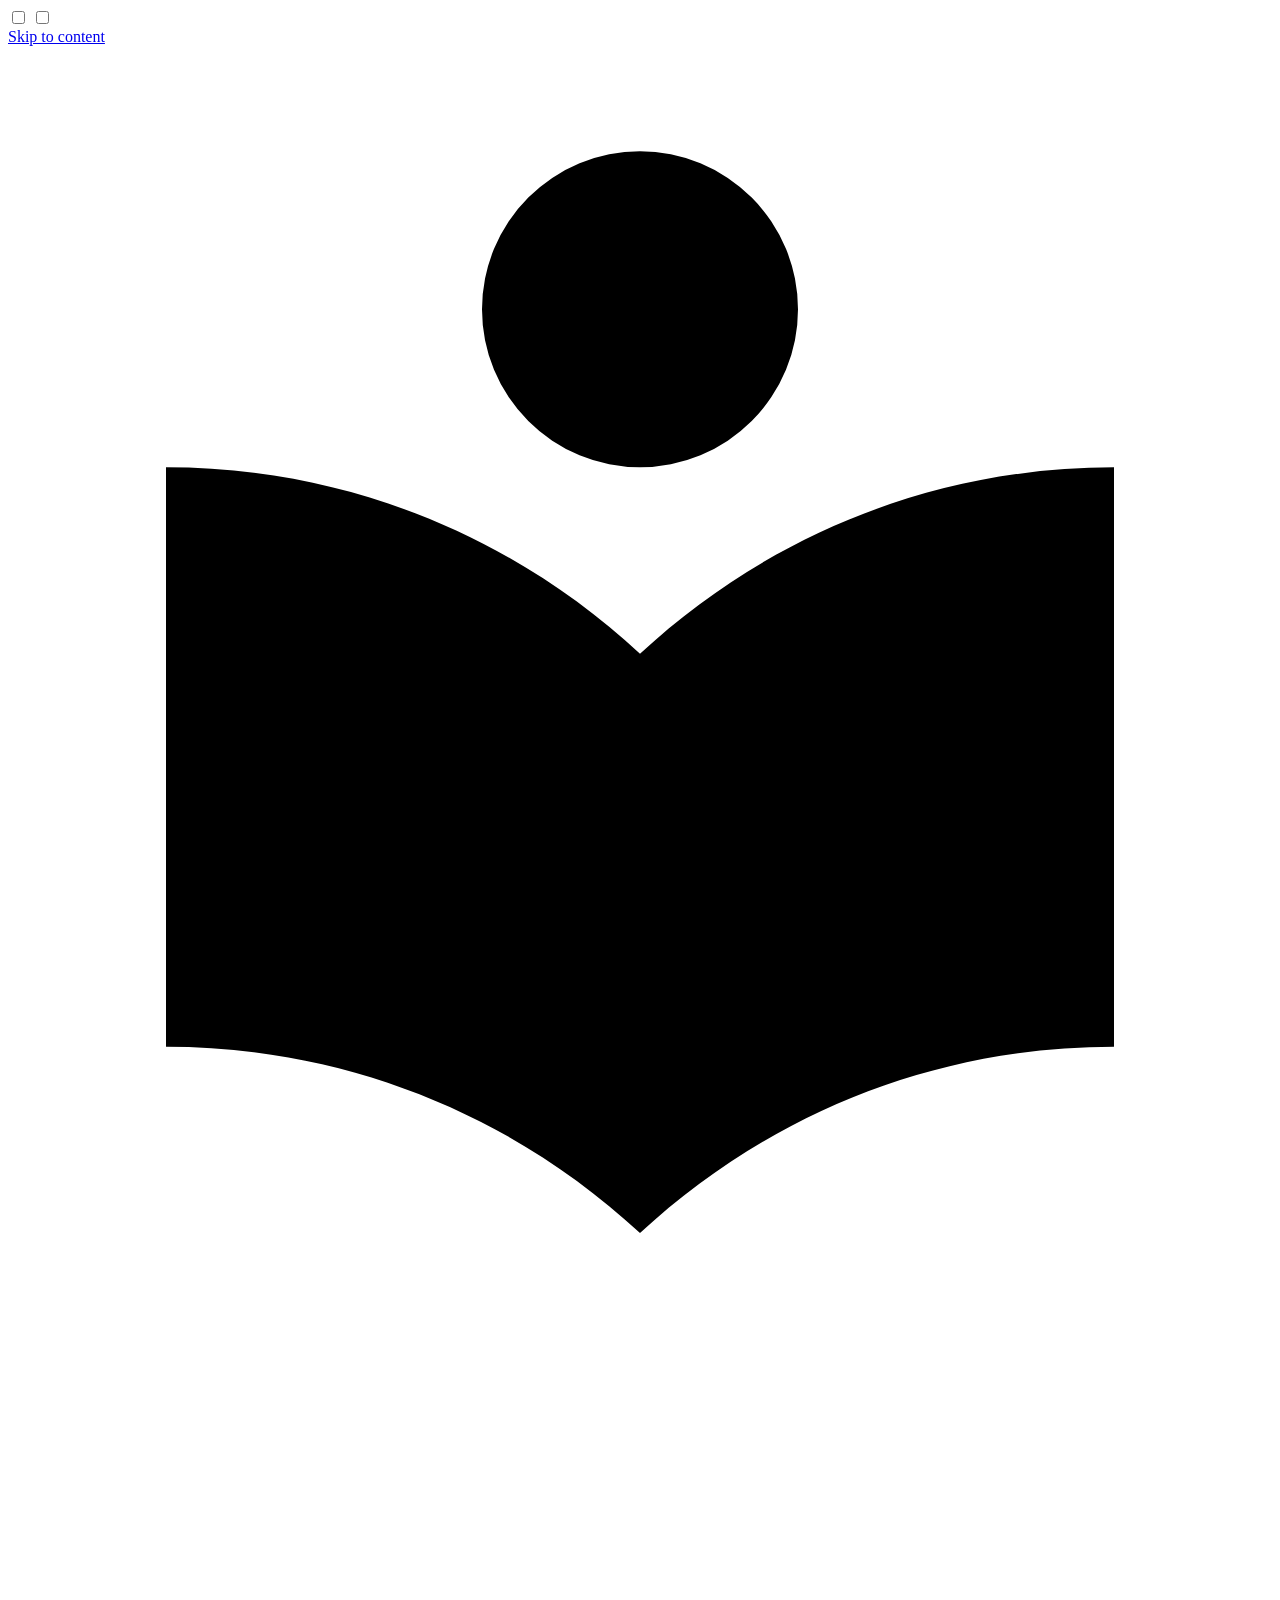
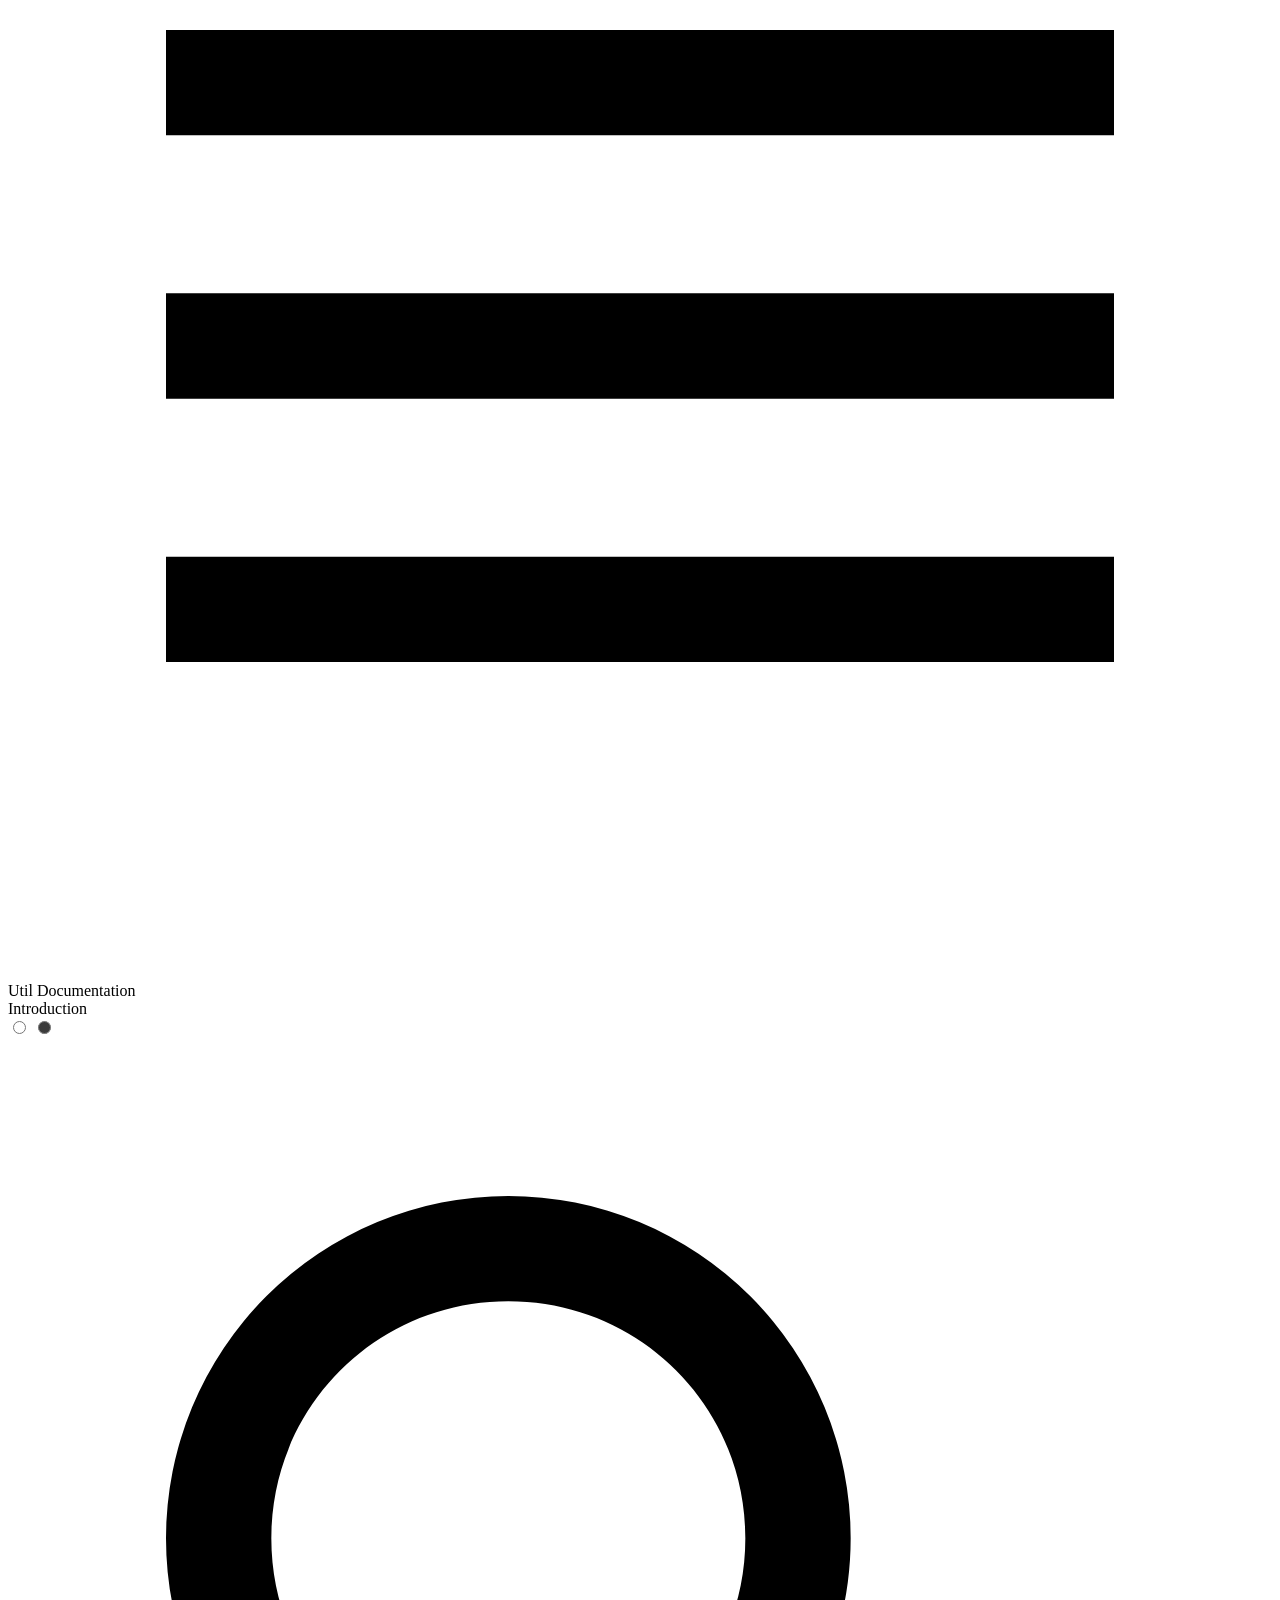
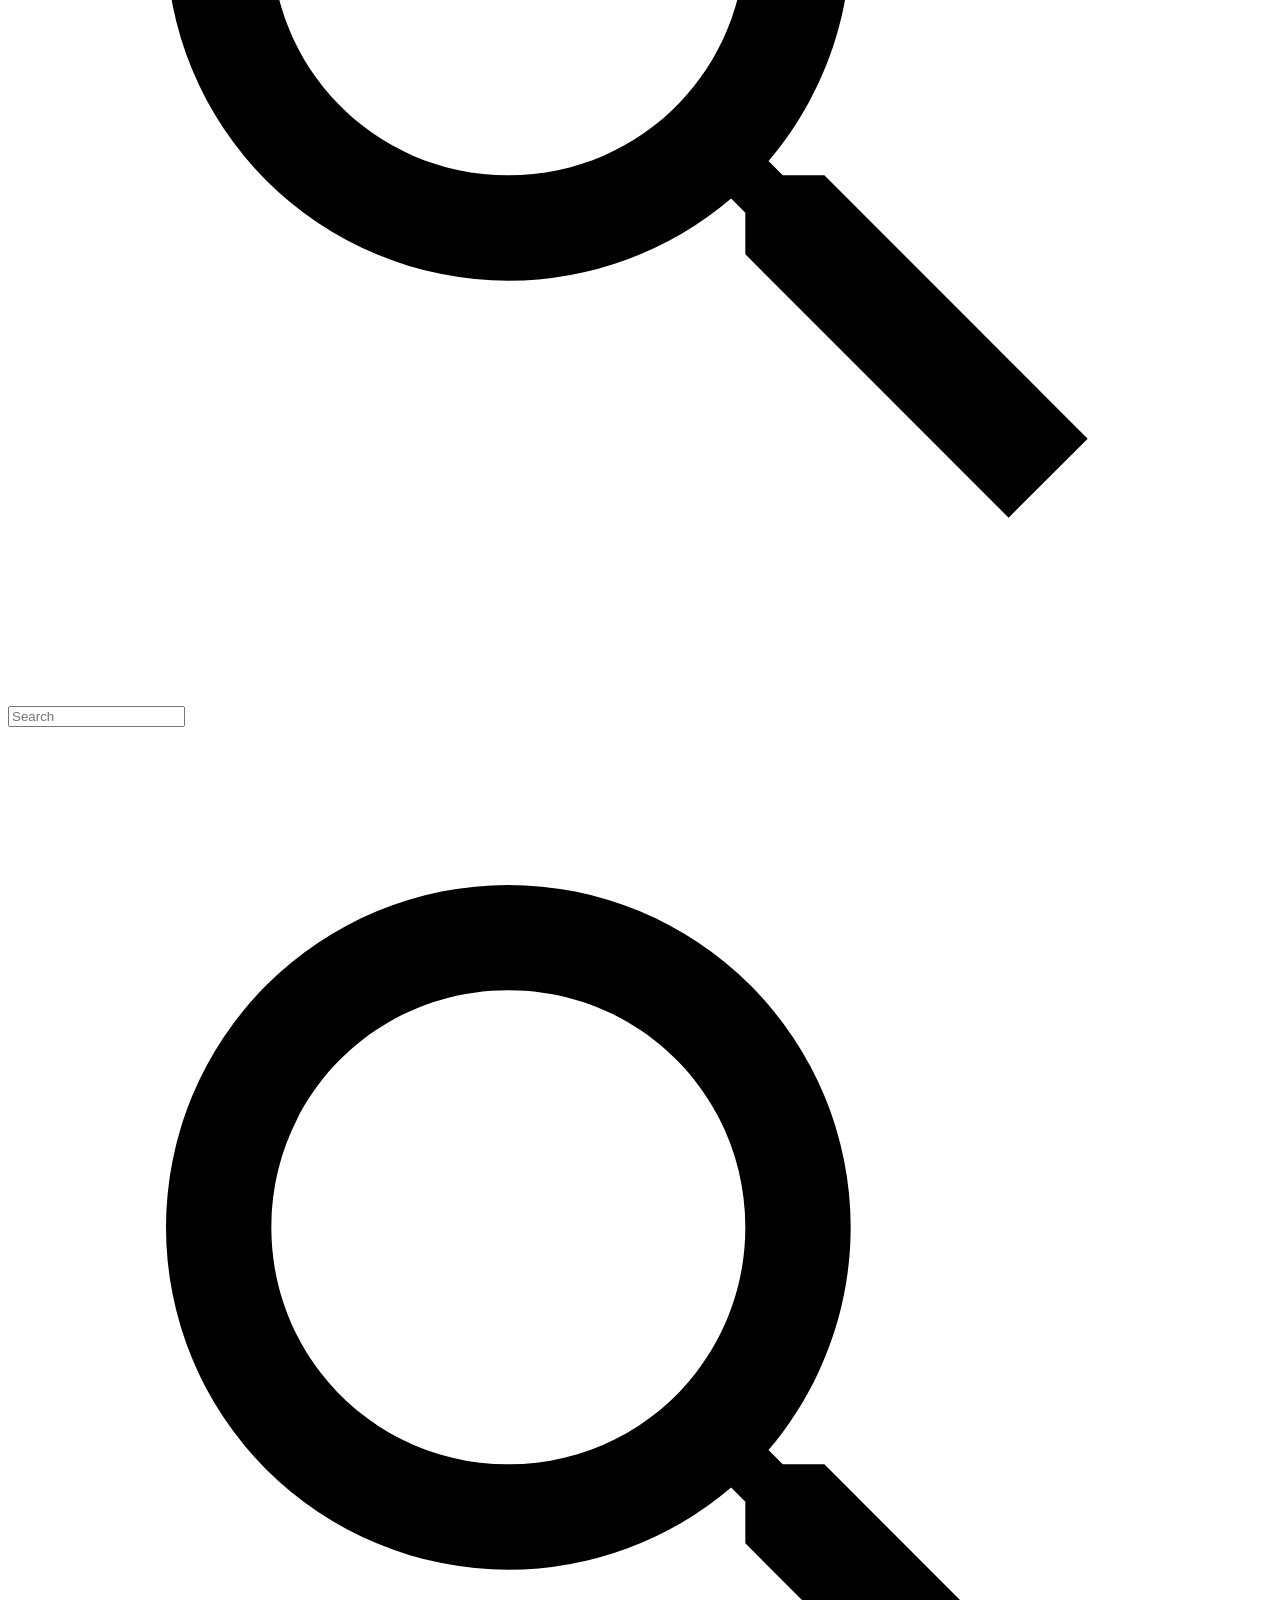
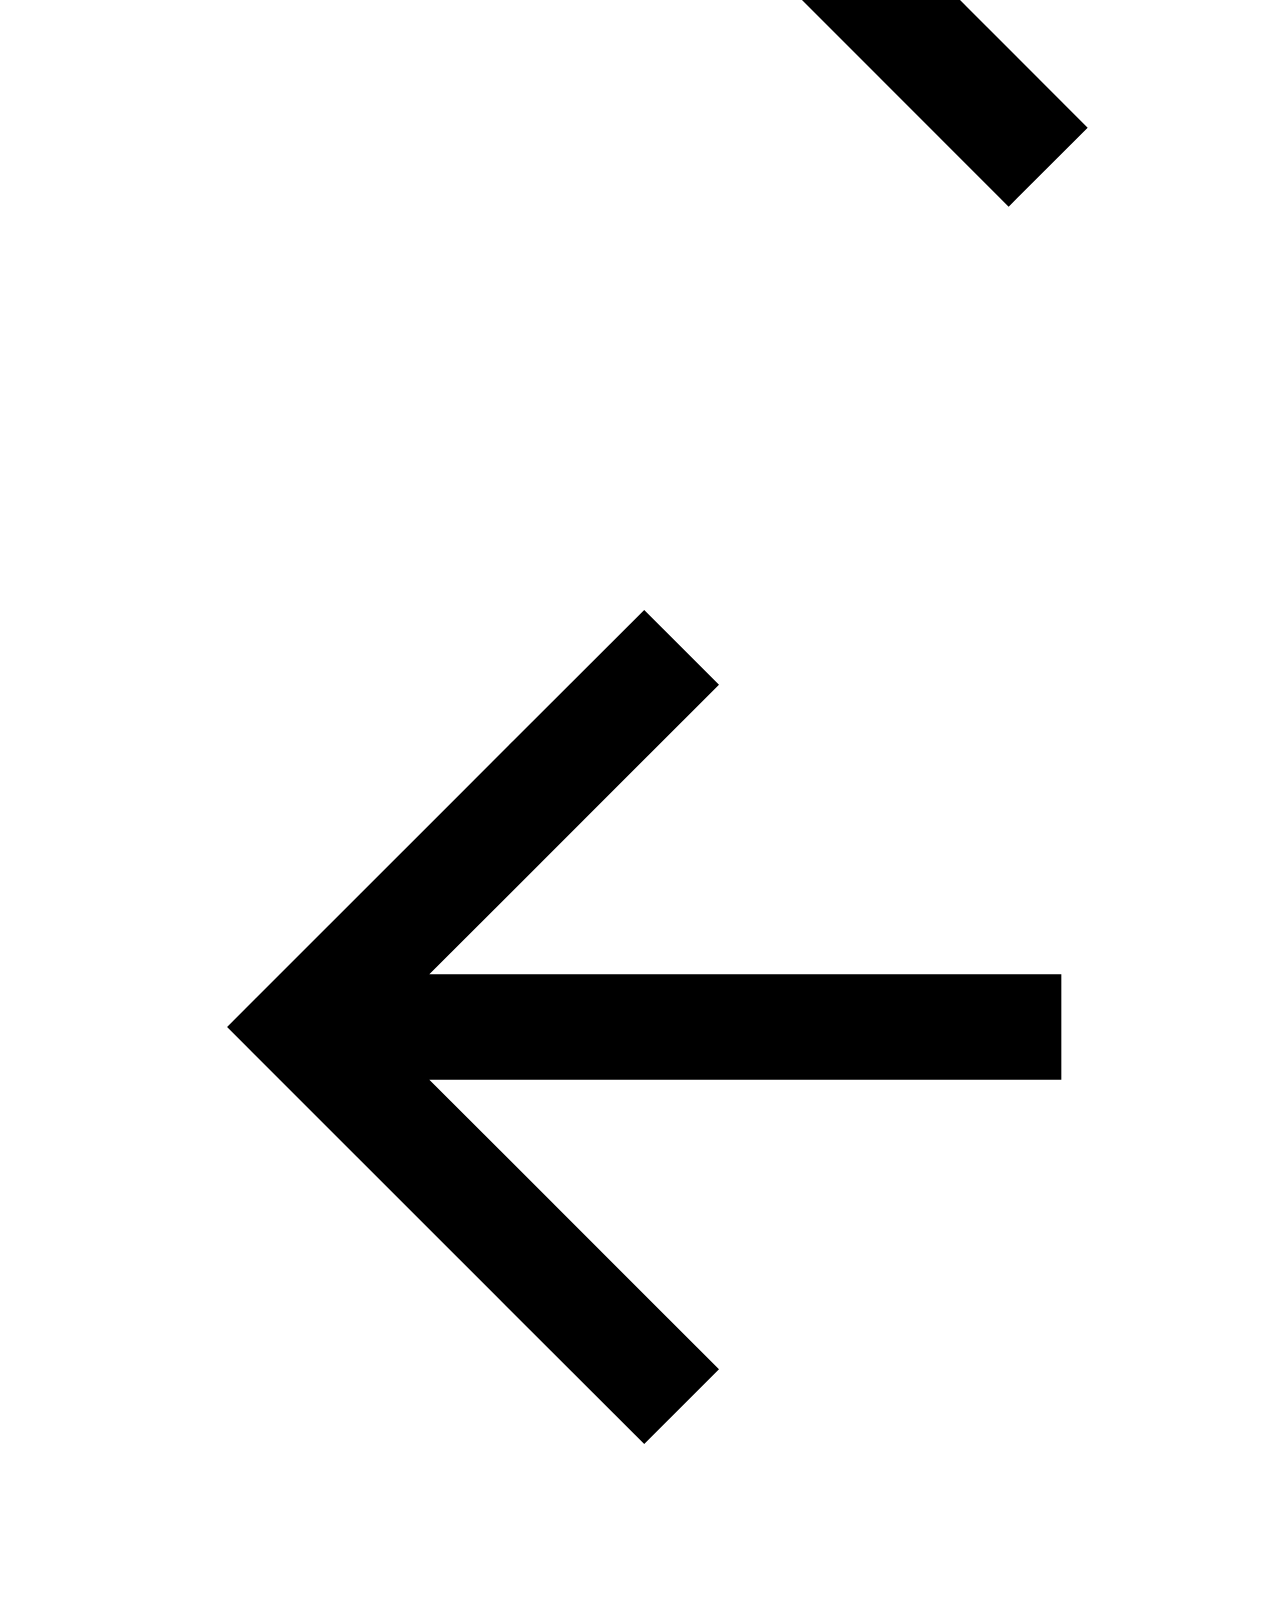
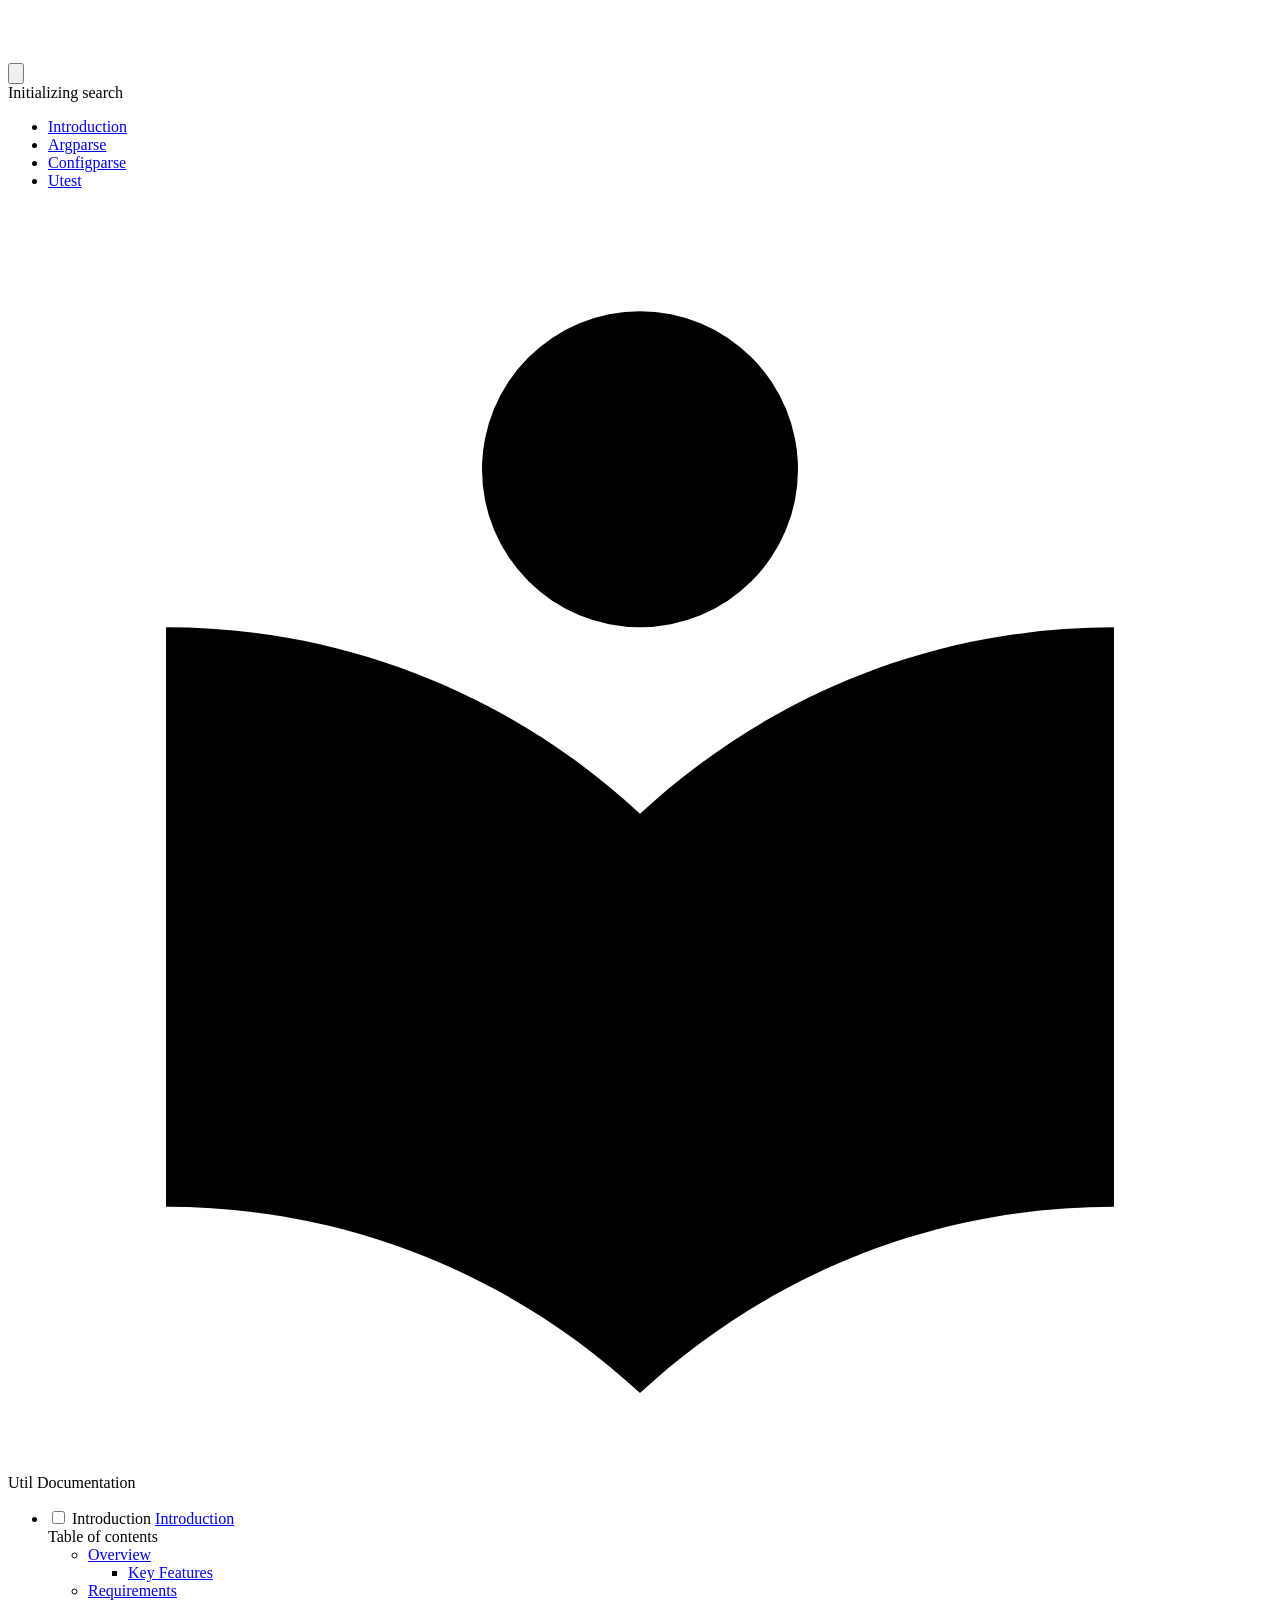
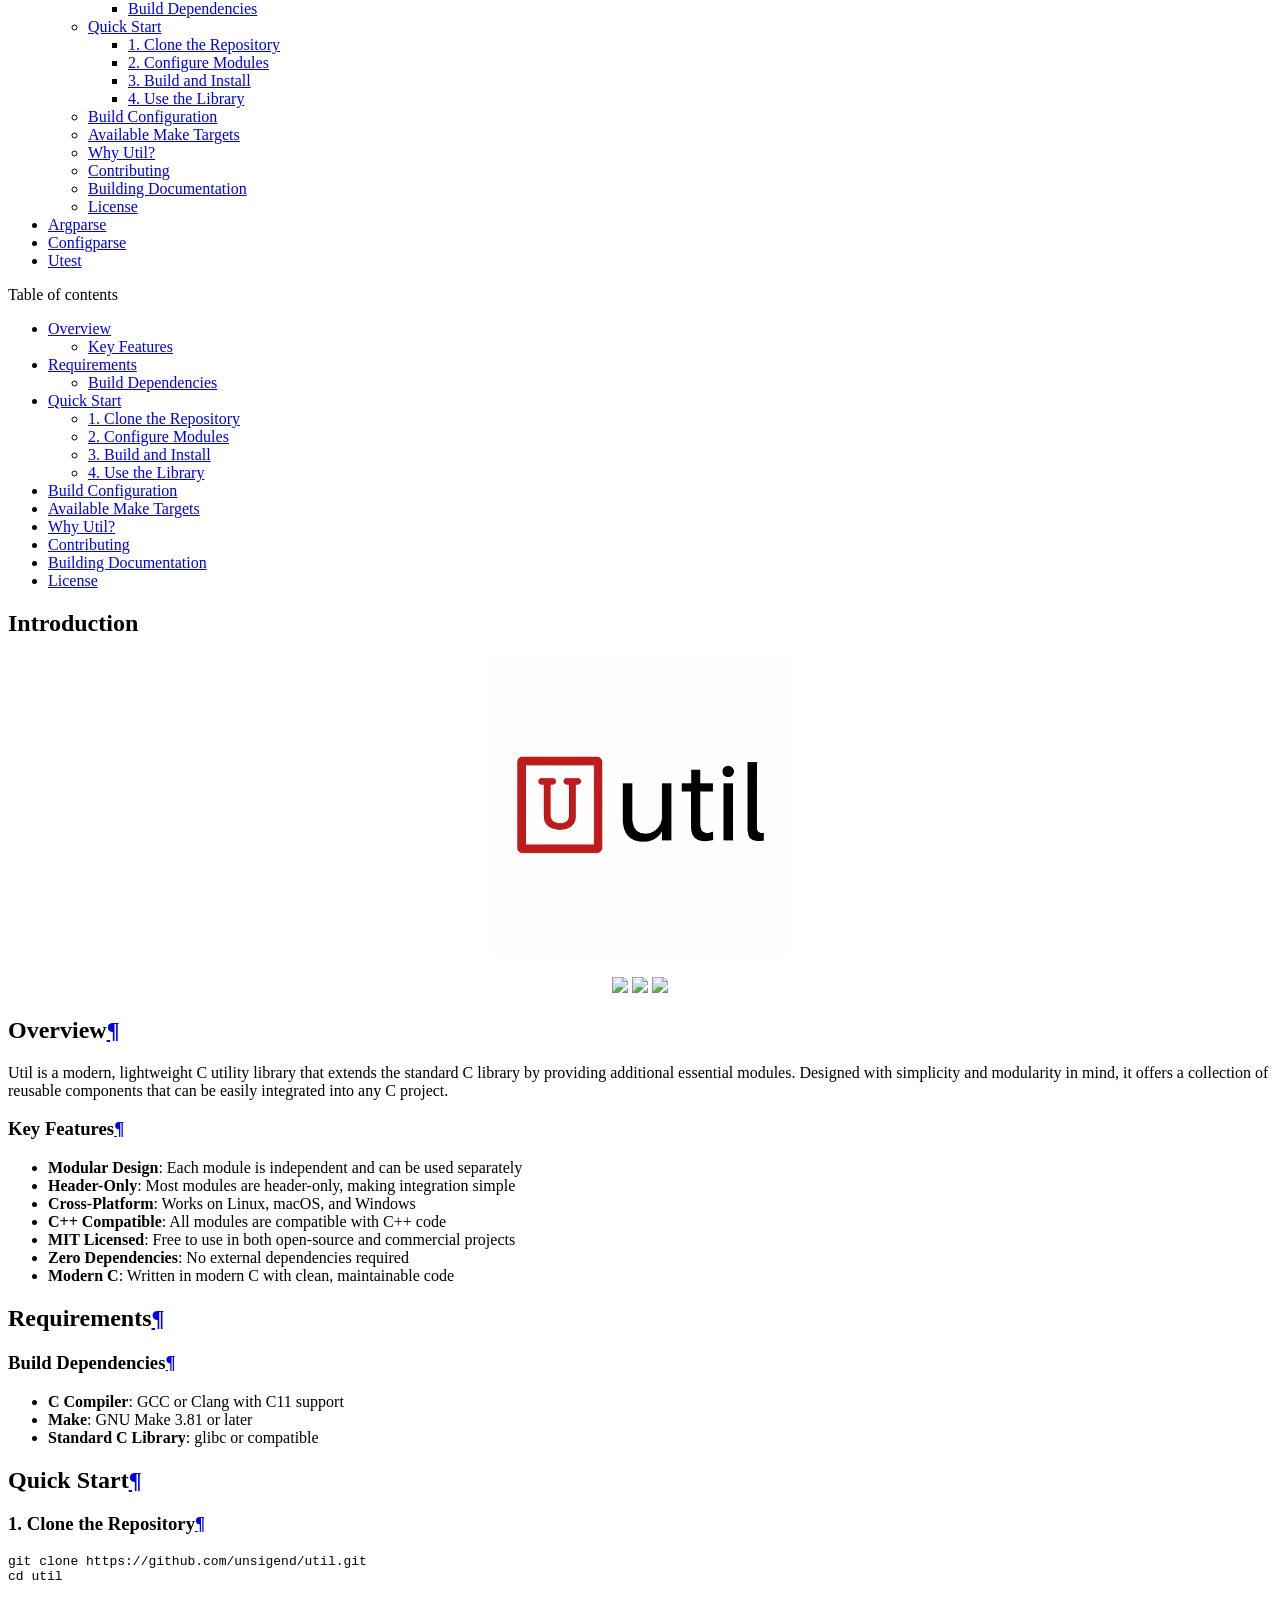
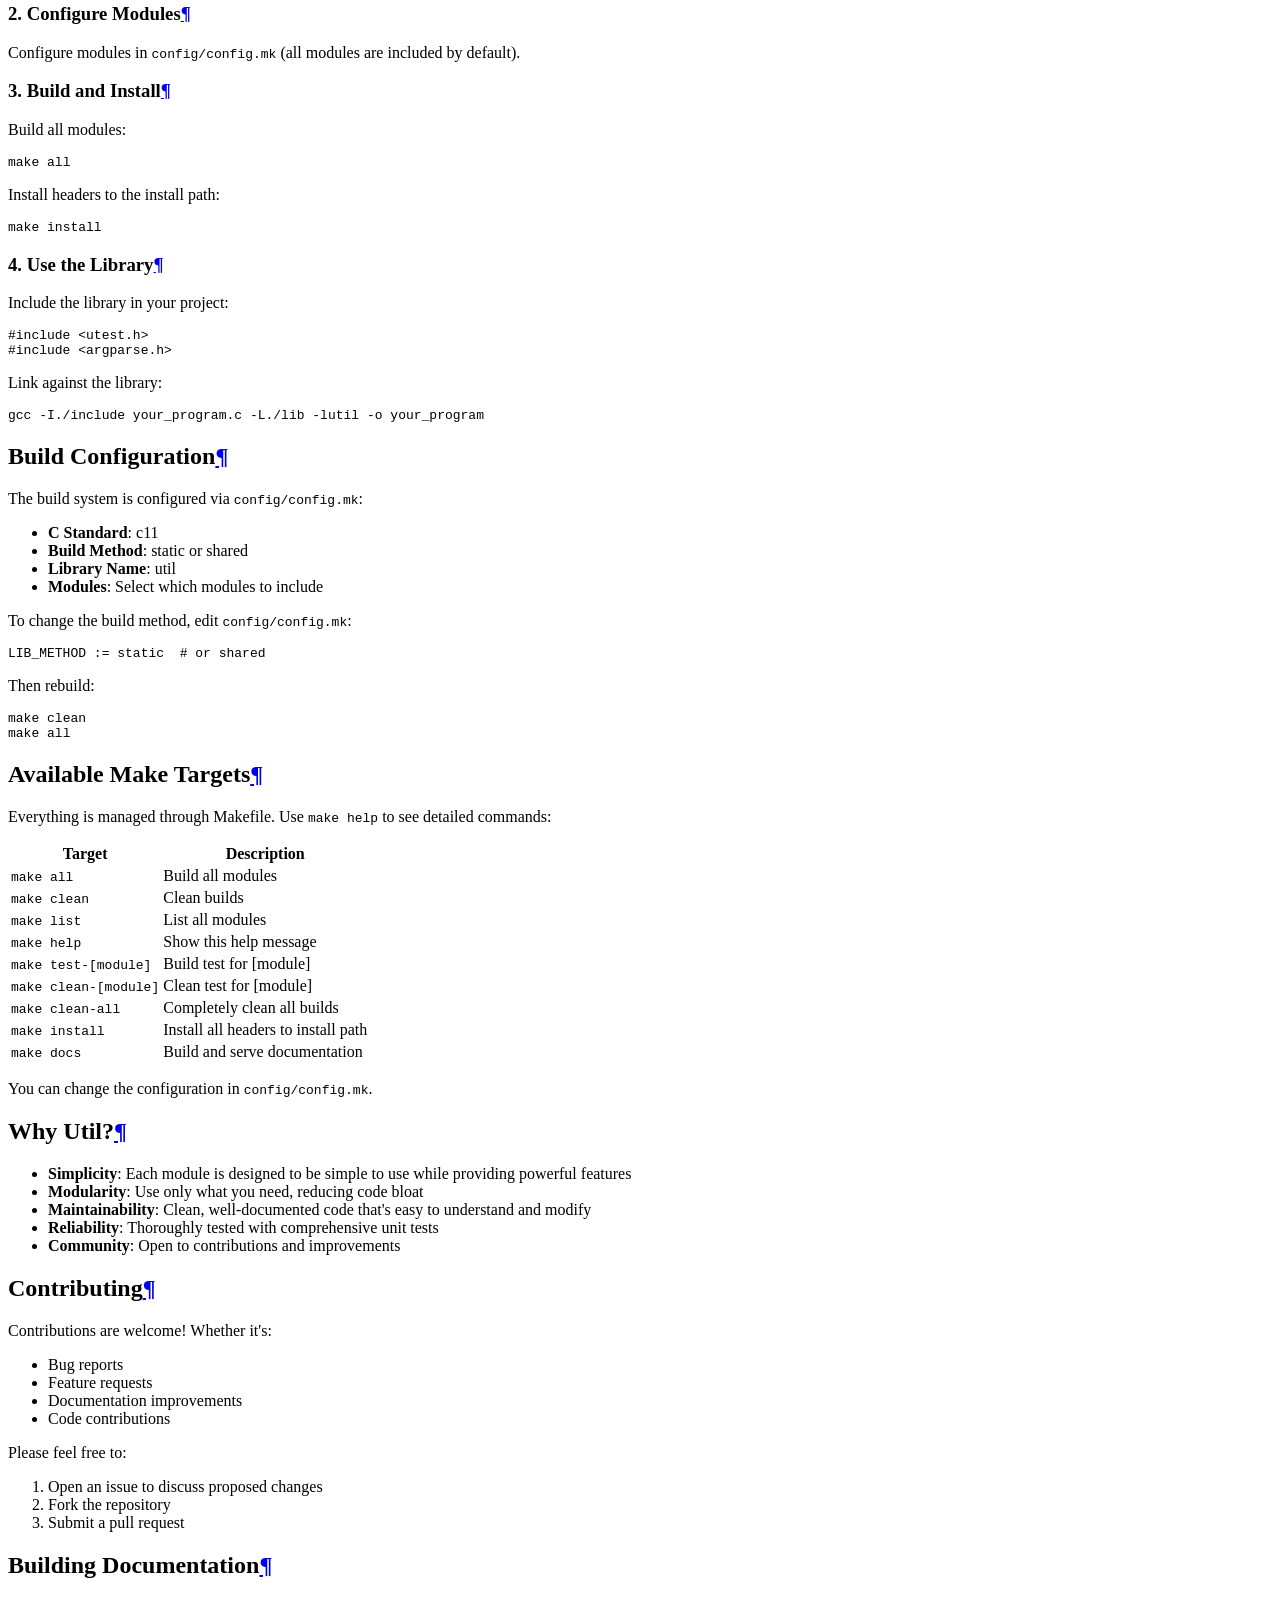
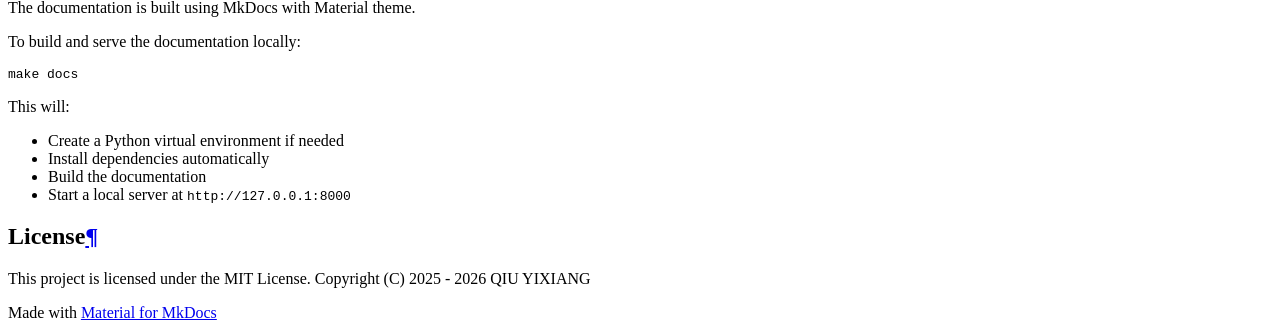
==== index.html @ 92a948f5 "Deployed 3027ec1 with MkDocs version: 1.6.1" ====
<!doctype html>
<html lang="en" class="no-js">
  <head>
    
      <meta charset="utf-8">
      <meta name="viewport" content="width=device-width,initial-scale=1">
      
        <meta name="description" content="Modern, lightweight C utility library">
      
      
      
      
      
        <link rel="next" href="argparse/">
      
      
        
      
      
      <link rel="icon" href="assets/images/favicon.png">
      <meta name="generator" content="mkdocs-1.6.1, mkdocs-material-9.7.0">
    
    
      
        <title>Introduction - Util Documentation</title>
      
    
    
      <link rel="stylesheet" href="assets/stylesheets/main.618322db.min.css">
      
        
        <link rel="stylesheet" href="assets/stylesheets/palette.ab4e12ef.min.css">
      
      


    
    
      
    
    
      
        
        
        <link rel="preconnect" href="https://fonts.gstatic.com" crossorigin>
        <link rel="stylesheet" href="https://fonts.googleapis.com/css?family=Roboto:300,300i,400,400i,700,700i%7CRoboto+Mono:400,400i,700,700i&display=fallback">
        <style>:root{--md-text-font:"Roboto";--md-code-font:"Roboto Mono"}</style>
      
    
    
    <script>__md_scope=new URL(".",location),__md_hash=e=>[...e].reduce(((e,_)=>(e<<5)-e+_.charCodeAt(0)),0),__md_get=(e,_=localStorage,t=__md_scope)=>JSON.parse(_.getItem(t.pathname+"."+e)),__md_set=(e,_,t=localStorage,a=__md_scope)=>{try{t.setItem(a.pathname+"."+e,JSON.stringify(_))}catch(e){}}</script>
    
      

    
    
  </head>
  
  
    
    
      
    
    
    
    
    <body dir="ltr" data-md-color-scheme="default" data-md-color-primary="black" data-md-color-accent="grey">
  
    
    <input class="md-toggle" data-md-toggle="drawer" type="checkbox" id="__drawer" autocomplete="off">
    <input class="md-toggle" data-md-toggle="search" type="checkbox" id="__search" autocomplete="off">
    <label class="md-overlay" for="__drawer"></label>
    <div data-md-component="skip">
      
        
        <a href="#overview" class="md-skip">
          Skip to content
        </a>
      
    </div>
    <div data-md-component="announce">
      
    </div>
    
    
      

<header class="md-header" data-md-component="header">
  <nav class="md-header__inner md-grid" aria-label="Header">
    <a href="." title="Util Documentation" class="md-header__button md-logo" aria-label="Util Documentation" data-md-component="logo">
      
  
  <svg xmlns="http://www.w3.org/2000/svg" viewBox="0 0 24 24"><path d="M12 8a3 3 0 0 0 3-3 3 3 0 0 0-3-3 3 3 0 0 0-3 3 3 3 0 0 0 3 3m0 3.54C9.64 9.35 6.5 8 3 8v11c3.5 0 6.64 1.35 9 3.54 2.36-2.19 5.5-3.54 9-3.54V8c-3.5 0-6.64 1.35-9 3.54"/></svg>

    </a>
    <label class="md-header__button md-icon" for="__drawer">
      
      <svg xmlns="http://www.w3.org/2000/svg" viewBox="0 0 24 24"><path d="M3 6h18v2H3zm0 5h18v2H3zm0 5h18v2H3z"/></svg>
    </label>
    <div class="md-header__title" data-md-component="header-title">
      <div class="md-header__ellipsis">
        <div class="md-header__topic">
          <span class="md-ellipsis">
            Util Documentation
          </span>
        </div>
        <div class="md-header__topic" data-md-component="header-topic">
          <span class="md-ellipsis">
            
              Introduction
            
          </span>
        </div>
      </div>
    </div>
    
      
        <form class="md-header__option" data-md-component="palette">
  
    
    
    
    <input class="md-option" data-md-color-media="" data-md-color-scheme="default" data-md-color-primary="black" data-md-color-accent="grey"  aria-label="Switch to dark mode"  type="radio" name="__palette" id="__palette_0">
    
      <label class="md-header__button md-icon" title="Switch to dark mode" for="__palette_1" hidden>
        <svg xmlns="http://www.w3.org/2000/svg" viewBox="0 0 24 24"><path d="M12 8a4 4 0 0 0-4 4 4 4 0 0 0 4 4 4 4 0 0 0 4-4 4 4 0 0 0-4-4m0 10a6 6 0 0 1-6-6 6 6 0 0 1 6-6 6 6 0 0 1 6 6 6 6 0 0 1-6 6m8-9.31V4h-4.69L12 .69 8.69 4H4v4.69L.69 12 4 15.31V20h4.69L12 23.31 15.31 20H20v-4.69L23.31 12z"/></svg>
      </label>
    
  
    
    
    
    <input class="md-option" data-md-color-media="" data-md-color-scheme="slate" data-md-color-primary="grey" data-md-color-accent="grey"  aria-label="Switch to light mode"  type="radio" name="__palette" id="__palette_1">
    
      <label class="md-header__button md-icon" title="Switch to light mode" for="__palette_0" hidden>
        <svg xmlns="http://www.w3.org/2000/svg" viewBox="0 0 24 24"><path d="M12 18c-.89 0-1.74-.2-2.5-.55C11.56 16.5 13 14.42 13 12s-1.44-4.5-3.5-5.45C10.26 6.2 11.11 6 12 6a6 6 0 0 1 6 6 6 6 0 0 1-6 6m8-9.31V4h-4.69L12 .69 8.69 4H4v4.69L.69 12 4 15.31V20h4.69L12 23.31 15.31 20H20v-4.69L23.31 12z"/></svg>
      </label>
    
  
</form>
      
    
    
      <script>var palette=__md_get("__palette");if(palette&&palette.color){if("(prefers-color-scheme)"===palette.color.media){var media=matchMedia("(prefers-color-scheme: light)"),input=document.querySelector(media.matches?"[data-md-color-media='(prefers-color-scheme: light)']":"[data-md-color-media='(prefers-color-scheme: dark)']");palette.color.media=input.getAttribute("data-md-color-media"),palette.color.scheme=input.getAttribute("data-md-color-scheme"),palette.color.primary=input.getAttribute("data-md-color-primary"),palette.color.accent=input.getAttribute("data-md-color-accent")}for(var[key,value]of Object.entries(palette.color))document.body.setAttribute("data-md-color-"+key,value)}</script>
    
    
    
      
      
        <label class="md-header__button md-icon" for="__search">
          
          <svg xmlns="http://www.w3.org/2000/svg" viewBox="0 0 24 24"><path d="M9.5 3A6.5 6.5 0 0 1 16 9.5c0 1.61-.59 3.09-1.56 4.23l.27.27h.79l5 5-1.5 1.5-5-5v-.79l-.27-.27A6.52 6.52 0 0 1 9.5 16 6.5 6.5 0 0 1 3 9.5 6.5 6.5 0 0 1 9.5 3m0 2C7 5 5 7 5 9.5S7 14 9.5 14 14 12 14 9.5 12 5 9.5 5"/></svg>
        </label>
        <div class="md-search" data-md-component="search" role="dialog">
  <label class="md-search__overlay" for="__search"></label>
  <div class="md-search__inner" role="search">
    <form class="md-search__form" name="search">
      <input type="text" class="md-search__input" name="query" aria-label="Search" placeholder="Search" autocapitalize="off" autocorrect="off" autocomplete="off" spellcheck="false" data-md-component="search-query" required>
      <label class="md-search__icon md-icon" for="__search">
        
        <svg xmlns="http://www.w3.org/2000/svg" viewBox="0 0 24 24"><path d="M9.5 3A6.5 6.5 0 0 1 16 9.5c0 1.61-.59 3.09-1.56 4.23l.27.27h.79l5 5-1.5 1.5-5-5v-.79l-.27-.27A6.52 6.52 0 0 1 9.5 16 6.5 6.5 0 0 1 3 9.5 6.5 6.5 0 0 1 9.5 3m0 2C7 5 5 7 5 9.5S7 14 9.5 14 14 12 14 9.5 12 5 9.5 5"/></svg>
        
        <svg xmlns="http://www.w3.org/2000/svg" viewBox="0 0 24 24"><path d="M20 11v2H8l5.5 5.5-1.42 1.42L4.16 12l7.92-7.92L13.5 5.5 8 11z"/></svg>
      </label>
      <nav class="md-search__options" aria-label="Search">
        
        <button type="reset" class="md-search__icon md-icon" title="Clear" aria-label="Clear" tabindex="-1">
          
          <svg xmlns="http://www.w3.org/2000/svg" viewBox="0 0 24 24"><path d="M19 6.41 17.59 5 12 10.59 6.41 5 5 6.41 10.59 12 5 17.59 6.41 19 12 13.41 17.59 19 19 17.59 13.41 12z"/></svg>
        </button>
      </nav>
      
        <div class="md-search__suggest" data-md-component="search-suggest"></div>
      
    </form>
    <div class="md-search__output">
      <div class="md-search__scrollwrap" tabindex="0" data-md-scrollfix>
        <div class="md-search-result" data-md-component="search-result">
          <div class="md-search-result__meta">
            Initializing search
          </div>
          <ol class="md-search-result__list" role="presentation"></ol>
        </div>
      </div>
    </div>
  </div>
</div>
      
    
    
  </nav>
  
</header>
    
    <div class="md-container" data-md-component="container">
      
      
        
          
            
<nav class="md-tabs" aria-label="Tabs" data-md-component="tabs">
  <div class="md-grid">
    <ul class="md-tabs__list">
      
        
  
  
  
    
  
  
    <li class="md-tabs__item md-tabs__item--active">
      <a href="." class="md-tabs__link">
        
  
  
    
  
  Introduction

      </a>
    </li>
  

      
        
  
  
  
  
    <li class="md-tabs__item">
      <a href="argparse/" class="md-tabs__link">
        
  
  
    
  
  Argparse

      </a>
    </li>
  

      
        
  
  
  
  
    <li class="md-tabs__item">
      <a href="configparse/" class="md-tabs__link">
        
  
  
    
  
  Configparse

      </a>
    </li>
  

      
        
  
  
  
  
    <li class="md-tabs__item">
      <a href="utest/" class="md-tabs__link">
        
  
  
    
  
  Utest

      </a>
    </li>
  

      
    </ul>
  </div>
</nav>
          
        
      
      <main class="md-main" data-md-component="main">
        <div class="md-main__inner md-grid">
          
            
              
              <div class="md-sidebar md-sidebar--primary" data-md-component="sidebar" data-md-type="navigation" >
                <div class="md-sidebar__scrollwrap">
                  <div class="md-sidebar__inner">
                    


  


<nav class="md-nav md-nav--primary md-nav--lifted" aria-label="Navigation" data-md-level="0">
  <label class="md-nav__title" for="__drawer">
    <a href="." title="Util Documentation" class="md-nav__button md-logo" aria-label="Util Documentation" data-md-component="logo">
      
  
  <svg xmlns="http://www.w3.org/2000/svg" viewBox="0 0 24 24"><path d="M12 8a3 3 0 0 0 3-3 3 3 0 0 0-3-3 3 3 0 0 0-3 3 3 3 0 0 0 3 3m0 3.54C9.64 9.35 6.5 8 3 8v11c3.5 0 6.64 1.35 9 3.54 2.36-2.19 5.5-3.54 9-3.54V8c-3.5 0-6.64 1.35-9 3.54"/></svg>

    </a>
    Util Documentation
  </label>
  
  <ul class="md-nav__list" data-md-scrollfix>
    
      
      
  
  
    
  
  
  
    <li class="md-nav__item md-nav__item--active">
      
      <input class="md-nav__toggle md-toggle" type="checkbox" id="__toc">
      
      
      
        <label class="md-nav__link md-nav__link--active" for="__toc">
          
  
  
  <span class="md-ellipsis">
    
  
    Introduction
  

    
  </span>
  
  

          <span class="md-nav__icon md-icon"></span>
        </label>
      
      <a href="." class="md-nav__link md-nav__link--active">
        
  
  
  <span class="md-ellipsis">
    
  
    Introduction
  

    
  </span>
  
  

      </a>
      
        

<nav class="md-nav md-nav--secondary" aria-label="Table of contents">
  
  
  
  
    <label class="md-nav__title" for="__toc">
      <span class="md-nav__icon md-icon"></span>
      Table of contents
    </label>
    <ul class="md-nav__list" data-md-component="toc" data-md-scrollfix>
      
        <li class="md-nav__item">
  <a href="#overview" class="md-nav__link">
    <span class="md-ellipsis">
      
        Overview
      
    </span>
  </a>
  
    <nav class="md-nav" aria-label="Overview">
      <ul class="md-nav__list">
        
          <li class="md-nav__item">
  <a href="#key-features" class="md-nav__link">
    <span class="md-ellipsis">
      
        Key Features
      
    </span>
  </a>
  
</li>
        
      </ul>
    </nav>
  
</li>
      
        <li class="md-nav__item">
  <a href="#requirements" class="md-nav__link">
    <span class="md-ellipsis">
      
        Requirements
      
    </span>
  </a>
  
    <nav class="md-nav" aria-label="Requirements">
      <ul class="md-nav__list">
        
          <li class="md-nav__item">
  <a href="#build-dependencies" class="md-nav__link">
    <span class="md-ellipsis">
      
        Build Dependencies
      
    </span>
  </a>
  
</li>
        
      </ul>
    </nav>
  
</li>
      
        <li class="md-nav__item">
  <a href="#quick-start" class="md-nav__link">
    <span class="md-ellipsis">
      
        Quick Start
      
    </span>
  </a>
  
    <nav class="md-nav" aria-label="Quick Start">
      <ul class="md-nav__list">
        
          <li class="md-nav__item">
  <a href="#1-clone-the-repository" class="md-nav__link">
    <span class="md-ellipsis">
      
        1. Clone the Repository
      
    </span>
  </a>
  
</li>
        
          <li class="md-nav__item">
  <a href="#2-configure-modules" class="md-nav__link">
    <span class="md-ellipsis">
      
        2. Configure Modules
      
    </span>
  </a>
  
</li>
        
          <li class="md-nav__item">
  <a href="#3-build-and-install" class="md-nav__link">
    <span class="md-ellipsis">
      
        3. Build and Install
      
    </span>
  </a>
  
</li>
        
          <li class="md-nav__item">
  <a href="#4-use-the-library" class="md-nav__link">
    <span class="md-ellipsis">
      
        4. Use the Library
      
    </span>
  </a>
  
</li>
        
      </ul>
    </nav>
  
</li>
      
        <li class="md-nav__item">
  <a href="#build-configuration" class="md-nav__link">
    <span class="md-ellipsis">
      
        Build Configuration
      
    </span>
  </a>
  
</li>
      
        <li class="md-nav__item">
  <a href="#available-make-targets" class="md-nav__link">
    <span class="md-ellipsis">
      
        Available Make Targets
      
    </span>
  </a>
  
</li>
      
        <li class="md-nav__item">
  <a href="#why-util" class="md-nav__link">
    <span class="md-ellipsis">
      
        Why Util?
      
    </span>
  </a>
  
</li>
      
        <li class="md-nav__item">
  <a href="#contributing" class="md-nav__link">
    <span class="md-ellipsis">
      
        Contributing
      
    </span>
  </a>
  
</li>
      
        <li class="md-nav__item">
  <a href="#building-documentation" class="md-nav__link">
    <span class="md-ellipsis">
      
        Building Documentation
      
    </span>
  </a>
  
</li>
      
        <li class="md-nav__item">
  <a href="#license" class="md-nav__link">
    <span class="md-ellipsis">
      
        License
      
    </span>
  </a>
  
</li>
      
    </ul>
  
</nav>
      
    </li>
  

    
      
      
  
  
  
  
    <li class="md-nav__item">
      <a href="argparse/" class="md-nav__link">
        
  
  
  <span class="md-ellipsis">
    
  
    Argparse
  

    
  </span>
  
  

      </a>
    </li>
  

    
      
      
  
  
  
  
    <li class="md-nav__item">
      <a href="configparse/" class="md-nav__link">
        
  
  
  <span class="md-ellipsis">
    
  
    Configparse
  

    
  </span>
  
  

      </a>
    </li>
  

    
      
      
  
  
  
  
    <li class="md-nav__item">
      <a href="utest/" class="md-nav__link">
        
  
  
  <span class="md-ellipsis">
    
  
    Utest
  

    
  </span>
  
  

      </a>
    </li>
  

    
  </ul>
</nav>
                  </div>
                </div>
              </div>
            
            
              
              <div class="md-sidebar md-sidebar--secondary" data-md-component="sidebar" data-md-type="toc" >
                <div class="md-sidebar__scrollwrap">
                  <div class="md-sidebar__inner">
                    

<nav class="md-nav md-nav--secondary" aria-label="Table of contents">
  
  
  
  
    <label class="md-nav__title" for="__toc">
      <span class="md-nav__icon md-icon"></span>
      Table of contents
    </label>
    <ul class="md-nav__list" data-md-component="toc" data-md-scrollfix>
      
        <li class="md-nav__item">
  <a href="#overview" class="md-nav__link">
    <span class="md-ellipsis">
      
        Overview
      
    </span>
  </a>
  
    <nav class="md-nav" aria-label="Overview">
      <ul class="md-nav__list">
        
          <li class="md-nav__item">
  <a href="#key-features" class="md-nav__link">
    <span class="md-ellipsis">
      
        Key Features
      
    </span>
  </a>
  
</li>
        
      </ul>
    </nav>
  
</li>
      
        <li class="md-nav__item">
  <a href="#requirements" class="md-nav__link">
    <span class="md-ellipsis">
      
        Requirements
      
    </span>
  </a>
  
    <nav class="md-nav" aria-label="Requirements">
      <ul class="md-nav__list">
        
          <li class="md-nav__item">
  <a href="#build-dependencies" class="md-nav__link">
    <span class="md-ellipsis">
      
        Build Dependencies
      
    </span>
  </a>
  
</li>
        
      </ul>
    </nav>
  
</li>
      
        <li class="md-nav__item">
  <a href="#quick-start" class="md-nav__link">
    <span class="md-ellipsis">
      
        Quick Start
      
    </span>
  </a>
  
    <nav class="md-nav" aria-label="Quick Start">
      <ul class="md-nav__list">
        
          <li class="md-nav__item">
  <a href="#1-clone-the-repository" class="md-nav__link">
    <span class="md-ellipsis">
      
        1. Clone the Repository
      
    </span>
  </a>
  
</li>
        
          <li class="md-nav__item">
  <a href="#2-configure-modules" class="md-nav__link">
    <span class="md-ellipsis">
      
        2. Configure Modules
      
    </span>
  </a>
  
</li>
        
          <li class="md-nav__item">
  <a href="#3-build-and-install" class="md-nav__link">
    <span class="md-ellipsis">
      
        3. Build and Install
      
    </span>
  </a>
  
</li>
        
          <li class="md-nav__item">
  <a href="#4-use-the-library" class="md-nav__link">
    <span class="md-ellipsis">
      
        4. Use the Library
      
    </span>
  </a>
  
</li>
        
      </ul>
    </nav>
  
</li>
      
        <li class="md-nav__item">
  <a href="#build-configuration" class="md-nav__link">
    <span class="md-ellipsis">
      
        Build Configuration
      
    </span>
  </a>
  
</li>
      
        <li class="md-nav__item">
  <a href="#available-make-targets" class="md-nav__link">
    <span class="md-ellipsis">
      
        Available Make Targets
      
    </span>
  </a>
  
</li>
      
        <li class="md-nav__item">
  <a href="#why-util" class="md-nav__link">
    <span class="md-ellipsis">
      
        Why Util?
      
    </span>
  </a>
  
</li>
      
        <li class="md-nav__item">
  <a href="#contributing" class="md-nav__link">
    <span class="md-ellipsis">
      
        Contributing
      
    </span>
  </a>
  
</li>
      
        <li class="md-nav__item">
  <a href="#building-documentation" class="md-nav__link">
    <span class="md-ellipsis">
      
        Building Documentation
      
    </span>
  </a>
  
</li>
      
        <li class="md-nav__item">
  <a href="#license" class="md-nav__link">
    <span class="md-ellipsis">
      
        License
      
    </span>
  </a>
  
</li>
      
    </ul>
  
</nav>
                  </div>
                </div>
              </div>
            
          
          
            <div class="md-content" data-md-component="content">
              
              <article class="md-content__inner md-typeset">
                
                  



  <h1>Introduction</h1>

<p align="center">
  <img src="assets/logo.png" alt="util logo" width="300"/>
</p>

<p align="center">
  <img src="https://img.shields.io/badge/license-MIT-green" />
  <img src="https://img.shields.io/badge/version-0.1-blue" />
  <img src="https://img.shields.io/badge/language-C-red" />
</p>

<h2 id="overview">Overview<a class="headerlink" href="#overview" title="Permanent link">&para;</a></h2>
<p>Util is a modern, lightweight C utility library that extends the standard C library by providing additional essential modules. Designed with simplicity and modularity in mind, it offers a collection of reusable components that can be easily integrated into any C project.</p>
<h3 id="key-features">Key Features<a class="headerlink" href="#key-features" title="Permanent link">&para;</a></h3>
<ul>
<li><strong>Modular Design</strong>: Each module is independent and can be used separately</li>
<li><strong>Header-Only</strong>: Most modules are header-only, making integration simple</li>
<li><strong>Cross-Platform</strong>: Works on Linux, macOS, and Windows</li>
<li><strong>C++ Compatible</strong>: All modules are compatible with C++ code</li>
<li><strong>MIT Licensed</strong>: Free to use in both open-source and commercial projects</li>
<li><strong>Zero Dependencies</strong>: No external dependencies required</li>
<li><strong>Modern C</strong>: Written in modern C with clean, maintainable code</li>
</ul>
<h2 id="requirements">Requirements<a class="headerlink" href="#requirements" title="Permanent link">&para;</a></h2>
<h3 id="build-dependencies">Build Dependencies<a class="headerlink" href="#build-dependencies" title="Permanent link">&para;</a></h3>
<ul>
<li><strong>C Compiler</strong>: GCC or Clang with C11 support</li>
<li><strong>Make</strong>: GNU Make 3.81 or later</li>
<li><strong>Standard C Library</strong>: glibc or compatible</li>
</ul>
<h2 id="quick-start">Quick Start<a class="headerlink" href="#quick-start" title="Permanent link">&para;</a></h2>
<h3 id="1-clone-the-repository">1. Clone the Repository<a class="headerlink" href="#1-clone-the-repository" title="Permanent link">&para;</a></h3>
<div class="highlight"><pre><span></span><code><a id="__codelineno-0-1" name="__codelineno-0-1" href="#__codelineno-0-1"></a>git<span class="w"> </span>clone<span class="w"> </span>https://github.com/unsigend/util.git
<a id="__codelineno-0-2" name="__codelineno-0-2" href="#__codelineno-0-2"></a><span class="nb">cd</span><span class="w"> </span>util
</code></pre></div>
<h3 id="2-configure-modules">2. Configure Modules<a class="headerlink" href="#2-configure-modules" title="Permanent link">&para;</a></h3>
<p>Configure modules in <code>config/config.mk</code> (all modules are included by default).</p>
<h3 id="3-build-and-install">3. Build and Install<a class="headerlink" href="#3-build-and-install" title="Permanent link">&para;</a></h3>
<p>Build all modules:</p>
<div class="highlight"><pre><span></span><code><a id="__codelineno-1-1" name="__codelineno-1-1" href="#__codelineno-1-1"></a>make<span class="w"> </span>all
</code></pre></div>
<p>Install headers to the install path:</p>
<div class="highlight"><pre><span></span><code><a id="__codelineno-2-1" name="__codelineno-2-1" href="#__codelineno-2-1"></a>make<span class="w"> </span>install
</code></pre></div>
<h3 id="4-use-the-library">4. Use the Library<a class="headerlink" href="#4-use-the-library" title="Permanent link">&para;</a></h3>
<p>Include the library in your project:</p>
<div class="highlight"><pre><span></span><code><a id="__codelineno-3-1" name="__codelineno-3-1" href="#__codelineno-3-1"></a><span class="cp">#include</span><span class="w"> </span><span class="cpf">&lt;utest.h&gt;</span>
<a id="__codelineno-3-2" name="__codelineno-3-2" href="#__codelineno-3-2"></a><span class="cp">#include</span><span class="w"> </span><span class="cpf">&lt;argparse.h&gt;</span>
</code></pre></div>
<p>Link against the library:</p>
<div class="highlight"><pre><span></span><code><a id="__codelineno-4-1" name="__codelineno-4-1" href="#__codelineno-4-1"></a>gcc<span class="w"> </span>-I./include<span class="w"> </span>your_program.c<span class="w"> </span>-L./lib<span class="w"> </span>-lutil<span class="w"> </span>-o<span class="w"> </span>your_program
</code></pre></div>
<h2 id="build-configuration">Build Configuration<a class="headerlink" href="#build-configuration" title="Permanent link">&para;</a></h2>
<p>The build system is configured via <code>config/config.mk</code>:</p>
<ul>
<li><strong>C Standard</strong>: c11</li>
<li><strong>Build Method</strong>: static or shared</li>
<li><strong>Library Name</strong>: util</li>
<li><strong>Modules</strong>: Select which modules to include</li>
</ul>
<p>To change the build method, edit <code>config/config.mk</code>:</p>
<div class="highlight"><pre><span></span><code><a id="__codelineno-5-1" name="__codelineno-5-1" href="#__codelineno-5-1"></a><span class="nv">LIB_METHOD</span><span class="w"> </span><span class="o">:=</span><span class="w"> </span>static<span class="w">  </span><span class="c1"># or shared</span>
</code></pre></div>
<p>Then rebuild:</p>
<div class="highlight"><pre><span></span><code><a id="__codelineno-6-1" name="__codelineno-6-1" href="#__codelineno-6-1"></a>make<span class="w"> </span>clean
<a id="__codelineno-6-2" name="__codelineno-6-2" href="#__codelineno-6-2"></a>make<span class="w"> </span>all
</code></pre></div>
<h2 id="available-make-targets">Available Make Targets<a class="headerlink" href="#available-make-targets" title="Permanent link">&para;</a></h2>
<p>Everything is managed through Makefile. Use <code>make help</code> to see detailed commands:</p>
<table>
<thead>
<tr>
<th>Target</th>
<th>Description</th>
</tr>
</thead>
<tbody>
<tr>
<td><code>make all</code></td>
<td>Build all modules</td>
</tr>
<tr>
<td><code>make clean</code></td>
<td>Clean builds</td>
</tr>
<tr>
<td><code>make list</code></td>
<td>List all modules</td>
</tr>
<tr>
<td><code>make help</code></td>
<td>Show this help message</td>
</tr>
<tr>
<td><code>make test-[module]</code></td>
<td>Build test for [module]</td>
</tr>
<tr>
<td><code>make clean-[module]</code></td>
<td>Clean test for [module]</td>
</tr>
<tr>
<td><code>make clean-all</code></td>
<td>Completely clean all builds</td>
</tr>
<tr>
<td><code>make install</code></td>
<td>Install all headers to install path</td>
</tr>
<tr>
<td><code>make docs</code></td>
<td>Build and serve documentation</td>
</tr>
</tbody>
</table>
<p>You can change the configuration in <code>config/config.mk</code>.</p>
<h2 id="why-util">Why Util?<a class="headerlink" href="#why-util" title="Permanent link">&para;</a></h2>
<ul>
<li><strong>Simplicity</strong>: Each module is designed to be simple to use while providing powerful features</li>
<li><strong>Modularity</strong>: Use only what you need, reducing code bloat</li>
<li><strong>Maintainability</strong>: Clean, well-documented code that's easy to understand and modify</li>
<li><strong>Reliability</strong>: Thoroughly tested with comprehensive unit tests</li>
<li><strong>Community</strong>: Open to contributions and improvements</li>
</ul>
<h2 id="contributing">Contributing<a class="headerlink" href="#contributing" title="Permanent link">&para;</a></h2>
<p>Contributions are welcome! Whether it's:</p>
<ul>
<li>Bug reports</li>
<li>Feature requests</li>
<li>Documentation improvements</li>
<li>Code contributions</li>
</ul>
<p>Please feel free to:</p>
<ol>
<li>Open an issue to discuss proposed changes</li>
<li>Fork the repository</li>
<li>Submit a pull request</li>
</ol>
<h2 id="building-documentation">Building Documentation<a class="headerlink" href="#building-documentation" title="Permanent link">&para;</a></h2>
<p>The documentation is built using MkDocs with Material theme.</p>
<p>To build and serve the documentation locally:</p>
<div class="highlight"><pre><span></span><code><a id="__codelineno-7-1" name="__codelineno-7-1" href="#__codelineno-7-1"></a>make<span class="w"> </span>docs
</code></pre></div>
<p>This will:</p>
<ul>
<li>Create a Python virtual environment if needed</li>
<li>Install dependencies automatically</li>
<li>Build the documentation</li>
<li>Start a local server at <code>http://127.0.0.1:8000</code></li>
</ul>
<h2 id="license">License<a class="headerlink" href="#license" title="Permanent link">&para;</a></h2>
<p>This project is licensed under the MIT License.
Copyright (C) 2025 - 2026 QIU YIXIANG</p>







  
  






                
              </article>
            </div>
          
          
<script>var target=document.getElementById(location.hash.slice(1));target&&target.name&&(target.checked=target.name.startsWith("__tabbed_"))</script>
        </div>
        
      </main>
      
        <footer class="md-footer">
  
  <div class="md-footer-meta md-typeset">
    <div class="md-footer-meta__inner md-grid">
      <div class="md-copyright">
  
  
    Made with
    <a href="https://squidfunk.github.io/mkdocs-material/" target="_blank" rel="noopener">
      Material for MkDocs
    </a>
  
</div>
      
    </div>
  </div>
</footer>
      
    </div>
    <div class="md-dialog" data-md-component="dialog">
      <div class="md-dialog__inner md-typeset"></div>
    </div>
    
    
    
      
      
      <script id="__config" type="application/json">{"annotate": null, "base": ".", "features": ["navigation.tabs", "navigation.sections", "navigation.expand", "navigation.toc.integrate", "search.suggest", "search.highlight"], "search": "assets/javascripts/workers/search.7a47a382.min.js", "tags": null, "translations": {"clipboard.copied": "Copied to clipboard", "clipboard.copy": "Copy to clipboard", "search.result.more.one": "1 more on this page", "search.result.more.other": "# more on this page", "search.result.none": "No matching documents", "search.result.one": "1 matching document", "search.result.other": "# matching documents", "search.result.placeholder": "Type to start searching", "search.result.term.missing": "Missing", "select.version": "Select version"}, "version": null}</script>
    
    
      <script src="assets/javascripts/bundle.e71a0d61.min.js"></script>
      
    
  </body>
</html>
---- assets/stylesheets/main.618322db.min.css ----
@charset "UTF-8";html{-webkit-text-size-adjust:none;-moz-text-size-adjust:none;text-size-adjust:none;box-sizing:border-box}*,:after,:before{box-sizing:inherit}@media (prefers-reduced-motion){*,:after,:before{transition:none!important}}body{margin:0}a,button,input,label{-webkit-tap-highlight-color:transparent}a{color:inherit;text-decoration:none}hr{border:0;box-sizing:initial;display:block;height:.05rem;overflow:visible;padding:0}small{font-size:80%}sub,sup{line-height:1em}img{border-style:none}table{border-collapse:initial;border-spacing:0}td,th{font-weight:400;vertical-align:top}button{background:#0000;border:0;font-family:inherit;font-size:inherit;margin:0;padding:0}input{border:0;outline:none}:root{--md-primary-fg-color:#4051b5;--md-primary-fg-color--light:#5d6cc0;--md-primary-fg-color--dark:#303fa1;--md-primary-bg-color:#fff;--md-primary-bg-color--light:#ffffffb3;--md-accent-fg-color:#526cfe;--md-accent-fg-color--transparent:#526cfe1a;--md-accent-bg-color:#fff;--md-accent-bg-color--light:#ffffffb3}[data-md-color-scheme=default]{color-scheme:light}[data-md-color-scheme=default] img[src$="#gh-dark-mode-only"],[data-md-color-scheme=default] img[src$="#only-dark"]{display:none}:root,[data-md-color-scheme=default]{--md-hue:225deg;--md-default-fg-color:#000000de;--md-default-fg-color--light:#0000008a;--md-default-fg-color--lighter:#00000052;--md-default-fg-color--lightest:#00000012;--md-default-bg-color:#fff;--md-default-bg-color--light:#ffffffb3;--md-default-bg-color--lighter:#ffffff4d;--md-default-bg-color--lightest:#ffffff1f;--md-code-fg-color:#36464e;--md-code-bg-color:#f5f5f5;--md-code-bg-color--light:#f5f5f5b3;--md-code-bg-color--lighter:#f5f5f54d;--md-code-hl-color:#4287ff;--md-code-hl-color--light:#4287ff1a;--md-code-hl-number-color:#d52a2a;--md-code-hl-special-color:#db1457;--md-code-hl-function-color:#a846b9;--md-code-hl-constant-color:#6e59d9;--md-code-hl-keyword-color:#3f6ec6;--md-code-hl-string-color:#1c7d4d;--md-code-hl-name-color:var(--md-code-fg-color);--md-code-hl-operator-color:var(--md-default-fg-color--light);--md-code-hl-punctuation-color:var(--md-default-fg-color--light);--md-code-hl-comment-color:var(--md-default-fg-color--light);--md-code-hl-generic-color:var(--md-default-fg-color--light);--md-code-hl-variable-color:var(--md-default-fg-color--light);--md-typeset-color:var(--md-default-fg-color);--md-typeset-a-color:var(--md-primary-fg-color);--md-typeset-del-color:#f5503d26;--md-typeset-ins-color:#0bd57026;--md-typeset-kbd-color:#fafafa;--md-typeset-kbd-accent-color:#fff;--md-typeset-kbd-border-color:#b8b8b8;--md-typeset-mark-color:#ffff0080;--md-typeset-table-color:#0000001f;--md-typeset-table-color--light:rgba(0,0,0,.035);--md-admonition-fg-color:var(--md-default-fg-color);--md-admonition-bg-color:var(--md-default-bg-color);--md-warning-fg-color:#000000de;--md-warning-bg-color:#ff9;--md-footer-fg-color:#fff;--md-footer-fg-color--light:#ffffffb3;--md-footer-fg-color--lighter:#ffffff73;--md-footer-bg-color:#000000de;--md-footer-bg-color--dark:#00000052;--md-shadow-z1:0 0.2rem 0.5rem #0000000d,0 0 0.05rem #0000001a;--md-shadow-z2:0 0.2rem 0.5rem #0000001a,0 0 0.05rem #00000040;--md-shadow-z3:0 0.2rem 0.5rem #0003,0 0 0.05rem #00000059}.md-icon svg{fill:currentcolor;display:block;height:1.2rem;width:1.2rem}body{-webkit-font-smoothing:antialiased;-moz-osx-font-smoothing:grayscale;--md-text-font-family:var(--md-text-font,_),-apple-system,BlinkMacSystemFont,Helvetica,Arial,sans-serif;--md-code-font-family:var(--md-code-font,_),SFMono-Regular,Consolas,Menlo,monospace}aside,body,input{font-feature-settings:"kern","liga";color:var(--md-typeset-color);font-family:var(--md-text-font-family)}code,kbd,pre{font-feature-settings:"kern";font-family:var(--md-code-font-family)}:root{--md-typeset-table-sort-icon:url('data:image/svg+xml;charset=utf-8,<svg xmlns="http://www.w3.org/2000/svg" viewBox="0 0 24 24"><path d="m18 21-4-4h3V7h-3l4-4 4 4h-3v10h3M2 19v-2h10v2M2 13v-2h7v2M2 7V5h4v2z"/></svg>');--md-typeset-table-sort-icon--asc:url('data:image/svg+xml;charset=utf-8,<svg xmlns="http://www.w3.org/2000/svg" viewBox="0 0 24 24"><path d="M19 17h3l-4 4-4-4h3V3h2M2 17h10v2H2M6 5v2H2V5m0 6h7v2H2z"/></svg>');--md-typeset-table-sort-icon--desc:url('data:image/svg+xml;charset=utf-8,<svg xmlns="http://www.w3.org/2000/svg" viewBox="0 0 24 24"><path d="M19 7h3l-4-4-4 4h3v14h2M2 17h10v2H2M6 5v2H2V5m0 6h7v2H2z"/></svg>')}.md-typeset{-webkit-print-color-adjust:exact;color-adjust:exact;font-size:.8rem;line-height:1.6;overflow-wrap:break-word}@media print{.md-typeset{font-size:.68rem}}.md-typeset blockquote,.md-typeset dl,.md-typeset figure,.md-typeset ol,.md-typeset pre,.md-typeset ul{margin-bottom:1em;margin-top:1em}.md-typeset h1{color:var(--md-default-fg-color--light);font-size:2em;line-height:1.3;margin:0 0 1.25em}.md-typeset h1,.md-typeset h2{font-weight:300;letter-spacing:-.01em}.md-typeset h2{font-size:1.5625em;line-height:1.4;margin:1.6em 0 .64em}.md-typeset h3{font-size:1.25em;font-weight:400;letter-spacing:-.01em;line-height:1.5;margin:1.6em 0 .8em}.md-typeset h2+h3{margin-top:.8em}.md-typeset h4{font-weight:700;letter-spacing:-.01em;margin:1em 0}.md-typeset h5,.md-typeset h6{color:var(--md-default-fg-color--light);font-size:.8em;font-weight:700;letter-spacing:-.01em;margin:1.25em 0}.md-typeset h5{text-transform:uppercase}.md-typeset h5 code{text-transform:none}.md-typeset hr{border-bottom:.05rem solid var(--md-default-fg-color--lightest);display:flow-root;margin:1.5em 0}.md-typeset a{color:var(--md-typeset-a-color);word-break:break-word}.md-typeset a,.md-typeset a:before{transition:color 125ms}.md-typeset a:focus,.md-typeset a:hover{color:var(--md-accent-fg-color)}.md-typeset a:focus code,.md-typeset a:hover code{background-color:var(--md-accent-fg-color--transparent);color:var(--md-accent-fg-color)}.md-typeset a code{color:var(--md-typeset-a-color)}.md-typeset a.focus-visible{outline-color:var(--md-accent-fg-color);outline-offset:.2rem}.md-typeset code,.md-typeset kbd,.md-typeset pre{color:var(--md-code-fg-color);direction:ltr;font-variant-ligatures:none;transition:background-color 125ms}@media print{.md-typeset code,.md-typeset kbd,.md-typeset pre{white-space:pre-wrap}}.md-typeset code{background-color:var(--md-code-bg-color);border-radius:.1rem;-webkit-box-decoration-break:clone;box-decoration-break:clone;font-size:.85em;padding:0 .2941176471em;transition:color 125ms,background-color 125ms;word-break:break-word}.md-typeset code:not(.focus-visible){-webkit-tap-highlight-color:transparent;outline:none}.md-typeset pre{display:flow-root;line-height:1.4;position:relative}.md-typeset pre>code{-webkit-box-decoration-break:slice;box-decoration-break:slice;box-shadow:none;display:block;margin:0;outline-color:var(--md-accent-fg-color);overflow:auto;padding:.7720588235em 1.1764705882em;scrollbar-color:var(--md-default-fg-color--lighter) #0000;scrollbar-width:thin;touch-action:auto;word-break:normal}.md-typeset pre>code:hover{scrollbar-color:var(--md-accent-fg-color) #0000}.md-typeset pre>code::-webkit-scrollbar{height:.2rem;width:.2rem}.md-typeset pre>code::-webkit-scrollbar-thumb{background-color:var(--md-default-fg-color--lighter)}.md-typeset pre>code::-webkit-scrollbar-thumb:hover{background-color:var(--md-accent-fg-color)}.md-typeset kbd{background-color:var(--md-typeset-kbd-color);border-radius:.1rem;box-shadow:0 .1rem 0 .05rem var(--md-typeset-kbd-border-color),0 .1rem 0 var(--md-typeset-kbd-border-color),0 -.1rem .2rem var(--md-typeset-kbd-accent-color) inset;color:var(--md-default-fg-color);display:inline-block;font-size:.75em;padding:0 .6666666667em;vertical-align:text-top;word-break:break-word}.md-typeset mark{background-color:var(--md-typeset-mark-color);-webkit-box-decoration-break:clone;box-decoration-break:clone;color:inherit;word-break:break-word}.md-typeset abbr{cursor:help;text-decoration:none}.md-typeset [data-preview],.md-typeset abbr{border-bottom:.05rem dotted var(--md-default-fg-color--light)}.md-typeset small{opacity:.75}[dir=ltr] .md-typeset sub,[dir=ltr] .md-typeset sup{margin-left:.078125em}[dir=rtl] .md-typeset sub,[dir=rtl] .md-typeset sup{margin-right:.078125em}[dir=ltr] .md-typeset blockquote{padding-left:.6rem}[dir=rtl] .md-typeset blockquote{padding-right:.6rem}[dir=ltr] .md-typeset blockquote{border-left:.2rem solid var(--md-default-fg-color--lighter)}[dir=rtl] .md-typeset blockquote{border-right:.2rem solid var(--md-default-fg-color--lighter)}.md-typeset blockquote{color:var(--md-default-fg-color--light);margin-left:0;margin-right:0}.md-typeset ul{list-style-type:disc}.md-typeset ul[type]{list-style-type:revert-layer}[dir=ltr] .md-typeset ol,[dir=ltr] .md-typeset ul{margin-left:.625em}[dir=rtl] .md-typeset ol,[dir=rtl] .md-typeset ul{margin-right:.625em}.md-typeset ol,.md-typeset ul{padding:0}.md-typeset ol:not([hidden]),.md-typeset ul:not([hidden]){display:flow-root}.md-typeset ol ol,.md-typeset ul ol{list-style-type:lower-alpha}.md-typeset ol ol ol,.md-typeset ul ol ol{list-style-type:lower-roman}.md-typeset ol ol ol ol,.md-typeset ul ol ol ol{list-style-type:upper-alpha}.md-typeset ol ol ol ol ol,.md-typeset ul ol ol ol ol{list-style-type:upper-roman}.md-typeset ol[type],.md-typeset ul[type]{list-style-type:revert-layer}[dir=ltr] .md-typeset ol li,[dir=ltr] .md-typeset ul li{margin-left:1.25em}[dir=rtl] .md-typeset ol li,[dir=rtl] .md-typeset ul li{margin-right:1.25em}.md-typeset ol li,.md-typeset ul li{margin-bottom:.5em}.md-typeset ol li blockquote,.md-typeset ol li p,.md-typeset ul li blockquote,.md-typeset ul li p{margin:.5em 0}.md-typeset ol li:last-child,.md-typeset ul li:last-child{margin-bottom:0}[dir=ltr] .md-typeset ol li ol,[dir=ltr] .md-typeset ol li ul,[dir=ltr] .md-typeset ul li ol,[dir=ltr] .md-typeset ul li ul{margin-left:.625em}[dir=rtl] .md-typeset ol li ol,[dir=rtl] .md-typeset ol li ul,[dir=rtl] .md-typeset ul li ol,[dir=rtl] .md-typeset ul li ul{margin-right:.625em}.md-typeset ol li ol,.md-typeset ol li ul,.md-typeset ul li ol,.md-typeset ul li ul{margin-bottom:.5em;margin-top:.5em}[dir=ltr] .md-typeset dd{margin-left:1.875em}[dir=rtl] .md-typeset dd{margin-right:1.875em}.md-typeset dd{margin-bottom:1.5em;margin-top:1em}.md-typeset img,.md-typeset svg,.md-typeset video{height:auto;max-width:100%}.md-typeset img[align=left]{margin:1em 1em 1em 0}.md-typeset img[align=right]{margin:1em 0 1em 1em}.md-typeset img[align]:only-child{margin-top:0}.md-typeset figure{display:flow-root;margin:1em auto;max-width:100%;text-align:center;width:fit-content}.md-typeset figure img{display:block;margin:0 auto}.md-typeset figcaption{font-style:italic;margin:1em auto;max-width:24rem}.md-typeset iframe{max-width:100%}.md-typeset table:not([class]){background-color:var(--md-default-bg-color);border:.05rem solid var(--md-typeset-table-color);border-radius:.1rem;display:inline-block;font-size:.64rem;max-width:100%;overflow:auto;touch-action:auto}@media print{.md-typeset table:not([class]){display:table}}.md-typeset table:not([class])+*{margin-top:1.5em}.md-typeset table:not([class]) td>:first-child,.md-typeset table:not([class]) th>:first-child{margin-top:0}.md-typeset table:not([class]) td>:last-child,.md-typeset table:not([class]) th>:last-child{margin-bottom:0}.md-typeset table:not([class]) td:not([align]),.md-typeset table:not([class]) th:not([align]){text-align:left}[dir=rtl] .md-typeset table:not([class]) td:not([align]),[dir=rtl] .md-typeset table:not([class]) th:not([align]){text-align:right}.md-typeset table:not([class]) th{font-weight:700;min-width:5rem;padding:.9375em 1.25em;vertical-align:top}.md-typeset table:not([class]) td{border-top:.05rem solid var(--md-typeset-table-color);padding:.9375em 1.25em;vertical-align:top}.md-typeset table:not([class]) tbody tr{transition:background-color 125ms}.md-typeset table:not([class]) tbody tr:hover{background-color:var(--md-typeset-table-color--light);box-shadow:0 .05rem 0 var(--md-default-bg-color) inset}.md-typeset table:not([class]) a{word-break:normal}.md-typeset table th[role=columnheader]{cursor:pointer}[dir=ltr] .md-typeset table th[role=columnheader]:after{margin-left:.5em}[dir=rtl] .md-typeset table th[role=columnheader]:after{margin-right:.5em}.md-typeset table th[role=columnheader]:after{content:"";display:inline-block;height:1.2em;-webkit-mask-image:var(--md-typeset-table-sort-icon);mask-image:var(--md-typeset-table-sort-icon);-webkit-mask-repeat:no-repeat;mask-repeat:no-repeat;-webkit-mask-size:contain;mask-size:contain;transition:background-color 125ms;vertical-align:text-bottom;width:1.2em}.md-typeset table th[role=columnheader]:hover:after{background-color:var(--md-default-fg-color--lighter)}.md-typeset table th[role=columnheader][aria-sort=ascending]:after{background-color:var(--md-default-fg-color--light);-webkit-mask-image:var(--md-typeset-table-sort-icon--asc);mask-image:var(--md-typeset-table-sort-icon--asc)}.md-typeset table th[role=columnheader][aria-sort=descending]:after{background-color:var(--md-default-fg-color--light);-webkit-mask-image:var(--md-typeset-table-sort-icon--desc);mask-image:var(--md-typeset-table-sort-icon--desc)}.md-typeset__scrollwrap{margin:1em -.8rem;overflow-x:auto;touch-action:auto}.md-typeset__table{display:inline-block;margin-bottom:.5em;padding:0 .8rem}@media print{.md-typeset__table{display:block}}html .md-typeset__table table{display:table;margin:0;overflow:hidden;width:100%}@media screen and (max-width:44.984375em){.md-content__inner>pre{margin:1em -.8rem}.md-content__inner>pre code{border-radius:0}}.md-typeset .md-author{border-radius:100%;display:block;flex-shrink:0;height:1.6rem;overflow:hidden;position:relative;transition:color 125ms,transform 125ms;width:1.6rem}.md-typeset .md-author img{display:block}.md-typeset .md-author--more{background:var(--md-default-fg-color--lightest);color:var(--md-default-fg-color--lighter);font-size:.6rem;font-weight:700;line-height:1.6rem;text-align:center}.md-typeset .md-author--long{height:2.4rem;width:2.4rem}.md-typeset a.md-author{transform:scale(1)}.md-typeset a.md-author img{border-radius:100%;filter:grayscale(100%) opacity(75%);transition:filter 125ms}.md-typeset a.md-author:focus,.md-typeset a.md-author:hover{transform:scale(1.1);z-index:1}.md-typeset a.md-author:focus img,.md-typeset a.md-author:hover img{filter:grayscale(0)}.md-banner{background-color:var(--md-footer-bg-color);color:var(--md-footer-fg-color);overflow:auto}@media print{.md-banner{display:none}}.md-banner--warning{background-color:var(--md-warning-bg-color);color:var(--md-warning-fg-color)}.md-banner__inner{font-size:.7rem;margin:.6rem auto;padding:0 .8rem}[dir=ltr] .md-banner__button{float:right}[dir=rtl] .md-banner__button{float:left}.md-banner__button{color:inherit;cursor:pointer;transition:opacity .25s}.no-js .md-banner__button{display:none}.md-banner__button:hover{opacity:.7}html{font-size:125%;height:100%;overflow-x:hidden}@media screen and (min-width:100em){html{font-size:137.5%}}@media screen and (min-width:125em){html{font-size:150%}}body{background-color:var(--md-default-bg-color);display:flex;flex-direction:column;font-size:.5rem;min-height:100%;position:relative;width:100%}@media print{body{display:block}}@media screen and (max-width:59.984375em){body[data-md-scrolllock]{position:fixed}}.md-grid{margin-left:auto;margin-right:auto;max-width:61rem}.md-container{display:flex;flex-direction:column;flex-grow:1}@media print{.md-container{display:block}}.md-main{flex-grow:1}.md-main__inner{display:flex;height:100%;margin-top:1.5rem}.md-ellipsis{overflow:hidden;text-overflow:ellipsis}.md-toggle{display:none}.md-option{height:0;opacity:0;position:absolute;width:0}.md-option:checked+label:not([hidden]){display:block}.md-option.focus-visible+label{outline-color:var(--md-accent-fg-color);outline-style:auto}.md-skip{background-color:var(--md-default-fg-color);border-radius:.1rem;color:var(--md-default-bg-color);font-size:.64rem;margin:.5rem;opacity:0;outline-color:var(--md-accent-fg-color);padding:.3rem .5rem;position:fixed;transform:translateY(.4rem);z-index:-1}.md-skip:focus{opacity:1;transform:translateY(0);transition:transform .25s cubic-bezier(.4,0,.2,1),opacity 175ms 75ms;z-index:10}@page{margin:25mm}:root{--md-clipboard-icon:url('data:image/svg+xml;charset=utf-8,<svg xmlns="http://www.w3.org/2000/svg" viewBox="0 0 24 24"><path d="M19 21H8V7h11m0-2H8a2 2 0 0 0-2 2v14a2 2 0 0 0 2 2h11a2 2 0 0 0 2-2V7a2 2 0 0 0-2-2m-3-4H4a2 2 0 0 0-2 2v14h2V3h12z"/></svg>')}.md-clipboard{border-radius:.1rem;color:var(--md-default-fg-color--lightest);cursor:pointer;height:1.5em;outline-color:var(--md-accent-fg-color);outline-offset:.1rem;transition:color .25s;width:1.5em;z-index:1}@media print{.md-clipboard{display:none}}.md-clipboard:not(.focus-visible){-webkit-tap-highlight-color:transparent;outline:none}:hover>.md-clipboard{color:var(--md-default-fg-color--light)}.md-clipboard:focus,.md-clipboard:hover{color:var(--md-accent-fg-color)}.md-clipboard:after{background-color:currentcolor;content:"";display:block;height:1.125em;margin:0 auto;-webkit-mask-image:var(--md-clipboard-icon);mask-image:var(--md-clipboard-icon);-webkit-mask-position:center;mask-position:center;-webkit-mask-repeat:no-repeat;mask-repeat:no-repeat;-webkit-mask-size:contain;mask-size:contain;width:1.125em}.md-clipboard--inline{cursor:pointer}.md-clipboard--inline code{transition:color .25s,background-color .25s}.md-clipboard--inline:focus code,.md-clipboard--inline:hover code{background-color:var(--md-accent-fg-color--transparent);color:var(--md-accent-fg-color)}:root{--md-code-select-icon:url('data:image/svg+xml;charset=utf-8,<svg xmlns="http://www.w3.org/2000/svg" viewBox="0 0 24 24"><path d="M19 19h-4v2h4c1.1 0 2-.9 2-2v-4h-2m0-12h-4v2h4v4h2V5c0-1.1-.9-2-2-2M5 5h4V3H5c-1.1 0-2 .9-2 2v4h2m0 6H3v4c0 1.1.9 2 2 2h4v-2H5zm2-4h2v2H7zm4 0h2v2h-2zm4 0h2v2h-2zM7 7h2v2H7zm4 0h2v2h-2zm4 0h2v2h-2zm-8 8h2v2H7zm4 0h2v2h-2zm4 0h2v2h-2z"/></svg>');--md-code-copy-icon:url('data:image/svg+xml;charset=utf-8,<svg xmlns="http://www.w3.org/2000/svg" viewBox="0 0 24 24"><path d="M19 21H8V7h11m0-2H8a2 2 0 0 0-2 2v14a2 2 0 0 0 2 2h11a2 2 0 0 0 2-2V7a2 2 0 0 0-2-2m-3-4H4a2 2 0 0 0-2 2v14h2V3h12z"/></svg>')}.md-typeset .md-code__content{display:grid}.md-code__nav{background-color:var(--md-code-bg-color--lighter);border-radius:.1rem;display:flex;gap:.2rem;padding:.2rem;position:absolute;right:.25em;top:.25em;transition:background-color .25s;z-index:1}:hover>.md-code__nav{background-color:var(--md-code-bg-color--light)}.md-code__button{color:var(--md-default-fg-color--lightest);cursor:pointer;display:block;height:1.5em;outline-color:var(--md-accent-fg-color);outline-offset:.1rem;transition:color .25s;width:1.5em}:hover>*>.md-code__button{color:var(--md-default-fg-color--light)}.md-code__button.focus-visible,.md-code__button:hover{color:var(--md-accent-fg-color)}.md-code__button--active{color:var(--md-default-fg-color)!important}.md-code__button:after{background-color:currentcolor;content:"";display:block;height:1.125em;margin:0 auto;-webkit-mask-position:center;mask-position:center;-webkit-mask-repeat:no-repeat;mask-repeat:no-repeat;-webkit-mask-size:contain;mask-size:contain;width:1.125em}.md-code__button[data-md-type=select]:after{-webkit-mask-image:var(--md-code-select-icon);mask-image:var(--md-code-select-icon)}.md-code__button[data-md-type=copy]:after{-webkit-mask-image:var(--md-code-copy-icon);mask-image:var(--md-code-copy-icon)}@keyframes consent{0%{opacity:0;transform:translateY(100%)}to{opacity:1;transform:translateY(0)}}@keyframes overlay{0%{opacity:0}to{opacity:1}}.md-consent__overlay{animation:overlay .25s both;-webkit-backdrop-filter:blur(.1rem);backdrop-filter:blur(.1rem);background-color:#0000008a;height:100%;opacity:1;position:fixed;top:0;width:100%;z-index:5}.md-consent__inner{animation:consent .5s cubic-bezier(.1,.7,.1,1) both;background-color:var(--md-default-bg-color);border:0;border-radius:.1rem;bottom:0;box-shadow:0 0 .2rem #0000001a,0 .2rem .4rem #0003;max-height:100%;overflow:auto;padding:0;position:fixed;width:100%;z-index:5}.md-consent__form{padding:.8rem}.md-consent__settings{display:none;margin:1em 0}input:checked+.md-consent__settings{display:block}.md-consent__controls{margin-bottom:.8rem}.md-typeset .md-consent__controls .md-button{display:inline}@media screen and (max-width:44.984375em){.md-typeset .md-consent__controls .md-button{display:block;margin-top:.4rem;text-align:center;width:100%}}.md-consent label{cursor:pointer}.md-content{flex-grow:1;min-width:0}.md-content__inner{margin:0 .8rem 1.2rem;padding-top:.6rem}@media screen and (min-width:76.25em){[dir=ltr] .md-sidebar--primary:not([hidden])~.md-content>.md-content__inner{margin-left:1.2rem}[dir=ltr] .md-sidebar--secondary:not([hidden])~.md-content>.md-content__inner,[dir=rtl] .md-sidebar--primary:not([hidden])~.md-content>.md-content__inner{margin-right:1.2rem}[dir=rtl] .md-sidebar--secondary:not([hidden])~.md-content>.md-content__inner{margin-left:1.2rem}}.md-content__inner:before{content:"";display:block;height:.4rem}.md-content__inner>:last-child{margin-bottom:0}[dir=ltr] .md-content__button{float:right}[dir=rtl] .md-content__button{float:left}[dir=ltr] .md-content__button{margin-left:.4rem}[dir=rtl] .md-content__button{margin-right:.4rem}.md-content__button{margin:.4rem 0;padding:0}@media print{.md-content__button{display:none}}.md-typeset .md-content__button{color:var(--md-default-fg-color--lighter)}.md-content__button svg{display:inline;vertical-align:top}[dir=rtl] .md-content__button svg{transform:scaleX(-1)}[dir=ltr] .md-dialog{right:.8rem}[dir=rtl] .md-dialog{left:.8rem}.md-dialog{background-color:var(--md-default-fg-color);border-radius:.1rem;bottom:.8rem;box-shadow:var(--md-shadow-z3);min-width:11.1rem;opacity:0;padding:.4rem .6rem;pointer-events:none;position:fixed;transform:translateY(100%);transition:transform 0ms .4s,opacity .4s;z-index:4}@media print{.md-dialog{display:none}}.md-dialog--active{opacity:1;pointer-events:auto;transform:translateY(0);transition:transform .4s cubic-bezier(.075,.85,.175,1),opacity .4s}.md-dialog__inner{color:var(--md-default-bg-color);font-size:.7rem}.md-feedback{margin:2em 0 1em;text-align:center}.md-feedback fieldset{border:none;margin:0;padding:0}.md-feedback__title{font-weight:700;margin:1em auto}.md-feedback__inner{position:relative}.md-feedback__list{display:flex;flex-wrap:wrap;place-content:baseline center;position:relative}.md-feedback__list:hover .md-icon:not(:disabled){color:var(--md-default-fg-color--lighter)}:disabled .md-feedback__list{min-height:1.8rem}.md-feedback__icon{color:var(--md-default-fg-color--light);cursor:pointer;flex-shrink:0;margin:0 .1rem;transition:color 125ms}.md-feedback__icon:not(:disabled).md-icon:hover{color:var(--md-accent-fg-color)}.md-feedback__icon:disabled{color:var(--md-default-fg-color--lightest);pointer-events:none}.md-feedback__note{opacity:0;position:relative;transform:translateY(.4rem);transition:transform .4s cubic-bezier(.1,.7,.1,1),opacity .15s}.md-feedback__note>*{margin:0 auto;max-width:16rem}:disabled .md-feedback__note{opacity:1;transform:translateY(0)}@media print{.md-feedback{display:none}}.md-footer{background-color:var(--md-footer-bg-color);color:var(--md-footer-fg-color)}@media print{.md-footer{display:none}}.md-footer__inner{justify-content:space-between;overflow:auto;padding:.2rem}.md-footer__inner:not([hidden]){display:flex}.md-footer__link{align-items:end;display:flex;flex-grow:0.01;margin-bottom:.4rem;margin-top:1rem;max-width:100%;outline-color:var(--md-accent-fg-color);overflow:hidden;transition:opacity .25s}.md-footer__link:focus,.md-footer__link:hover{opacity:.7}[dir=rtl] .md-footer__link svg{transform:scaleX(-1)}@media screen and (max-width:44.984375em){.md-footer__link--prev{flex-shrink:0}.md-footer__link--prev .md-footer__title{display:none}}[dir=ltr] .md-footer__link--next{margin-left:auto}[dir=rtl] .md-footer__link--next{margin-right:auto}.md-footer__link--next{text-align:right}[dir=rtl] .md-footer__link--next{text-align:left}.md-footer__title{flex-grow:1;font-size:.9rem;margin-bottom:.7rem;max-width:calc(100% - 2.4rem);padding:0 1rem;white-space:nowrap}.md-footer__button{margin:.2rem;padding:.4rem}.md-footer__direction{font-size:.64rem;opacity:.7}.md-footer-meta{background-color:var(--md-footer-bg-color--dark)}.md-footer-meta__inner{display:flex;flex-wrap:wrap;justify-content:space-between;padding:.2rem}html .md-footer-meta.md-typeset a{color:var(--md-footer-fg-color--light)}html .md-footer-meta.md-typeset a:focus,html .md-footer-meta.md-typeset a:hover{color:var(--md-footer-fg-color)}.md-copyright{color:var(--md-footer-fg-color--lighter);font-size:.64rem;margin:auto .6rem;padding:.4rem 0;width:100%}@media screen and (min-width:45em){.md-copyright{width:auto}}.md-copyright__highlight{color:var(--md-footer-fg-color--light)}.md-social{display:inline-flex;gap:.2rem;margin:0 .4rem;padding:.2rem 0 .6rem}@media screen and (min-width:45em){.md-social{padding:.6rem 0}}.md-social__link{display:inline-block;height:1.6rem;text-align:center;width:1.6rem}.md-social__link:before{line-height:1.9}.md-social__link svg{fill:currentcolor;max-height:.8rem;vertical-align:-25%}.md-typeset .md-button{border:.1rem solid;border-radius:.1rem;color:var(--md-primary-fg-color);cursor:pointer;display:inline-block;font-weight:700;padding:.625em 2em;transition:color 125ms,background-color 125ms,border-color 125ms}.md-typeset .md-button--primary{background-color:var(--md-primary-fg-color);border-color:var(--md-primary-fg-color);color:var(--md-primary-bg-color)}.md-typeset .md-button:focus,.md-typeset .md-button:hover{background-color:var(--md-accent-fg-color);border-color:var(--md-accent-fg-color);color:var(--md-accent-bg-color)}[dir=ltr] .md-typeset .md-input{border-top-left-radius:.1rem}[dir=ltr] .md-typeset .md-input,[dir=rtl] .md-typeset .md-input{border-top-right-radius:.1rem}[dir=rtl] .md-typeset .md-input{border-top-left-radius:.1rem}.md-typeset .md-input{border-bottom:.1rem solid var(--md-default-fg-color--lighter);box-shadow:var(--md-shadow-z1);font-size:.8rem;height:1.8rem;padding:0 .6rem;transition:border .25s,box-shadow .25s}.md-typeset .md-input:focus,.md-typeset .md-input:hover{border-bottom-color:var(--md-accent-fg-color);box-shadow:var(--md-shadow-z2)}.md-typeset .md-input--stretch{width:100%}.md-header{background-color:var(--md-primary-fg-color);box-shadow:0 0 .2rem #0000,0 .2rem .4rem #0000;color:var(--md-primary-bg-color);display:block;left:0;position:sticky;right:0;top:0;z-index:4}@media print{.md-header{display:none}}.md-header[hidden]{transform:translateY(-100%);transition:transform .25s cubic-bezier(.8,0,.6,1),box-shadow .25s}.md-header--shadow{box-shadow:0 0 .2rem #0000001a,0 .2rem .4rem #0003;transition:transform .25s cubic-bezier(.1,.7,.1,1),box-shadow .25s}.md-header__inner{align-items:center;display:flex;padding:0 .2rem}.md-header__button{color:currentcolor;cursor:pointer;margin:.2rem;outline-color:var(--md-accent-fg-color);padding:.4rem;position:relative;transition:opacity .25s;vertical-align:middle;z-index:1}.md-header__button:hover{opacity:.7}.md-header__button:not([hidden]){display:inline-block}.md-header__button:not(.focus-visible){-webkit-tap-highlight-color:transparent;outline:none}.md-header__button.md-logo{margin:.2rem;padding:.4rem}@media screen and (max-width:76.234375em){.md-header__button.md-logo{display:none}}.md-header__button.md-logo img,.md-header__button.md-logo svg{fill:currentcolor;display:block;height:1.2rem;width:auto}@media screen and (min-width:60em){.md-header__button[for=__search]{display:none}}.no-js .md-header__button[for=__search]{display:none}[dir=rtl] .md-header__button[for=__search] svg{transform:scaleX(-1)}@media screen and (min-width:76.25em){.md-header__button[for=__drawer]{display:none}}.md-header__topic{display:flex;max-width:100%;position:absolute;transition:transform .4s cubic-bezier(.1,.7,.1,1),opacity .15s;white-space:nowrap}.md-header__topic+.md-header__topic{opacity:0;pointer-events:none;transform:translateX(1.25rem);transition:transform .4s cubic-bezier(1,.7,.1,.1),opacity .15s;z-index:-1}[dir=rtl] .md-header__topic+.md-header__topic{transform:translateX(-1.25rem)}.md-header__topic:first-child{font-weight:700}[dir=ltr] .md-header__title{margin-left:1rem;margin-right:.4rem}[dir=rtl] .md-header__title{margin-left:.4rem;margin-right:1rem}.md-header__title{flex-grow:1;font-size:.9rem;height:2.4rem;line-height:2.4rem}.md-header__title--active .md-header__topic{opacity:0;pointer-events:none;transform:translateX(-1.25rem);transition:transform .4s cubic-bezier(1,.7,.1,.1),opacity .15s;z-index:-1}[dir=rtl] .md-header__title--active .md-header__topic{transform:translateX(1.25rem)}.md-header__title--active .md-header__topic+.md-header__topic{opacity:1;pointer-events:auto;transform:translateX(0);transition:transform .4s cubic-bezier(.1,.7,.1,1),opacity .15s;z-index:0}.md-header__title>.md-header__ellipsis{height:100%;position:relative;width:100%}.md-header__option{display:flex;flex-shrink:0;max-width:100%;transition:max-width 0ms .25s,opacity .25s .25s;white-space:nowrap}[data-md-toggle=search]:checked~.md-header .md-header__option{max-width:0;opacity:0;transition:max-width 0ms,opacity 0ms}.md-header__option>input{bottom:0}.md-header__source{display:none}@media screen and (min-width:60em){[dir=ltr] .md-header__source{margin-left:1rem}[dir=rtl] .md-header__source{margin-right:1rem}.md-header__source{display:block;max-width:11.7rem;width:11.7rem}}@media screen and (min-width:76.25em){[dir=ltr] .md-header__source{margin-left:1.4rem}[dir=rtl] .md-header__source{margin-right:1.4rem}}.md-meta{color:var(--md-default-fg-color--light);font-size:.7rem;line-height:1.3}.md-meta__list{display:inline-flex;flex-wrap:wrap;list-style:none;margin:0;padding:0}.md-meta__item:not(:last-child):after{content:"·";margin-left:.2rem;margin-right:.2rem}.md-meta__link{color:var(--md-typeset-a-color)}.md-meta__link:focus,.md-meta__link:hover{color:var(--md-accent-fg-color)}.md-draft{background-color:#ff1744;border-radius:.125em;color:#fff;display:inline-block;font-weight:700;padding-left:.5714285714em;padding-right:.5714285714em}:root{--md-nav-icon--prev:url('data:image/svg+xml;charset=utf-8,<svg xmlns="http://www.w3.org/2000/svg" viewBox="0 0 24 24"><path d="M20 11v2H8l5.5 5.5-1.42 1.42L4.16 12l7.92-7.92L13.5 5.5 8 11z"/></svg>');--md-nav-icon--next:url('data:image/svg+xml;charset=utf-8,<svg xmlns="http://www.w3.org/2000/svg" viewBox="0 0 24 24"><path d="M8.59 16.58 13.17 12 8.59 7.41 10 6l6 6-6 6z"/></svg>');--md-toc-icon:url('data:image/svg+xml;charset=utf-8,<svg xmlns="http://www.w3.org/2000/svg" viewBox="0 0 24 24"><path d="M3 9h14V7H3zm0 4h14v-2H3zm0 4h14v-2H3zm16 0h2v-2h-2zm0-10v2h2V7zm0 6h2v-2h-2z"/></svg>')}.md-nav{font-size:.7rem;line-height:1.3}.md-nav__title{color:var(--md-default-fg-color--light);display:block;font-weight:700;overflow:hidden;padding:0 .6rem;text-overflow:ellipsis}.md-nav__title .md-nav__button{display:none}.md-nav__title .md-nav__button img{height:100%;width:auto}.md-nav__title .md-nav__button.md-logo img,.md-nav__title .md-nav__button.md-logo svg{fill:currentcolor;display:block;height:2.4rem;max-width:100%;object-fit:contain;width:auto}.md-nav__list{list-style:none;margin:0;padding:0}.md-nav__link{align-items:flex-start;display:flex;gap:.4rem;margin-top:.625em;scroll-snap-align:start;transition:color 125ms}.md-nav__link--passed,.md-nav__link--passed code{color:var(--md-default-fg-color--light)}.md-nav__item .md-nav__link--active,.md-nav__item .md-nav__link--active code{color:var(--md-typeset-a-color)}.md-nav__link .md-ellipsis{position:relative}.md-nav__link .md-ellipsis code{word-break:normal}[dir=ltr] .md-nav__link .md-icon:last-child{margin-left:auto}[dir=rtl] .md-nav__link .md-icon:last-child{margin-right:auto}.md-nav__link .md-typeset{font-size:.7rem;line-height:1.3}.md-nav__link svg{fill:currentcolor;flex-shrink:0;height:1.3em;position:relative}.md-nav__link[for]:focus,.md-nav__link[for]:hover,.md-nav__link[href]:focus,.md-nav__link[href]:hover{color:var(--md-accent-fg-color);cursor:pointer}.md-nav__link[for]:focus code,.md-nav__link[for]:hover code,.md-nav__link[href]:focus code,.md-nav__link[href]:hover code{background-color:var(--md-accent-fg-color--transparent);color:var(--md-accent-fg-color)}.md-nav__link.focus-visible{outline-color:var(--md-accent-fg-color);outline-offset:.2rem}.md-nav--primary .md-nav__link[for=__toc]{display:none}.md-nav--primary .md-nav__link[for=__toc] .md-icon:after{background-color:currentcolor;display:block;height:100%;-webkit-mask-image:var(--md-toc-icon);mask-image:var(--md-toc-icon);width:100%}.md-nav--primary .md-nav__link[for=__toc]~.md-nav{display:none}.md-nav__container>.md-nav__link{margin-top:0}.md-nav__container>.md-nav__link:first-child{flex-grow:1;min-width:0}.md-nav__icon{flex-shrink:0}.md-nav__source{display:none}@media screen and (max-width:76.234375em){.md-nav--primary,.md-nav--primary .md-nav{background-color:var(--md-default-bg-color);display:flex;flex-direction:column;height:100%;left:0;position:absolute;right:0;top:0;z-index:1}.md-nav--primary .md-nav__item,.md-nav--primary .md-nav__title{font-size:.8rem;line-height:1.5}.md-nav--primary .md-nav__title{background-color:var(--md-default-fg-color--lightest);color:var(--md-default-fg-color--light);cursor:pointer;height:5.6rem;line-height:2.4rem;padding:3rem .8rem .2rem;position:relative;white-space:nowrap}[dir=ltr] .md-nav--primary .md-nav__title .md-nav__icon{left:.4rem}[dir=rtl] .md-nav--primary .md-nav__title .md-nav__icon{right:.4rem}.md-nav--primary .md-nav__title .md-nav__icon{display:block;height:1.2rem;margin:.2rem;position:absolute;top:.4rem;width:1.2rem}.md-nav--primary .md-nav__title .md-nav__icon:after{background-color:currentcolor;content:"";display:block;height:100%;-webkit-mask-image:var(--md-nav-icon--prev);mask-image:var(--md-nav-icon--prev);-webkit-mask-position:center;mask-position:center;-webkit-mask-repeat:no-repeat;mask-repeat:no-repeat;-webkit-mask-size:contain;mask-size:contain;width:100%}.md-nav--primary .md-nav__title~.md-nav__list{background-color:var(--md-default-bg-color);box-shadow:0 .05rem 0 var(--md-default-fg-color--lightest) inset;overflow-y:auto;scroll-snap-type:y mandatory;touch-action:pan-y}.md-nav--primary .md-nav__title~.md-nav__list>:first-child{border-top:0}.md-nav--primary .md-nav__title[for=__drawer]{background-color:var(--md-primary-fg-color);color:var(--md-primary-bg-color);font-weight:700}.md-nav--primary .md-nav__title .md-logo{display:block;left:.2rem;margin:.2rem;padding:.4rem;position:absolute;right:.2rem;top:.2rem}.md-nav--primary .md-nav__list{flex:1}.md-nav--primary .md-nav__item{border-top:.05rem solid var(--md-default-fg-color--lightest)}.md-nav--primary .md-nav__item--active>.md-nav__link{color:var(--md-typeset-a-color)}.md-nav--primary .md-nav__item--active>.md-nav__link:focus,.md-nav--primary .md-nav__item--active>.md-nav__link:hover{color:var(--md-accent-fg-color)}.md-nav--primary .md-nav__link{margin-top:0;padding:.6rem .8rem}.md-nav--primary .md-nav__link svg{margin-top:.1em}.md-nav--primary .md-nav__link>.md-nav__link{padding:0}[dir=ltr] .md-nav--primary .md-nav__link .md-nav__icon{margin-right:-.2rem}[dir=rtl] .md-nav--primary .md-nav__link .md-nav__icon{margin-left:-.2rem}.md-nav--primary .md-nav__link .md-nav__icon{font-size:1.2rem;height:1.2rem;width:1.2rem}.md-nav--primary .md-nav__link .md-nav__icon:after{background-color:currentcolor;content:"";display:block;height:100%;-webkit-mask-image:var(--md-nav-icon--next);mask-image:var(--md-nav-icon--next);-webkit-mask-position:center;mask-position:center;-webkit-mask-repeat:no-repeat;mask-repeat:no-repeat;-webkit-mask-size:contain;mask-size:contain;width:100%}[dir=rtl] .md-nav--primary .md-nav__icon:after{transform:scale(-1)}.md-nav--primary .md-nav--secondary .md-nav{background-color:initial;position:static}[dir=ltr] .md-nav--primary .md-nav--secondary .md-nav .md-nav__link{padding-left:1.4rem}[dir=rtl] .md-nav--primary .md-nav--secondary .md-nav .md-nav__link{padding-right:1.4rem}[dir=ltr] .md-nav--primary .md-nav--secondary .md-nav .md-nav .md-nav__link{padding-left:2rem}[dir=rtl] .md-nav--primary .md-nav--secondary .md-nav .md-nav .md-nav__link{padding-right:2rem}[dir=ltr] .md-nav--primary .md-nav--secondary .md-nav .md-nav .md-nav .md-nav__link{padding-left:2.6rem}[dir=rtl] .md-nav--primary .md-nav--secondary .md-nav .md-nav .md-nav .md-nav__link{padding-right:2.6rem}[dir=ltr] .md-nav--primary .md-nav--secondary .md-nav .md-nav .md-nav .md-nav .md-nav__link{padding-left:3.2rem}[dir=rtl] .md-nav--primary .md-nav--secondary .md-nav .md-nav .md-nav .md-nav .md-nav__link{padding-right:3.2rem}.md-nav--secondary{background-color:initial}.md-nav__toggle~.md-nav{display:flex;opacity:0;transform:translateX(100%);transition:transform .25s cubic-bezier(.8,0,.6,1),opacity 125ms 50ms}[dir=rtl] .md-nav__toggle~.md-nav{transform:translateX(-100%)}.md-nav__toggle:checked~.md-nav{opacity:1;transform:translateX(0);transition:transform .25s cubic-bezier(.4,0,.2,1),opacity 125ms 125ms}.md-nav__toggle:checked~.md-nav>.md-nav__list{-webkit-backface-visibility:hidden;backface-visibility:hidden}}@media screen and (max-width:59.984375em){.md-nav--primary .md-nav__link[for=__toc]{display:flex}.md-nav--primary .md-nav__link[for=__toc] .md-icon:after{content:""}.md-nav--primary .md-nav__link[for=__toc]+.md-nav__link{display:none}.md-nav--primary .md-nav__link[for=__toc]~.md-nav{display:flex}.md-nav__source{background-color:var(--md-primary-fg-color--dark);color:var(--md-primary-bg-color);display:block;padding:0 .2rem}}@media screen and (min-width:60em) and (max-width:76.234375em){.md-nav--integrated .md-nav__link[for=__toc]{display:flex}.md-nav--integrated .md-nav__link[for=__toc] .md-icon:after{content:""}.md-nav--integrated .md-nav__link[for=__toc]+.md-nav__link{display:none}.md-nav--integrated .md-nav__link[for=__toc]~.md-nav{display:flex}}@media screen and (min-width:60em){.md-nav{margin-bottom:-.4rem}.md-nav--secondary .md-nav__title{background:var(--md-default-bg-color);box-shadow:0 0 .4rem .4rem var(--md-default-bg-color);position:sticky;top:0;z-index:1}.md-nav--secondary .md-nav__title[for=__toc]{scroll-snap-align:start}.md-nav--secondary .md-nav__title .md-nav__icon{display:none}[dir=ltr] .md-nav--secondary .md-nav__list{padding-left:.6rem}[dir=rtl] .md-nav--secondary .md-nav__list{padding-right:.6rem}.md-nav--secondary .md-nav__list{padding-bottom:.4rem}[dir=ltr] .md-nav--secondary .md-nav__item>.md-nav__link{margin-right:.4rem}[dir=rtl] .md-nav--secondary .md-nav__item>.md-nav__link{margin-left:.4rem}}@media screen and (min-width:76.25em){.md-nav{margin-bottom:-.4rem;transition:max-height .25s cubic-bezier(.86,0,.07,1)}.md-nav--primary .md-nav__title{background:var(--md-default-bg-color);box-shadow:0 0 .4rem .4rem var(--md-default-bg-color);position:sticky;top:0;z-index:1}.md-nav--primary .md-nav__title[for=__drawer]{scroll-snap-align:start}.md-nav--primary .md-nav__title .md-nav__icon{display:none}[dir=ltr] .md-nav--primary .md-nav__list{padding-left:.6rem}[dir=rtl] .md-nav--primary .md-nav__list{padding-right:.6rem}.md-nav--primary .md-nav__list{padding-bottom:.4rem}[dir=ltr] .md-nav--primary .md-nav__item>.md-nav__link{margin-right:.4rem}[dir=rtl] .md-nav--primary .md-nav__item>.md-nav__link{margin-left:.4rem}.md-nav__toggle~.md-nav{display:grid;grid-template-rows:minmax(.4rem,0fr);opacity:0;transition:grid-template-rows .25s cubic-bezier(.86,0,.07,1),opacity .25s,visibility 0ms .25s;visibility:collapse}.md-nav__toggle~.md-nav>.md-nav__list{overflow:hidden}.md-nav__toggle.md-toggle--indeterminate~.md-nav,.md-nav__toggle:checked~.md-nav{grid-template-rows:minmax(.4rem,1fr);opacity:1;transition:grid-template-rows .25s cubic-bezier(.86,0,.07,1),opacity .15s .1s,visibility 0ms;visibility:visible}.md-nav__toggle.md-toggle--indeterminate~.md-nav{transition:none}.md-nav__item--nested>.md-nav>.md-nav__title{display:none}.md-nav__item--section{display:block;margin:1.25em 0}.md-nav__item--section:last-child{margin-bottom:0}.md-nav__item--section>.md-nav__link{font-weight:700}.md-nav__item--section>.md-nav__link[for]{color:var(--md-default-fg-color--light)}.md-nav__item--section>.md-nav__link:not(.md-nav__container){pointer-events:none}.md-nav__item--section>.md-nav__link .md-icon,.md-nav__item--section>.md-nav__link>[for]{display:none}[dir=ltr] .md-nav__item--section>.md-nav{margin-left:-.6rem}[dir=rtl] .md-nav__item--section>.md-nav{margin-right:-.6rem}.md-nav__item--section>.md-nav{display:block;opacity:1;visibility:visible}.md-nav__item--section>.md-nav>.md-nav__list>.md-nav__item{padding:0}.md-nav__icon{border-radius:100%;height:.9rem;transition:background-color .25s;width:.9rem}.md-nav__icon:hover{background-color:var(--md-accent-fg-color--transparent)}.md-nav__icon:after{background-color:currentcolor;border-radius:100%;content:"";display:inline-block;height:100%;-webkit-mask-image:var(--md-nav-icon--next);mask-image:var(--md-nav-icon--next);-webkit-mask-position:center;mask-position:center;-webkit-mask-repeat:no-repeat;mask-repeat:no-repeat;-webkit-mask-size:contain;mask-size:contain;transition:transform .25s;vertical-align:-.1rem;width:100%}[dir=rtl] .md-nav__icon:after{transform:rotate(180deg)}.md-nav__item--nested .md-nav__toggle:checked~.md-nav__link .md-nav__icon:after,.md-nav__item--nested .md-toggle--indeterminate~.md-nav__link .md-nav__icon:after{transform:rotate(90deg)}.md-nav--lifted>.md-nav__list>.md-nav__item,.md-nav--lifted>.md-nav__title{display:none}.md-nav--lifted>.md-nav__list>.md-nav__item--active{display:block}.md-nav--lifted>.md-nav__list>.md-nav__item--active>.md-nav__link{background:var(--md-default-bg-color);box-shadow:0 0 .4rem .4rem var(--md-default-bg-color);margin-top:0;position:sticky;top:0;z-index:1}.md-nav--lifted>.md-nav__list>.md-nav__item--active>.md-nav__link:not(.md-nav__container){pointer-events:none}.md-nav--lifted>.md-nav__list>.md-nav__item--active.md-nav__item--section{margin:0}[dir=ltr] .md-nav--lifted>.md-nav__list>.md-nav__item>.md-nav:not(.md-nav--secondary){margin-left:-.6rem}[dir=rtl] .md-nav--lifted>.md-nav__list>.md-nav__item>.md-nav:not(.md-nav--secondary){margin-right:-.6rem}.md-nav--lifted>.md-nav__list>.md-nav__item>[for]{color:var(--md-default-fg-color--light)}.md-nav--lifted .md-nav[data-md-level="1"]{grid-template-rows:minmax(.4rem,1fr);opacity:1;visibility:visible}[dir=ltr] .md-nav--integrated>.md-nav__list>.md-nav__item--active .md-nav--secondary{border-left:.05rem solid var(--md-primary-fg-color)}[dir=rtl] .md-nav--integrated>.md-nav__list>.md-nav__item--active .md-nav--secondary{border-right:.05rem solid var(--md-primary-fg-color)}.md-nav--integrated>.md-nav__list>.md-nav__item--active .md-nav--secondary{display:block;margin-bottom:1.25em;opacity:1;visibility:visible}.md-nav--integrated>.md-nav__list>.md-nav__item--active .md-nav--secondary>.md-nav__list{overflow:visible;padding-bottom:0}.md-nav--integrated>.md-nav__list>.md-nav__item--active .md-nav--secondary>.md-nav__title{display:none}}.md-pagination{font-size:.8rem;font-weight:700;gap:.4rem}.md-pagination,.md-pagination>*{align-items:center;display:flex;justify-content:center}.md-pagination>*{border-radius:.2rem;height:1.8rem;min-width:1.8rem;text-align:center}.md-pagination__current{background-color:var(--md-default-fg-color--lightest);color:var(--md-default-fg-color--light)}.md-pagination__link{transition:color 125ms,background-color 125ms}.md-pagination__link:focus,.md-pagination__link:hover{background-color:var(--md-accent-fg-color--transparent);color:var(--md-accent-fg-color)}.md-pagination__link:focus svg,.md-pagination__link:hover svg{color:var(--md-accent-fg-color)}.md-pagination__link.focus-visible{outline-color:var(--md-accent-fg-color);outline-offset:.2rem}.md-pagination__link svg{fill:currentcolor;color:var(--md-default-fg-color--lighter);display:block;max-height:100%;width:1.2rem}:root{--md-path-icon:url('data:image/svg+xml;charset=utf-8,<svg xmlns="http://www.w3.org/2000/svg" viewBox="0 0 24 24"><path d="M8.59 16.58 13.17 12 8.59 7.41 10 6l6 6-6 6z"/></svg>')}.md-path{font-size:.7rem;margin:0 .8rem;overflow:auto;padding-top:1.2rem}.md-path:not([hidden]){display:block}@media screen and (min-width:76.25em){.md-path{margin:0 1.2rem}}.md-path__list{align-items:center;display:flex;gap:.2rem;list-style:none;margin:0;padding:0}.md-path__item:not(:first-child){display:inline-flex;gap:.2rem;white-space:nowrap}.md-path__item:not(:first-child):before{background-color:var(--md-default-fg-color--lighter);content:"";display:inline;height:.8rem;-webkit-mask-image:var(--md-path-icon);mask-image:var(--md-path-icon);width:.8rem}.md-path__link{align-items:center;color:var(--md-default-fg-color--light);display:flex}.md-path__link:focus,.md-path__link:hover{color:var(--md-accent-fg-color)}:root{--md-post-pin-icon:url('data:image/svg+xml;charset=utf-8,<svg xmlns="http://www.w3.org/2000/svg" viewBox="0 0 24 24"><path d="M16 12V4h1V2H7v2h1v8l-2 2v2h5.2v6h1.6v-6H18v-2z"/></svg>')}.md-post__back{border-bottom:.05rem solid var(--md-default-fg-color--lightest);margin-bottom:1.2rem;padding-bottom:1.2rem}@media screen and (max-width:76.234375em){.md-post__back{display:none}}[dir=rtl] .md-post__back svg{transform:scaleX(-1)}.md-post__authors{display:flex;flex-direction:column;gap:.6rem;margin:0 .6rem 1.2rem}.md-post .md-post__meta a{transition:color 125ms}.md-post .md-post__meta a:focus,.md-post .md-post__meta a:hover{color:var(--md-accent-fg-color)}.md-post__title{color:var(--md-default-fg-color--light);font-weight:700}.md-post--excerpt{margin-bottom:3.2rem}.md-post--excerpt .md-post__header{align-items:center;display:flex;gap:.6rem;min-height:1.6rem}.md-post--excerpt .md-post__authors{align-items:center;display:inline-flex;flex-direction:row;gap:.2rem;margin:0;min-height:2.4rem}[dir=ltr] .md-post--excerpt .md-post__meta .md-meta__list{margin-right:.4rem}[dir=rtl] .md-post--excerpt .md-post__meta .md-meta__list{margin-left:.4rem}.md-post--excerpt .md-post__content>:first-child{--md-scroll-margin:6rem;margin-top:0}.md-post>.md-nav--secondary{margin:1em 0}.md-pin{background:var(--md-default-fg-color--lightest);border-radius:1rem;margin-top:-.05rem;padding:.2rem}.md-pin:after{background-color:currentcolor;content:"";display:block;height:.6rem;margin:0 auto;-webkit-mask-image:var(--md-post-pin-icon);mask-image:var(--md-post-pin-icon);-webkit-mask-position:center;mask-position:center;-webkit-mask-repeat:no-repeat;mask-repeat:no-repeat;-webkit-mask-size:contain;mask-size:contain;width:.6rem}.md-profile{align-items:center;display:flex;font-size:.7rem;gap:.6rem;line-height:1.4;width:100%}.md-profile__description{flex-grow:1}.md-content--post{display:flex}@media screen and (max-width:76.234375em){.md-content--post{flex-flow:column-reverse}}.md-content--post>.md-content__inner{flex-grow:1;min-width:0}@media screen and (min-width:76.25em){[dir=ltr] .md-content--post>.md-content__inner{margin-left:1.2rem}[dir=rtl] .md-content--post>.md-content__inner{margin-right:1.2rem}}@media screen and (max-width:76.234375em){.md-sidebar.md-sidebar--post{padding:0;position:static;width:100%}.md-sidebar.md-sidebar--post .md-sidebar__scrollwrap{overflow:visible}.md-sidebar.md-sidebar--post .md-sidebar__inner{padding:0}.md-sidebar.md-sidebar--post .md-post__meta{margin-left:.6rem;margin-right:.6rem}.md-sidebar.md-sidebar--post .md-nav__item{border:none;display:inline}.md-sidebar.md-sidebar--post .md-nav__list{display:inline-flex;flex-wrap:wrap;gap:.6rem;padding-bottom:.6rem;padding-top:.6rem}.md-sidebar.md-sidebar--post .md-nav__link{padding:0}.md-sidebar.md-sidebar--post .md-nav{height:auto;margin-bottom:0;position:static}}:root{--md-progress-value:0;--md-progress-delay:400ms}.md-progress{background:var(--md-primary-bg-color);height:.075rem;opacity:min(clamp(0,var(--md-progress-value),1),clamp(0,100 - var(--md-progress-value),1));position:fixed;top:0;transform:scaleX(calc(var(--md-progress-value)*1%));transform-origin:left;transition:transform .5s cubic-bezier(.19,1,.22,1),opacity .25s var(--md-progress-delay);width:100%;z-index:4}:root{--md-search-result-icon:url('data:image/svg+xml;charset=utf-8,<svg xmlns="http://www.w3.org/2000/svg" viewBox="0 0 24 24"><path d="M14 2H6a2 2 0 0 0-2 2v16a2 2 0 0 0 2 2h7c-.41-.25-.8-.56-1.14-.9-.33-.33-.61-.7-.86-1.1H6V4h7v5h5v1.18c.71.16 1.39.43 2 .82V8zm6.31 16.9c1.33-2.11.69-4.9-1.4-6.22-2.11-1.33-4.91-.68-6.22 1.4-1.34 2.11-.69 4.89 1.4 6.22 1.46.93 3.32.93 4.79.02L22 23.39 23.39 22zm-3.81.1a2.5 2.5 0 0 1-2.5-2.5 2.5 2.5 0 0 1 2.5-2.5 2.5 2.5 0 0 1 2.5 2.5 2.5 2.5 0 0 1-2.5 2.5"/></svg>')}.md-search{position:relative}@media screen and (min-width:60em){.md-search{padding:.2rem 0}}.no-js .md-search{display:none}.md-search__overlay{opacity:0;z-index:1}@media screen and (max-width:59.984375em){[dir=ltr] .md-search__overlay{left:-2.2rem}[dir=rtl] .md-search__overlay{right:-2.2rem}.md-search__overlay{background-color:var(--md-default-bg-color);border-radius:1rem;height:2rem;overflow:hidden;pointer-events:none;position:absolute;top:-1rem;transform-origin:center;transition:transform .3s .1s,opacity .2s .2s;width:2rem}[data-md-toggle=search]:checked~.md-header .md-search__overlay{opacity:1;transition:transform .4s,opacity .1s}}@media screen and (min-width:60em){[dir=ltr] .md-search__overlay{left:0}[dir=rtl] .md-search__overlay{right:0}.md-search__overlay{background-color:#0000008a;cursor:pointer;height:0;position:fixed;top:0;transition:width 0ms .25s,height 0ms .25s,opacity .25s;width:0}[data-md-toggle=search]:checked~.md-header .md-search__overlay{height:200vh;opacity:1;transition:width 0ms,height 0ms,opacity .25s;width:100%}}@media screen and (max-width:29.984375em){[data-md-toggle=search]:checked~.md-header .md-search__overlay{transform:scale(45)}}@media screen and (min-width:30em) and (max-width:44.984375em){[data-md-toggle=search]:checked~.md-header .md-search__overlay{transform:scale(60)}}@media screen and (min-width:45em) and (max-width:59.984375em){[data-md-toggle=search]:checked~.md-header .md-search__overlay{transform:scale(75)}}.md-search__inner{-webkit-backface-visibility:hidden;backface-visibility:hidden}@media screen and (max-width:59.984375em){[dir=ltr] .md-search__inner{left:0}[dir=rtl] .md-search__inner{right:0}.md-search__inner{height:0;opacity:0;overflow:hidden;position:fixed;top:0;transform:translateX(5%);transition:width 0ms .3s,height 0ms .3s,transform .15s cubic-bezier(.4,0,.2,1) .15s,opacity .15s .15s;width:0;z-index:2}[dir=rtl] .md-search__inner{transform:translateX(-5%)}[data-md-toggle=search]:checked~.md-header .md-search__inner{height:100%;opacity:1;transform:translateX(0);transition:width 0ms 0ms,height 0ms 0ms,transform .15s cubic-bezier(.1,.7,.1,1) .15s,opacity .15s .15s;width:100%}}@media screen and (min-width:60em){[dir=ltr] .md-search__inner{float:right}[dir=rtl] .md-search__inner{float:left}.md-search__inner{padding:.1rem 0;position:relative;transition:width .25s cubic-bezier(.1,.7,.1,1);width:11.7rem}}@media screen and (min-width:60em) and (max-width:76.234375em){[data-md-toggle=search]:checked~.md-header .md-search__inner{width:23.4rem}}@media screen and (min-width:76.25em){[data-md-toggle=search]:checked~.md-header .md-search__inner{width:34.4rem}}.md-search__form{background-color:var(--md-default-bg-color);box-shadow:0 0 .6rem #0000;height:2.4rem;position:relative;transition:color .25s,background-color .25s;z-index:2}@media screen and (min-width:60em){.md-search__form{background-color:#00000042;border-radius:.1rem;height:1.8rem}.md-search__form:hover{background-color:#ffffff1f}}[data-md-toggle=search]:checked~.md-header .md-search__form{background-color:var(--md-default-bg-color);border-radius:.1rem .1rem 0 0;box-shadow:0 0 .6rem #00000012;color:var(--md-default-fg-color)}[dir=ltr] .md-search__input{padding-left:3.6rem;padding-right:2.2rem}[dir=rtl] .md-search__input{padding-left:2.2rem;padding-right:3.6rem}.md-search__input{background:#0000;font-size:.9rem;height:100%;position:relative;text-overflow:ellipsis;width:100%;z-index:2}.md-search__input::placeholder{transition:color .25s}.md-search__input::placeholder,.md-search__input~.md-search__icon{color:var(--md-default-fg-color--light)}.md-search__input::-ms-clear{display:none}@media screen and (max-width:59.984375em){.md-search__input{font-size:.9rem;height:2.4rem;width:100%}}@media screen and (min-width:60em){[dir=ltr] .md-search__input{padding-left:2.2rem}[dir=rtl] .md-search__input{padding-right:2.2rem}.md-search__input{color:inherit;font-size:.8rem}.md-search__input::placeholder{color:var(--md-primary-bg-color--light)}.md-search__input+.md-search__icon{color:var(--md-primary-bg-color)}[data-md-toggle=search]:checked~.md-header .md-search__input{text-overflow:clip}[data-md-toggle=search]:checked~.md-header .md-search__input+.md-search__icon{color:var(--md-default-fg-color--light)}[data-md-toggle=search]:checked~.md-header .md-search__input::placeholder{color:#0000}}.md-search__icon{cursor:pointer;display:inline-block;height:1.2rem;transition:color .25s,opacity .25s;width:1.2rem}.md-search__icon:hover{opacity:.7}[dir=ltr] .md-search__icon[for=__search]{left:.5rem}[dir=rtl] .md-search__icon[for=__search]{right:.5rem}.md-search__icon[for=__search]{position:absolute;top:.3rem;z-index:2}[dir=rtl] .md-search__icon[for=__search] svg{transform:scaleX(-1)}@media screen and (max-width:59.984375em){[dir=ltr] .md-search__icon[for=__search]{left:.8rem}[dir=rtl] .md-search__icon[for=__search]{right:.8rem}.md-search__icon[for=__search]{top:.6rem}.md-search__icon[for=__search] svg:first-child{display:none}}@media screen and (min-width:60em){.md-search__icon[for=__search]{pointer-events:none}.md-search__icon[for=__search] svg:last-child{display:none}}[dir=ltr] .md-search__options{right:.5rem}[dir=rtl] .md-search__options{left:.5rem}.md-search__options{pointer-events:none;position:absolute;top:.3rem;z-index:2}@media screen and (max-width:59.984375em){[dir=ltr] .md-search__options{right:.8rem}[dir=rtl] .md-search__options{left:.8rem}.md-search__options{top:.6rem}}[dir=ltr] .md-search__options>.md-icon{margin-left:.2rem}[dir=rtl] .md-search__options>.md-icon{margin-right:.2rem}.md-search__options>.md-icon{color:var(--md-default-fg-color--light);opacity:0;transform:scale(.75);transition:transform .15s cubic-bezier(.1,.7,.1,1),opacity .15s}.md-search__options>.md-icon:not(.focus-visible){-webkit-tap-highlight-color:transparent;outline:none}[data-md-toggle=search]:checked~.md-header .md-search__input:valid~.md-search__options>.md-icon{opacity:1;pointer-events:auto;transform:scale(1)}[data-md-toggle=search]:checked~.md-header .md-search__input:valid~.md-search__options>.md-icon:hover{opacity:.7}[dir=ltr] .md-search__suggest{padding-left:3.6rem;padding-right:2.2rem}[dir=rtl] .md-search__suggest{padding-left:2.2rem;padding-right:3.6rem}.md-search__suggest{align-items:center;color:var(--md-default-fg-color--lighter);display:flex;font-size:.9rem;height:100%;opacity:0;position:absolute;top:0;transition:opacity 50ms;white-space:nowrap;width:100%}@media screen and (min-width:60em){[dir=ltr] .md-search__suggest{padding-left:2.2rem}[dir=rtl] .md-search__suggest{padding-right:2.2rem}.md-search__suggest{font-size:.8rem}}[data-md-toggle=search]:checked~.md-header .md-search__suggest{opacity:1;transition:opacity .3s .1s}[dir=ltr] .md-search__output{border-bottom-left-radius:.1rem}[dir=ltr] .md-search__output,[dir=rtl] .md-search__output{border-bottom-right-radius:.1rem}[dir=rtl] .md-search__output{border-bottom-left-radius:.1rem}.md-search__output{overflow:hidden;position:absolute;width:100%;z-index:1}@media screen and (max-width:59.984375em){.md-search__output{bottom:0;top:2.4rem}}@media screen and (min-width:60em){.md-search__output{opacity:0;top:1.9rem;transition:opacity .4s}[data-md-toggle=search]:checked~.md-header .md-search__output{box-shadow:var(--md-shadow-z3);opacity:1}}.md-search__scrollwrap{-webkit-backface-visibility:hidden;backface-visibility:hidden;background-color:var(--md-default-bg-color);height:100%;overflow-y:auto;touch-action:pan-y}@media (-webkit-max-device-pixel-ratio:1),(max-resolution:1dppx){.md-search__scrollwrap{transform:translateZ(0)}}@media screen and (min-width:60em) and (max-width:76.234375em){.md-search__scrollwrap{width:23.4rem}}@media screen and (min-width:76.25em){.md-search__scrollwrap{width:34.4rem}}@media screen and (min-width:60em){.md-search__scrollwrap{max-height:0;scrollbar-color:var(--md-default-fg-color--lighter) #0000;scrollbar-width:thin}[data-md-toggle=search]:checked~.md-header .md-search__scrollwrap{max-height:75vh}.md-search__scrollwrap:hover{scrollbar-color:var(--md-accent-fg-color) #0000}.md-search__scrollwrap::-webkit-scrollbar{height:.2rem;width:.2rem}.md-search__scrollwrap::-webkit-scrollbar-thumb{background-color:var(--md-default-fg-color--lighter)}.md-search__scrollwrap::-webkit-scrollbar-thumb:hover{background-color:var(--md-accent-fg-color)}}.md-search-result{color:var(--md-default-fg-color);word-break:break-word}.md-search-result__meta{background-color:var(--md-default-fg-color--lightest);color:var(--md-default-fg-color--light);font-size:.64rem;line-height:1.8rem;padding:0 .8rem;scroll-snap-align:start}@media screen and (min-width:60em){[dir=ltr] .md-search-result__meta{padding-left:2.2rem}[dir=rtl] .md-search-result__meta{padding-right:2.2rem}}.md-search-result__list{list-style:none;margin:0;padding:0;-webkit-user-select:none;user-select:none}.md-search-result__item{box-shadow:0 -.05rem var(--md-default-fg-color--lightest)}.md-search-result__item:first-child{box-shadow:none}.md-search-result__link{display:block;outline:none;scroll-snap-align:start;transition:background-color .25s}.md-search-result__link:focus,.md-search-result__link:hover{background-color:var(--md-accent-fg-color--transparent)}.md-search-result__link:last-child p:last-child{margin-bottom:.6rem}.md-search-result__more>summary{cursor:pointer;display:block;outline:none;position:sticky;scroll-snap-align:start;top:0;z-index:1}.md-search-result__more>summary::marker{display:none}.md-search-result__more>summary::-webkit-details-marker{display:none}.md-search-result__more>summary>div{color:var(--md-typeset-a-color);font-size:.64rem;padding:.75em .8rem;transition:color .25s,background-color .25s}@media screen and (min-width:60em){[dir=ltr] .md-search-result__more>summary>div{padding-left:2.2rem}[dir=rtl] .md-search-result__more>summary>div{padding-right:2.2rem}}.md-search-result__more>summary:focus>div,.md-search-result__more>summary:hover>div{background-color:var(--md-accent-fg-color--transparent);color:var(--md-accent-fg-color)}.md-search-result__more[open]>summary{background-color:var(--md-default-bg-color)}.md-search-result__article{overflow:hidden;padding:0 .8rem;position:relative}@media screen and (min-width:60em){[dir=ltr] .md-search-result__article{padding-left:2.2rem}[dir=rtl] .md-search-result__article{padding-right:2.2rem}}[dir=ltr] .md-search-result__icon{left:0}[dir=rtl] .md-search-result__icon{right:0}.md-search-result__icon{color:var(--md-default-fg-color--light);height:1.2rem;margin:.5rem;position:absolute;width:1.2rem}@media screen and (max-width:59.984375em){.md-search-result__icon{display:none}}.md-search-result__icon:after{background-color:currentcolor;content:"";display:inline-block;height:100%;-webkit-mask-image:var(--md-search-result-icon);mask-image:var(--md-search-result-icon);-webkit-mask-position:center;mask-position:center;-webkit-mask-repeat:no-repeat;mask-repeat:no-repeat;-webkit-mask-size:contain;mask-size:contain;width:100%}[dir=rtl] .md-search-result__icon:after{transform:scaleX(-1)}.md-search-result .md-typeset{color:var(--md-default-fg-color--light);font-size:.64rem;line-height:1.6}.md-search-result .md-typeset h1{color:var(--md-default-fg-color);font-size:.8rem;font-weight:400;line-height:1.4;margin:.55rem 0}.md-search-result .md-typeset h1 mark{text-decoration:none}.md-search-result .md-typeset h2{color:var(--md-default-fg-color);font-size:.64rem;font-weight:700;line-height:1.6;margin:.5em 0}.md-search-result .md-typeset h2 mark{text-decoration:none}.md-search-result__terms{color:var(--md-default-fg-color);display:block;font-size:.64rem;font-style:italic;margin:.5em 0}.md-search-result mark{background-color:initial;color:var(--md-accent-fg-color);text-decoration:underline}.md-select{position:relative;z-index:1}.md-select__inner{background-color:var(--md-default-bg-color);border-radius:.1rem;box-shadow:var(--md-shadow-z2);color:var(--md-default-fg-color);left:50%;margin-top:.2rem;max-height:0;opacity:0;position:absolute;top:calc(100% - .2rem);transform:translate3d(-50%,.3rem,0);transition:transform .25s 375ms,opacity .25s .25s,max-height 0ms .5s}.md-select:focus-within .md-select__inner,.md-select:hover .md-select__inner{max-height:10rem;opacity:1;transform:translate3d(-50%,0,0);transition:transform .25s cubic-bezier(.1,.7,.1,1),opacity .25s,max-height 0ms}.md-select__inner:after{border-bottom:.2rem solid #0000;border-bottom-color:var(--md-default-bg-color);border-left:.2rem solid #0000;border-right:.2rem solid #0000;border-top:0;content:"";height:0;left:50%;margin-left:-.2rem;margin-top:-.2rem;position:absolute;top:0;width:0}.md-select__list{border-radius:.1rem;font-size:.8rem;list-style-type:none;margin:0;max-height:inherit;overflow:auto;padding:0}.md-select__item{line-height:1.8rem}[dir=ltr] .md-select__link{padding-left:.6rem;padding-right:1.2rem}[dir=rtl] .md-select__link{padding-left:1.2rem;padding-right:.6rem}.md-select__link{cursor:pointer;display:block;outline:none;scroll-snap-align:start;transition:background-color .25s,color .25s;width:100%}.md-select__link:focus,.md-select__link:hover{color:var(--md-accent-fg-color)}.md-select__link:focus{background-color:var(--md-default-fg-color--lightest)}.md-sidebar{align-self:flex-start;flex-shrink:0;padding:1.2rem 0;position:sticky;top:2.4rem;width:12.1rem}@media print{.md-sidebar{display:none}}@media screen and (max-width:76.234375em){[dir=ltr] .md-sidebar--primary{left:-12.1rem}[dir=rtl] .md-sidebar--primary{right:-12.1rem}.md-sidebar--primary{background-color:var(--md-default-bg-color);display:block;height:100%;position:fixed;top:0;transform:translateX(0);transition:transform .25s cubic-bezier(.4,0,.2,1),box-shadow .25s;width:12.1rem;z-index:5}[data-md-toggle=drawer]:checked~.md-container .md-sidebar--primary{box-shadow:var(--md-shadow-z3);transform:translateX(12.1rem)}[dir=rtl] [data-md-toggle=drawer]:checked~.md-container .md-sidebar--primary{transform:translateX(-12.1rem)}.md-sidebar--primary .md-sidebar__scrollwrap{bottom:0;left:0;margin:0;overflow:hidden;position:absolute;right:0;scroll-snap-type:none;top:0}}@media screen and (min-width:76.25em){.md-sidebar{height:0}.no-js .md-sidebar{height:auto}.md-header--lifted~.md-container .md-sidebar{top:4.8rem}}.md-sidebar--secondary{display:none;order:2}@media screen and (min-width:60em){.md-sidebar--secondary{height:0}.no-js .md-sidebar--secondary{height:auto}.md-sidebar--secondary:not([hidden]){display:block}.md-sidebar--secondary .md-sidebar__scrollwrap{touch-action:pan-y}}.md-sidebar__scrollwrap{-webkit-backface-visibility:hidden;backface-visibility:hidden;margin:0 .2rem;overflow-y:auto;scrollbar-color:var(--md-default-fg-color--lighter) #0000}@media screen and (min-width:60em){.md-sidebar__scrollwrap{scrollbar-gutter:stable;scrollbar-width:thin}}.md-sidebar__scrollwrap::-webkit-scrollbar{height:.2rem;width:.2rem}.md-sidebar__scrollwrap:focus-within,.md-sidebar__scrollwrap:hover{scrollbar-color:var(--md-accent-fg-color) #0000}.md-sidebar__scrollwrap:focus-within::-webkit-scrollbar-thumb,.md-sidebar__scrollwrap:hover::-webkit-scrollbar-thumb{background-color:var(--md-default-fg-color--lighter)}.md-sidebar__scrollwrap:focus-within::-webkit-scrollbar-thumb:hover,.md-sidebar__scrollwrap:hover::-webkit-scrollbar-thumb:hover{background-color:var(--md-accent-fg-color)}@supports selector(::-webkit-scrollbar){.md-sidebar__scrollwrap{scrollbar-gutter:auto}[dir=ltr] .md-sidebar__inner{padding-right:calc(100% - 11.5rem)}[dir=rtl] .md-sidebar__inner{padding-left:calc(100% - 11.5rem)}}@media screen and (max-width:76.234375em){.md-overlay{background-color:#0000008a;height:0;opacity:0;position:fixed;top:0;transition:width 0ms .25s,height 0ms .25s,opacity .25s;width:0;z-index:5}[data-md-toggle=drawer]:checked~.md-overlay{height:100%;opacity:1;transition:width 0ms,height 0ms,opacity .25s;width:100%}}@keyframes facts{0%{height:0}to{height:.65rem}}@keyframes fact{0%{opacity:0;transform:translateY(100%)}50%{opacity:0}to{opacity:1;transform:translateY(0)}}:root{--md-source-forks-icon:url('data:image/svg+xml;charset=utf-8,<svg xmlns="http://www.w3.org/2000/svg" viewBox="0 0 16 16"><path d="M5 5.372v.878c0 .414.336.75.75.75h4.5a.75.75 0 0 0 .75-.75v-.878a2.25 2.25 0 1 1 1.5 0v.878a2.25 2.25 0 0 1-2.25 2.25h-1.5v2.128a2.251 2.251 0 1 1-1.5 0V8.5h-1.5A2.25 2.25 0 0 1 3.5 6.25v-.878a2.25 2.25 0 1 1 1.5 0M5 3.25a.75.75 0 1 0-1.5 0 .75.75 0 0 0 1.5 0m6.75.75a.75.75 0 1 0 0-1.5.75.75 0 0 0 0 1.5m-3 8.75a.75.75 0 1 0-1.5 0 .75.75 0 0 0 1.5 0"/></svg>');--md-source-repositories-icon:url('data:image/svg+xml;charset=utf-8,<svg xmlns="http://www.w3.org/2000/svg" viewBox="0 0 16 16"><path d="M2 2.5A2.5 2.5 0 0 1 4.5 0h8.75a.75.75 0 0 1 .75.75v12.5a.75.75 0 0 1-.75.75h-2.5a.75.75 0 0 1 0-1.5h1.75v-2h-8a1 1 0 0 0-.714 1.7.75.75 0 1 1-1.072 1.05A2.5 2.5 0 0 1 2 11.5Zm10.5-1h-8a1 1 0 0 0-1 1v6.708A2.5 2.5 0 0 1 4.5 9h8ZM5 12.25a.25.25 0 0 1 .25-.25h3.5a.25.25 0 0 1 .25.25v3.25a.25.25 0 0 1-.4.2l-1.45-1.087a.25.25 0 0 0-.3 0L5.4 15.7a.25.25 0 0 1-.4-.2Z"/></svg>');--md-source-stars-icon:url('data:image/svg+xml;charset=utf-8,<svg xmlns="http://www.w3.org/2000/svg" viewBox="0 0 16 16"><path d="M8 .25a.75.75 0 0 1 .673.418l1.882 3.815 4.21.612a.75.75 0 0 1 .416 1.279l-3.046 2.97.719 4.192a.751.751 0 0 1-1.088.791L8 12.347l-3.766 1.98a.75.75 0 0 1-1.088-.79l.72-4.194L.818 6.374a.75.75 0 0 1 .416-1.28l4.21-.611L7.327.668A.75.75 0 0 1 8 .25m0 2.445L6.615 5.5a.75.75 0 0 1-.564.41l-3.097.45 2.24 2.184a.75.75 0 0 1 .216.664l-.528 3.084 2.769-1.456a.75.75 0 0 1 .698 0l2.77 1.456-.53-3.084a.75.75 0 0 1 .216-.664l2.24-2.183-3.096-.45a.75.75 0 0 1-.564-.41z"/></svg>');--md-source-version-icon:url('data:image/svg+xml;charset=utf-8,<svg xmlns="http://www.w3.org/2000/svg" viewBox="0 0 16 16"><path d="M1 7.775V2.75C1 1.784 1.784 1 2.75 1h5.025c.464 0 .91.184 1.238.513l6.25 6.25a1.75 1.75 0 0 1 0 2.474l-5.026 5.026a1.75 1.75 0 0 1-2.474 0l-6.25-6.25A1.75 1.75 0 0 1 1 7.775m1.5 0c0 .066.026.13.073.177l6.25 6.25a.25.25 0 0 0 .354 0l5.025-5.025a.25.25 0 0 0 0-.354l-6.25-6.25a.25.25 0 0 0-.177-.073H2.75a.25.25 0 0 0-.25.25ZM6 5a1 1 0 1 1 0 2 1 1 0 0 1 0-2"/></svg>')}.md-source{-webkit-backface-visibility:hidden;backface-visibility:hidden;display:block;font-size:.65rem;line-height:1.2;outline-color:var(--md-accent-fg-color);transition:opacity .25s;white-space:nowrap}.md-source:hover{opacity:.7}.md-source__icon{display:inline-block;height:2.4rem;vertical-align:middle;width:2rem}[dir=ltr] .md-source__icon svg{margin-left:.6rem}[dir=rtl] .md-source__icon svg{margin-right:.6rem}.md-source__icon svg{margin-top:.6rem}[dir=ltr] .md-source__icon+.md-source__repository{padding-left:2rem}[dir=rtl] .md-source__icon+.md-source__repository{padding-right:2rem}[dir=ltr] .md-source__icon+.md-source__repository{margin-left:-2rem}[dir=rtl] .md-source__icon+.md-source__repository{margin-right:-2rem}[dir=ltr] .md-source__repository{margin-left:.6rem}[dir=rtl] .md-source__repository{margin-right:.6rem}.md-source__repository{display:inline-block;max-width:calc(100% - 1.2rem);overflow:hidden;text-overflow:ellipsis;vertical-align:middle}.md-source__facts{display:flex;font-size:.55rem;gap:.4rem;list-style-type:none;margin:.1rem 0 0;opacity:.75;overflow:hidden;padding:0;width:100%}.md-source__repository--active .md-source__facts{animation:facts .25s ease-in}.md-source__fact{overflow:hidden;text-overflow:ellipsis}.md-source__repository--active .md-source__fact{animation:fact .4s ease-out}[dir=ltr] .md-source__fact:before{margin-right:.1rem}[dir=rtl] .md-source__fact:before{margin-left:.1rem}.md-source__fact:before{background-color:currentcolor;content:"";display:inline-block;height:.6rem;-webkit-mask-position:center;mask-position:center;-webkit-mask-repeat:no-repeat;mask-repeat:no-repeat;-webkit-mask-size:contain;mask-size:contain;vertical-align:text-top;width:.6rem}.md-source__fact:nth-child(1n+2){flex-shrink:0}.md-source__fact--version:before{-webkit-mask-image:var(--md-source-version-icon);mask-image:var(--md-source-version-icon)}.md-source__fact--stars:before{-webkit-mask-image:var(--md-source-stars-icon);mask-image:var(--md-source-stars-icon)}.md-source__fact--forks:before{-webkit-mask-image:var(--md-source-forks-icon);mask-image:var(--md-source-forks-icon)}.md-source__fact--repositories:before{-webkit-mask-image:var(--md-source-repositories-icon);mask-image:var(--md-source-repositories-icon)}.md-source-file{margin:1em 0}[dir=ltr] .md-source-file__fact{margin-right:.6rem}[dir=rtl] .md-source-file__fact{margin-left:.6rem}.md-source-file__fact{align-items:center;color:var(--md-default-fg-color--light);display:inline-flex;font-size:.68rem;gap:.3rem}.md-source-file__fact .md-icon{flex-shrink:0;margin-bottom:.05rem}[dir=ltr] .md-source-file__fact .md-author{float:left}[dir=rtl] .md-source-file__fact .md-author{float:right}.md-source-file__fact .md-author{margin-right:.2rem}.md-source-file__fact svg{width:.9rem}:root{--md-status:url('data:image/svg+xml;charset=utf-8,<svg xmlns="http://www.w3.org/2000/svg" viewBox="0 0 24 24"><path d="M11 9h2V7h-2m1 13c-4.41 0-8-3.59-8-8s3.59-8 8-8 8 3.59 8 8-3.59 8-8 8m0-18A10 10 0 0 0 2 12a10 10 0 0 0 10 10 10 10 0 0 0 10-10A10 10 0 0 0 12 2m-1 15h2v-6h-2z"/></svg>');--md-status--new:url('data:image/svg+xml;charset=utf-8,<svg xmlns="http://www.w3.org/2000/svg" viewBox="0 0 24 24"><path d="m23 12-2.44-2.78.34-3.68-3.61-.82-1.89-3.18L12 3 8.6 1.54 6.71 4.72l-3.61.81.34 3.68L1 12l2.44 2.78-.34 3.69 3.61.82 1.89 3.18L12 21l3.4 1.46 1.89-3.18 3.61-.82-.34-3.68zm-10 5h-2v-2h2zm0-4h-2V7h2z"/></svg>');--md-status--deprecated:url('data:image/svg+xml;charset=utf-8,<svg xmlns="http://www.w3.org/2000/svg" viewBox="0 0 24 24"><path d="M9 3v1H4v2h1v13a2 2 0 0 0 2 2h10a2 2 0 0 0 2-2V6h1V4h-5V3zm0 5h2v9H9zm4 0h2v9h-2z"/></svg>');--md-status--encrypted:url('data:image/svg+xml;charset=utf-8,<svg xmlns="http://www.w3.org/2000/svg" viewBox="0 0 24 24"><path d="M12 1 3 5v6c0 5.55 3.84 10.74 9 12 5.16-1.26 9-6.45 9-12V5zm0 6c1.4 0 2.8 1.1 2.8 2.5V11c.6 0 1.2.6 1.2 1.3v3.5c0 .6-.6 1.2-1.3 1.2H9.2c-.6 0-1.2-.6-1.2-1.3v-3.5c0-.6.6-1.2 1.2-1.2V9.5C9.2 8.1 10.6 7 12 7m0 1.2c-.8 0-1.5.5-1.5 1.3V11h3V9.5c0-.8-.7-1.3-1.5-1.3"/></svg>')}.md-status:after{background-color:var(--md-default-fg-color--light);content:"";display:inline-block;height:1.125em;-webkit-mask-image:var(--md-status);mask-image:var(--md-status);-webkit-mask-position:center;mask-position:center;-webkit-mask-repeat:no-repeat;mask-repeat:no-repeat;-webkit-mask-size:contain;mask-size:contain;vertical-align:text-bottom;width:1.125em}.md-status:hover:after{background-color:currentcolor}.md-status--new:after{-webkit-mask-image:var(--md-status--new);mask-image:var(--md-status--new)}.md-status--deprecated:after{-webkit-mask-image:var(--md-status--deprecated);mask-image:var(--md-status--deprecated)}.md-status--encrypted:after{-webkit-mask-image:var(--md-status--encrypted);mask-image:var(--md-status--encrypted)}.md-tabs{background-color:var(--md-primary-fg-color);color:var(--md-primary-bg-color);display:block;line-height:1.3;overflow:auto;width:100%;z-index:3}@media print{.md-tabs{display:none}}@media screen and (max-width:76.234375em){.md-tabs{display:none}}.md-tabs[hidden]{pointer-events:none}[dir=ltr] .md-tabs__list{margin-left:.2rem}[dir=rtl] .md-tabs__list{margin-right:.2rem}.md-tabs__list{contain:content;display:flex;list-style:none;margin:0;overflow:auto;padding:0;scrollbar-width:none;white-space:nowrap}.md-tabs__list::-webkit-scrollbar{display:none}.md-tabs__item{height:2.4rem;padding-left:.6rem;padding-right:.6rem}.md-tabs__item--active .md-tabs__link{color:inherit;opacity:1}.md-tabs__link{-webkit-backface-visibility:hidden;backface-visibility:hidden;display:flex;font-size:.7rem;margin-top:.8rem;opacity:.7;outline-color:var(--md-accent-fg-color);outline-offset:.2rem;transition:transform .4s cubic-bezier(.1,.7,.1,1),opacity .25s}.md-tabs__link:focus,.md-tabs__link:hover{color:inherit;opacity:1}[dir=ltr] .md-tabs__link svg{margin-right:.4rem}[dir=rtl] .md-tabs__link svg{margin-left:.4rem}.md-tabs__link svg{fill:currentcolor;height:1.3em}.md-tabs__item:nth-child(2) .md-tabs__link{transition-delay:20ms}.md-tabs__item:nth-child(3) .md-tabs__link{transition-delay:40ms}.md-tabs__item:nth-child(4) .md-tabs__link{transition-delay:60ms}.md-tabs__item:nth-child(5) .md-tabs__link{transition-delay:80ms}.md-tabs__item:nth-child(6) .md-tabs__link{transition-delay:.1s}.md-tabs__item:nth-child(7) .md-tabs__link{transition-delay:.12s}.md-tabs__item:nth-child(8) .md-tabs__link{transition-delay:.14s}.md-tabs__item:nth-child(9) .md-tabs__link{transition-delay:.16s}.md-tabs__item:nth-child(10) .md-tabs__link{transition-delay:.18s}.md-tabs__item:nth-child(11) .md-tabs__link{transition-delay:.2s}.md-tabs__item:nth-child(12) .md-tabs__link{transition-delay:.22s}.md-tabs__item:nth-child(13) .md-tabs__link{transition-delay:.24s}.md-tabs__item:nth-child(14) .md-tabs__link{transition-delay:.26s}.md-tabs__item:nth-child(15) .md-tabs__link{transition-delay:.28s}.md-tabs__item:nth-child(16) .md-tabs__link{transition-delay:.3s}.md-tabs[hidden] .md-tabs__link{opacity:0;transform:translateY(50%);transition:transform 0ms .1s,opacity .1s}:root{--md-tag-icon:url('data:image/svg+xml;charset=utf-8,<svg xmlns="http://www.w3.org/2000/svg" viewBox="0 0 24 24"><path d="m5.41 21 .71-4h-4l.35-2h4l1.06-6h-4l.35-2h4l.71-4h2l-.71 4h6l.71-4h2l-.71 4h4l-.35 2h-4l-1.06 6h4l-.35 2h-4l-.71 4h-2l.71-4h-6l-.71 4zM9.53 9l-1.06 6h6l1.06-6z"/></svg>')}.md-typeset .md-tags:not([hidden]){display:inline-flex;flex-wrap:wrap;gap:.5em;margin-bottom:.75em;margin-top:-.125em}.md-typeset .md-tag{align-items:center;background:var(--md-default-fg-color--lightest);border-radius:2.4rem;display:inline-flex;font-size:.64rem;font-size:min(.8em,.64rem);font-weight:700;gap:.5em;letter-spacing:normal;line-height:1.6;padding:.3125em .78125em}.md-typeset .md-tag[href]{-webkit-tap-highlight-color:transparent;color:inherit;outline:none;transition:color 125ms,background-color 125ms}.md-typeset .md-tag[href]:focus,.md-typeset .md-tag[href]:hover{background-color:var(--md-accent-fg-color);color:var(--md-accent-bg-color)}[id]>.md-typeset .md-tag{vertical-align:text-top}.md-typeset .md-tag-shadow{opacity:.5}.md-typeset .md-tag-icon:before{background-color:var(--md-default-fg-color--lighter);content:"";display:inline-block;height:1.2em;-webkit-mask-image:var(--md-tag-icon);mask-image:var(--md-tag-icon);-webkit-mask-position:center;mask-position:center;-webkit-mask-repeat:no-repeat;mask-repeat:no-repeat;-webkit-mask-size:contain;mask-size:contain;transition:background-color 125ms;vertical-align:text-bottom;width:1.2em}.md-typeset .md-tag-icon[href]:focus:before,.md-typeset .md-tag-icon[href]:hover:before{background-color:var(--md-accent-bg-color)}@keyframes pulse{0%{transform:scale(.95)}75%{transform:scale(1)}to{transform:scale(.95)}}:root{--md-annotation-bg-icon:url('data:image/svg+xml;charset=utf-8,<svg xmlns="http://www.w3.org/2000/svg" viewBox="0 0 24 24"><path d="M12 2A10 10 0 0 0 2 12a10 10 0 0 0 10 10 10 10 0 0 0 10-10A10 10 0 0 0 12 2"/></svg>');--md-annotation-icon:url('data:image/svg+xml;charset=utf-8,<svg xmlns="http://www.w3.org/2000/svg" viewBox="0 0 24 24"><path d="M17 13h-4v4h-2v-4H7v-2h4V7h2v4h4m-5-9A10 10 0 0 0 2 12a10 10 0 0 0 10 10 10 10 0 0 0 10-10A10 10 0 0 0 12 2"/></svg>')}.md-tooltip{-webkit-backface-visibility:hidden;backface-visibility:hidden;background-color:var(--md-default-bg-color);border-radius:.1rem;box-shadow:var(--md-shadow-z2);color:var(--md-default-fg-color);font-family:var(--md-text-font-family);left:clamp(var(--md-tooltip-0,0rem) + .8rem,var(--md-tooltip-x),100vw + var(--md-tooltip-0,0rem) + .8rem - var(--md-tooltip-width) - 2 * .8rem);max-width:calc(100vw - 1.6rem);opacity:0;position:absolute;top:var(--md-tooltip-y);transform:translateY(-.4rem);transition:transform 0ms .25s,opacity .25s,z-index .25s;width:var(--md-tooltip-width);z-index:0}.md-tooltip--active{opacity:1;transform:translateY(0);transition:transform .25s cubic-bezier(.1,.7,.1,1),opacity .25s,z-index 0ms;z-index:2}.md-tooltip--inline{font-weight:700;-webkit-user-select:none;user-select:none;width:auto}.md-tooltip--inline:not(.md-tooltip--active){transform:translateY(.2rem) scale(.9)}.md-tooltip--inline .md-tooltip__inner{font-size:.5rem;padding:.2rem .4rem}[hidden]+.md-tooltip--inline{display:none}.focus-visible>.md-tooltip,.md-tooltip:target{outline:var(--md-accent-fg-color) auto}.md-tooltip__inner{font-size:.64rem;padding:.8rem}.md-tooltip__inner.md-typeset>:first-child{margin-top:0}.md-tooltip__inner.md-typeset>:last-child{margin-bottom:0}.md-annotation{font-style:normal;font-weight:400;outline:none;text-align:initial;vertical-align:text-bottom;white-space:normal}[dir=rtl] .md-annotation{direction:rtl}code .md-annotation{font-family:var(--md-code-font-family);font-size:inherit}.md-annotation:not([hidden]){display:inline-block;line-height:1.25}.md-annotation__index{border-radius:.01px;cursor:pointer;display:inline-block;margin-left:.4ch;margin-right:.4ch;outline:none;overflow:hidden;position:relative;-webkit-user-select:none;user-select:none;vertical-align:text-top;z-index:0}.md-annotation .md-annotation__index{transition:z-index .25s}@media screen{.md-annotation__index{width:2.2ch}[data-md-visible]>.md-annotation__index{animation:pulse 2s infinite}.md-annotation__index:before{background:var(--md-default-bg-color);-webkit-mask-image:var(--md-annotation-bg-icon);mask-image:var(--md-annotation-bg-icon)}.md-annotation__index:after,.md-annotation__index:before{content:"";height:2.2ch;-webkit-mask-position:center;mask-position:center;-webkit-mask-repeat:no-repeat;mask-repeat:no-repeat;-webkit-mask-size:contain;mask-size:contain;position:absolute;top:-.1ch;width:2.2ch;z-index:-1}.md-annotation__index:after{background-color:var(--md-default-fg-color--lighter);-webkit-mask-image:var(--md-annotation-icon);mask-image:var(--md-annotation-icon);transform:scale(1.0001);transition:background-color .25s,transform .25s}.md-tooltip--active+.md-annotation__index:after{transform:rotate(45deg)}.md-tooltip--active+.md-annotation__index:after,:hover>.md-annotation__index:after{background-color:var(--md-accent-fg-color)}}.md-tooltip--active+.md-annotation__index{animation-play-state:paused;transition-duration:0ms;z-index:2}.md-annotation__index [data-md-annotation-id]{display:inline-block}@media print{.md-annotation__index [data-md-annotation-id]{background:var(--md-default-fg-color--lighter);border-radius:2ch;color:var(--md-default-bg-color);font-weight:700;padding:0 .6ch;white-space:nowrap}.md-annotation__index [data-md-annotation-id]:after{content:attr(data-md-annotation-id)}}.md-typeset .md-annotation-list{counter-reset:annotation;list-style:none!important}.md-typeset .md-annotation-list li{position:relative}[dir=ltr] .md-typeset .md-annotation-list li:before{left:-2.125em}[dir=rtl] .md-typeset .md-annotation-list li:before{right:-2.125em}.md-typeset .md-annotation-list li:before{background:var(--md-default-fg-color--lighter);border-radius:2ch;color:var(--md-default-bg-color);content:counter(annotation);counter-increment:annotation;font-size:.8875em;font-weight:700;height:2ch;line-height:1.25;min-width:2ch;padding:0 .6ch;position:absolute;text-align:center;top:.25em}:root{--md-tooltip-width:20rem;--md-tooltip-tail:0.3rem}.md-tooltip2{-webkit-backface-visibility:hidden;backface-visibility:hidden;color:var(--md-default-fg-color);font-family:var(--md-text-font-family);opacity:0;pointer-events:none;position:absolute;top:calc(var(--md-tooltip-host-y) + var(--md-tooltip-y));transform:translateY(-.4rem);transform-origin:calc(var(--md-tooltip-host-x) + var(--md-tooltip-x)) 0;transition:transform 0ms .25s,opacity .25s,z-index .25s;width:100%;z-index:0}.md-tooltip2:before{border-left:var(--md-tooltip-tail) solid #0000;border-right:var(--md-tooltip-tail) solid #0000;content:"";display:block;left:clamp(1.5 * .8rem,var(--md-tooltip-host-x) + var(--md-tooltip-x) - var(--md-tooltip-tail),100vw - 2 * var(--md-tooltip-tail) - 1.5 * .8rem);position:absolute;z-index:1}.md-tooltip2--top:before{border-top:var(--md-tooltip-tail) solid var(--md-default-bg-color);bottom:calc(var(--md-tooltip-tail)*-1 + .025rem);filter:drop-shadow(0 1px 0 hsla(0,0%,0%,.05))}.md-tooltip2--bottom:before{border-bottom:var(--md-tooltip-tail) solid var(--md-default-bg-color);filter:drop-shadow(0 -1px 0 hsla(0,0%,0%,.05));top:calc(var(--md-tooltip-tail)*-1 + .025rem)}.md-tooltip2--active{opacity:1;transform:translateY(0);transition:transform .4s cubic-bezier(0,1,.5,1),opacity .25s,z-index 0ms;z-index:2}.md-tooltip2__inner{scrollbar-gutter:stable;background-color:var(--md-default-bg-color);border-radius:.1rem;box-shadow:var(--md-shadow-z2);left:clamp(.8rem,var(--md-tooltip-host-x) - .8rem,100vw - var(--md-tooltip-width) - .8rem);max-height:40vh;max-width:calc(100vw - 1.6rem);position:relative;scrollbar-width:thin}.md-tooltip2__inner::-webkit-scrollbar{height:.2rem;width:.2rem}.md-tooltip2__inner::-webkit-scrollbar-thumb{background-color:var(--md-default-fg-color--lighter)}.md-tooltip2__inner::-webkit-scrollbar-thumb:hover{background-color:var(--md-accent-fg-color)}[role=dialog]>.md-tooltip2__inner{font-size:.64rem;overflow:auto;padding:0 .8rem;pointer-events:auto;width:var(--md-tooltip-width)}[role=dialog]>.md-tooltip2__inner:after,[role=dialog]>.md-tooltip2__inner:before{content:"";display:block;height:.8rem;position:sticky;width:100%;z-index:10}[role=dialog]>.md-tooltip2__inner:before{background:linear-gradient(var(--md-default-bg-color),#0000 75%);top:0}[role=dialog]>.md-tooltip2__inner:after{background:linear-gradient(#0000,var(--md-default-bg-color) 75%);bottom:0}[role=tooltip]>.md-tooltip2__inner{font-size:.5rem;font-weight:700;left:clamp(.8rem,var(--md-tooltip-host-x) + var(--md-tooltip-x) - var(--md-tooltip-width)/2,100vw - var(--md-tooltip-width) - .8rem);max-width:min(100vw - 2 * .8rem,400px);padding:.2rem .4rem;-webkit-user-select:none;user-select:none;width:fit-content}.md-tooltip2__inner.md-typeset>:first-child{margin-top:0}.md-tooltip2__inner.md-typeset>:last-child{margin-bottom:0}[dir=ltr] .md-top{margin-left:50%}[dir=rtl] .md-top{margin-right:50%}.md-top{background-color:var(--md-default-bg-color);border-radius:1.6rem;box-shadow:var(--md-shadow-z2);color:var(--md-default-fg-color--light);cursor:pointer;display:block;font-size:.7rem;outline:none;padding:.4rem .8rem;position:fixed;top:3.2rem;transform:translate(-50%);transition:color 125ms,background-color 125ms,transform 125ms cubic-bezier(.4,0,.2,1),opacity 125ms;z-index:2}@media print{.md-top{display:none}}[dir=rtl] .md-top{transform:translate(50%)}.md-top[hidden]{opacity:0;pointer-events:none;transform:translate(-50%,.2rem);transition-duration:0ms}[dir=rtl] .md-top[hidden]{transform:translate(50%,.2rem)}.md-top:focus,.md-top:hover{background-color:var(--md-accent-fg-color);color:var(--md-accent-bg-color)}.md-top svg{display:inline-block;vertical-align:-.5em}@keyframes hoverfix{0%{pointer-events:none}}:root{--md-version-icon:url('data:image/svg+xml;charset=utf-8,<svg xmlns="http://www.w3.org/2000/svg" viewBox="0 0 320 512"><!--! Font Awesome Free 7.1.0 by @fontawesome - https://fontawesome.com License - https://fontawesome.com/license/free (Icons: CC BY 4.0, Fonts: SIL OFL 1.1, Code: MIT License) Copyright 2025 Fonticons, Inc.--><path d="M140.3 376.8c12.6 10.2 31.1 9.5 42.8-2.2l128-128c9.2-9.2 11.9-22.9 6.9-34.9S301.4 192 288.5 192h-256c-12.9 0-24.6 7.8-29.6 19.8s-2.2 25.7 7 34.8l128 128z"/></svg>')}.md-version{flex-shrink:0;font-size:.8rem;height:2.4rem}[dir=ltr] .md-version__current{margin-left:1.4rem;margin-right:.4rem}[dir=rtl] .md-version__current{margin-left:.4rem;margin-right:1.4rem}.md-version__current{color:inherit;cursor:pointer;outline:none;position:relative;top:.05rem}[dir=ltr] .md-version__current:after{margin-left:.4rem}[dir=rtl] .md-version__current:after{margin-right:.4rem}.md-version__current:after{background-color:currentcolor;content:"";display:inline-block;height:.6rem;-webkit-mask-image:var(--md-version-icon);mask-image:var(--md-version-icon);-webkit-mask-position:center;mask-position:center;-webkit-mask-repeat:no-repeat;mask-repeat:no-repeat;-webkit-mask-size:contain;mask-size:contain;width:.4rem}.md-version__alias{margin-left:.3rem;opacity:.7}.md-version__list{background-color:var(--md-default-bg-color);border-radius:.1rem;box-shadow:var(--md-shadow-z2);color:var(--md-default-fg-color);list-style-type:none;margin:.2rem .8rem;max-height:0;opacity:0;overflow:auto;padding:0;position:absolute;scroll-snap-type:y mandatory;top:.15rem;transition:max-height 0ms .5s,opacity .25s .25s;z-index:3}.md-version:focus-within .md-version__list,.md-version:hover .md-version__list{max-height:10rem;opacity:1;transition:max-height 0ms,opacity .25s}@media (hover:none),(pointer:coarse){.md-version:hover .md-version__list{animation:hoverfix .25s forwards}.md-version:focus-within .md-version__list{animation:none}}.md-version__item{line-height:1.8rem}[dir=ltr] .md-version__link{padding-left:.6rem;padding-right:1.2rem}[dir=rtl] .md-version__link{padding-left:1.2rem;padding-right:.6rem}.md-version__link{cursor:pointer;display:block;outline:none;scroll-snap-align:start;transition:color .25s,background-color .25s;white-space:nowrap;width:100%}.md-version__link:focus,.md-version__link:hover{color:var(--md-accent-fg-color)}.md-version__link:focus{background-color:var(--md-default-fg-color--lightest)}:root{--md-admonition-icon--note:url('data:image/svg+xml;charset=utf-8,<svg xmlns="http://www.w3.org/2000/svg" viewBox="0 0 24 24"><path d="M12 2C6.47 2 2 6.47 2 12s4.47 10 10 10 10-4.47 10-10S17.53 2 12 2m3.1 5.07c.14 0 .28.05.4.16l1.27 1.27c.23.22.23.57 0 .78l-1 1-2.05-2.05 1-1c.1-.11.24-.16.38-.16m-1.97 1.74 2.06 2.06-6.06 6.06H7.07v-2.06z"/></svg>');--md-admonition-icon--abstract:url('data:image/svg+xml;charset=utf-8,<svg xmlns="http://www.w3.org/2000/svg" viewBox="0 0 24 24"><path d="M17 9H7V7h10m0 6H7v-2h10m-3 6H7v-2h7M12 3a1 1 0 0 1 1 1 1 1 0 0 1-1 1 1 1 0 0 1-1-1 1 1 0 0 1 1-1m7 0h-4.18C14.4 1.84 13.3 1 12 1s-2.4.84-2.82 2H5a2 2 0 0 0-2 2v14a2 2 0 0 0 2 2h14a2 2 0 0 0 2-2V5a2 2 0 0 0-2-2"/></svg>');--md-admonition-icon--info:url('data:image/svg+xml;charset=utf-8,<svg xmlns="http://www.w3.org/2000/svg" viewBox="0 0 24 24"><path d="M13 9h-2V7h2m0 10h-2v-6h2m-1-9A10 10 0 0 0 2 12a10 10 0 0 0 10 10 10 10 0 0 0 10-10A10 10 0 0 0 12 2"/></svg>');--md-admonition-icon--tip:url('data:image/svg+xml;charset=utf-8,<svg xmlns="http://www.w3.org/2000/svg" viewBox="0 0 24 24"><path d="M17.66 11.2c-.23-.3-.51-.56-.77-.82-.67-.6-1.43-1.03-2.07-1.66C13.33 7.26 13 4.85 13.95 3c-.95.23-1.78.75-2.49 1.32-2.59 2.08-3.61 5.75-2.39 8.9.04.1.08.2.08.33 0 .22-.15.42-.35.5-.23.1-.47.04-.66-.12a.6.6 0 0 1-.14-.17c-1.13-1.43-1.31-3.48-.55-5.12C5.78 10 4.87 12.3 5 14.47c.06.5.12 1 .29 1.5.14.6.41 1.2.71 1.73 1.08 1.73 2.95 2.97 4.96 3.22 2.14.27 4.43-.12 6.07-1.6 1.83-1.66 2.47-4.32 1.53-6.6l-.13-.26c-.21-.46-.77-1.26-.77-1.26m-3.16 6.3c-.28.24-.74.5-1.1.6-1.12.4-2.24-.16-2.9-.82 1.19-.28 1.9-1.16 2.11-2.05.17-.8-.15-1.46-.28-2.23-.12-.74-.1-1.37.17-2.06.19.38.39.76.63 1.06.77 1 1.98 1.44 2.24 2.8.04.14.06.28.06.43.03.82-.33 1.72-.93 2.27"/></svg>');--md-admonition-icon--success:url('data:image/svg+xml;charset=utf-8,<svg xmlns="http://www.w3.org/2000/svg" viewBox="0 0 24 24"><path d="M21 7 9 19l-5.5-5.5 1.41-1.41L9 16.17 19.59 5.59z"/></svg>');--md-admonition-icon--question:url('data:image/svg+xml;charset=utf-8,<svg xmlns="http://www.w3.org/2000/svg" viewBox="0 0 24 24"><path d="m15.07 11.25-.9.92C13.45 12.89 13 13.5 13 15h-2v-.5c0-1.11.45-2.11 1.17-2.83l1.24-1.26c.37-.36.59-.86.59-1.41a2 2 0 0 0-2-2 2 2 0 0 0-2 2H8a4 4 0 0 1 4-4 4 4 0 0 1 4 4 3.2 3.2 0 0 1-.93 2.25M13 19h-2v-2h2M12 2A10 10 0 0 0 2 12a10 10 0 0 0 10 10 10 10 0 0 0 10-10c0-5.53-4.5-10-10-10"/></svg>');--md-admonition-icon--warning:url('data:image/svg+xml;charset=utf-8,<svg xmlns="http://www.w3.org/2000/svg" viewBox="0 0 24 24"><path d="M13 14h-2V9h2m0 9h-2v-2h2M1 21h22L12 2z"/></svg>');--md-admonition-icon--failure:url('data:image/svg+xml;charset=utf-8,<svg xmlns="http://www.w3.org/2000/svg" viewBox="0 0 24 24"><path d="M19 6.41 17.59 5 12 10.59 6.41 5 5 6.41 10.59 12 5 17.59 6.41 19 12 13.41 17.59 19 19 17.59 13.41 12z"/></svg>');--md-admonition-icon--danger:url('data:image/svg+xml;charset=utf-8,<svg xmlns="http://www.w3.org/2000/svg" viewBox="0 0 24 24"><path d="m11.5 20 4.86-9.73H13V4l-5 9.73h3.5zM12 2c2.75 0 5.1 1 7.05 2.95S22 9.25 22 12s-1 5.1-2.95 7.05S14.75 22 12 22s-5.1-1-7.05-2.95S2 14.75 2 12s1-5.1 2.95-7.05S9.25 2 12 2"/></svg>');--md-admonition-icon--bug:url('data:image/svg+xml;charset=utf-8,<svg xmlns="http://www.w3.org/2000/svg" viewBox="0 0 24 24"><path d="M11 13h2v1h-2zm10-8v6c0 5.5-3.8 10.7-9 12-5.2-1.3-9-6.5-9-12V5l9-4zm-4 5h-2.2c-.2-.6-.6-1.1-1.1-1.5l1.2-1.2-.7-.7L12.8 8H12c-.2 0-.5 0-.7.1L9.9 6.6l-.8.8 1.2 1.2c-.5.3-.9.8-1.1 1.4H7v1h2v1H7v1h2v1H7v1h2.2c.4 1.2 1.5 2 2.8 2s2.4-.8 2.8-2H17v-1h-2v-1h2v-1h-2v-1h2zm-6 2h2v-1h-2z"/></svg>');--md-admonition-icon--example:url('data:image/svg+xml;charset=utf-8,<svg xmlns="http://www.w3.org/2000/svg" viewBox="0 0 24 24"><path d="M7 2v2h1v14a4 4 0 0 0 4 4 4 4 0 0 0 4-4V4h1V2zm4 14c-.6 0-1-.4-1-1s.4-1 1-1 1 .4 1 1-.4 1-1 1m2-4c-.6 0-1-.4-1-1s.4-1 1-1 1 .4 1 1-.4 1-1 1m1-5h-4V4h4z"/></svg>');--md-admonition-icon--quote:url('data:image/svg+xml;charset=utf-8,<svg xmlns="http://www.w3.org/2000/svg" viewBox="0 0 24 24"><path d="M14 17h3l2-4V7h-6v6h3M6 17h3l2-4V7H5v6h3z"/></svg>')}.md-typeset .admonition,.md-typeset details{background-color:var(--md-admonition-bg-color);border:.075rem solid #448aff;border-radius:.2rem;box-shadow:var(--md-shadow-z1);color:var(--md-admonition-fg-color);display:flow-root;font-size:.64rem;margin:1.5625em 0;padding:0 .6rem;page-break-inside:avoid;transition:box-shadow 125ms}@media print{.md-typeset .admonition,.md-typeset details{box-shadow:none}}.md-typeset .admonition:focus-within,.md-typeset details:focus-within{box-shadow:0 0 0 .2rem #448aff1a}.md-typeset .admonition>*,.md-typeset details>*{box-sizing:border-box}.md-typeset .admonition .admonition,.md-typeset .admonition details,.md-typeset details .admonition,.md-typeset details details{margin-bottom:1em;margin-top:1em}.md-typeset .admonition .md-typeset__scrollwrap,.md-typeset details .md-typeset__scrollwrap{margin:1em -.6rem}.md-typeset .admonition .md-typeset__table,.md-typeset details .md-typeset__table{padding:0 .6rem}.md-typeset .admonition>.tabbed-set:only-child,.md-typeset details>.tabbed-set:only-child{margin-top:0}html .md-typeset .admonition>:last-child,html .md-typeset details>:last-child{margin-bottom:.6rem}[dir=ltr] .md-typeset .admonition-title,[dir=ltr] .md-typeset summary{padding-left:2rem;padding-right:.6rem}[dir=rtl] .md-typeset .admonition-title,[dir=rtl] .md-typeset summary{padding-left:.6rem;padding-right:2rem}[dir=ltr] .md-typeset .admonition-title,[dir=ltr] .md-typeset summary{border-left-width:.2rem}[dir=rtl] .md-typeset .admonition-title,[dir=rtl] .md-typeset summary{border-right-width:.2rem}[dir=ltr] .md-typeset .admonition-title,[dir=ltr] .md-typeset summary{border-top-left-radius:.1rem}[dir=ltr] .md-typeset .admonition-title,[dir=ltr] .md-typeset summary,[dir=rtl] .md-typeset .admonition-title,[dir=rtl] .md-typeset summary{border-top-right-radius:.1rem}[dir=rtl] .md-typeset .admonition-title,[dir=rtl] .md-typeset summary{border-top-left-radius:.1rem}.md-typeset .admonition-title,.md-typeset summary{background-color:#448aff1a;border:none;font-weight:700;margin:0 -.6rem;padding-bottom:.4rem;padding-top:.4rem;position:relative}html .md-typeset .admonition-title:last-child,html .md-typeset summary:last-child{margin-bottom:0}[dir=ltr] .md-typeset .admonition-title:before,[dir=ltr] .md-typeset summary:before{left:.6rem}[dir=rtl] .md-typeset .admonition-title:before,[dir=rtl] .md-typeset summary:before{right:.6rem}.md-typeset .admonition-title:before,.md-typeset summary:before{background-color:#448aff;content:"";height:1rem;-webkit-mask-image:var(--md-admonition-icon--note);mask-image:var(--md-admonition-icon--note);-webkit-mask-position:center;mask-position:center;-webkit-mask-repeat:no-repeat;mask-repeat:no-repeat;-webkit-mask-size:contain;mask-size:contain;position:absolute;top:.625em;width:1rem}.md-typeset .admonition-title code,.md-typeset summary code{box-shadow:0 0 0 .05rem var(--md-default-fg-color--lightest)}.md-typeset .admonition.note,.md-typeset details.note{border-color:#448aff}.md-typeset .admonition.note:focus-within,.md-typeset details.note:focus-within{box-shadow:0 0 0 .2rem #448aff1a}.md-typeset .note>.admonition-title,.md-typeset .note>summary{background-color:#448aff1a}.md-typeset .note>.admonition-title:before,.md-typeset .note>summary:before{background-color:#448aff;-webkit-mask-image:var(--md-admonition-icon--note);mask-image:var(--md-admonition-icon--note)}.md-typeset .note>.admonition-title:after,.md-typeset .note>summary:after{color:#448aff}.md-typeset .admonition.abstract,.md-typeset details.abstract{border-color:#00b0ff}.md-typeset .admonition.abstract:focus-within,.md-typeset details.abstract:focus-within{box-shadow:0 0 0 .2rem #00b0ff1a}.md-typeset .abstract>.admonition-title,.md-typeset .abstract>summary{background-color:#00b0ff1a}.md-typeset .abstract>.admonition-title:before,.md-typeset .abstract>summary:before{background-color:#00b0ff;-webkit-mask-image:var(--md-admonition-icon--abstract);mask-image:var(--md-admonition-icon--abstract)}.md-typeset .abstract>.admonition-title:after,.md-typeset .abstract>summary:after{color:#00b0ff}.md-typeset .admonition.info,.md-typeset details.info{border-color:#00b8d4}.md-typeset .admonition.info:focus-within,.md-typeset details.info:focus-within{box-shadow:0 0 0 .2rem #00b8d41a}.md-typeset .info>.admonition-title,.md-typeset .info>summary{background-color:#00b8d41a}.md-typeset .info>.admonition-title:before,.md-typeset .info>summary:before{background-color:#00b8d4;-webkit-mask-image:var(--md-admonition-icon--info);mask-image:var(--md-admonition-icon--info)}.md-typeset .info>.admonition-title:after,.md-typeset .info>summary:after{color:#00b8d4}.md-typeset .admonition.tip,.md-typeset details.tip{border-color:#00bfa5}.md-typeset .admonition.tip:focus-within,.md-typeset details.tip:focus-within{box-shadow:0 0 0 .2rem #00bfa51a}.md-typeset .tip>.admonition-title,.md-typeset .tip>summary{background-color:#00bfa51a}.md-typeset .tip>.admonition-title:before,.md-typeset .tip>summary:before{background-color:#00bfa5;-webkit-mask-image:var(--md-admonition-icon--tip);mask-image:var(--md-admonition-icon--tip)}.md-typeset .tip>.admonition-title:after,.md-typeset .tip>summary:after{color:#00bfa5}.md-typeset .admonition.success,.md-typeset details.success{border-color:#00c853}.md-typeset .admonition.success:focus-within,.md-typeset details.success:focus-within{box-shadow:0 0 0 .2rem #00c8531a}.md-typeset .success>.admonition-title,.md-typeset .success>summary{background-color:#00c8531a}.md-typeset .success>.admonition-title:before,.md-typeset .success>summary:before{background-color:#00c853;-webkit-mask-image:var(--md-admonition-icon--success);mask-image:var(--md-admonition-icon--success)}.md-typeset .success>.admonition-title:after,.md-typeset .success>summary:after{color:#00c853}.md-typeset .admonition.question,.md-typeset details.question{border-color:#64dd17}.md-typeset .admonition.question:focus-within,.md-typeset details.question:focus-within{box-shadow:0 0 0 .2rem #64dd171a}.md-typeset .question>.admonition-title,.md-typeset .question>summary{background-color:#64dd171a}.md-typeset .question>.admonition-title:before,.md-typeset .question>summary:before{background-color:#64dd17;-webkit-mask-image:var(--md-admonition-icon--question);mask-image:var(--md-admonition-icon--question)}.md-typeset .question>.admonition-title:after,.md-typeset .question>summary:after{color:#64dd17}.md-typeset .admonition.warning,.md-typeset details.warning{border-color:#ff9100}.md-typeset .admonition.warning:focus-within,.md-typeset details.warning:focus-within{box-shadow:0 0 0 .2rem #ff91001a}.md-typeset .warning>.admonition-title,.md-typeset .warning>summary{background-color:#ff91001a}.md-typeset .warning>.admonition-title:before,.md-typeset .warning>summary:before{background-color:#ff9100;-webkit-mask-image:var(--md-admonition-icon--warning);mask-image:var(--md-admonition-icon--warning)}.md-typeset .warning>.admonition-title:after,.md-typeset .warning>summary:after{color:#ff9100}.md-typeset .admonition.failure,.md-typeset details.failure{border-color:#ff5252}.md-typeset .admonition.failure:focus-within,.md-typeset details.failure:focus-within{box-shadow:0 0 0 .2rem #ff52521a}.md-typeset .failure>.admonition-title,.md-typeset .failure>summary{background-color:#ff52521a}.md-typeset .failure>.admonition-title:before,.md-typeset .failure>summary:before{background-color:#ff5252;-webkit-mask-image:var(--md-admonition-icon--failure);mask-image:var(--md-admonition-icon--failure)}.md-typeset .failure>.admonition-title:after,.md-typeset .failure>summary:after{color:#ff5252}.md-typeset .admonition.danger,.md-typeset details.danger{border-color:#ff1744}.md-typeset .admonition.danger:focus-within,.md-typeset details.danger:focus-within{box-shadow:0 0 0 .2rem #ff17441a}.md-typeset .danger>.admonition-title,.md-typeset .danger>summary{background-color:#ff17441a}.md-typeset .danger>.admonition-title:before,.md-typeset .danger>summary:before{background-color:#ff1744;-webkit-mask-image:var(--md-admonition-icon--danger);mask-image:var(--md-admonition-icon--danger)}.md-typeset .danger>.admonition-title:after,.md-typeset .danger>summary:after{color:#ff1744}.md-typeset .admonition.bug,.md-typeset details.bug{border-color:#f50057}.md-typeset .admonition.bug:focus-within,.md-typeset details.bug:focus-within{box-shadow:0 0 0 .2rem #f500571a}.md-typeset .bug>.admonition-title,.md-typeset .bug>summary{background-color:#f500571a}.md-typeset .bug>.admonition-title:before,.md-typeset .bug>summary:before{background-color:#f50057;-webkit-mask-image:var(--md-admonition-icon--bug);mask-image:var(--md-admonition-icon--bug)}.md-typeset .bug>.admonition-title:after,.md-typeset .bug>summary:after{color:#f50057}.md-typeset .admonition.example,.md-typeset details.example{border-color:#7c4dff}.md-typeset .admonition.example:focus-within,.md-typeset details.example:focus-within{box-shadow:0 0 0 .2rem #7c4dff1a}.md-typeset .example>.admonition-title,.md-typeset .example>summary{background-color:#7c4dff1a}.md-typeset .example>.admonition-title:before,.md-typeset .example>summary:before{background-color:#7c4dff;-webkit-mask-image:var(--md-admonition-icon--example);mask-image:var(--md-admonition-icon--example)}.md-typeset .example>.admonition-title:after,.md-typeset .example>summary:after{color:#7c4dff}.md-typeset .admonition.quote,.md-typeset details.quote{border-color:#9e9e9e}.md-typeset .admonition.quote:focus-within,.md-typeset details.quote:focus-within{box-shadow:0 0 0 .2rem #9e9e9e1a}.md-typeset .quote>.admonition-title,.md-typeset .quote>summary{background-color:#9e9e9e1a}.md-typeset .quote>.admonition-title:before,.md-typeset .quote>summary:before{background-color:#9e9e9e;-webkit-mask-image:var(--md-admonition-icon--quote);mask-image:var(--md-admonition-icon--quote)}.md-typeset .quote>.admonition-title:after,.md-typeset .quote>summary:after{color:#9e9e9e}:root{--md-footnotes-icon:url('data:image/svg+xml;charset=utf-8,<svg xmlns="http://www.w3.org/2000/svg" viewBox="0 0 24 24"><path d="M19 7v4H5.83l3.58-3.59L8 6l-6 6 6 6 1.41-1.42L5.83 13H21V7z"/></svg>')}.md-typeset .footnote{color:var(--md-default-fg-color--light);font-size:.64rem}[dir=ltr] .md-typeset .footnote>ol{margin-left:0}[dir=rtl] .md-typeset .footnote>ol{margin-right:0}.md-typeset .footnote>ol>li{transition:color 125ms}.md-typeset .footnote>ol>li:target{color:var(--md-default-fg-color)}.md-typeset .footnote>ol>li:focus-within .footnote-backref{opacity:1;transform:translateX(0);transition:none}.md-typeset .footnote>ol>li:hover .footnote-backref,.md-typeset .footnote>ol>li:target .footnote-backref{opacity:1;transform:translateX(0)}.md-typeset .footnote>ol>li>:first-child{margin-top:0}.md-typeset .footnote-ref{font-size:.75em;font-weight:700}html .md-typeset .footnote-ref{outline-offset:.1rem}.md-typeset [id^="fnref:"]:target>.footnote-ref{outline:auto}.md-typeset .footnote-backref{color:var(--md-typeset-a-color);display:inline-block;font-size:0;opacity:0;transform:translateX(.25rem);transition:color .25s,transform .25s .25s,opacity 125ms .25s;vertical-align:text-bottom}@media print{.md-typeset .footnote-backref{color:var(--md-typeset-a-color);opacity:1;transform:translateX(0)}}[dir=rtl] .md-typeset .footnote-backref{transform:translateX(-.25rem)}.md-typeset .footnote-backref:hover{color:var(--md-accent-fg-color)}.md-typeset .footnote-backref:before{background-color:currentcolor;content:"";display:inline-block;height:.8rem;-webkit-mask-image:var(--md-footnotes-icon);mask-image:var(--md-footnotes-icon);-webkit-mask-position:center;mask-position:center;-webkit-mask-repeat:no-repeat;mask-repeat:no-repeat;-webkit-mask-size:contain;mask-size:contain;width:.8rem}[dir=rtl] .md-typeset .footnote-backref:before{transform:scaleX(-1)}[dir=ltr] .md-typeset .headerlink{margin-left:.5rem}[dir=rtl] .md-typeset .headerlink{margin-right:.5rem}.md-typeset .headerlink{color:var(--md-default-fg-color--lighter);display:inline-block;opacity:0;transition:color .25s,opacity 125ms}@media print{.md-typeset .headerlink{display:none}}.md-typeset .headerlink:focus,.md-typeset :hover>.headerlink,.md-typeset :target>.headerlink{opacity:1;transition:color .25s,opacity 125ms}.md-typeset .headerlink:focus,.md-typeset .headerlink:hover,.md-typeset :target>.headerlink{color:var(--md-accent-fg-color)}.md-typeset :target{--md-scroll-margin:3.6rem;--md-scroll-offset:0rem;scroll-margin-top:calc(var(--md-scroll-margin) - var(--md-scroll-offset))}@media screen and (min-width:76.25em){.md-header--lifted~.md-container .md-typeset :target{--md-scroll-margin:6rem}}.md-typeset h1:target,.md-typeset h2:target,.md-typeset h3:target{--md-scroll-offset:0.2rem}.md-typeset h4:target{--md-scroll-offset:0.15rem}.md-typeset div.arithmatex{overflow:auto}@media screen and (max-width:44.984375em){.md-typeset div.arithmatex{margin:0 -.8rem}.md-typeset div.arithmatex>*{width:min-content}}.md-typeset div.arithmatex>*{margin-left:auto!important;margin-right:auto!important;padding:0 .8rem;touch-action:auto}.md-typeset div.arithmatex>* mjx-container{margin:0!important}.md-typeset div.arithmatex mjx-assistive-mml{height:0}.md-typeset .katex-html svg{max-width:revert}.md-typeset del.critic{background-color:var(--md-typeset-del-color)}.md-typeset del.critic,.md-typeset ins.critic{-webkit-box-decoration-break:clone;box-decoration-break:clone}.md-typeset ins.critic{background-color:var(--md-typeset-ins-color)}.md-typeset .critic.comment{-webkit-box-decoration-break:clone;box-decoration-break:clone;color:var(--md-code-hl-comment-color)}.md-typeset .critic.comment:before{content:"/* "}.md-typeset .critic.comment:after{content:" */"}.md-typeset .critic.block{box-shadow:none;display:block;margin:1em 0;overflow:auto;padding-left:.8rem;padding-right:.8rem}.md-typeset .critic.block>:first-child{margin-top:.5em}.md-typeset .critic.block>:last-child{margin-bottom:.5em}:root{--md-details-icon:url('data:image/svg+xml;charset=utf-8,<svg xmlns="http://www.w3.org/2000/svg" viewBox="0 0 24 24"><path d="M8.59 16.58 13.17 12 8.59 7.41 10 6l6 6-6 6z"/></svg>')}.md-typeset details{display:flow-root;overflow:visible;padding-top:0}.md-typeset details[open]>summary:after{transform:rotate(90deg)}.md-typeset details:not([open]){box-shadow:none;padding-bottom:0}.md-typeset details:not([open])>summary{border-radius:.1rem}[dir=ltr] .md-typeset summary{padding-right:1.8rem}[dir=rtl] .md-typeset summary{padding-left:1.8rem}[dir=ltr] .md-typeset summary{border-top-left-radius:.1rem}[dir=ltr] .md-typeset summary,[dir=rtl] .md-typeset summary{border-top-right-radius:.1rem}[dir=rtl] .md-typeset summary{border-top-left-radius:.1rem}.md-typeset summary{cursor:pointer;display:block;min-height:1rem;overflow:hidden}.md-typeset summary.focus-visible{outline-color:var(--md-accent-fg-color);outline-offset:.2rem}.md-typeset summary:not(.focus-visible){-webkit-tap-highlight-color:transparent;outline:none}[dir=ltr] .md-typeset summary:after{right:.4rem}[dir=rtl] .md-typeset summary:after{left:.4rem}.md-typeset summary:after{background-color:currentcolor;content:"";height:1rem;-webkit-mask-image:var(--md-details-icon);mask-image:var(--md-details-icon);-webkit-mask-position:center;mask-position:center;-webkit-mask-repeat:no-repeat;mask-repeat:no-repeat;-webkit-mask-size:contain;mask-size:contain;position:absolute;top:.625em;transform:rotate(0deg);transition:transform .25s;width:1rem}[dir=rtl] .md-typeset summary:after{transform:rotate(180deg)}.md-typeset summary::marker{display:none}.md-typeset summary::-webkit-details-marker{display:none}.md-typeset .emojione,.md-typeset .gemoji,.md-typeset .twemoji{--md-icon-size:1.125em;display:inline-flex;height:var(--md-icon-size);vertical-align:text-top}.md-typeset .emojione svg,.md-typeset .gemoji svg,.md-typeset .twemoji svg{fill:currentcolor;max-height:100%;width:var(--md-icon-size)}.md-typeset .lg,.md-typeset .xl,.md-typeset .xxl,.md-typeset .xxxl{vertical-align:text-bottom}.md-typeset .middle{vertical-align:middle}.md-typeset .lg{--md-icon-size:1.5em}.md-typeset .xl{--md-icon-size:2.25em}.md-typeset .xxl{--md-icon-size:3em}.md-typeset .xxxl{--md-icon-size:4em}.highlight .o,.highlight .ow{color:var(--md-code-hl-operator-color)}.highlight .p{color:var(--md-code-hl-punctuation-color)}.highlight .cpf,.highlight .l,.highlight .s,.highlight .s1,.highlight .s2,.highlight .sb,.highlight .sc,.highlight .si,.highlight .ss{color:var(--md-code-hl-string-color)}.highlight .cp,.highlight .se,.highlight .sh,.highlight .sr,.highlight .sx{color:var(--md-code-hl-special-color)}.highlight .il,.highlight .m,.highlight .mb,.highlight .mf,.highlight .mh,.highlight .mi,.highlight .mo{color:var(--md-code-hl-number-color)}.highlight .k,.highlight .kd,.highlight .kn,.highlight .kp,.highlight .kr,.highlight .kt{color:var(--md-code-hl-keyword-color)}.highlight .kc,.highlight .n{color:var(--md-code-hl-name-color)}.highlight .bp,.highlight .nb,.highlight .no{color:var(--md-code-hl-constant-color)}.highlight .nc,.highlight .ne,.highlight .nf,.highlight .nn{color:var(--md-code-hl-function-color)}.highlight .nd,.highlight .ni,.highlight .nl,.highlight .nt{color:var(--md-code-hl-keyword-color)}.highlight .c,.highlight .c1,.highlight .ch,.highlight .cm,.highlight .cs,.highlight .sd{color:var(--md-code-hl-comment-color)}.highlight .na,.highlight .nv,.highlight .vc,.highlight .vg,.highlight .vi{color:var(--md-code-hl-variable-color)}.highlight .ge,.highlight .gh,.highlight .go,.highlight .gp,.highlight .gr,.highlight .gs,.highlight .gt,.highlight .gu{color:var(--md-code-hl-generic-color)}.highlight .gd,.highlight .gi{border-radius:.1rem;margin:0 -.125em;padding:0 .125em}.highlight .gd{background-color:var(--md-typeset-del-color)}.highlight .gi{background-color:var(--md-typeset-ins-color)}.highlight .hll{background-color:var(--md-code-hl-color--light);box-shadow:2px 0 0 0 var(--md-code-hl-color) inset;display:block;margin:0 -1.1764705882em;padding:0 1.1764705882em}.highlight span.filename{background-color:var(--md-code-bg-color);border-bottom:.05rem solid var(--md-default-fg-color--lightest);border-top-left-radius:.1rem;border-top-right-radius:.1rem;display:flow-root;font-size:.85em;font-weight:700;margin-top:1em;padding:.6617647059em 1.1764705882em;position:relative}.highlight span.filename+pre{margin-top:0}.highlight span.filename+pre>code{border-top-left-radius:0;border-top-right-radius:0}.highlight [data-linenos]:before{background-color:var(--md-code-bg-color);box-shadow:-.05rem 0 var(--md-default-fg-color--lightest) inset;color:var(--md-default-fg-color--light);content:attr(data-linenos);float:left;left:-1.1764705882em;margin-left:-1.1764705882em;margin-right:1.1764705882em;padding-left:1.1764705882em;position:sticky;-webkit-user-select:none;user-select:none;z-index:3}.highlight code a[id]{position:absolute;visibility:hidden}.highlight code[data-md-copying]{display:initial}.highlight code[data-md-copying] .hll{display:contents}.highlight code[data-md-copying] .md-annotation{display:none}.highlighttable{display:flow-root}.highlighttable tbody,.highlighttable td{display:block;padding:0}.highlighttable tr{display:flex}.highlighttable pre{margin:0}.highlighttable th.filename{flex-grow:1;padding:0;text-align:left}.highlighttable th.filename span.filename{margin-top:0}.highlighttable .linenos{background-color:var(--md-code-bg-color);border-bottom-left-radius:.1rem;border-top-left-radius:.1rem;font-size:.85em;padding:.7720588235em 0 .7720588235em 1.1764705882em;-webkit-user-select:none;user-select:none}.highlighttable .linenodiv{box-shadow:-.05rem 0 var(--md-default-fg-color--lightest) inset}.highlighttable .linenodiv pre{color:var(--md-default-fg-color--light);text-align:right}.highlighttable .linenodiv span[class]{padding-right:.5882352941em}.highlighttable .code{flex:1;min-width:0}.linenodiv a{color:inherit}.md-typeset .highlighttable{direction:ltr;margin:1em 0}.md-typeset .highlighttable>tbody>tr>.code>div>pre>code{border-bottom-left-radius:0;border-top-left-radius:0}.md-typeset .highlight+.result{border:.05rem solid var(--md-code-bg-color);border-bottom-left-radius:.1rem;border-bottom-right-radius:.1rem;border-top-width:.1rem;margin-top:-1.125em;overflow:visible;padding:0 1em}.md-typeset .highlight+.result:after{clear:both;content:"";display:block}@media screen and (max-width:44.984375em){.md-content__inner>.highlight{margin:1em -.8rem}.md-content__inner>.highlight>.filename,.md-content__inner>.highlight>.highlighttable>tbody>tr>.code>div>pre>code,.md-content__inner>.highlight>.highlighttable>tbody>tr>.filename span.filename,.md-content__inner>.highlight>.highlighttable>tbody>tr>.linenos,.md-content__inner>.highlight>pre>code{border-radius:0}.md-content__inner>.highlight+.result{border-left-width:0;border-radius:0;border-right-width:0;margin-left:-.8rem;margin-right:-.8rem}}.md-typeset .keys kbd:after,.md-typeset .keys kbd:before{-moz-osx-font-smoothing:initial;-webkit-font-smoothing:initial;color:inherit;margin:0;position:relative}.md-typeset .keys span{color:var(--md-default-fg-color--light);padding:0 .2em}.md-typeset .keys .key-alt:before,.md-typeset .keys .key-left-alt:before,.md-typeset .keys .key-right-alt:before{content:"⎇";padding-right:.4em}.md-typeset .keys .key-command:before,.md-typeset .keys .key-left-command:before,.md-typeset .keys .key-right-command:before{content:"⌘";padding-right:.4em}.md-typeset .keys .key-control:before,.md-typeset .keys .key-left-control:before,.md-typeset .keys .key-right-control:before{content:"⌃";padding-right:.4em}.md-typeset .keys .key-left-meta:before,.md-typeset .keys .key-meta:before,.md-typeset .keys .key-right-meta:before{content:"◆";padding-right:.4em}.md-typeset .keys .key-left-option:before,.md-typeset .keys .key-option:before,.md-typeset .keys .key-right-option:before{content:"⌥";padding-right:.4em}.md-typeset .keys .key-left-shift:before,.md-typeset .keys .key-right-shift:before,.md-typeset .keys .key-shift:before{content:"⇧";padding-right:.4em}.md-typeset .keys .key-left-super:before,.md-typeset .keys .key-right-super:before,.md-typeset .keys .key-super:before{content:"❖";padding-right:.4em}.md-typeset .keys .key-left-windows:before,.md-typeset .keys .key-right-windows:before,.md-typeset .keys .key-windows:before{content:"⊞";padding-right:.4em}.md-typeset .keys .key-arrow-down:before{content:"↓";padding-right:.4em}.md-typeset .keys .key-arrow-left:before{content:"←";padding-right:.4em}.md-typeset .keys .key-arrow-right:before{content:"→";padding-right:.4em}.md-typeset .keys .key-arrow-up:before{content:"↑";padding-right:.4em}.md-typeset .keys .key-backspace:before{content:"⌫";padding-right:.4em}.md-typeset .keys .key-backtab:before{content:"⇤";padding-right:.4em}.md-typeset .keys .key-caps-lock:before{content:"⇪";padding-right:.4em}.md-typeset .keys .key-clear:before{content:"⌧";padding-right:.4em}.md-typeset .keys .key-context-menu:before{content:"☰";padding-right:.4em}.md-typeset .keys .key-delete:before{content:"⌦";padding-right:.4em}.md-typeset .keys .key-eject:before{content:"⏏";padding-right:.4em}.md-typeset .keys .key-end:before{content:"⤓";padding-right:.4em}.md-typeset .keys .key-escape:before{content:"⎋";padding-right:.4em}.md-typeset .keys .key-home:before{content:"⤒";padding-right:.4em}.md-typeset .keys .key-insert:before{content:"⎀";padding-right:.4em}.md-typeset .keys .key-page-down:before{content:"⇟";padding-right:.4em}.md-typeset .keys .key-page-up:before{content:"⇞";padding-right:.4em}.md-typeset .keys .key-print-screen:before{content:"⎙";padding-right:.4em}.md-typeset .keys .key-tab:after{content:"⇥";padding-left:.4em}.md-typeset .keys .key-num-enter:after{content:"⌤";padding-left:.4em}.md-typeset .keys .key-enter:after{content:"⏎";padding-left:.4em}:root{--md-tabbed-icon--prev:url('data:image/svg+xml;charset=utf-8,<svg xmlns="http://www.w3.org/2000/svg" viewBox="0 0 24 24"><path d="M15.41 16.58 10.83 12l4.58-4.59L14 6l-6 6 6 6z"/></svg>');--md-tabbed-icon--next:url('data:image/svg+xml;charset=utf-8,<svg xmlns="http://www.w3.org/2000/svg" viewBox="0 0 24 24"><path d="M8.59 16.58 13.17 12 8.59 7.41 10 6l6 6-6 6z"/></svg>')}.md-typeset .tabbed-set{border-radius:.1rem;display:flex;flex-flow:column wrap;margin:1em 0;position:relative}.md-typeset .tabbed-set>input{height:0;opacity:0;position:absolute;width:0}.md-typeset .tabbed-set>input:target{--md-scroll-offset:0.625em}.md-typeset .tabbed-set>input.focus-visible~.tabbed-labels:before{background-color:var(--md-accent-fg-color)}.md-typeset .tabbed-labels{-ms-overflow-style:none;box-shadow:0 -.05rem var(--md-default-fg-color--lightest) inset;display:flex;max-width:100%;overflow:auto;scrollbar-width:none}@media print{.md-typeset .tabbed-labels{display:contents}}@media screen{.js .md-typeset .tabbed-labels{position:relative}.js .md-typeset .tabbed-labels:before{background:var(--md-default-fg-color);bottom:0;content:"";display:block;height:2px;left:0;position:absolute;transform:translateX(var(--md-indicator-x));transition:width 225ms,background-color .25s,transform .25s;transition-timing-function:cubic-bezier(.4,0,.2,1);width:var(--md-indicator-width)}}.md-typeset .tabbed-labels::-webkit-scrollbar{display:none}.md-typeset .tabbed-labels>label{border-bottom:.1rem solid #0000;border-radius:.1rem .1rem 0 0;color:var(--md-default-fg-color--light);cursor:pointer;flex-shrink:0;font-size:.64rem;font-weight:700;padding:.78125em 1.25em .625em;scroll-margin-inline-start:1rem;transition:background-color .25s,color .25s;white-space:nowrap;width:auto}@media print{.md-typeset .tabbed-labels>label:first-child{order:1}.md-typeset .tabbed-labels>label:nth-child(2){order:2}.md-typeset .tabbed-labels>label:nth-child(3){order:3}.md-typeset .tabbed-labels>label:nth-child(4){order:4}.md-typeset .tabbed-labels>label:nth-child(5){order:5}.md-typeset .tabbed-labels>label:nth-child(6){order:6}.md-typeset .tabbed-labels>label:nth-child(7){order:7}.md-typeset .tabbed-labels>label:nth-child(8){order:8}.md-typeset .tabbed-labels>label:nth-child(9){order:9}.md-typeset .tabbed-labels>label:nth-child(10){order:10}.md-typeset .tabbed-labels>label:nth-child(11){order:11}.md-typeset .tabbed-labels>label:nth-child(12){order:12}.md-typeset .tabbed-labels>label:nth-child(13){order:13}.md-typeset .tabbed-labels>label:nth-child(14){order:14}.md-typeset .tabbed-labels>label:nth-child(15){order:15}.md-typeset .tabbed-labels>label:nth-child(16){order:16}.md-typeset .tabbed-labels>label:nth-child(17){order:17}.md-typeset .tabbed-labels>label:nth-child(18){order:18}.md-typeset .tabbed-labels>label:nth-child(19){order:19}.md-typeset .tabbed-labels>label:nth-child(20){order:20}}.md-typeset .tabbed-labels>label:hover{color:var(--md-default-fg-color)}.md-typeset .tabbed-labels>label>[href]:first-child{color:inherit}.md-typeset .tabbed-labels--linked>label{padding:0}.md-typeset .tabbed-labels--linked>label>a{display:block;padding:.78125em 1.25em .625em}.md-typeset .tabbed-content{width:100%}@media print{.md-typeset .tabbed-content{display:contents}}.md-typeset .tabbed-block{display:none}@media print{.md-typeset .tabbed-block{display:block}.md-typeset .tabbed-block:first-child{order:1}.md-typeset .tabbed-block:nth-child(2){order:2}.md-typeset .tabbed-block:nth-child(3){order:3}.md-typeset .tabbed-block:nth-child(4){order:4}.md-typeset .tabbed-block:nth-child(5){order:5}.md-typeset .tabbed-block:nth-child(6){order:6}.md-typeset .tabbed-block:nth-child(7){order:7}.md-typeset .tabbed-block:nth-child(8){order:8}.md-typeset .tabbed-block:nth-child(9){order:9}.md-typeset .tabbed-block:nth-child(10){order:10}.md-typeset .tabbed-block:nth-child(11){order:11}.md-typeset .tabbed-block:nth-child(12){order:12}.md-typeset .tabbed-block:nth-child(13){order:13}.md-typeset .tabbed-block:nth-child(14){order:14}.md-typeset .tabbed-block:nth-child(15){order:15}.md-typeset .tabbed-block:nth-child(16){order:16}.md-typeset .tabbed-block:nth-child(17){order:17}.md-typeset .tabbed-block:nth-child(18){order:18}.md-typeset .tabbed-block:nth-child(19){order:19}.md-typeset .tabbed-block:nth-child(20){order:20}}.md-typeset .tabbed-block>.highlight:first-child>pre,.md-typeset .tabbed-block>pre:first-child{margin:0}.md-typeset .tabbed-block>.highlight:first-child>pre>code,.md-typeset .tabbed-block>pre:first-child>code{border-top-left-radius:0;border-top-right-radius:0}.md-typeset .tabbed-block>.highlight:first-child>.filename{border-top-left-radius:0;border-top-right-radius:0;margin:0}.md-typeset .tabbed-block>.highlight:first-child>.highlighttable{margin:0}.md-typeset .tabbed-block>.highlight:first-child>.highlighttable>tbody>tr>.filename span.filename,.md-typeset .tabbed-block>.highlight:first-child>.highlighttable>tbody>tr>.linenos{border-top-left-radius:0;border-top-right-radius:0;margin:0}.md-typeset .tabbed-block>.highlight:first-child>.highlighttable>tbody>tr>.code>div>pre>code{border-top-left-radius:0;border-top-right-radius:0}.md-typeset .tabbed-block>.highlight:first-child+.result{margin-top:-.125em}.md-typeset .tabbed-block>.tabbed-set{margin:0}.md-typeset .tabbed-button{align-self:center;border-radius:100%;color:var(--md-default-fg-color--light);cursor:pointer;display:block;height:.9rem;margin-top:.1rem;pointer-events:auto;transition:background-color .25s;width:.9rem}.md-typeset .tabbed-button:hover{background-color:var(--md-accent-fg-color--transparent);color:var(--md-accent-fg-color)}.md-typeset .tabbed-button:after{background-color:currentcolor;content:"";display:block;height:100%;-webkit-mask-image:var(--md-tabbed-icon--prev);mask-image:var(--md-tabbed-icon--prev);-webkit-mask-position:center;mask-position:center;-webkit-mask-repeat:no-repeat;mask-repeat:no-repeat;-webkit-mask-size:contain;mask-size:contain;transition:background-color .25s,transform .25s;width:100%}.md-typeset .tabbed-control{background:linear-gradient(to right,var(--md-default-bg-color) 60%,#0000);display:flex;height:1.9rem;justify-content:start;pointer-events:none;position:absolute;transition:opacity 125ms;width:1.2rem}[dir=rtl] .md-typeset .tabbed-control{transform:rotate(180deg)}.md-typeset .tabbed-control[hidden]{opacity:0}.md-typeset .tabbed-control--next{background:linear-gradient(to left,var(--md-default-bg-color) 60%,#0000);justify-content:end;right:0}.md-typeset .tabbed-control--next .tabbed-button:after{-webkit-mask-image:var(--md-tabbed-icon--next);mask-image:var(--md-tabbed-icon--next)}@media screen and (max-width:44.984375em){[dir=ltr] .md-content__inner>.tabbed-set .tabbed-labels{padding-left:.8rem}[dir=rtl] .md-content__inner>.tabbed-set .tabbed-labels{padding-right:.8rem}.md-content__inner>.tabbed-set .tabbed-labels{margin:0 -.8rem;max-width:100vw;scroll-padding-inline-start:.8rem}[dir=ltr] .md-content__inner>.tabbed-set .tabbed-labels:after{padding-right:.8rem}[dir=rtl] .md-content__inner>.tabbed-set .tabbed-labels:after{padding-left:.8rem}.md-content__inner>.tabbed-set .tabbed-labels:after{content:""}[dir=ltr] .md-content__inner>.tabbed-set .tabbed-labels~.tabbed-control--prev{padding-left:.8rem}[dir=rtl] .md-content__inner>.tabbed-set .tabbed-labels~.tabbed-control--prev{padding-right:.8rem}[dir=ltr] .md-content__inner>.tabbed-set .tabbed-labels~.tabbed-control--prev{margin-left:-.8rem}[dir=rtl] .md-content__inner>.tabbed-set .tabbed-labels~.tabbed-control--prev{margin-right:-.8rem}.md-content__inner>.tabbed-set .tabbed-labels~.tabbed-control--prev{width:2rem}[dir=ltr] .md-content__inner>.tabbed-set .tabbed-labels~.tabbed-control--next{padding-right:.8rem}[dir=rtl] .md-content__inner>.tabbed-set .tabbed-labels~.tabbed-control--next{padding-left:.8rem}[dir=ltr] .md-content__inner>.tabbed-set .tabbed-labels~.tabbed-control--next{margin-right:-.8rem}[dir=rtl] .md-content__inner>.tabbed-set .tabbed-labels~.tabbed-control--next{margin-left:-.8rem}.md-content__inner>.tabbed-set .tabbed-labels~.tabbed-control--next{width:2rem}}@media screen{.md-typeset .tabbed-set>input:first-child:checked~.tabbed-labels>:first-child,.md-typeset .tabbed-set>input:nth-child(10):checked~.tabbed-labels>:nth-child(10),.md-typeset .tabbed-set>input:nth-child(11):checked~.tabbed-labels>:nth-child(11),.md-typeset .tabbed-set>input:nth-child(12):checked~.tabbed-labels>:nth-child(12),.md-typeset .tabbed-set>input:nth-child(13):checked~.tabbed-labels>:nth-child(13),.md-typeset .tabbed-set>input:nth-child(14):checked~.tabbed-labels>:nth-child(14),.md-typeset .tabbed-set>input:nth-child(15):checked~.tabbed-labels>:nth-child(15),.md-typeset .tabbed-set>input:nth-child(16):checked~.tabbed-labels>:nth-child(16),.md-typeset .tabbed-set>input:nth-child(17):checked~.tabbed-labels>:nth-child(17),.md-typeset .tabbed-set>input:nth-child(18):checked~.tabbed-labels>:nth-child(18),.md-typeset .tabbed-set>input:nth-child(19):checked~.tabbed-labels>:nth-child(19),.md-typeset .tabbed-set>input:nth-child(2):checked~.tabbed-labels>:nth-child(2),.md-typeset .tabbed-set>input:nth-child(20):checked~.tabbed-labels>:nth-child(20),.md-typeset .tabbed-set>input:nth-child(3):checked~.tabbed-labels>:nth-child(3),.md-typeset .tabbed-set>input:nth-child(4):checked~.tabbed-labels>:nth-child(4),.md-typeset .tabbed-set>input:nth-child(5):checked~.tabbed-labels>:nth-child(5),.md-typeset .tabbed-set>input:nth-child(6):checked~.tabbed-labels>:nth-child(6),.md-typeset .tabbed-set>input:nth-child(7):checked~.tabbed-labels>:nth-child(7),.md-typeset .tabbed-set>input:nth-child(8):checked~.tabbed-labels>:nth-child(8),.md-typeset .tabbed-set>input:nth-child(9):checked~.tabbed-labels>:nth-child(9){color:var(--md-default-fg-color)}.md-typeset .no-js .tabbed-set>input:first-child:checked~.tabbed-labels>:first-child,.md-typeset .no-js .tabbed-set>input:nth-child(10):checked~.tabbed-labels>:nth-child(10),.md-typeset .no-js .tabbed-set>input:nth-child(11):checked~.tabbed-labels>:nth-child(11),.md-typeset .no-js .tabbed-set>input:nth-child(12):checked~.tabbed-labels>:nth-child(12),.md-typeset .no-js .tabbed-set>input:nth-child(13):checked~.tabbed-labels>:nth-child(13),.md-typeset .no-js .tabbed-set>input:nth-child(14):checked~.tabbed-labels>:nth-child(14),.md-typeset .no-js .tabbed-set>input:nth-child(15):checked~.tabbed-labels>:nth-child(15),.md-typeset .no-js .tabbed-set>input:nth-child(16):checked~.tabbed-labels>:nth-child(16),.md-typeset .no-js .tabbed-set>input:nth-child(17):checked~.tabbed-labels>:nth-child(17),.md-typeset .no-js .tabbed-set>input:nth-child(18):checked~.tabbed-labels>:nth-child(18),.md-typeset .no-js .tabbed-set>input:nth-child(19):checked~.tabbed-labels>:nth-child(19),.md-typeset .no-js .tabbed-set>input:nth-child(2):checked~.tabbed-labels>:nth-child(2),.md-typeset .no-js .tabbed-set>input:nth-child(20):checked~.tabbed-labels>:nth-child(20),.md-typeset .no-js .tabbed-set>input:nth-child(3):checked~.tabbed-labels>:nth-child(3),.md-typeset .no-js .tabbed-set>input:nth-child(4):checked~.tabbed-labels>:nth-child(4),.md-typeset .no-js .tabbed-set>input:nth-child(5):checked~.tabbed-labels>:nth-child(5),.md-typeset .no-js .tabbed-set>input:nth-child(6):checked~.tabbed-labels>:nth-child(6),.md-typeset .no-js .tabbed-set>input:nth-child(7):checked~.tabbed-labels>:nth-child(7),.md-typeset .no-js .tabbed-set>input:nth-child(8):checked~.tabbed-labels>:nth-child(8),.md-typeset .no-js .tabbed-set>input:nth-child(9):checked~.tabbed-labels>:nth-child(9),.md-typeset [role=dialog] .tabbed-set>input:first-child:checked~.tabbed-labels>:first-child,.md-typeset [role=dialog] .tabbed-set>input:nth-child(10):checked~.tabbed-labels>:nth-child(10),.md-typeset [role=dialog] .tabbed-set>input:nth-child(11):checked~.tabbed-labels>:nth-child(11),.md-typeset [role=dialog] .tabbed-set>input:nth-child(12):checked~.tabbed-labels>:nth-child(12),.md-typeset [role=dialog] .tabbed-set>input:nth-child(13):checked~.tabbed-labels>:nth-child(13),.md-typeset [role=dialog] .tabbed-set>input:nth-child(14):checked~.tabbed-labels>:nth-child(14),.md-typeset [role=dialog] .tabbed-set>input:nth-child(15):checked~.tabbed-labels>:nth-child(15),.md-typeset [role=dialog] .tabbed-set>input:nth-child(16):checked~.tabbed-labels>:nth-child(16),.md-typeset [role=dialog] .tabbed-set>input:nth-child(17):checked~.tabbed-labels>:nth-child(17),.md-typeset [role=dialog] .tabbed-set>input:nth-child(18):checked~.tabbed-labels>:nth-child(18),.md-typeset [role=dialog] .tabbed-set>input:nth-child(19):checked~.tabbed-labels>:nth-child(19),.md-typeset [role=dialog] .tabbed-set>input:nth-child(2):checked~.tabbed-labels>:nth-child(2),.md-typeset [role=dialog] .tabbed-set>input:nth-child(20):checked~.tabbed-labels>:nth-child(20),.md-typeset [role=dialog] .tabbed-set>input:nth-child(3):checked~.tabbed-labels>:nth-child(3),.md-typeset [role=dialog] .tabbed-set>input:nth-child(4):checked~.tabbed-labels>:nth-child(4),.md-typeset [role=dialog] .tabbed-set>input:nth-child(5):checked~.tabbed-labels>:nth-child(5),.md-typeset [role=dialog] .tabbed-set>input:nth-child(6):checked~.tabbed-labels>:nth-child(6),.md-typeset [role=dialog] .tabbed-set>input:nth-child(7):checked~.tabbed-labels>:nth-child(7),.md-typeset [role=dialog] .tabbed-set>input:nth-child(8):checked~.tabbed-labels>:nth-child(8),.md-typeset [role=dialog] .tabbed-set>input:nth-child(9):checked~.tabbed-labels>:nth-child(9),.no-js .md-typeset .tabbed-set>input:first-child:checked~.tabbed-labels>:first-child,.no-js .md-typeset .tabbed-set>input:nth-child(10):checked~.tabbed-labels>:nth-child(10),.no-js .md-typeset .tabbed-set>input:nth-child(11):checked~.tabbed-labels>:nth-child(11),.no-js .md-typeset .tabbed-set>input:nth-child(12):checked~.tabbed-labels>:nth-child(12),.no-js .md-typeset .tabbed-set>input:nth-child(13):checked~.tabbed-labels>:nth-child(13),.no-js .md-typeset .tabbed-set>input:nth-child(14):checked~.tabbed-labels>:nth-child(14),.no-js .md-typeset .tabbed-set>input:nth-child(15):checked~.tabbed-labels>:nth-child(15),.no-js .md-typeset .tabbed-set>input:nth-child(16):checked~.tabbed-labels>:nth-child(16),.no-js .md-typeset .tabbed-set>input:nth-child(17):checked~.tabbed-labels>:nth-child(17),.no-js .md-typeset .tabbed-set>input:nth-child(18):checked~.tabbed-labels>:nth-child(18),.no-js .md-typeset .tabbed-set>input:nth-child(19):checked~.tabbed-labels>:nth-child(19),.no-js .md-typeset .tabbed-set>input:nth-child(2):checked~.tabbed-labels>:nth-child(2),.no-js .md-typeset .tabbed-set>input:nth-child(20):checked~.tabbed-labels>:nth-child(20),.no-js .md-typeset .tabbed-set>input:nth-child(3):checked~.tabbed-labels>:nth-child(3),.no-js .md-typeset .tabbed-set>input:nth-child(4):checked~.tabbed-labels>:nth-child(4),.no-js .md-typeset .tabbed-set>input:nth-child(5):checked~.tabbed-labels>:nth-child(5),.no-js .md-typeset .tabbed-set>input:nth-child(6):checked~.tabbed-labels>:nth-child(6),.no-js .md-typeset .tabbed-set>input:nth-child(7):checked~.tabbed-labels>:nth-child(7),.no-js .md-typeset .tabbed-set>input:nth-child(8):checked~.tabbed-labels>:nth-child(8),.no-js .md-typeset .tabbed-set>input:nth-child(9):checked~.tabbed-labels>:nth-child(9),[role=dialog] .md-typeset .tabbed-set>input:first-child:checked~.tabbed-labels>:first-child,[role=dialog] .md-typeset .tabbed-set>input:nth-child(10):checked~.tabbed-labels>:nth-child(10),[role=dialog] .md-typeset .tabbed-set>input:nth-child(11):checked~.tabbed-labels>:nth-child(11),[role=dialog] .md-typeset .tabbed-set>input:nth-child(12):checked~.tabbed-labels>:nth-child(12),[role=dialog] .md-typeset .tabbed-set>input:nth-child(13):checked~.tabbed-labels>:nth-child(13),[role=dialog] .md-typeset .tabbed-set>input:nth-child(14):checked~.tabbed-labels>:nth-child(14),[role=dialog] .md-typeset .tabbed-set>input:nth-child(15):checked~.tabbed-labels>:nth-child(15),[role=dialog] .md-typeset .tabbed-set>input:nth-child(16):checked~.tabbed-labels>:nth-child(16),[role=dialog] .md-typeset .tabbed-set>input:nth-child(17):checked~.tabbed-labels>:nth-child(17),[role=dialog] .md-typeset .tabbed-set>input:nth-child(18):checked~.tabbed-labels>:nth-child(18),[role=dialog] .md-typeset .tabbed-set>input:nth-child(19):checked~.tabbed-labels>:nth-child(19),[role=dialog] .md-typeset .tabbed-set>input:nth-child(2):checked~.tabbed-labels>:nth-child(2),[role=dialog] .md-typeset .tabbed-set>input:nth-child(20):checked~.tabbed-labels>:nth-child(20),[role=dialog] .md-typeset .tabbed-set>input:nth-child(3):checked~.tabbed-labels>:nth-child(3),[role=dialog] .md-typeset .tabbed-set>input:nth-child(4):checked~.tabbed-labels>:nth-child(4),[role=dialog] .md-typeset .tabbed-set>input:nth-child(5):checked~.tabbed-labels>:nth-child(5),[role=dialog] .md-typeset .tabbed-set>input:nth-child(6):checked~.tabbed-labels>:nth-child(6),[role=dialog] .md-typeset .tabbed-set>input:nth-child(7):checked~.tabbed-labels>:nth-child(7),[role=dialog] .md-typeset .tabbed-set>input:nth-child(8):checked~.tabbed-labels>:nth-child(8),[role=dialog] .md-typeset .tabbed-set>input:nth-child(9):checked~.tabbed-labels>:nth-child(9){border-color:var(--md-default-fg-color)}}.md-typeset .tabbed-set>input:first-child.focus-visible~.tabbed-labels>:first-child,.md-typeset .tabbed-set>input:nth-child(10).focus-visible~.tabbed-labels>:nth-child(10),.md-typeset .tabbed-set>input:nth-child(11).focus-visible~.tabbed-labels>:nth-child(11),.md-typeset .tabbed-set>input:nth-child(12).focus-visible~.tabbed-labels>:nth-child(12),.md-typeset .tabbed-set>input:nth-child(13).focus-visible~.tabbed-labels>:nth-child(13),.md-typeset .tabbed-set>input:nth-child(14).focus-visible~.tabbed-labels>:nth-child(14),.md-typeset .tabbed-set>input:nth-child(15).focus-visible~.tabbed-labels>:nth-child(15),.md-typeset .tabbed-set>input:nth-child(16).focus-visible~.tabbed-labels>:nth-child(16),.md-typeset .tabbed-set>input:nth-child(17).focus-visible~.tabbed-labels>:nth-child(17),.md-typeset .tabbed-set>input:nth-child(18).focus-visible~.tabbed-labels>:nth-child(18),.md-typeset .tabbed-set>input:nth-child(19).focus-visible~.tabbed-labels>:nth-child(19),.md-typeset .tabbed-set>input:nth-child(2).focus-visible~.tabbed-labels>:nth-child(2),.md-typeset .tabbed-set>input:nth-child(20).focus-visible~.tabbed-labels>:nth-child(20),.md-typeset .tabbed-set>input:nth-child(3).focus-visible~.tabbed-labels>:nth-child(3),.md-typeset .tabbed-set>input:nth-child(4).focus-visible~.tabbed-labels>:nth-child(4),.md-typeset .tabbed-set>input:nth-child(5).focus-visible~.tabbed-labels>:nth-child(5),.md-typeset .tabbed-set>input:nth-child(6).focus-visible~.tabbed-labels>:nth-child(6),.md-typeset .tabbed-set>input:nth-child(7).focus-visible~.tabbed-labels>:nth-child(7),.md-typeset .tabbed-set>input:nth-child(8).focus-visible~.tabbed-labels>:nth-child(8),.md-typeset .tabbed-set>input:nth-child(9).focus-visible~.tabbed-labels>:nth-child(9){color:var(--md-accent-fg-color)}.md-typeset .tabbed-set>input:first-child:checked~.tabbed-content>:first-child,.md-typeset .tabbed-set>input:nth-child(10):checked~.tabbed-content>:nth-child(10),.md-typeset .tabbed-set>input:nth-child(11):checked~.tabbed-content>:nth-child(11),.md-typeset .tabbed-set>input:nth-child(12):checked~.tabbed-content>:nth-child(12),.md-typeset .tabbed-set>input:nth-child(13):checked~.tabbed-content>:nth-child(13),.md-typeset .tabbed-set>input:nth-child(14):checked~.tabbed-content>:nth-child(14),.md-typeset .tabbed-set>input:nth-child(15):checked~.tabbed-content>:nth-child(15),.md-typeset .tabbed-set>input:nth-child(16):checked~.tabbed-content>:nth-child(16),.md-typeset .tabbed-set>input:nth-child(17):checked~.tabbed-content>:nth-child(17),.md-typeset .tabbed-set>input:nth-child(18):checked~.tabbed-content>:nth-child(18),.md-typeset .tabbed-set>input:nth-child(19):checked~.tabbed-content>:nth-child(19),.md-typeset .tabbed-set>input:nth-child(2):checked~.tabbed-content>:nth-child(2),.md-typeset .tabbed-set>input:nth-child(20):checked~.tabbed-content>:nth-child(20),.md-typeset .tabbed-set>input:nth-child(3):checked~.tabbed-content>:nth-child(3),.md-typeset .tabbed-set>input:nth-child(4):checked~.tabbed-content>:nth-child(4),.md-typeset .tabbed-set>input:nth-child(5):checked~.tabbed-content>:nth-child(5),.md-typeset .tabbed-set>input:nth-child(6):checked~.tabbed-content>:nth-child(6),.md-typeset .tabbed-set>input:nth-child(7):checked~.tabbed-content>:nth-child(7),.md-typeset .tabbed-set>input:nth-child(8):checked~.tabbed-content>:nth-child(8),.md-typeset .tabbed-set>input:nth-child(9):checked~.tabbed-content>:nth-child(9){display:block}:root{--md-tasklist-icon:url('data:image/svg+xml;charset=utf-8,<svg xmlns="http://www.w3.org/2000/svg" viewBox="0 0 24 24"><path d="M1 12C1 5.925 5.925 1 12 1s11 4.925 11 11-4.925 11-11 11S1 18.075 1 12m16.28-2.72a.75.75 0 0 0-.018-1.042.75.75 0 0 0-1.042-.018l-5.97 5.97-2.47-2.47a.75.75 0 0 0-1.042.018.75.75 0 0 0-.018 1.042l3 3a.75.75 0 0 0 1.06 0Z"/></svg>');--md-tasklist-icon--checked:url('data:image/svg+xml;charset=utf-8,<svg xmlns="http://www.w3.org/2000/svg" viewBox="0 0 24 24"><path d="M1 12C1 5.925 5.925 1 12 1s11 4.925 11 11-4.925 11-11 11S1 18.075 1 12m16.28-2.72a.75.75 0 0 0-.018-1.042.75.75 0 0 0-1.042-.018l-5.97 5.97-2.47-2.47a.75.75 0 0 0-1.042.018.75.75 0 0 0-.018 1.042l3 3a.75.75 0 0 0 1.06 0Z"/></svg>')}.md-typeset .task-list-item{list-style-type:none;position:relative}[dir=ltr] .md-typeset .task-list-item [type=checkbox]{left:-2em}[dir=rtl] .md-typeset .task-list-item [type=checkbox]{right:-2em}.md-typeset .task-list-item [type=checkbox]{position:absolute;top:.45em}.md-typeset .task-list-control [type=checkbox]{opacity:0;z-index:-1}[dir=ltr] .md-typeset .task-list-indicator:before{left:-1.5em}[dir=rtl] .md-typeset .task-list-indicator:before{right:-1.5em}.md-typeset .task-list-indicator:before{background-color:var(--md-default-fg-color--lightest);content:"";height:1.25em;-webkit-mask-image:var(--md-tasklist-icon);mask-image:var(--md-tasklist-icon);-webkit-mask-position:center;mask-position:center;-webkit-mask-repeat:no-repeat;mask-repeat:no-repeat;-webkit-mask-size:contain;mask-size:contain;position:absolute;top:.15em;width:1.25em}.md-typeset [type=checkbox]:checked+.task-list-indicator:before{background-color:#00e676;-webkit-mask-image:var(--md-tasklist-icon--checked);mask-image:var(--md-tasklist-icon--checked)}@media print{.giscus,[id=__comments]{display:none}}:root>*{--md-mermaid-font-family:var(--md-text-font-family),sans-serif;--md-mermaid-edge-color:var(--md-code-fg-color);--md-mermaid-node-bg-color:var(--md-accent-fg-color--transparent);--md-mermaid-node-fg-color:var(--md-accent-fg-color);--md-mermaid-label-bg-color:var(--md-default-bg-color);--md-mermaid-label-fg-color:var(--md-code-fg-color);--md-mermaid-sequence-actor-bg-color:var(--md-mermaid-label-bg-color);--md-mermaid-sequence-actor-fg-color:var(--md-mermaid-label-fg-color);--md-mermaid-sequence-actor-border-color:var(--md-mermaid-node-fg-color);--md-mermaid-sequence-actor-line-color:var(--md-default-fg-color--lighter);--md-mermaid-sequence-actorman-bg-color:var(--md-mermaid-label-bg-color);--md-mermaid-sequence-actorman-line-color:var(--md-mermaid-node-fg-color);--md-mermaid-sequence-box-bg-color:var(--md-mermaid-node-bg-color);--md-mermaid-sequence-box-fg-color:var(--md-mermaid-edge-color);--md-mermaid-sequence-label-bg-color:var(--md-mermaid-node-bg-color);--md-mermaid-sequence-label-fg-color:var(--md-mermaid-node-fg-color);--md-mermaid-sequence-loop-bg-color:var(--md-mermaid-node-bg-color);--md-mermaid-sequence-loop-fg-color:var(--md-mermaid-edge-color);--md-mermaid-sequence-loop-border-color:var(--md-mermaid-node-fg-color);--md-mermaid-sequence-message-fg-color:var(--md-mermaid-edge-color);--md-mermaid-sequence-message-line-color:var(--md-mermaid-edge-color);--md-mermaid-sequence-note-bg-color:var(--md-mermaid-label-bg-color);--md-mermaid-sequence-note-fg-color:var(--md-mermaid-edge-color);--md-mermaid-sequence-note-border-color:var(--md-mermaid-label-fg-color);--md-mermaid-sequence-number-bg-color:var(--md-mermaid-node-fg-color);--md-mermaid-sequence-number-fg-color:var(--md-accent-bg-color)}.mermaid{line-height:normal;margin:1em 0}.md-typeset .grid{grid-gap:.4rem;display:grid;grid-template-columns:repeat(auto-fit,minmax(min(100%,16rem),1fr));margin:1em 0}.md-typeset .grid.cards>ol,.md-typeset .grid.cards>ul{display:contents}.md-typeset .grid.cards>ol>li,.md-typeset .grid.cards>ul>li,.md-typeset .grid>.card{border:.05rem solid var(--md-default-fg-color--lightest);border-radius:.1rem;display:block;margin:0;padding:.8rem;transition:border .25s,box-shadow .25s}.md-typeset .grid.cards>ol>li:focus-within,.md-typeset .grid.cards>ol>li:hover,.md-typeset .grid.cards>ul>li:focus-within,.md-typeset .grid.cards>ul>li:hover,.md-typeset .grid>.card:focus-within,.md-typeset .grid>.card:hover{border-color:#0000;box-shadow:var(--md-shadow-z2)}.md-typeset .grid.cards>ol>li>hr,.md-typeset .grid.cards>ul>li>hr,.md-typeset .grid>.card>hr{margin-bottom:1em;margin-top:1em}.md-typeset .grid.cards>ol>li>:first-child,.md-typeset .grid.cards>ul>li>:first-child,.md-typeset .grid>.card>:first-child{margin-top:0}.md-typeset .grid.cards>ol>li>:last-child,.md-typeset .grid.cards>ul>li>:last-child,.md-typeset .grid>.card>:last-child{margin-bottom:0}.md-typeset .grid>*,.md-typeset .grid>.admonition,.md-typeset .grid>.highlight>*,.md-typeset .grid>.highlighttable,.md-typeset .grid>.md-typeset details,.md-typeset .grid>details,.md-typeset .grid>pre{margin-bottom:0;margin-top:0}.md-typeset .grid>.highlight>pre:only-child,.md-typeset .grid>.highlight>pre>code,.md-typeset .grid>.highlighttable,.md-typeset .grid>.highlighttable>tbody,.md-typeset .grid>.highlighttable>tbody>tr,.md-typeset .grid>.highlighttable>tbody>tr>.code,.md-typeset .grid>.highlighttable>tbody>tr>.code>.highlight,.md-typeset .grid>.highlighttable>tbody>tr>.code>.highlight>pre,.md-typeset .grid>.highlighttable>tbody>tr>.code>.highlight>pre>code{height:100%}.md-typeset .grid>.tabbed-set{margin-bottom:0;margin-top:0}@media screen and (min-width:45em){[dir=ltr] .md-typeset .inline{float:left}[dir=rtl] .md-typeset .inline{float:right}[dir=ltr] .md-typeset .inline{margin-right:.8rem}[dir=rtl] .md-typeset .inline{margin-left:.8rem}.md-typeset .inline{margin-bottom:.8rem;margin-top:0;width:11.7rem}[dir=ltr] .md-typeset .inline.end{float:right}[dir=rtl] .md-typeset .inline.end{float:left}[dir=ltr] .md-typeset .inline.end{margin-left:.8rem;margin-right:0}[dir=rtl] .md-typeset .inline.end{margin-left:0;margin-right:.8rem}}
---- assets/stylesheets/palette.ab4e12ef.min.css ----
@media screen{[data-md-color-scheme=slate]{--md-default-fg-color:hsla(var(--md-hue),15%,90%,0.82);--md-default-fg-color--light:hsla(var(--md-hue),15%,90%,0.56);--md-default-fg-color--lighter:hsla(var(--md-hue),15%,90%,0.32);--md-default-fg-color--lightest:hsla(var(--md-hue),15%,90%,0.12);--md-default-bg-color:hsla(var(--md-hue),15%,14%,1);--md-default-bg-color--light:hsla(var(--md-hue),15%,14%,0.54);--md-default-bg-color--lighter:hsla(var(--md-hue),15%,14%,0.26);--md-default-bg-color--lightest:hsla(var(--md-hue),15%,14%,0.07);--md-code-fg-color:hsla(var(--md-hue),18%,86%,0.82);--md-code-bg-color:hsla(var(--md-hue),15%,18%,1);--md-code-bg-color--light:hsla(var(--md-hue),15%,18%,0.9);--md-code-bg-color--lighter:hsla(var(--md-hue),15%,18%,0.54);--md-code-hl-color:#2977ff;--md-code-hl-color--light:#2977ff1a;--md-code-hl-number-color:#e6695b;--md-code-hl-special-color:#f06090;--md-code-hl-function-color:#c973d9;--md-code-hl-constant-color:#9383e2;--md-code-hl-keyword-color:#6791e0;--md-code-hl-string-color:#2fb170;--md-code-hl-name-color:var(--md-code-fg-color);--md-code-hl-operator-color:var(--md-default-fg-color--light);--md-code-hl-punctuation-color:var(--md-default-fg-color--light);--md-code-hl-comment-color:var(--md-default-fg-color--light);--md-code-hl-generic-color:var(--md-default-fg-color--light);--md-code-hl-variable-color:var(--md-default-fg-color--light);--md-typeset-color:var(--md-default-fg-color);--md-typeset-a-color:var(--md-primary-fg-color);--md-typeset-kbd-color:hsla(var(--md-hue),15%,90%,0.12);--md-typeset-kbd-accent-color:hsla(var(--md-hue),15%,90%,0.2);--md-typeset-kbd-border-color:hsla(var(--md-hue),15%,14%,1);--md-typeset-mark-color:#4287ff4d;--md-typeset-table-color:hsla(var(--md-hue),15%,95%,0.12);--md-typeset-table-color--light:hsla(var(--md-hue),15%,95%,0.035);--md-admonition-fg-color:var(--md-default-fg-color);--md-admonition-bg-color:var(--md-default-bg-color);--md-footer-bg-color:hsla(var(--md-hue),15%,10%,0.87);--md-footer-bg-color--dark:hsla(var(--md-hue),15%,8%,1);--md-shadow-z1:0 0.2rem 0.5rem #0000000d,0 0 0.05rem #0000001a;--md-shadow-z2:0 0.2rem 0.5rem #00000040,0 0 0.05rem #00000040;--md-shadow-z3:0 0.2rem 0.5rem #0006,0 0 0.05rem #00000059;color-scheme:dark}[data-md-color-scheme=slate] img[src$="#gh-light-mode-only"],[data-md-color-scheme=slate] img[src$="#only-light"]{display:none}[data-md-color-scheme=slate][data-md-color-primary=pink]{--md-typeset-a-color:#ed5487}[data-md-color-scheme=slate][data-md-color-primary=purple]{--md-typeset-a-color:#c46fd3}[data-md-color-scheme=slate][data-md-color-primary=deep-purple]{--md-typeset-a-color:#a47bea}[data-md-color-scheme=slate][data-md-color-primary=indigo]{--md-typeset-a-color:#5488e8}[data-md-color-scheme=slate][data-md-color-primary=teal]{--md-typeset-a-color:#00ccb8}[data-md-color-scheme=slate][data-md-color-primary=green]{--md-typeset-a-color:#71c174}[data-md-color-scheme=slate][data-md-color-primary=deep-orange]{--md-typeset-a-color:#ff764d}[data-md-color-scheme=slate][data-md-color-primary=brown]{--md-typeset-a-color:#c1775c}[data-md-color-scheme=slate][data-md-color-primary=black],[data-md-color-scheme=slate][data-md-color-primary=blue-grey],[data-md-color-scheme=slate][data-md-color-primary=grey],[data-md-color-scheme=slate][data-md-color-primary=white]{--md-typeset-a-color:#5e8bde}[data-md-color-switching] *,[data-md-color-switching] :after,[data-md-color-switching] :before{transition-duration:0ms!important}}[data-md-color-accent=red]{--md-accent-fg-color:#ff1947;--md-accent-fg-color--transparent:#ff19471a;--md-accent-bg-color:#fff;--md-accent-bg-color--light:#ffffffb3}[data-md-color-accent=pink]{--md-accent-fg-color:#f50056;--md-accent-fg-color--transparent:#f500561a;--md-accent-bg-color:#fff;--md-accent-bg-color--light:#ffffffb3}[data-md-color-accent=purple]{--md-accent-fg-color:#df41fb;--md-accent-fg-color--transparent:#df41fb1a;--md-accent-bg-color:#fff;--md-accent-bg-color--light:#ffffffb3}[data-md-color-accent=deep-purple]{--md-accent-fg-color:#7c4dff;--md-accent-fg-color--transparent:#7c4dff1a;--md-accent-bg-color:#fff;--md-accent-bg-color--light:#ffffffb3}[data-md-color-accent=indigo]{--md-accent-fg-color:#526cfe;--md-accent-fg-color--transparent:#526cfe1a;--md-accent-bg-color:#fff;--md-accent-bg-color--light:#ffffffb3}[data-md-color-accent=blue]{--md-accent-fg-color:#4287ff;--md-accent-fg-color--transparent:#4287ff1a;--md-accent-bg-color:#fff;--md-accent-bg-color--light:#ffffffb3}[data-md-color-accent=light-blue]{--md-accent-fg-color:#0091eb;--md-accent-fg-color--transparent:#0091eb1a;--md-accent-bg-color:#fff;--md-accent-bg-color--light:#ffffffb3}[data-md-color-accent=cyan]{--md-accent-fg-color:#00bad6;--md-accent-fg-color--transparent:#00bad61a;--md-accent-bg-color:#fff;--md-accent-bg-color--light:#ffffffb3}[data-md-color-accent=teal]{--md-accent-fg-color:#00bda4;--md-accent-fg-color--transparent:#00bda41a;--md-accent-bg-color:#fff;--md-accent-bg-color--light:#ffffffb3}[data-md-color-accent=green]{--md-accent-fg-color:#00c753;--md-accent-fg-color--transparent:#00c7531a;--md-accent-bg-color:#fff;--md-accent-bg-color--light:#ffffffb3}[data-md-color-accent=light-green]{--md-accent-fg-color:#63de17;--md-accent-fg-color--transparent:#63de171a;--md-accent-bg-color:#fff;--md-accent-bg-color--light:#ffffffb3}[data-md-color-accent=lime]{--md-accent-fg-color:#b0eb00;--md-accent-fg-color--transparent:#b0eb001a;--md-accent-bg-color:#000000de;--md-accent-bg-color--light:#0000008a}[data-md-color-accent=yellow]{--md-accent-fg-color:#ffd500;--md-accent-fg-color--transparent:#ffd5001a;--md-accent-bg-color:#000000de;--md-accent-bg-color--light:#0000008a}[data-md-color-accent=amber]{--md-accent-fg-color:#fa0;--md-accent-fg-color--transparent:#ffaa001a;--md-accent-bg-color:#000000de;--md-accent-bg-color--light:#0000008a}[data-md-color-accent=orange]{--md-accent-fg-color:#ff9100;--md-accent-fg-color--transparent:#ff91001a;--md-accent-bg-color:#000000de;--md-accent-bg-color--light:#0000008a}[data-md-color-accent=deep-orange]{--md-accent-fg-color:#ff6e42;--md-accent-fg-color--transparent:#ff6e421a;--md-accent-bg-color:#fff;--md-accent-bg-color--light:#ffffffb3}[data-md-color-primary=red]{--md-primary-fg-color:#ef5552;--md-primary-fg-color--light:#e57171;--md-primary-fg-color--dark:#e53734;--md-primary-bg-color:#fff;--md-primary-bg-color--light:#ffffffb3}[data-md-color-primary=pink]{--md-primary-fg-color:#e92063;--md-primary-fg-color--light:#ec417a;--md-primary-fg-color--dark:#c3185d;--md-primary-bg-color:#fff;--md-primary-bg-color--light:#ffffffb3}[data-md-color-primary=purple]{--md-primary-fg-color:#ab47bd;--md-primary-fg-color--light:#bb69c9;--md-primary-fg-color--dark:#8c24a8;--md-primary-bg-color:#fff;--md-primary-bg-color--light:#ffffffb3}[data-md-color-primary=deep-purple]{--md-primary-fg-color:#7e56c2;--md-primary-fg-color--light:#9574cd;--md-primary-fg-color--dark:#673ab6;--md-primary-bg-color:#fff;--md-primary-bg-color--light:#ffffffb3}[data-md-color-primary=indigo]{--md-primary-fg-color:#4051b5;--md-primary-fg-color--light:#5d6cc0;--md-primary-fg-color--dark:#303fa1;--md-primary-bg-color:#fff;--md-primary-bg-color--light:#ffffffb3}[data-md-color-primary=blue]{--md-primary-fg-color:#2094f3;--md-primary-fg-color--light:#42a5f5;--md-primary-fg-color--dark:#1975d2;--md-primary-bg-color:#fff;--md-primary-bg-color--light:#ffffffb3}[data-md-color-primary=light-blue]{--md-primary-fg-color:#02a6f2;--md-primary-fg-color--light:#28b5f6;--md-primary-fg-color--dark:#0287cf;--md-primary-bg-color:#fff;--md-primary-bg-color--light:#ffffffb3}[data-md-color-primary=cyan]{--md-primary-fg-color:#00bdd6;--md-primary-fg-color--light:#25c5da;--md-primary-fg-color--dark:#0097a8;--md-primary-bg-color:#fff;--md-primary-bg-color--light:#ffffffb3}[data-md-color-primary=teal]{--md-primary-fg-color:#009485;--md-primary-fg-color--light:#26a699;--md-primary-fg-color--dark:#007a6c;--md-primary-bg-color:#fff;--md-primary-bg-color--light:#ffffffb3}[data-md-color-primary=green]{--md-primary-fg-color:#4cae4f;--md-primary-fg-color--light:#68bb6c;--md-primary-fg-color--dark:#398e3d;--md-primary-bg-color:#fff;--md-primary-bg-color--light:#ffffffb3}[data-md-color-primary=light-green]{--md-primary-fg-color:#8bc34b;--md-primary-fg-color--light:#9ccc66;--md-primary-fg-color--dark:#689f38;--md-primary-bg-color:#fff;--md-primary-bg-color--light:#ffffffb3}[data-md-color-primary=lime]{--md-primary-fg-color:#cbdc38;--md-primary-fg-color--light:#d3e156;--md-primary-fg-color--dark:#b0b52c;--md-primary-bg-color:#000000de;--md-primary-bg-color--light:#0000008a}[data-md-color-primary=yellow]{--md-primary-fg-color:#ffec3d;--md-primary-fg-color--light:#ffee57;--md-primary-fg-color--dark:#fbc02d;--md-primary-bg-color:#000000de;--md-primary-bg-color--light:#0000008a}[data-md-color-primary=amber]{--md-primary-fg-color:#ffc105;--md-primary-fg-color--light:#ffc929;--md-primary-fg-color--dark:#ffa200;--md-primary-bg-color:#000000de;--md-primary-bg-color--light:#0000008a}[data-md-color-primary=orange]{--md-primary-fg-color:#ffa724;--md-primary-fg-color--light:#ffa724;--md-primary-fg-color--dark:#fa8900;--md-primary-bg-color:#000000de;--md-primary-bg-color--light:#0000008a}[data-md-color-primary=deep-orange]{--md-primary-fg-color:#ff6e42;--md-primary-fg-color--light:#ff8a66;--md-primary-fg-color--dark:#f4511f;--md-primary-bg-color:#fff;--md-primary-bg-color--light:#ffffffb3}[data-md-color-primary=brown]{--md-primary-fg-color:#795649;--md-primary-fg-color--light:#8d6e62;--md-primary-fg-color--dark:#5d4037;--md-primary-bg-color:#fff;--md-primary-bg-color--light:#ffffffb3}[data-md-color-primary=grey]{--md-primary-fg-color:#757575;--md-primary-fg-color--light:#9e9e9e;--md-primary-fg-color--dark:#616161;--md-primary-bg-color:#fff;--md-primary-bg-color--light:#ffffffb3;--md-typeset-a-color:#4051b5}[data-md-color-primary=blue-grey]{--md-primary-fg-color:#546d78;--md-primary-fg-color--light:#607c8a;--md-primary-fg-color--dark:#455a63;--md-primary-bg-color:#fff;--md-primary-bg-color--light:#ffffffb3;--md-typeset-a-color:#4051b5}[data-md-color-primary=light-green]:not([data-md-color-scheme=slate]){--md-typeset-a-color:#72ad2e}[data-md-color-primary=lime]:not([data-md-color-scheme=slate]){--md-typeset-a-color:#8b990a}[data-md-color-primary=yellow]:not([data-md-color-scheme=slate]){--md-typeset-a-color:#b8a500}[data-md-color-primary=amber]:not([data-md-color-scheme=slate]){--md-typeset-a-color:#d19d00}[data-md-color-primary=orange]:not([data-md-color-scheme=slate]){--md-typeset-a-color:#e68a00}[data-md-color-primary=white]{--md-primary-fg-color:hsla(var(--md-hue),0%,100%,1);--md-primary-fg-color--light:hsla(var(--md-hue),0%,100%,0.7);--md-primary-fg-color--dark:hsla(var(--md-hue),0%,0%,0.07);--md-primary-bg-color:hsla(var(--md-hue),0%,0%,0.87);--md-primary-bg-color--light:hsla(var(--md-hue),0%,0%,0.54);--md-typeset-a-color:#4051b5}[data-md-color-primary=white] .md-button{color:var(--md-typeset-a-color)}[data-md-color-primary=white] .md-button--primary{background-color:var(--md-typeset-a-color);border-color:var(--md-typeset-a-color);color:hsla(var(--md-hue),0%,100%,1)}@media screen and (min-width:60em){[data-md-color-primary=white] .md-search__form{background-color:hsla(var(--md-hue),0%,0%,.07)}[data-md-color-primary=white] .md-search__form:hover{background-color:hsla(var(--md-hue),0%,0%,.32)}[data-md-color-primary=white] .md-search__input+.md-search__icon{color:hsla(var(--md-hue),0%,0%,.87)}}@media screen and (min-width:76.25em){[data-md-color-primary=white] .md-tabs{border-bottom:.05rem solid #00000012}}[data-md-color-primary=black]{--md-primary-fg-color:hsla(var(--md-hue),15%,9%,1);--md-primary-fg-color--light:hsla(var(--md-hue),15%,9%,0.54);--md-primary-fg-color--dark:hsla(var(--md-hue),15%,9%,1);--md-primary-bg-color:hsla(var(--md-hue),15%,100%,1);--md-primary-bg-color--light:hsla(var(--md-hue),15%,100%,0.7);--md-typeset-a-color:#4051b5}[data-md-color-primary=black] .md-button{color:var(--md-typeset-a-color)}[data-md-color-primary=black] .md-button--primary{background-color:var(--md-typeset-a-color);border-color:var(--md-typeset-a-color);color:hsla(var(--md-hue),0%,100%,1)}[data-md-color-primary=black] .md-header{background-color:hsla(var(--md-hue),15%,9%,1)}@media screen and (max-width:59.984375em){[data-md-color-primary=black] .md-nav__source{background-color:hsla(var(--md-hue),15%,11%,.87)}}@media screen and (max-width:76.234375em){html [data-md-color-primary=black] .md-nav--primary .md-nav__title[for=__drawer]{background-color:hsla(var(--md-hue),15%,9%,1)}}@media screen and (min-width:76.25em){[data-md-color-primary=black] .md-tabs{background-color:hsla(var(--md-hue),15%,9%,1)}}
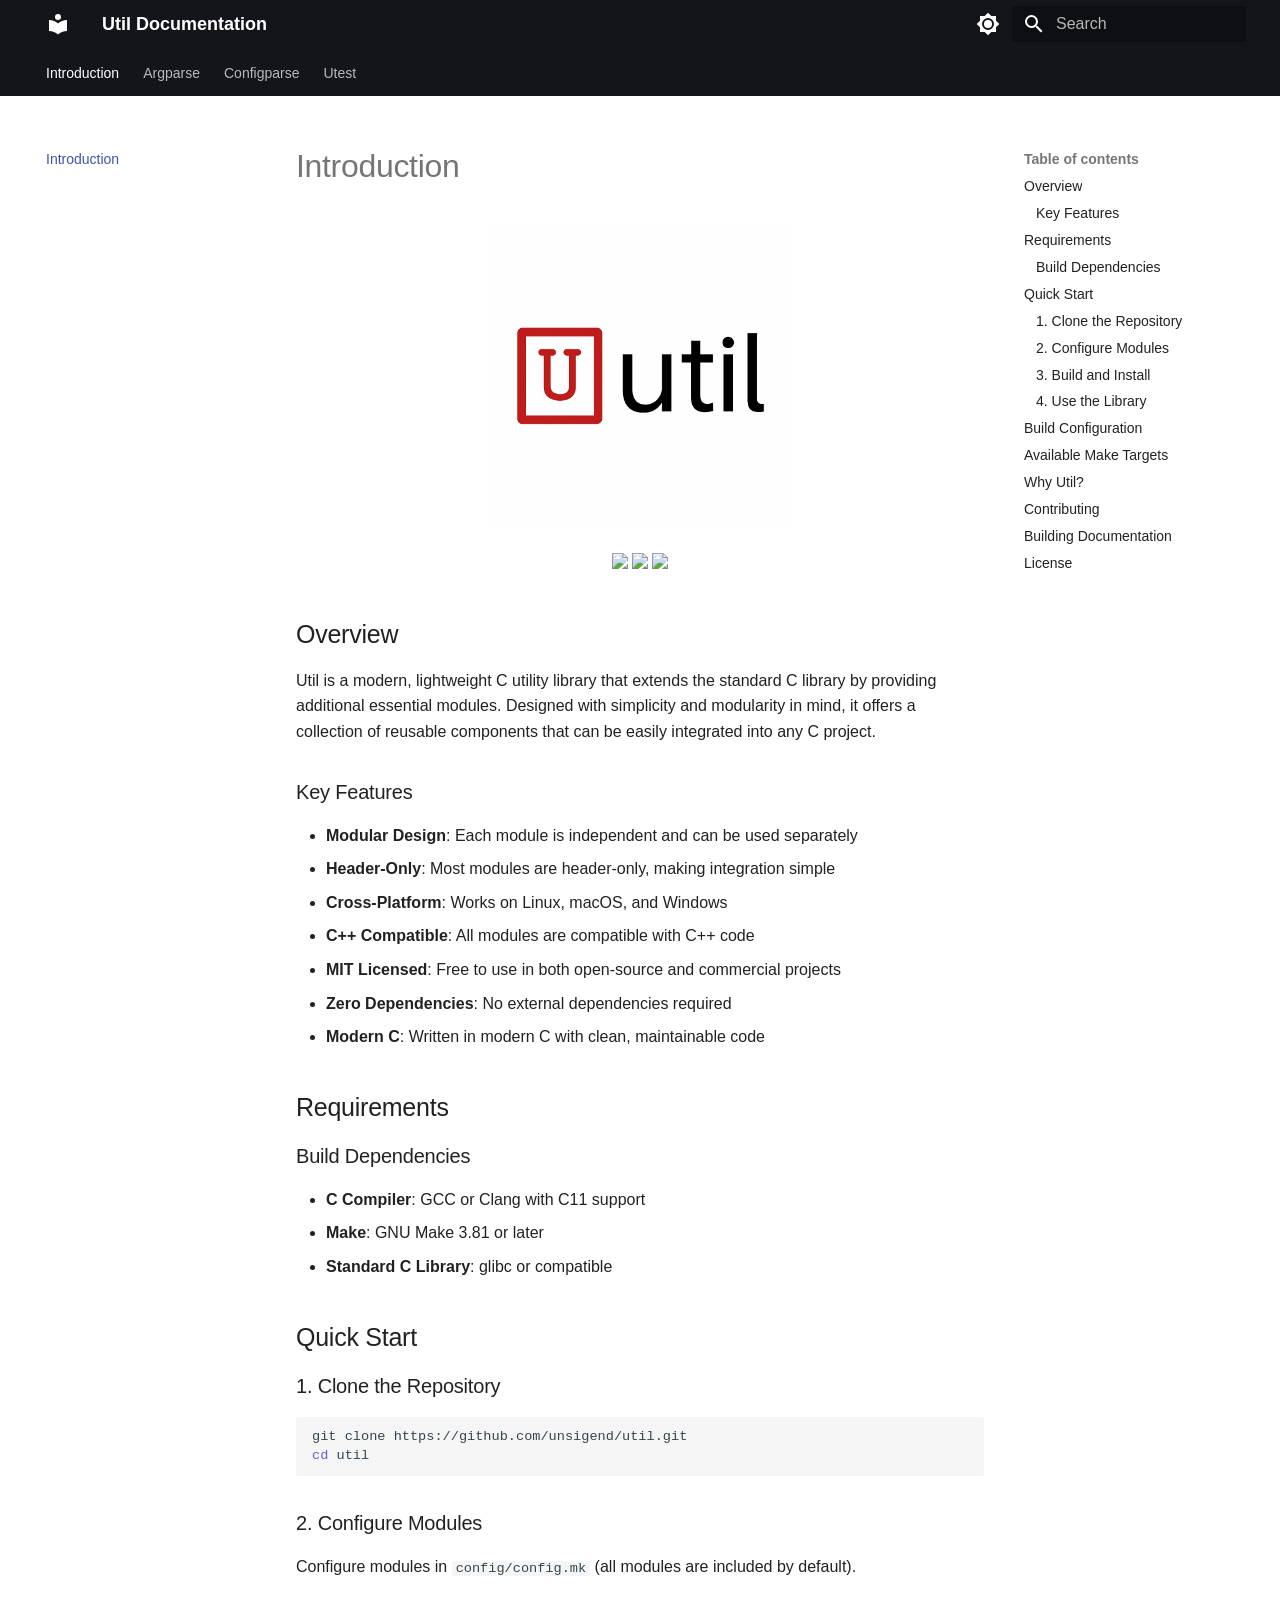
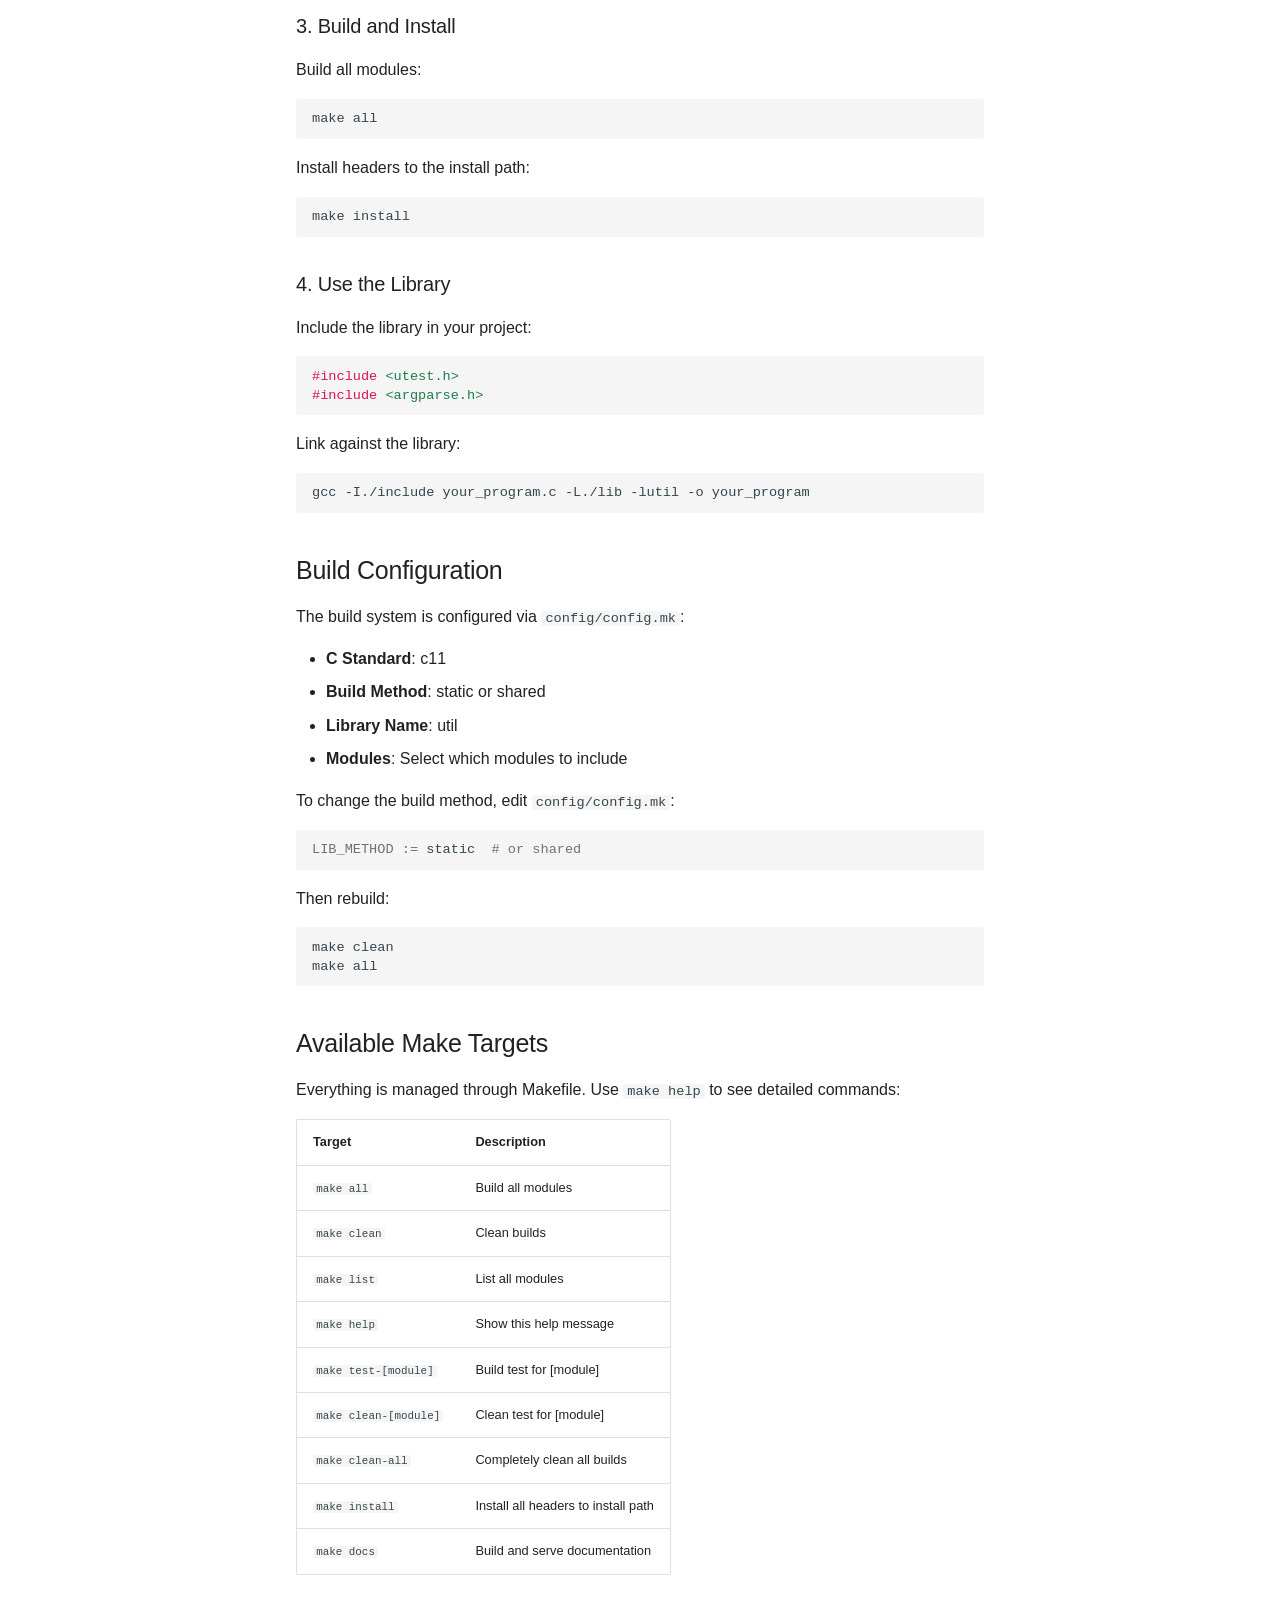
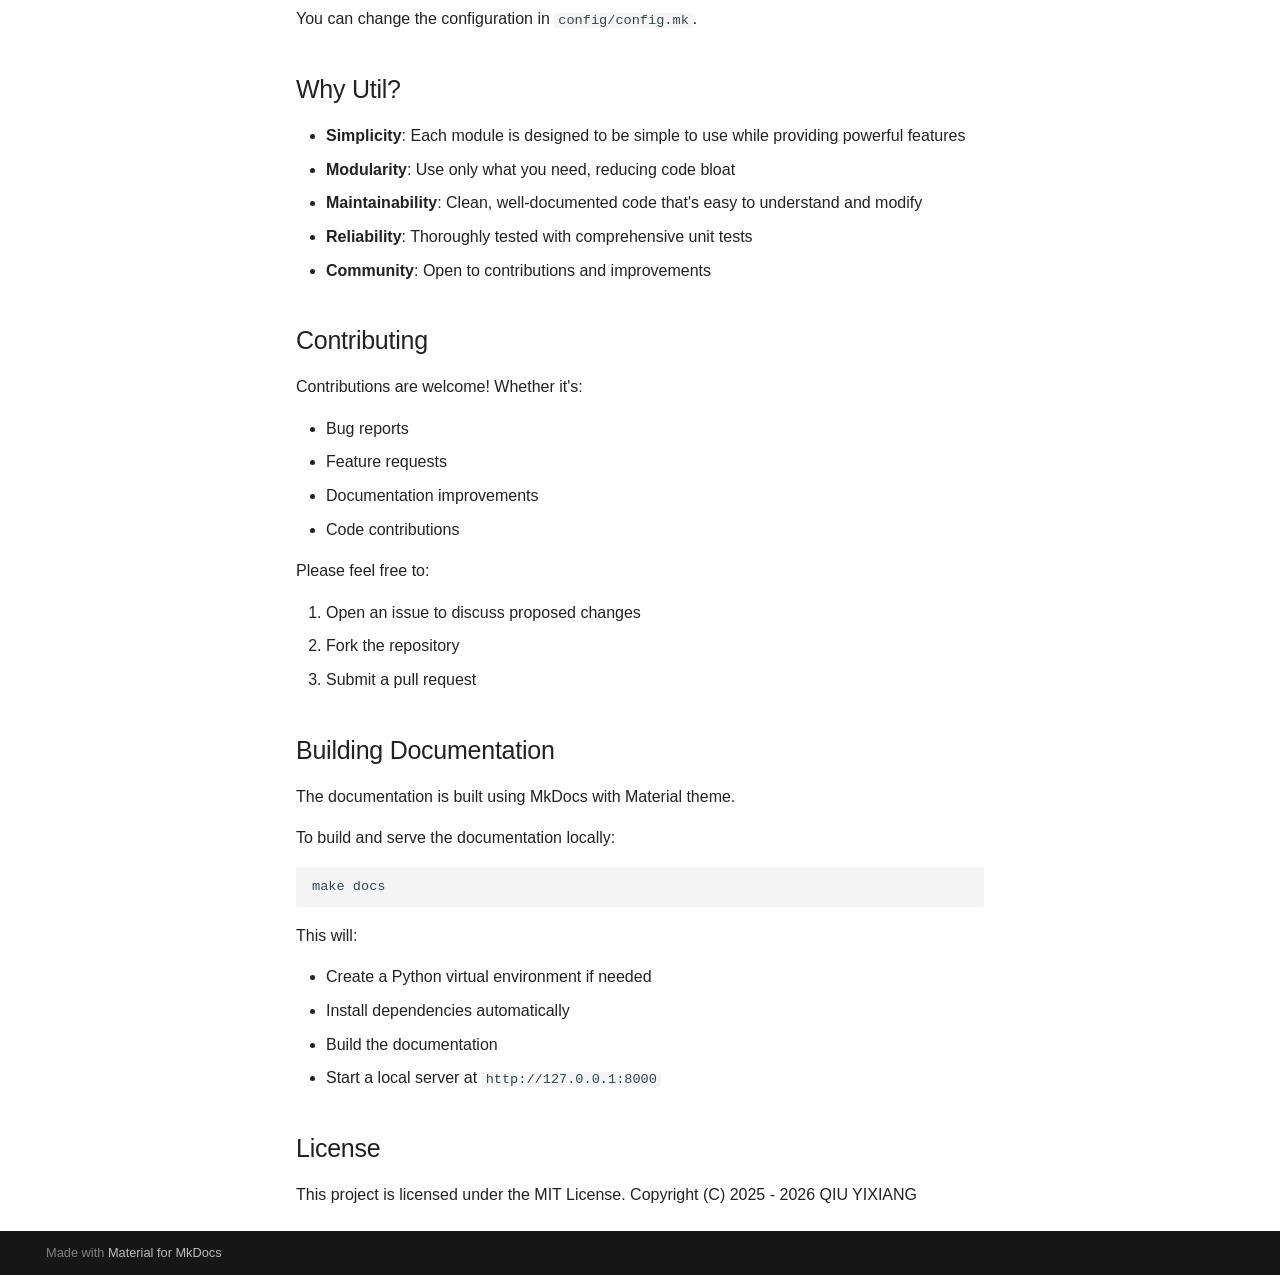
==== commit 9396baf9: "Deployed 182f434 with MkDocs version: 1.6.1" ====
--- a/index.html
+++ b/index.html
@@ -19,7 +19,7 @@
       
       
       <link rel="icon" href="assets/images/favicon.png">
-      <meta name="generator" content="mkdocs-1.6.1, mkdocs-material-9.7.0">
+      <meta name="generator" content="mkdocs-1.6.1, mkdocs-material-9.7.3">
     
     
       
@@ -27,7 +27,7 @@
       
     
     
-      <link rel="stylesheet" href="assets/stylesheets/main.618322db.min.css">
+      <link rel="stylesheet" href="assets/stylesheets/main.484c7ddc.min.css">
       
         
         <link rel="stylesheet" href="assets/stylesheets/palette.ab4e12ef.min.css">
@@ -1078,10 +1078,10 @@
     
       
       
-      <script id="__config" type="application/json">{"annotate": null, "base": ".", "features": ["navigation.tabs", "navigation.sections", "navigation.expand", "navigation.toc.integrate", "search.suggest", "search.highlight"], "search": "assets/javascripts/workers/search.7a47a382.min.js", "tags": null, "translations": {"clipboard.copied": "Copied to clipboard", "clipboard.copy": "Copy to clipboard", "search.result.more.one": "1 more on this page", "search.result.more.other": "# more on this page", "search.result.none": "No matching documents", "search.result.one": "1 matching document", "search.result.other": "# matching documents", "search.result.placeholder": "Type to start searching", "search.result.term.missing": "Missing", "select.version": "Select version"}, "version": null}</script>
-    
-    
-      <script src="assets/javascripts/bundle.e71a0d61.min.js"></script>
+      <script id="__config" type="application/json">{"annotate": null, "base": ".", "features": ["navigation.tabs", "navigation.sections", "navigation.expand", "navigation.toc.integrate", "search.suggest", "search.highlight"], "search": "assets/javascripts/workers/search.2c215733.min.js", "tags": null, "translations": {"clipboard.copied": "Copied to clipboard", "clipboard.copy": "Copy to clipboard", "search.result.more.one": "1 more on this page", "search.result.more.other": "# more on this page", "search.result.none": "No matching documents", "search.result.one": "1 matching document", "search.result.other": "# matching documents", "search.result.placeholder": "Type to start searching", "search.result.term.missing": "Missing", "select.version": "Select version"}, "version": null}</script>
+    
+    
+      <script src="assets/javascripts/bundle.79ae519e.min.js"></script>
       
     
   </body>
--- a/assets/stylesheets/main.484c7ddc.min.css
+++ b/assets/stylesheets/main.484c7ddc.min.css
@@ -0,0 +1 @@
+@charset "UTF-8";html{-webkit-text-size-adjust:none;-moz-text-size-adjust:none;text-size-adjust:none;box-sizing:border-box}*,:after,:before{box-sizing:inherit}@media (prefers-reduced-motion){*,:after,:before{transition:none!important}}body{margin:0}a,button,input,label{-webkit-tap-highlight-color:transparent}a{color:inherit;text-decoration:none}hr{border:0;box-sizing:initial;display:block;height:.05rem;overflow:visible;padding:0}small{font-size:80%}sub,sup{line-height:1em}img{border-style:none}table{border-collapse:initial;border-spacing:0}td,th{font-weight:400;vertical-align:top}button{background:#0000;border:0;font-family:inherit;font-size:inherit;margin:0;padding:0}input{border:0;outline:none}:root{--md-primary-fg-color:#4051b5;--md-primary-fg-color--light:#5d6cc0;--md-primary-fg-color--dark:#303fa1;--md-primary-bg-color:#fff;--md-primary-bg-color--light:#ffffffb3;--md-accent-fg-color:#526cfe;--md-accent-fg-color--transparent:#526cfe1a;--md-accent-bg-color:#fff;--md-accent-bg-color--light:#ffffffb3}[data-md-color-scheme=default]{color-scheme:light}[data-md-color-scheme=default] img[src$="#gh-dark-mode-only"],[data-md-color-scheme=default] img[src$="#only-dark"]{display:none}:root,[data-md-color-scheme=default]{--md-hue:225deg;--md-default-fg-color:#000000de;--md-default-fg-color--light:#0000008a;--md-default-fg-color--lighter:#00000052;--md-default-fg-color--lightest:#00000012;--md-default-bg-color:#fff;--md-default-bg-color--light:#ffffffb3;--md-default-bg-color--lighter:#ffffff4d;--md-default-bg-color--lightest:#ffffff1f;--md-code-fg-color:#36464e;--md-code-bg-color:#f5f5f5;--md-code-bg-color--light:#f5f5f5b3;--md-code-bg-color--lighter:#f5f5f54d;--md-code-hl-color:#4287ff;--md-code-hl-color--light:#4287ff1a;--md-code-hl-number-color:#d52a2a;--md-code-hl-special-color:#db1457;--md-code-hl-function-color:#a846b9;--md-code-hl-constant-color:#6e59d9;--md-code-hl-keyword-color:#3f6ec6;--md-code-hl-string-color:#1c7d4d;--md-code-hl-name-color:var(--md-code-fg-color);--md-code-hl-operator-color:var(--md-default-fg-color--light);--md-code-hl-punctuation-color:var(--md-default-fg-color--light);--md-code-hl-comment-color:var(--md-default-fg-color--light);--md-code-hl-generic-color:var(--md-default-fg-color--light);--md-code-hl-variable-color:var(--md-default-fg-color--light);--md-typeset-color:var(--md-default-fg-color);--md-typeset-a-color:var(--md-primary-fg-color);--md-typeset-del-color:#f5503d26;--md-typeset-ins-color:#0bd57026;--md-typeset-kbd-color:#fafafa;--md-typeset-kbd-accent-color:#fff;--md-typeset-kbd-border-color:#b8b8b8;--md-typeset-mark-color:#ffff0080;--md-typeset-table-color:#0000001f;--md-typeset-table-color--light:rgba(0,0,0,.035);--md-admonition-fg-color:var(--md-default-fg-color);--md-admonition-bg-color:var(--md-default-bg-color);--md-warning-fg-color:#000000de;--md-warning-bg-color:#ff9;--md-footer-fg-color:#fff;--md-footer-fg-color--light:#ffffffb3;--md-footer-fg-color--lighter:#ffffff73;--md-footer-bg-color:#000000de;--md-footer-bg-color--dark:#00000052;--md-shadow-z1:0 0.2rem 0.5rem #0000000d,0 0 0.05rem #0000001a;--md-shadow-z2:0 0.2rem 0.5rem #0000001a,0 0 0.05rem #00000040;--md-shadow-z3:0 0.2rem 0.5rem #0003,0 0 0.05rem #00000059}.md-icon svg{fill:currentcolor;display:block;height:1.2rem;width:1.2rem}body{-webkit-font-smoothing:antialiased;-moz-osx-font-smoothing:grayscale;--md-text-font-family:var(--md-text-font,_),-apple-system,BlinkMacSystemFont,Helvetica,Arial,sans-serif;--md-code-font-family:var(--md-code-font,_),SFMono-Regular,Consolas,Menlo,monospace}aside,body,input{font-feature-settings:"kern","liga";color:var(--md-typeset-color);font-family:var(--md-text-font-family)}code,kbd,pre{font-feature-settings:"kern";font-family:var(--md-code-font-family)}:root{--md-typeset-table-sort-icon:url('data:image/svg+xml;charset=utf-8,<svg xmlns="http://www.w3.org/2000/svg" viewBox="0 0 24 24"><path d="m18 21-4-4h3V7h-3l4-4 4 4h-3v10h3M2 19v-2h10v2M2 13v-2h7v2M2 7V5h4v2z"/></svg>');--md-typeset-table-sort-icon--asc:url('data:image/svg+xml;charset=utf-8,<svg xmlns="http://www.w3.org/2000/svg" viewBox="0 0 24 24"><path d="M19 17h3l-4 4-4-4h3V3h2M2 17h10v2H2M6 5v2H2V5m0 6h7v2H2z"/></svg>');--md-typeset-table-sort-icon--desc:url('data:image/svg+xml;charset=utf-8,<svg xmlns="http://www.w3.org/2000/svg" viewBox="0 0 24 24"><path d="M19 7h3l-4-4-4 4h3v14h2M2 17h10v2H2M6 5v2H2V5m0 6h7v2H2z"/></svg>')}.md-typeset{-webkit-print-color-adjust:exact;color-adjust:exact;font-size:.8rem;line-height:1.6;overflow-wrap:break-word}@media print{.md-typeset{font-size:.68rem}}.md-typeset blockquote,.md-typeset dl,.md-typeset figure,.md-typeset ol,.md-typeset pre,.md-typeset ul{margin-bottom:1em;margin-top:1em}.md-typeset h1{color:var(--md-default-fg-color--light);font-size:2em;line-height:1.3;margin:0 0 1.25em}.md-typeset h1,.md-typeset h2{font-weight:300;letter-spacing:-.01em}.md-typeset h2{font-size:1.5625em;line-height:1.4;margin:1.6em 0 .64em}.md-typeset h3{font-size:1.25em;font-weight:400;letter-spacing:-.01em;line-height:1.5;margin:1.6em 0 .8em}.md-typeset h2+h3{margin-top:.8em}.md-typeset h4{font-weight:700;letter-spacing:-.01em;margin:1em 0}.md-typeset h5,.md-typeset h6{color:var(--md-default-fg-color--light);font-size:.8em;font-weight:700;letter-spacing:-.01em;margin:1.25em 0}.md-typeset h5{text-transform:uppercase}.md-typeset h5 code{text-transform:none}.md-typeset hr{border-bottom:.05rem solid var(--md-default-fg-color--lightest);display:flow-root;margin:1.5em 0}.md-typeset a{color:var(--md-typeset-a-color);word-break:break-word}.md-typeset a,.md-typeset a:before{transition:color 125ms}.md-typeset a:focus,.md-typeset a:hover{color:var(--md-accent-fg-color)}.md-typeset a:focus code,.md-typeset a:hover code{background-color:var(--md-accent-fg-color--transparent);color:var(--md-accent-fg-color)}.md-typeset a code{color:var(--md-typeset-a-color)}.md-typeset a.focus-visible{outline-color:var(--md-accent-fg-color);outline-offset:.2rem}.md-typeset code,.md-typeset kbd,.md-typeset pre{color:var(--md-code-fg-color);direction:ltr;font-variant-ligatures:none;transition:background-color 125ms}@media print{.md-typeset code,.md-typeset kbd,.md-typeset pre{white-space:pre-wrap}}.md-typeset code{background-color:var(--md-code-bg-color);border-radius:.1rem;-webkit-box-decoration-break:clone;box-decoration-break:clone;font-size:.85em;padding:0 .2941176471em;transition:color 125ms,background-color 125ms;word-break:break-word}.md-typeset code:not(.focus-visible){-webkit-tap-highlight-color:transparent;outline:none}.md-typeset pre{display:flow-root;line-height:1.4;position:relative}.md-typeset pre>code{-webkit-box-decoration-break:slice;box-decoration-break:slice;box-shadow:none;display:block;margin:0;outline-color:var(--md-accent-fg-color);overflow:auto;padding:.7720588235em 1.1764705882em;scrollbar-color:var(--md-default-fg-color--lighter) #0000;scrollbar-width:thin;touch-action:auto;word-break:normal}.md-typeset pre>code:hover{scrollbar-color:var(--md-accent-fg-color) #0000}.md-typeset pre>code::-webkit-scrollbar{height:.2rem;width:.2rem}.md-typeset pre>code::-webkit-scrollbar-thumb{background-color:var(--md-default-fg-color--lighter)}.md-typeset pre>code::-webkit-scrollbar-thumb:hover{background-color:var(--md-accent-fg-color)}.md-typeset kbd{background-color:var(--md-typeset-kbd-color);border-radius:.1rem;box-shadow:0 .1rem 0 .05rem var(--md-typeset-kbd-border-color),0 .1rem 0 var(--md-typeset-kbd-border-color),0 -.1rem .2rem var(--md-typeset-kbd-accent-color) inset;color:var(--md-default-fg-color);display:inline-block;font-size:.75em;padding:0 .6666666667em;vertical-align:text-top;word-break:break-word}.md-typeset mark{background-color:var(--md-typeset-mark-color);-webkit-box-decoration-break:clone;box-decoration-break:clone;color:inherit;word-break:break-word}.md-typeset abbr{cursor:help;text-decoration:none}.md-typeset [data-preview],.md-typeset abbr{border-bottom:.05rem dotted var(--md-default-fg-color--light)}.md-typeset small{opacity:.75}[dir=ltr] .md-typeset sub,[dir=ltr] .md-typeset sup{margin-left:.078125em}[dir=rtl] .md-typeset sub,[dir=rtl] .md-typeset sup{margin-right:.078125em}[dir=ltr] .md-typeset blockquote{padding-left:.6rem}[dir=rtl] .md-typeset blockquote{padding-right:.6rem}[dir=ltr] .md-typeset blockquote{border-left:.2rem solid var(--md-default-fg-color--lighter)}[dir=rtl] .md-typeset blockquote{border-right:.2rem solid var(--md-default-fg-color--lighter)}.md-typeset blockquote{color:var(--md-default-fg-color--light);margin-left:0;margin-right:0}.md-typeset ul{list-style-type:disc}.md-typeset ul[type]{list-style-type:revert-layer}[dir=ltr] .md-typeset ol,[dir=ltr] .md-typeset ul{margin-left:.625em}[dir=rtl] .md-typeset ol,[dir=rtl] .md-typeset ul{margin-right:.625em}.md-typeset ol,.md-typeset ul{padding:0}.md-typeset ol:not([hidden]),.md-typeset ul:not([hidden]){display:flow-root}.md-typeset ol ol,.md-typeset ul ol{list-style-type:lower-alpha}.md-typeset ol ol ol,.md-typeset ul ol ol{list-style-type:lower-roman}.md-typeset ol ol ol ol,.md-typeset ul ol ol ol{list-style-type:upper-alpha}.md-typeset ol ol ol ol ol,.md-typeset ul ol ol ol ol{list-style-type:upper-roman}.md-typeset ol[type],.md-typeset ul[type]{list-style-type:revert-layer}[dir=ltr] .md-typeset ol li,[dir=ltr] .md-typeset ul li{margin-left:1.25em}[dir=rtl] .md-typeset ol li,[dir=rtl] .md-typeset ul li{margin-right:1.25em}.md-typeset ol li,.md-typeset ul li{margin-bottom:.5em}.md-typeset ol li blockquote,.md-typeset ol li p,.md-typeset ul li blockquote,.md-typeset ul li p{margin:.5em 0}.md-typeset ol li:last-child,.md-typeset ul li:last-child{margin-bottom:0}[dir=ltr] .md-typeset ol li ol,[dir=ltr] .md-typeset ol li ul,[dir=ltr] .md-typeset ul li ol,[dir=ltr] .md-typeset ul li ul{margin-left:.625em}[dir=rtl] .md-typeset ol li ol,[dir=rtl] .md-typeset ol li ul,[dir=rtl] .md-typeset ul li ol,[dir=rtl] .md-typeset ul li ul{margin-right:.625em}.md-typeset ol li ol,.md-typeset ol li ul,.md-typeset ul li ol,.md-typeset ul li ul{margin-bottom:.5em;margin-top:.5em}[dir=ltr] .md-typeset dd{margin-left:1.875em}[dir=rtl] .md-typeset dd{margin-right:1.875em}.md-typeset dd{margin-bottom:1.5em;margin-top:1em}.md-typeset img,.md-typeset svg,.md-typeset video{height:auto;max-width:100%}.md-typeset img[align=left]{margin:1em 1em 1em 0}.md-typeset img[align=right]{margin:1em 0 1em 1em}.md-typeset img[align]:only-child{margin-top:0}.md-typeset figure{display:flow-root;margin:1em auto;max-width:100%;text-align:center;width:fit-content}.md-typeset figure img{display:block;margin:0 auto}.md-typeset figcaption{font-style:italic;margin:1em auto;max-width:24rem}.md-typeset iframe{max-width:100%}.md-typeset table:not([class]){background-color:var(--md-default-bg-color);border:.05rem solid var(--md-typeset-table-color);border-radius:.1rem;display:inline-block;font-size:.64rem;max-width:100%;overflow:auto;touch-action:auto}@media print{.md-typeset table:not([class]){display:table}}.md-typeset table:not([class])+*{margin-top:1.5em}.md-typeset table:not([class]) td>:first-child,.md-typeset table:not([class]) th>:first-child{margin-top:0}.md-typeset table:not([class]) td>:last-child,.md-typeset table:not([class]) th>:last-child{margin-bottom:0}.md-typeset table:not([class]) td:not([align]),.md-typeset table:not([class]) th:not([align]){text-align:left}[dir=rtl] .md-typeset table:not([class]) td:not([align]),[dir=rtl] .md-typeset table:not([class]) th:not([align]){text-align:right}.md-typeset table:not([class]) th{font-weight:700;min-width:5rem;padding:.9375em 1.25em;vertical-align:top}.md-typeset table:not([class]) td{border-top:.05rem solid var(--md-typeset-table-color);padding:.9375em 1.25em;vertical-align:top}.md-typeset table:not([class]) tbody tr{transition:background-color 125ms}.md-typeset table:not([class]) tbody tr:hover{background-color:var(--md-typeset-table-color--light);box-shadow:0 .05rem 0 var(--md-default-bg-color) inset}.md-typeset table:not([class]) a{word-break:normal}.md-typeset table th[role=columnheader]{cursor:pointer}[dir=ltr] .md-typeset table th[role=columnheader]:after{margin-left:.5em}[dir=rtl] .md-typeset table th[role=columnheader]:after{margin-right:.5em}.md-typeset table th[role=columnheader]:after{content:"";display:inline-block;height:1.2em;-webkit-mask-image:var(--md-typeset-table-sort-icon);mask-image:var(--md-typeset-table-sort-icon);-webkit-mask-repeat:no-repeat;mask-repeat:no-repeat;-webkit-mask-size:contain;mask-size:contain;transition:background-color 125ms;vertical-align:text-bottom;width:1.2em}.md-typeset table th[role=columnheader]:hover:after{background-color:var(--md-default-fg-color--lighter)}.md-typeset table th[role=columnheader][aria-sort=ascending]:after{background-color:var(--md-default-fg-color--light);-webkit-mask-image:var(--md-typeset-table-sort-icon--asc);mask-image:var(--md-typeset-table-sort-icon--asc)}.md-typeset table th[role=columnheader][aria-sort=descending]:after{background-color:var(--md-default-fg-color--light);-webkit-mask-image:var(--md-typeset-table-sort-icon--desc);mask-image:var(--md-typeset-table-sort-icon--desc)}.md-typeset__scrollwrap{margin:1em -.8rem;overflow-x:auto;touch-action:auto}.md-typeset__table{display:inline-block;margin-bottom:.5em;padding:0 .8rem}@media print{.md-typeset__table{display:block}}html .md-typeset__table table{display:table;margin:0;overflow:hidden;width:100%}@media screen and (max-width:44.984375em){.md-content__inner>pre{margin:1em -.8rem}.md-content__inner>pre code{border-radius:0}}.md-typeset .md-author{border-radius:100%;display:block;flex-shrink:0;height:1.6rem;overflow:hidden;position:relative;transition:color 125ms,transform 125ms;width:1.6rem}.md-typeset .md-author img{display:block}.md-typeset .md-author--more{background:var(--md-default-fg-color--lightest);color:var(--md-default-fg-color--lighter);font-size:.6rem;font-weight:700;line-height:1.6rem;text-align:center}.md-typeset .md-author--long{height:2.4rem;width:2.4rem}.md-typeset a.md-author{transform:scale(1)}.md-typeset a.md-author img{border-radius:100%;filter:grayscale(100%) opacity(75%);transition:filter 125ms}.md-typeset a.md-author:focus,.md-typeset a.md-author:hover{transform:scale(1.1);z-index:1}.md-typeset a.md-author:focus img,.md-typeset a.md-author:hover img{filter:grayscale(0)}.md-banner{background-color:var(--md-footer-bg-color);color:var(--md-footer-fg-color);overflow:auto}@media print{.md-banner{display:none}}.md-banner--warning{background-color:var(--md-warning-bg-color);color:var(--md-warning-fg-color)}.md-banner__inner{font-size:.7rem;margin:.6rem auto;padding:0 .8rem}[dir=ltr] .md-banner__button{float:right}[dir=rtl] .md-banner__button{float:left}.md-banner__button{color:inherit;cursor:pointer;transition:opacity .25s}.no-js .md-banner__button{display:none}.md-banner__button:hover{opacity:.7}html{font-size:125%;height:100%;overflow-x:hidden}@media screen and (min-width:100em){html{font-size:137.5%}}@media screen and (min-width:125em){html{font-size:150%}}body{background-color:var(--md-default-bg-color);display:flex;flex-direction:column;font-size:.5rem;min-height:100%;position:relative;width:100%}@media print{body{display:block}}@media screen and (max-width:59.984375em){body[data-md-scrolllock]{position:fixed}}.md-grid{margin-left:auto;margin-right:auto;max-width:61rem}.md-container{display:flex;flex-direction:column;flex-grow:1}@media print{.md-container{display:block}}.md-main{flex-grow:1}.md-main__inner{display:flex;height:100%;margin-top:1.5rem}.md-ellipsis{overflow:hidden;text-overflow:ellipsis}.md-toggle{display:none}.md-option{height:0;opacity:0;position:absolute;width:0}.md-option:checked+label:not([hidden]){display:block}.md-option.focus-visible+label{outline-color:var(--md-accent-fg-color);outline-style:auto}.md-skip{background-color:var(--md-default-fg-color);border-radius:.1rem;color:var(--md-default-bg-color);font-size:.64rem;margin:.5rem;opacity:0;outline-color:var(--md-accent-fg-color);padding:.3rem .5rem;position:fixed;transform:translateY(.4rem);z-index:-1}.md-skip:focus{opacity:1;transform:translateY(0);transition:transform .25s cubic-bezier(.4,0,.2,1),opacity 175ms 75ms;z-index:10}@page{margin:25mm}:root{--md-clipboard-icon:url('data:image/svg+xml;charset=utf-8,<svg xmlns="http://www.w3.org/2000/svg" viewBox="0 0 24 24"><path d="M19 21H8V7h11m0-2H8a2 2 0 0 0-2 2v14a2 2 0 0 0 2 2h11a2 2 0 0 0 2-2V7a2 2 0 0 0-2-2m-3-4H4a2 2 0 0 0-2 2v14h2V3h12z"/></svg>')}.md-clipboard{border-radius:.1rem;color:var(--md-default-fg-color--lightest);cursor:pointer;height:1.5em;outline-color:var(--md-accent-fg-color);outline-offset:.1rem;transition:color .25s;width:1.5em;z-index:1}@media print{.md-clipboard{display:none}}.md-clipboard:not(.focus-visible){-webkit-tap-highlight-color:transparent;outline:none}:hover>.md-clipboard{color:var(--md-default-fg-color--light)}.md-clipboard:focus,.md-clipboard:hover{color:var(--md-accent-fg-color)}.md-clipboard:after{background-color:currentcolor;content:"";display:block;height:1.125em;margin:0 auto;-webkit-mask-image:var(--md-clipboard-icon);mask-image:var(--md-clipboard-icon);-webkit-mask-position:center;mask-position:center;-webkit-mask-repeat:no-repeat;mask-repeat:no-repeat;-webkit-mask-size:contain;mask-size:contain;width:1.125em}.md-clipboard--inline{cursor:pointer}.md-clipboard--inline code{transition:color .25s,background-color .25s}.md-clipboard--inline:focus code,.md-clipboard--inline:hover code{background-color:var(--md-accent-fg-color--transparent);color:var(--md-accent-fg-color)}:root{--md-code-select-icon:url('data:image/svg+xml;charset=utf-8,<svg xmlns="http://www.w3.org/2000/svg" viewBox="0 0 24 24"><path d="M19 19h-4v2h4c1.1 0 2-.9 2-2v-4h-2m0-12h-4v2h4v4h2V5c0-1.1-.9-2-2-2M5 5h4V3H5c-1.1 0-2 .9-2 2v4h2m0 6H3v4c0 1.1.9 2 2 2h4v-2H5zm2-4h2v2H7zm4 0h2v2h-2zm4 0h2v2h-2zM7 7h2v2H7zm4 0h2v2h-2zm4 0h2v2h-2zm-8 8h2v2H7zm4 0h2v2h-2zm4 0h2v2h-2z"/></svg>');--md-code-copy-icon:url('data:image/svg+xml;charset=utf-8,<svg xmlns="http://www.w3.org/2000/svg" viewBox="0 0 24 24"><path d="M19 21H8V7h11m0-2H8a2 2 0 0 0-2 2v14a2 2 0 0 0 2 2h11a2 2 0 0 0 2-2V7a2 2 0 0 0-2-2m-3-4H4a2 2 0 0 0-2 2v14h2V3h12z"/></svg>')}.md-typeset .md-code__content{display:grid}.md-code__nav{background-color:var(--md-code-bg-color--lighter);border-radius:.1rem;display:flex;gap:.2rem;padding:.2rem;position:absolute;right:.25em;top:.25em;transition:background-color .25s;z-index:1}:hover>.md-code__nav{background-color:var(--md-code-bg-color--light)}.md-code__button{color:var(--md-default-fg-color--lightest);cursor:pointer;display:block;height:1.5em;outline-color:var(--md-accent-fg-color);outline-offset:.1rem;transition:color .25s;width:1.5em}:hover>*>.md-code__button{color:var(--md-default-fg-color--light)}.md-code__button.focus-visible,.md-code__button:hover{color:var(--md-accent-fg-color)}.md-code__button--active{color:var(--md-default-fg-color)!important}.md-code__button:after{background-color:currentcolor;content:"";display:block;height:1.125em;margin:0 auto;-webkit-mask-position:center;mask-position:center;-webkit-mask-repeat:no-repeat;mask-repeat:no-repeat;-webkit-mask-size:contain;mask-size:contain;width:1.125em}.md-code__button[data-md-type=select]:after{-webkit-mask-image:var(--md-code-select-icon);mask-image:var(--md-code-select-icon)}.md-code__button[data-md-type=copy]:after{-webkit-mask-image:var(--md-code-copy-icon);mask-image:var(--md-code-copy-icon)}@keyframes consent{0%{opacity:0;transform:translateY(100%)}to{opacity:1;transform:translateY(0)}}@keyframes overlay{0%{opacity:0}to{opacity:1}}.md-consent__overlay{animation:overlay .25s both;-webkit-backdrop-filter:blur(.1rem);backdrop-filter:blur(.1rem);background-color:#0000008a;height:100%;opacity:1;position:fixed;top:0;width:100%;z-index:5}.md-consent__inner{animation:consent .5s cubic-bezier(.1,.7,.1,1) both;background-color:var(--md-default-bg-color);border:0;border-radius:.1rem;bottom:0;box-shadow:0 0 .2rem #0000001a,0 .2rem .4rem #0003;max-height:100%;overflow:auto;padding:0;position:fixed;width:100%;z-index:5}.md-consent__form{padding:.8rem}.md-consent__settings{display:none;margin:1em 0}input:checked+.md-consent__settings{display:block}.md-consent__controls{margin-bottom:.8rem}.md-typeset .md-consent__controls .md-button{display:inline}@media screen and (max-width:44.984375em){.md-typeset .md-consent__controls .md-button{display:block;margin-top:.4rem;text-align:center;width:100%}}.md-consent label{cursor:pointer}.md-content{flex-grow:1;min-width:0}.md-content__inner{margin:0 .8rem 1.2rem;padding-top:.6rem}@media screen and (min-width:76.25em){[dir=ltr] .md-sidebar--primary:not([hidden])~.md-content>.md-content__inner{margin-left:1.2rem}[dir=ltr] .md-sidebar--secondary:not([hidden])~.md-content>.md-content__inner,[dir=rtl] .md-sidebar--primary:not([hidden])~.md-content>.md-content__inner{margin-right:1.2rem}[dir=rtl] .md-sidebar--secondary:not([hidden])~.md-content>.md-content__inner{margin-left:1.2rem}}.md-content__inner:before{content:"";display:block;height:.4rem}.md-content__inner>:last-child{margin-bottom:0}[dir=ltr] .md-content__button{float:right}[dir=rtl] .md-content__button{float:left}[dir=ltr] .md-content__button{margin-left:.4rem}[dir=rtl] .md-content__button{margin-right:.4rem}.md-content__button{margin:.4rem 0;padding:0}@media print{.md-content__button{display:none}}.md-typeset .md-content__button{color:var(--md-default-fg-color--lighter)}.md-content__button svg{display:inline;vertical-align:top}[dir=rtl] .md-content__button svg{transform:scaleX(-1)}[dir=ltr] .md-dialog{right:.8rem}[dir=rtl] .md-dialog{left:.8rem}.md-dialog{background-color:var(--md-default-fg-color);border-radius:.1rem;bottom:.8rem;box-shadow:var(--md-shadow-z3);min-width:11.1rem;opacity:0;padding:.4rem .6rem;pointer-events:none;position:fixed;transform:translateY(100%);transition:transform 0ms .4s,opacity .4s;z-index:4}@media print{.md-dialog{display:none}}.md-dialog--active{opacity:1;pointer-events:auto;transform:translateY(0);transition:transform .4s cubic-bezier(.075,.85,.175,1),opacity .4s}.md-dialog__inner{color:var(--md-default-bg-color);font-size:.7rem}.md-feedback{margin:2em 0 1em;text-align:center}.md-feedback fieldset{border:none;margin:0;padding:0}.md-feedback__title{font-weight:700;margin:1em auto}.md-feedback__inner{position:relative}.md-feedback__list{display:flex;flex-wrap:wrap;place-content:baseline center;position:relative}.md-feedback__list:hover .md-icon:not(:disabled){color:var(--md-default-fg-color--lighter)}:disabled .md-feedback__list{min-height:1.8rem}.md-feedback__icon{color:var(--md-default-fg-color--light);cursor:pointer;flex-shrink:0;margin:0 .1rem;transition:color 125ms}.md-feedback__icon:not(:disabled).md-icon:hover{color:var(--md-accent-fg-color)}.md-feedback__icon:disabled{color:var(--md-default-fg-color--lightest);pointer-events:none}.md-feedback__note{opacity:0;position:relative;transform:translateY(.4rem);transition:transform .4s cubic-bezier(.1,.7,.1,1),opacity .15s}.md-feedback__note>*{margin:0 auto;max-width:16rem}:disabled .md-feedback__note{opacity:1;transform:translateY(0)}@media print{.md-feedback{display:none}}.md-footer{background-color:var(--md-footer-bg-color);color:var(--md-footer-fg-color)}@media print{.md-footer{display:none}}.md-footer__inner{justify-content:space-between;overflow:auto;padding:.2rem}.md-footer__inner:not([hidden]){display:flex}.md-footer__link{align-items:end;display:flex;flex-grow:0.01;margin-bottom:.4rem;margin-top:1rem;max-width:100%;outline-color:var(--md-accent-fg-color);overflow:hidden;transition:opacity .25s}.md-footer__link:focus,.md-footer__link:hover{opacity:.7}[dir=rtl] .md-footer__link svg{transform:scaleX(-1)}@media screen and (max-width:44.984375em){.md-footer__link--prev{flex-shrink:0}.md-footer__link--prev .md-footer__title{display:none}}[dir=ltr] .md-footer__link--next{margin-left:auto}[dir=rtl] .md-footer__link--next{margin-right:auto}.md-footer__link--next{text-align:right}[dir=rtl] .md-footer__link--next{text-align:left}.md-footer__title{flex-grow:1;font-size:.9rem;margin-bottom:.7rem;max-width:calc(100% - 2.4rem);padding:0 1rem;white-space:nowrap}.md-footer__button{margin:.2rem;padding:.4rem}.md-footer__direction{font-size:.64rem;opacity:.7}.md-footer-meta{background-color:var(--md-footer-bg-color--dark)}.md-footer-meta__inner{display:flex;flex-wrap:wrap;justify-content:space-between;padding:.2rem}html .md-footer-meta.md-typeset a{color:var(--md-footer-fg-color--light)}html .md-footer-meta.md-typeset a:focus,html .md-footer-meta.md-typeset a:hover{color:var(--md-footer-fg-color)}.md-copyright{color:var(--md-footer-fg-color--lighter);font-size:.64rem;margin:auto .6rem;padding:.4rem 0;width:100%}@media screen and (min-width:45em){.md-copyright{width:auto}}.md-copyright__highlight{color:var(--md-footer-fg-color--light)}.md-social{display:inline-flex;gap:.2rem;margin:0 .4rem;padding:.2rem 0 .6rem}@media screen and (min-width:45em){.md-social{padding:.6rem 0}}.md-social__link{display:inline-block;height:1.6rem;text-align:center;width:1.6rem}.md-social__link:before{line-height:1.9}.md-social__link svg{fill:currentcolor;max-height:.8rem;vertical-align:-25%}.md-typeset .md-button{border:.1rem solid;border-radius:.1rem;color:var(--md-primary-fg-color);cursor:pointer;display:inline-block;font-weight:700;padding:.625em 2em;transition:color 125ms,background-color 125ms,border-color 125ms}.md-typeset .md-button--primary{background-color:var(--md-primary-fg-color);border-color:var(--md-primary-fg-color);color:var(--md-primary-bg-color)}.md-typeset .md-button:focus,.md-typeset .md-button:hover{background-color:var(--md-accent-fg-color);border-color:var(--md-accent-fg-color);color:var(--md-accent-bg-color)}[dir=ltr] .md-typeset .md-input{border-top-left-radius:.1rem}[dir=ltr] .md-typeset .md-input,[dir=rtl] .md-typeset .md-input{border-top-right-radius:.1rem}[dir=rtl] .md-typeset .md-input{border-top-left-radius:.1rem}.md-typeset .md-input{border-bottom:.1rem solid var(--md-default-fg-color--lighter);box-shadow:var(--md-shadow-z1);font-size:.8rem;height:1.8rem;padding:0 .6rem;transition:border .25s,box-shadow .25s}.md-typeset .md-input:focus,.md-typeset .md-input:hover{border-bottom-color:var(--md-accent-fg-color);box-shadow:var(--md-shadow-z2)}.md-typeset .md-input--stretch{width:100%}.md-header{background-color:var(--md-primary-fg-color);box-shadow:0 0 .2rem #0000,0 .2rem .4rem #0000;color:var(--md-primary-bg-color);display:block;left:0;position:sticky;right:0;top:0;z-index:4}@media print{.md-header{display:none}}.md-header[hidden]{transform:translateY(-100%);transition:transform .25s cubic-bezier(.8,0,.6,1),box-shadow .25s}.md-header--shadow{box-shadow:0 0 .2rem #0000001a,0 .2rem .4rem #0003;transition:transform .25s cubic-bezier(.1,.7,.1,1),box-shadow .25s}.md-header__inner{align-items:center;display:flex;padding:0 .2rem}.md-header__button{color:currentcolor;cursor:pointer;margin:.2rem;outline-color:var(--md-accent-fg-color);padding:.4rem;position:relative;transition:opacity .25s;vertical-align:middle;z-index:1}.md-header__button:hover{opacity:.7}.md-header__button:not([hidden]){display:inline-block}.md-header__button:not(.focus-visible){-webkit-tap-highlight-color:transparent;outline:none}.md-header__button.md-logo{margin:.2rem;padding:.4rem}@media screen and (max-width:76.234375em){.md-header__button.md-logo{display:none}}.md-header__button.md-logo img,.md-header__button.md-logo svg{fill:currentcolor;display:block;height:1.2rem;width:auto}@media screen and (min-width:60em){.md-header__button[for=__search]{display:none}}.no-js .md-header__button[for=__search]{display:none}[dir=rtl] .md-header__button[for=__search] svg{transform:scaleX(-1)}@media screen and (min-width:76.25em){.md-header__button[for=__drawer]{display:none}}.md-header__topic{display:flex;max-width:100%;position:absolute;transition:transform .4s cubic-bezier(.1,.7,.1,1),opacity .15s;white-space:nowrap}.md-header__topic+.md-header__topic{opacity:0;pointer-events:none;transform:translateX(1.25rem);transition:transform .4s cubic-bezier(1,.7,.1,.1),opacity .15s;z-index:-1}[dir=rtl] .md-header__topic+.md-header__topic{transform:translateX(-1.25rem)}.md-header__topic:first-child{font-weight:700}[dir=ltr] .md-header__title{margin-left:1rem;margin-right:.4rem}[dir=rtl] .md-header__title{margin-left:.4rem;margin-right:1rem}.md-header__title{flex-grow:1;font-size:.9rem;height:2.4rem;line-height:2.4rem}.md-header__title--active .md-header__topic{opacity:0;pointer-events:none;transform:translateX(-1.25rem);transition:transform .4s cubic-bezier(1,.7,.1,.1),opacity .15s;z-index:-1}[dir=rtl] .md-header__title--active .md-header__topic{transform:translateX(1.25rem)}.md-header__title--active .md-header__topic+.md-header__topic{opacity:1;pointer-events:auto;transform:translateX(0);transition:transform .4s cubic-bezier(.1,.7,.1,1),opacity .15s;z-index:0}.md-header__title>.md-header__ellipsis{height:100%;position:relative;width:100%}.md-header__option{display:flex;flex-shrink:0;max-width:100%;transition:max-width 0ms .25s,opacity .25s .25s;white-space:nowrap}[data-md-toggle=search]:checked~.md-header .md-header__option{max-width:0;opacity:0;transition:max-width 0ms,opacity 0ms}.md-header__option>input{bottom:0}.md-header__source{display:none}@media screen and (min-width:60em){[dir=ltr] .md-header__source{margin-left:1rem}[dir=rtl] .md-header__source{margin-right:1rem}.md-header__source{display:block;max-width:11.7rem;width:11.7rem}}@media screen and (min-width:76.25em){[dir=ltr] .md-header__source{margin-left:1.4rem}[dir=rtl] .md-header__source{margin-right:1.4rem}}.md-meta{color:var(--md-default-fg-color--light);font-size:.7rem;line-height:1.3}.md-meta__list{display:inline-flex;flex-wrap:wrap;list-style:none;margin:0;padding:0}.md-meta__item:not(:last-child):after{content:"·";margin-left:.2rem;margin-right:.2rem}.md-meta__link{color:var(--md-typeset-a-color)}.md-meta__link:focus,.md-meta__link:hover{color:var(--md-accent-fg-color)}.md-draft{background-color:#ff1744;border-radius:.125em;color:#fff;display:inline-block;font-weight:700;padding-left:.5714285714em;padding-right:.5714285714em}:root{--md-nav-icon--prev:url('data:image/svg+xml;charset=utf-8,<svg xmlns="http://www.w3.org/2000/svg" viewBox="0 0 24 24"><path d="M20 11v2H8l5.5 5.5-1.42 1.42L4.16 12l7.92-7.92L13.5 5.5 8 11z"/></svg>');--md-nav-icon--next:url('data:image/svg+xml;charset=utf-8,<svg xmlns="http://www.w3.org/2000/svg" viewBox="0 0 24 24"><path d="M8.59 16.58 13.17 12 8.59 7.41 10 6l6 6-6 6z"/></svg>');--md-toc-icon:url('data:image/svg+xml;charset=utf-8,<svg xmlns="http://www.w3.org/2000/svg" viewBox="0 0 24 24"><path d="M3 9h14V7H3zm0 4h14v-2H3zm0 4h14v-2H3zm16 0h2v-2h-2zm0-10v2h2V7zm0 6h2v-2h-2z"/></svg>')}.md-nav{font-size:.7rem;line-height:1.3}.md-nav__title{color:var(--md-default-fg-color--light);display:block;font-weight:700;overflow:hidden;padding:0 .6rem;text-overflow:ellipsis}.md-nav__title .md-nav__button{display:none}.md-nav__title .md-nav__button img{height:100%;width:auto}.md-nav__title .md-nav__button.md-logo img,.md-nav__title .md-nav__button.md-logo svg{fill:currentcolor;display:block;height:2.4rem;max-width:100%;object-fit:contain;width:auto}.md-nav__list{list-style:none;margin:0;padding:0}.md-nav__link{align-items:flex-start;display:flex;gap:.4rem;margin-top:.625em;scroll-snap-align:start;transition:color 125ms}.md-nav__link--passed,.md-nav__link--passed code{color:var(--md-default-fg-color--light)}.md-nav__item .md-nav__link--active,.md-nav__item .md-nav__link--active code{color:var(--md-typeset-a-color)}.md-nav__link .md-ellipsis{position:relative}.md-nav__link .md-ellipsis code{word-break:normal}[dir=ltr] .md-nav__link .md-icon:last-child{margin-left:auto}[dir=rtl] .md-nav__link .md-icon:last-child{margin-right:auto}.md-nav__link .md-typeset{font-size:.7rem;line-height:1.3}.md-nav__link svg{fill:currentcolor;flex-shrink:0;height:1.3em;position:relative}.md-nav__link[for]:focus,.md-nav__link[for]:hover,.md-nav__link[href]:focus,.md-nav__link[href]:hover{color:var(--md-accent-fg-color);cursor:pointer}.md-nav__link[for]:focus code,.md-nav__link[for]:hover code,.md-nav__link[href]:focus code,.md-nav__link[href]:hover code{background-color:var(--md-accent-fg-color--transparent);color:var(--md-accent-fg-color)}.md-nav__link.focus-visible{outline-color:var(--md-accent-fg-color);outline-offset:.2rem}.md-nav--primary .md-nav__link[for=__toc]{display:none}.md-nav--primary .md-nav__link[for=__toc] .md-icon:after{background-color:currentcolor;display:block;height:100%;-webkit-mask-image:var(--md-toc-icon);mask-image:var(--md-toc-icon);width:100%}.md-nav--primary .md-nav__link[for=__toc]~.md-nav{display:none}.md-nav__container>.md-nav__link{margin-top:0}.md-nav__container>.md-nav__link:first-child{flex-grow:1;min-width:0}.md-nav__icon{flex-shrink:0}.md-nav__source{display:none}@media screen and (max-width:76.234375em){.md-nav--primary,.md-nav--primary .md-nav{background-color:var(--md-default-bg-color);display:flex;flex-direction:column;height:100%;left:0;position:absolute;right:0;top:0;z-index:1}.md-nav--primary .md-nav__item,.md-nav--primary .md-nav__title{font-size:.8rem;line-height:1.5}.md-nav--primary .md-nav__title{background-color:var(--md-default-fg-color--lightest);color:var(--md-default-fg-color--light);cursor:pointer;height:5.6rem;line-height:2.4rem;padding:3rem .8rem .2rem;position:relative;white-space:nowrap}[dir=ltr] .md-nav--primary .md-nav__title .md-nav__icon{left:.4rem}[dir=rtl] .md-nav--primary .md-nav__title .md-nav__icon{right:.4rem}.md-nav--primary .md-nav__title .md-nav__icon{display:block;height:1.2rem;margin:.2rem;position:absolute;top:.4rem;width:1.2rem}.md-nav--primary .md-nav__title .md-nav__icon:after{background-color:currentcolor;content:"";display:block;height:100%;-webkit-mask-image:var(--md-nav-icon--prev);mask-image:var(--md-nav-icon--prev);-webkit-mask-position:center;mask-position:center;-webkit-mask-repeat:no-repeat;mask-repeat:no-repeat;-webkit-mask-size:contain;mask-size:contain;width:100%}.md-nav--primary .md-nav__title~.md-nav__list{background-color:var(--md-default-bg-color);box-shadow:0 .05rem 0 var(--md-default-fg-color--lightest) inset;overflow-y:auto;scroll-snap-type:y mandatory;touch-action:pan-y}.md-nav--primary .md-nav__title~.md-nav__list>:first-child{border-top:0}.md-nav--primary .md-nav__title[for=__drawer]{background-color:var(--md-primary-fg-color);color:var(--md-primary-bg-color);font-weight:700}.md-nav--primary .md-nav__title .md-logo{display:block;left:.2rem;margin:.2rem;padding:.4rem;position:absolute;right:.2rem;top:.2rem}.md-nav--primary .md-nav__list{flex:1}.md-nav--primary .md-nav__item{border-top:.05rem solid var(--md-default-fg-color--lightest)}.md-nav--primary .md-nav__item--active>.md-nav__link{color:var(--md-typeset-a-color)}.md-nav--primary .md-nav__item--active>.md-nav__link:focus,.md-nav--primary .md-nav__item--active>.md-nav__link:hover{color:var(--md-accent-fg-color)}.md-nav--primary .md-nav__link{margin-top:0;padding:.6rem .8rem}.md-nav--primary .md-nav__link svg{margin-top:.1em}.md-nav--primary .md-nav__link>.md-nav__link{padding:0}[dir=ltr] .md-nav--primary .md-nav__link .md-nav__icon{margin-right:-.2rem}[dir=rtl] .md-nav--primary .md-nav__link .md-nav__icon{margin-left:-.2rem}.md-nav--primary .md-nav__link .md-nav__icon{font-size:1.2rem;height:1.2rem;width:1.2rem}.md-nav--primary .md-nav__link .md-nav__icon:after{background-color:currentcolor;content:"";display:block;height:100%;-webkit-mask-image:var(--md-nav-icon--next);mask-image:var(--md-nav-icon--next);-webkit-mask-position:center;mask-position:center;-webkit-mask-repeat:no-repeat;mask-repeat:no-repeat;-webkit-mask-size:contain;mask-size:contain;width:100%}[dir=rtl] .md-nav--primary .md-nav__icon:after{transform:scale(-1)}.md-nav--primary .md-nav--secondary .md-nav{background-color:initial;position:static}[dir=ltr] .md-nav--primary .md-nav--secondary .md-nav .md-nav__link{padding-left:1.4rem}[dir=rtl] .md-nav--primary .md-nav--secondary .md-nav .md-nav__link{padding-right:1.4rem}[dir=ltr] .md-nav--primary .md-nav--secondary .md-nav .md-nav .md-nav__link{padding-left:2rem}[dir=rtl] .md-nav--primary .md-nav--secondary .md-nav .md-nav .md-nav__link{padding-right:2rem}[dir=ltr] .md-nav--primary .md-nav--secondary .md-nav .md-nav .md-nav .md-nav__link{padding-left:2.6rem}[dir=rtl] .md-nav--primary .md-nav--secondary .md-nav .md-nav .md-nav .md-nav__link{padding-right:2.6rem}[dir=ltr] .md-nav--primary .md-nav--secondary .md-nav .md-nav .md-nav .md-nav .md-nav__link{padding-left:3.2rem}[dir=rtl] .md-nav--primary .md-nav--secondary .md-nav .md-nav .md-nav .md-nav .md-nav__link{padding-right:3.2rem}.md-nav--secondary{background-color:initial}.md-nav__toggle~.md-nav{display:flex;opacity:0;transform:translateX(100%);transition:transform .25s cubic-bezier(.8,0,.6,1),opacity 125ms 50ms}[dir=rtl] .md-nav__toggle~.md-nav{transform:translateX(-100%)}.md-nav__toggle:checked~.md-nav{opacity:1;transform:translateX(0);transition:transform .25s cubic-bezier(.4,0,.2,1),opacity 125ms 125ms}.md-nav__toggle:checked~.md-nav>.md-nav__list{backface-visibility:hidden}}@media screen and (max-width:59.984375em){.md-nav--primary .md-nav__link[for=__toc]{display:flex}.md-nav--primary .md-nav__link[for=__toc] .md-icon:after{content:""}.md-nav--primary .md-nav__link[for=__toc]+.md-nav__link{display:none}.md-nav--primary .md-nav__link[for=__toc]~.md-nav{display:flex}.md-nav__source{background-color:var(--md-primary-fg-color--dark);color:var(--md-primary-bg-color);display:block;padding:0 .2rem}}@media screen and (min-width:60em) and (max-width:76.234375em){.md-nav--integrated .md-nav__link[for=__toc]{display:flex}.md-nav--integrated .md-nav__link[for=__toc] .md-icon:after{content:""}.md-nav--integrated .md-nav__link[for=__toc]+.md-nav__link{display:none}.md-nav--integrated .md-nav__link[for=__toc]~.md-nav{display:flex}}@media screen and (min-width:60em){.md-nav{margin-bottom:-.4rem}.md-nav--secondary .md-nav__title{background:var(--md-default-bg-color);box-shadow:0 0 .4rem .4rem var(--md-default-bg-color);position:sticky;top:0;z-index:1}.md-nav--secondary .md-nav__title[for=__toc]{scroll-snap-align:start}.md-nav--secondary .md-nav__title .md-nav__icon{display:none}[dir=ltr] .md-nav--secondary .md-nav__list{padding-left:.6rem}[dir=rtl] .md-nav--secondary .md-nav__list{padding-right:.6rem}.md-nav--secondary .md-nav__list{padding-bottom:.4rem}[dir=ltr] .md-nav--secondary .md-nav__item>.md-nav__link{margin-right:.4rem}[dir=rtl] .md-nav--secondary .md-nav__item>.md-nav__link{margin-left:.4rem}}@media screen and (min-width:76.25em){.md-nav{margin-bottom:-.4rem;transition:max-height .25s cubic-bezier(.86,0,.07,1)}.md-nav--primary .md-nav__title{background:var(--md-default-bg-color);box-shadow:0 0 .4rem .4rem var(--md-default-bg-color);position:sticky;top:0;z-index:1}.md-nav--primary .md-nav__title[for=__drawer]{scroll-snap-align:start}.md-nav--primary .md-nav__title .md-nav__icon{display:none}[dir=ltr] .md-nav--primary .md-nav__list{padding-left:.6rem}[dir=rtl] .md-nav--primary .md-nav__list{padding-right:.6rem}.md-nav--primary .md-nav__list{padding-bottom:.4rem}[dir=ltr] .md-nav--primary .md-nav__item>.md-nav__link{margin-right:.4rem}[dir=rtl] .md-nav--primary .md-nav__item>.md-nav__link{margin-left:.4rem}.md-nav__toggle~.md-nav{display:grid;grid-template-rows:minmax(.4rem,0fr);opacity:0;transition:grid-template-rows .25s cubic-bezier(.86,0,.07,1),opacity .25s,visibility 0ms .25s;visibility:collapse}.md-nav__toggle~.md-nav>.md-nav__list{overflow:hidden}.md-nav__toggle.md-toggle--indeterminate~.md-nav,.md-nav__toggle:checked~.md-nav{grid-template-rows:minmax(.4rem,1fr);opacity:1;transition:grid-template-rows .25s cubic-bezier(.86,0,.07,1),opacity .15s .1s,visibility 0ms;visibility:visible}.md-nav__toggle.md-toggle--indeterminate~.md-nav{transition:none}.md-nav__item--nested>.md-nav>.md-nav__title{display:none}.md-nav__item--section{display:block;margin:1.25em 0}.md-nav__item--section:last-child{margin-bottom:0}.md-nav__item--section>.md-nav__link{font-weight:700}.md-nav__item--section>.md-nav__link[for]{color:var(--md-default-fg-color--light)}.md-nav__item--section>.md-nav__link:not(.md-nav__container){pointer-events:none}.md-nav__item--section>.md-nav__link .md-icon,.md-nav__item--section>.md-nav__link>[for]{display:none}[dir=ltr] .md-nav__item--section>.md-nav{margin-left:-.6rem}[dir=rtl] .md-nav__item--section>.md-nav{margin-right:-.6rem}.md-nav__item--section>.md-nav{display:block;opacity:1;visibility:visible}.md-nav__item--section>.md-nav>.md-nav__list>.md-nav__item{padding:0}.md-nav__icon{border-radius:100%;height:.9rem;transition:background-color .25s;width:.9rem}.md-nav__icon:hover{background-color:var(--md-accent-fg-color--transparent)}.md-nav__icon:after{background-color:currentcolor;border-radius:100%;content:"";display:inline-block;height:100%;-webkit-mask-image:var(--md-nav-icon--next);mask-image:var(--md-nav-icon--next);-webkit-mask-position:center;mask-position:center;-webkit-mask-repeat:no-repeat;mask-repeat:no-repeat;-webkit-mask-size:contain;mask-size:contain;transition:transform .25s;vertical-align:-.1rem;width:100%}[dir=rtl] .md-nav__icon:after{transform:rotate(180deg)}.md-nav__item--nested .md-nav__toggle:checked~.md-nav__link .md-nav__icon:after,.md-nav__item--nested .md-toggle--indeterminate~.md-nav__link .md-nav__icon:after{transform:rotate(90deg)}.md-nav--lifted>.md-nav__list>.md-nav__item,.md-nav--lifted>.md-nav__title{display:none}.md-nav--lifted>.md-nav__list>.md-nav__item--active{display:block}.md-nav--lifted>.md-nav__list>.md-nav__item--active>.md-nav__link{background:var(--md-default-bg-color);box-shadow:0 0 .4rem .4rem var(--md-default-bg-color);margin-top:0;position:sticky;top:0;z-index:1}.md-nav--lifted>.md-nav__list>.md-nav__item--active>.md-nav__link:not(.md-nav__container){pointer-events:none}.md-nav--lifted>.md-nav__list>.md-nav__item--active.md-nav__item--section{margin:0}[dir=ltr] .md-nav--lifted>.md-nav__list>.md-nav__item>.md-nav:not(.md-nav--secondary){margin-left:-.6rem}[dir=rtl] .md-nav--lifted>.md-nav__list>.md-nav__item>.md-nav:not(.md-nav--secondary){margin-right:-.6rem}.md-nav--lifted>.md-nav__list>.md-nav__item>[for]{color:var(--md-default-fg-color--light)}.md-nav--lifted .md-nav[data-md-level="1"]{grid-template-rows:minmax(.4rem,1fr);opacity:1;visibility:visible}[dir=ltr] .md-nav--integrated>.md-nav__list>.md-nav__item--active .md-nav--secondary{border-left:.05rem solid var(--md-primary-fg-color)}[dir=rtl] .md-nav--integrated>.md-nav__list>.md-nav__item--active .md-nav--secondary{border-right:.05rem solid var(--md-primary-fg-color)}.md-nav--integrated>.md-nav__list>.md-nav__item--active .md-nav--secondary{display:block;margin-bottom:1.25em;opacity:1;visibility:visible}.md-nav--integrated>.md-nav__list>.md-nav__item--active .md-nav--secondary>.md-nav__list{overflow:visible;padding-bottom:0}.md-nav--integrated>.md-nav__list>.md-nav__item--active .md-nav--secondary>.md-nav__title{display:none}}.md-pagination{font-size:.8rem;font-weight:700;gap:.4rem}.md-pagination,.md-pagination>*{align-items:center;display:flex;justify-content:center}.md-pagination>*{border-radius:.2rem;height:1.8rem;min-width:1.8rem;text-align:center}.md-pagination__current{background-color:var(--md-default-fg-color--lightest);color:var(--md-default-fg-color--light)}.md-pagination__link{transition:color 125ms,background-color 125ms}.md-pagination__link:focus,.md-pagination__link:hover{background-color:var(--md-accent-fg-color--transparent);color:var(--md-accent-fg-color)}.md-pagination__link:focus svg,.md-pagination__link:hover svg{color:var(--md-accent-fg-color)}.md-pagination__link.focus-visible{outline-color:var(--md-accent-fg-color);outline-offset:.2rem}.md-pagination__link svg{fill:currentcolor;color:var(--md-default-fg-color--lighter);display:block;max-height:100%;width:1.2rem}:root{--md-path-icon:url('data:image/svg+xml;charset=utf-8,<svg xmlns="http://www.w3.org/2000/svg" viewBox="0 0 24 24"><path d="M8.59 16.58 13.17 12 8.59 7.41 10 6l6 6-6 6z"/></svg>')}.md-path{font-size:.7rem;margin:0 .8rem;overflow:auto;padding-top:1.2rem}.md-path:not([hidden]){display:block}@media screen and (min-width:76.25em){.md-path{margin:0 1.2rem}}.md-path__list{align-items:center;display:flex;gap:.2rem;list-style:none;margin:0;padding:0}.md-path__item:not(:first-child){display:inline-flex;gap:.2rem;white-space:nowrap}.md-path__item:not(:first-child):before{background-color:var(--md-default-fg-color--lighter);content:"";display:inline;height:.8rem;-webkit-mask-image:var(--md-path-icon);mask-image:var(--md-path-icon);width:.8rem}.md-path__link{align-items:center;color:var(--md-default-fg-color--light);display:flex}.md-path__link:focus,.md-path__link:hover{color:var(--md-accent-fg-color)}:root{--md-post-pin-icon:url('data:image/svg+xml;charset=utf-8,<svg xmlns="http://www.w3.org/2000/svg" viewBox="0 0 24 24"><path d="M16 12V4h1V2H7v2h1v8l-2 2v2h5.2v6h1.6v-6H18v-2z"/></svg>')}.md-post__back{border-bottom:.05rem solid var(--md-default-fg-color--lightest);margin-bottom:1.2rem;padding-bottom:1.2rem}@media screen and (max-width:76.234375em){.md-post__back{display:none}}[dir=rtl] .md-post__back svg{transform:scaleX(-1)}.md-post__authors{display:flex;flex-direction:column;gap:.6rem;margin:0 .6rem 1.2rem}.md-post .md-post__meta a{transition:color 125ms}.md-post .md-post__meta a:focus,.md-post .md-post__meta a:hover{color:var(--md-accent-fg-color)}.md-post__title{color:var(--md-default-fg-color--light);font-weight:700}.md-post--excerpt{margin-bottom:3.2rem}.md-post--excerpt .md-post__header{align-items:center;display:flex;gap:.6rem;min-height:1.6rem}.md-post--excerpt .md-post__authors{align-items:center;display:inline-flex;flex-direction:row;gap:.2rem;margin:0;min-height:2.4rem}[dir=ltr] .md-post--excerpt .md-post__meta .md-meta__list{margin-right:.4rem}[dir=rtl] .md-post--excerpt .md-post__meta .md-meta__list{margin-left:.4rem}.md-post--excerpt .md-post__content>:first-child{--md-scroll-margin:6rem;margin-top:0}.md-post>.md-nav--secondary{margin:1em 0}.md-pin{background:var(--md-default-fg-color--lightest);border-radius:1rem;margin-top:-.05rem;padding:.2rem}.md-pin:after{background-color:currentcolor;content:"";display:block;height:.6rem;margin:0 auto;-webkit-mask-image:var(--md-post-pin-icon);mask-image:var(--md-post-pin-icon);-webkit-mask-position:center;mask-position:center;-webkit-mask-repeat:no-repeat;mask-repeat:no-repeat;-webkit-mask-size:contain;mask-size:contain;width:.6rem}.md-profile{align-items:center;display:flex;font-size:.7rem;gap:.6rem;line-height:1.4;width:100%}.md-profile__description{flex-grow:1}.md-content--post{display:flex}@media screen and (max-width:76.234375em){.md-content--post{flex-flow:column-reverse}}.md-content--post>.md-content__inner{flex-grow:1;min-width:0}@media screen and (min-width:76.25em){[dir=ltr] .md-content--post>.md-content__inner{margin-left:1.2rem}[dir=rtl] .md-content--post>.md-content__inner{margin-right:1.2rem}}@media screen and (max-width:76.234375em){.md-sidebar.md-sidebar--post{padding:0;position:static;width:100%}.md-sidebar.md-sidebar--post .md-sidebar__scrollwrap{overflow:visible}.md-sidebar.md-sidebar--post .md-sidebar__inner{padding:0}.md-sidebar.md-sidebar--post .md-post__meta{margin-left:.6rem;margin-right:.6rem}.md-sidebar.md-sidebar--post .md-nav__item{border:none;display:inline}.md-sidebar.md-sidebar--post .md-nav__list{display:inline-flex;flex-wrap:wrap;gap:.6rem;padding-bottom:.6rem;padding-top:.6rem}.md-sidebar.md-sidebar--post .md-nav__link{padding:0}.md-sidebar.md-sidebar--post .md-nav{height:auto;margin-bottom:0;position:static}}:root{--md-progress-value:0;--md-progress-delay:400ms}.md-progress{background:var(--md-primary-bg-color);height:.075rem;opacity:min(clamp(0,var(--md-progress-value),1),clamp(0,100 - var(--md-progress-value),1));position:fixed;top:0;transform:scaleX(calc(var(--md-progress-value)*1%));transform-origin:left;transition:transform .5s cubic-bezier(.19,1,.22,1),opacity .25s var(--md-progress-delay);width:100%;z-index:4}:root{--md-search-result-icon:url('data:image/svg+xml;charset=utf-8,<svg xmlns="http://www.w3.org/2000/svg" viewBox="0 0 24 24"><path d="M14 2H6a2 2 0 0 0-2 2v16a2 2 0 0 0 2 2h7c-.41-.25-.8-.56-1.14-.9-.33-.33-.61-.7-.86-1.1H6V4h7v5h5v1.18c.71.16 1.39.43 2 .82V8zm6.31 16.9c1.33-2.11.69-4.9-1.4-6.22-2.11-1.33-4.91-.68-6.22 1.4-1.34 2.11-.69 4.89 1.4 6.22 1.46.93 3.32.93 4.79.02L22 23.39 23.39 22zm-3.81.1a2.5 2.5 0 0 1-2.5-2.5 2.5 2.5 0 0 1 2.5-2.5 2.5 2.5 0 0 1 2.5 2.5 2.5 2.5 0 0 1-2.5 2.5"/></svg>')}.md-search{position:relative}@media screen and (min-width:60em){.md-search{padding:.2rem 0}}.no-js .md-search{display:none}.md-search__overlay{opacity:0;z-index:1}@media screen and (max-width:59.984375em){[dir=ltr] .md-search__overlay{left:-2.2rem}[dir=rtl] .md-search__overlay{right:-2.2rem}.md-search__overlay{background-color:var(--md-default-bg-color);border-radius:1rem;height:2rem;overflow:hidden;pointer-events:none;position:absolute;top:-1rem;transform-origin:center;transition:transform .3s .1s,opacity .2s .2s;width:2rem}[data-md-toggle=search]:checked~.md-header .md-search__overlay{opacity:1;transition:transform .4s,opacity .1s}}@media screen and (min-width:60em){[dir=ltr] .md-search__overlay{left:0}[dir=rtl] .md-search__overlay{right:0}.md-search__overlay{background-color:#0000008a;cursor:pointer;height:0;position:fixed;top:0;transition:width 0ms .25s,height 0ms .25s,opacity .25s;width:0}[data-md-toggle=search]:checked~.md-header .md-search__overlay{height:200vh;opacity:1;transition:width 0ms,height 0ms,opacity .25s;width:100%}}@media screen and (max-width:29.984375em){[data-md-toggle=search]:checked~.md-header .md-search__overlay{transform:scale(45)}}@media screen and (min-width:30em) and (max-width:44.984375em){[data-md-toggle=search]:checked~.md-header .md-search__overlay{transform:scale(60)}}@media screen and (min-width:45em) and (max-width:59.984375em){[data-md-toggle=search]:checked~.md-header .md-search__overlay{transform:scale(75)}}.md-search__inner{backface-visibility:hidden}@media screen and (max-width:59.984375em){[dir=ltr] .md-search__inner{left:0}[dir=rtl] .md-search__inner{right:0}.md-search__inner{height:0;opacity:0;overflow:hidden;position:fixed;top:0;transform:translateX(5%);transition:width 0ms .3s,height 0ms .3s,transform .15s cubic-bezier(.4,0,.2,1) .15s,opacity .15s .15s;width:0;z-index:2}[dir=rtl] .md-search__inner{transform:translateX(-5%)}[data-md-toggle=search]:checked~.md-header .md-search__inner{height:100%;opacity:1;transform:translateX(0);transition:width 0ms 0ms,height 0ms 0ms,transform .15s cubic-bezier(.1,.7,.1,1) .15s,opacity .15s .15s;width:100%}}@media screen and (min-width:60em){[dir=ltr] .md-search__inner{float:right}[dir=rtl] .md-search__inner{float:left}.md-search__inner{padding:.1rem 0;position:relative;transition:width .25s cubic-bezier(.1,.7,.1,1);width:11.7rem}}@media screen and (min-width:60em) and (max-width:76.234375em){[data-md-toggle=search]:checked~.md-header .md-search__inner{width:23.4rem}}@media screen and (min-width:76.25em){[data-md-toggle=search]:checked~.md-header .md-search__inner{width:34.4rem}}.md-search__form{background-color:var(--md-default-bg-color);box-shadow:0 0 .6rem #0000;height:2.4rem;position:relative;transition:color .25s,background-color .25s;z-index:2}@media screen and (min-width:60em){.md-search__form{background-color:#00000042;border-radius:.1rem;height:1.8rem}.md-search__form:hover{background-color:#ffffff1f}}[data-md-toggle=search]:checked~.md-header .md-search__form{background-color:var(--md-default-bg-color);border-radius:.1rem .1rem 0 0;box-shadow:0 0 .6rem #00000012;color:var(--md-default-fg-color)}[dir=ltr] .md-search__input{padding-left:3.6rem;padding-right:2.2rem}[dir=rtl] .md-search__input{padding-left:2.2rem;padding-right:3.6rem}.md-search__input{background:#0000;font-size:.9rem;height:100%;position:relative;text-overflow:ellipsis;width:100%;z-index:2}.md-search__input::placeholder{transition:color .25s}.md-search__input::placeholder,.md-search__input~.md-search__icon{color:var(--md-default-fg-color--light)}.md-search__input::-ms-clear{display:none}@media screen and (max-width:59.984375em){.md-search__input{font-size:.9rem;height:2.4rem;width:100%}}@media screen and (min-width:60em){[dir=ltr] .md-search__input{padding-left:2.2rem}[dir=rtl] .md-search__input{padding-right:2.2rem}.md-search__input{color:inherit;font-size:.8rem}.md-search__input::placeholder{color:var(--md-primary-bg-color--light)}.md-search__input+.md-search__icon{color:var(--md-primary-bg-color)}[data-md-toggle=search]:checked~.md-header .md-search__input{text-overflow:clip}[data-md-toggle=search]:checked~.md-header .md-search__input+.md-search__icon{color:var(--md-default-fg-color--light)}[data-md-toggle=search]:checked~.md-header .md-search__input::placeholder{color:#0000}}.md-search__icon{cursor:pointer;display:inline-block;height:1.2rem;transition:color .25s,opacity .25s;width:1.2rem}.md-search__icon:hover{opacity:.7}[dir=ltr] .md-search__icon[for=__search]{left:.5rem}[dir=rtl] .md-search__icon[for=__search]{right:.5rem}.md-search__icon[for=__search]{position:absolute;top:.3rem;z-index:2}[dir=rtl] .md-search__icon[for=__search] svg{transform:scaleX(-1)}@media screen and (max-width:59.984375em){[dir=ltr] .md-search__icon[for=__search]{left:.8rem}[dir=rtl] .md-search__icon[for=__search]{right:.8rem}.md-search__icon[for=__search]{top:.6rem}.md-search__icon[for=__search] svg:first-child{display:none}}@media screen and (min-width:60em){.md-search__icon[for=__search]{pointer-events:none}.md-search__icon[for=__search] svg:last-child{display:none}}[dir=ltr] .md-search__options{right:.5rem}[dir=rtl] .md-search__options{left:.5rem}.md-search__options{pointer-events:none;position:absolute;top:.3rem;z-index:2}@media screen and (max-width:59.984375em){[dir=ltr] .md-search__options{right:.8rem}[dir=rtl] .md-search__options{left:.8rem}.md-search__options{top:.6rem}}[dir=ltr] .md-search__options>.md-icon{margin-left:.2rem}[dir=rtl] .md-search__options>.md-icon{margin-right:.2rem}.md-search__options>.md-icon{color:var(--md-default-fg-color--light);opacity:0;transform:scale(.75);transition:transform .15s cubic-bezier(.1,.7,.1,1),opacity .15s}.md-search__options>.md-icon:not(.focus-visible){-webkit-tap-highlight-color:transparent;outline:none}[data-md-toggle=search]:checked~.md-header .md-search__input:valid~.md-search__options>.md-icon{opacity:1;pointer-events:auto;transform:scale(1)}[data-md-toggle=search]:checked~.md-header .md-search__input:valid~.md-search__options>.md-icon:hover{opacity:.7}[dir=ltr] .md-search__suggest{padding-left:3.6rem;padding-right:2.2rem}[dir=rtl] .md-search__suggest{padding-left:2.2rem;padding-right:3.6rem}.md-search__suggest{align-items:center;color:var(--md-default-fg-color--lighter);display:flex;font-size:.9rem;height:100%;opacity:0;position:absolute;top:0;transition:opacity 50ms;white-space:nowrap;width:100%}@media screen and (min-width:60em){[dir=ltr] .md-search__suggest{padding-left:2.2rem}[dir=rtl] .md-search__suggest{padding-right:2.2rem}.md-search__suggest{font-size:.8rem}}[data-md-toggle=search]:checked~.md-header .md-search__suggest{opacity:1;transition:opacity .3s .1s}[dir=ltr] .md-search__output{border-bottom-left-radius:.1rem}[dir=ltr] .md-search__output,[dir=rtl] .md-search__output{border-bottom-right-radius:.1rem}[dir=rtl] .md-search__output{border-bottom-left-radius:.1rem}.md-search__output{overflow:hidden;position:absolute;width:100%;z-index:1}@media screen and (max-width:59.984375em){.md-search__output{bottom:0;top:2.4rem}}@media screen and (min-width:60em){.md-search__output{opacity:0;top:1.9rem;transition:opacity .4s}[data-md-toggle=search]:checked~.md-header .md-search__output{box-shadow:var(--md-shadow-z3);opacity:1}}.md-search__scrollwrap{backface-visibility:hidden;background-color:var(--md-default-bg-color);height:100%;overflow-y:auto;touch-action:pan-y}@media (-webkit-max-device-pixel-ratio:1),(max-resolution:1dppx){.md-search__scrollwrap{transform:translateZ(0)}}@media screen and (min-width:60em) and (max-width:76.234375em){.md-search__scrollwrap{width:23.4rem}}@media screen and (min-width:76.25em){.md-search__scrollwrap{width:34.4rem}}@media screen and (min-width:60em){.md-search__scrollwrap{max-height:0;scrollbar-color:var(--md-default-fg-color--lighter) #0000;scrollbar-width:thin}[data-md-toggle=search]:checked~.md-header .md-search__scrollwrap{max-height:75vh}.md-search__scrollwrap:hover{scrollbar-color:var(--md-accent-fg-color) #0000}.md-search__scrollwrap::-webkit-scrollbar{height:.2rem;width:.2rem}.md-search__scrollwrap::-webkit-scrollbar-thumb{background-color:var(--md-default-fg-color--lighter)}.md-search__scrollwrap::-webkit-scrollbar-thumb:hover{background-color:var(--md-accent-fg-color)}}.md-search-result{color:var(--md-default-fg-color);word-break:break-word}.md-search-result__meta{background-color:var(--md-default-fg-color--lightest);color:var(--md-default-fg-color--light);font-size:.64rem;line-height:1.8rem;padding:0 .8rem;scroll-snap-align:start}@media screen and (min-width:60em){[dir=ltr] .md-search-result__meta{padding-left:2.2rem}[dir=rtl] .md-search-result__meta{padding-right:2.2rem}}.md-search-result__list{list-style:none;margin:0;padding:0;-webkit-user-select:none;user-select:none}.md-search-result__item{box-shadow:0 -.05rem var(--md-default-fg-color--lightest)}.md-search-result__item:first-child{box-shadow:none}.md-search-result__link{display:block;outline:none;scroll-snap-align:start;transition:background-color .25s}.md-search-result__link:focus,.md-search-result__link:hover{background-color:var(--md-accent-fg-color--transparent)}.md-search-result__link:last-child p:last-child{margin-bottom:.6rem}.md-search-result__more>summary{cursor:pointer;display:block;outline:none;position:sticky;scroll-snap-align:start;top:0;z-index:1}.md-search-result__more>summary::marker{display:none}.md-search-result__more>summary::-webkit-details-marker{display:none}.md-search-result__more>summary>div{color:var(--md-typeset-a-color);font-size:.64rem;padding:.75em .8rem;transition:color .25s,background-color .25s}@media screen and (min-width:60em){[dir=ltr] .md-search-result__more>summary>div{padding-left:2.2rem}[dir=rtl] .md-search-result__more>summary>div{padding-right:2.2rem}}.md-search-result__more>summary:focus>div,.md-search-result__more>summary:hover>div{background-color:var(--md-accent-fg-color--transparent);color:var(--md-accent-fg-color)}.md-search-result__more[open]>summary{background-color:var(--md-default-bg-color)}.md-search-result__article{overflow:hidden;padding:0 .8rem;position:relative}@media screen and (min-width:60em){[dir=ltr] .md-search-result__article{padding-left:2.2rem}[dir=rtl] .md-search-result__article{padding-right:2.2rem}}[dir=ltr] .md-search-result__icon{left:0}[dir=rtl] .md-search-result__icon{right:0}.md-search-result__icon{color:var(--md-default-fg-color--light);height:1.2rem;margin:.5rem;position:absolute;width:1.2rem}@media screen and (max-width:59.984375em){.md-search-result__icon{display:none}}.md-search-result__icon:after{background-color:currentcolor;content:"";display:inline-block;height:100%;-webkit-mask-image:var(--md-search-result-icon);mask-image:var(--md-search-result-icon);-webkit-mask-position:center;mask-position:center;-webkit-mask-repeat:no-repeat;mask-repeat:no-repeat;-webkit-mask-size:contain;mask-size:contain;width:100%}[dir=rtl] .md-search-result__icon:after{transform:scaleX(-1)}.md-search-result .md-typeset{color:var(--md-default-fg-color--light);font-size:.64rem;line-height:1.6}.md-search-result .md-typeset h1{color:var(--md-default-fg-color);font-size:.8rem;font-weight:400;line-height:1.4;margin:.55rem 0}.md-search-result .md-typeset h1 mark{text-decoration:none}.md-search-result .md-typeset h2{color:var(--md-default-fg-color);font-size:.64rem;font-weight:700;line-height:1.6;margin:.5em 0}.md-search-result .md-typeset h2 mark{text-decoration:none}.md-search-result__terms{color:var(--md-default-fg-color);display:block;font-size:.64rem;font-style:italic;margin:.5em 0}.md-search-result mark{background-color:initial;color:var(--md-accent-fg-color);text-decoration:underline}.md-select{position:relative;z-index:1}.md-select__inner{background-color:var(--md-default-bg-color);border-radius:.1rem;box-shadow:var(--md-shadow-z2);color:var(--md-default-fg-color);left:50%;margin-top:.2rem;max-height:0;opacity:0;position:absolute;top:calc(100% - .2rem);transform:translate3d(-50%,.3rem,0);transition:transform .25s 375ms,opacity .25s .25s,max-height 0ms .5s}.md-select:focus-within .md-select__inner,.md-select:hover .md-select__inner{max-height:10rem;opacity:1;transform:translate3d(-50%,0,0);transition:transform .25s cubic-bezier(.1,.7,.1,1),opacity .25s,max-height 0ms}.md-select__inner:after{border-bottom:.2rem solid #0000;border-bottom-color:var(--md-default-bg-color);border-left:.2rem solid #0000;border-right:.2rem solid #0000;border-top:0;content:"";height:0;left:50%;margin-left:-.2rem;margin-top:-.2rem;position:absolute;top:0;width:0}.md-select__list{border-radius:.1rem;font-size:.8rem;list-style-type:none;margin:0;max-height:inherit;overflow:auto;padding:0}.md-select__item{line-height:1.8rem}[dir=ltr] .md-select__link{padding-left:.6rem;padding-right:1.2rem}[dir=rtl] .md-select__link{padding-left:1.2rem;padding-right:.6rem}.md-select__link{cursor:pointer;display:block;outline:none;scroll-snap-align:start;transition:background-color .25s,color .25s;width:100%}.md-select__link:focus,.md-select__link:hover{color:var(--md-accent-fg-color)}.md-select__link:focus{background-color:var(--md-default-fg-color--lightest)}.md-sidebar{align-self:flex-start;flex-shrink:0;padding:1.2rem 0;position:sticky;top:2.4rem;width:12.1rem}@media print{.md-sidebar{display:none}}@media screen and (max-width:76.234375em){[dir=ltr] .md-sidebar--primary{left:-12.1rem}[dir=rtl] .md-sidebar--primary{right:-12.1rem}.md-sidebar--primary{background-color:var(--md-default-bg-color);display:block;height:100%;position:fixed;top:0;transform:translateX(0);transition:transform .25s cubic-bezier(.4,0,.2,1),box-shadow .25s;width:12.1rem;z-index:5}[data-md-toggle=drawer]:checked~.md-container .md-sidebar--primary{box-shadow:var(--md-shadow-z3);transform:translateX(12.1rem)}[dir=rtl] [data-md-toggle=drawer]:checked~.md-container .md-sidebar--primary{transform:translateX(-12.1rem)}.md-sidebar--primary .md-sidebar__scrollwrap{bottom:0;left:0;margin:0;overflow:hidden;position:absolute;right:0;scroll-snap-type:none;top:0}}@media screen and (min-width:76.25em){.md-sidebar{height:0}.no-js .md-sidebar{height:auto}.md-header--lifted~.md-container .md-sidebar{top:4.8rem}}.md-sidebar--secondary{display:none;order:2}@media screen and (min-width:60em){.md-sidebar--secondary{height:0}.no-js .md-sidebar--secondary{height:auto}.md-sidebar--secondary:not([hidden]){display:block}.md-sidebar--secondary .md-sidebar__scrollwrap{touch-action:pan-y}}.md-sidebar__scrollwrap{backface-visibility:hidden;margin:0 .2rem;overflow-y:auto;scrollbar-color:var(--md-default-fg-color--lighter) #0000}@media screen and (min-width:60em){.md-sidebar__scrollwrap{scrollbar-gutter:stable;scrollbar-width:thin}}.md-sidebar__scrollwrap::-webkit-scrollbar{height:.2rem;width:.2rem}.md-sidebar__scrollwrap:focus-within,.md-sidebar__scrollwrap:hover{scrollbar-color:var(--md-accent-fg-color) #0000}.md-sidebar__scrollwrap:focus-within::-webkit-scrollbar-thumb,.md-sidebar__scrollwrap:hover::-webkit-scrollbar-thumb{background-color:var(--md-default-fg-color--lighter)}.md-sidebar__scrollwrap:focus-within::-webkit-scrollbar-thumb:hover,.md-sidebar__scrollwrap:hover::-webkit-scrollbar-thumb:hover{background-color:var(--md-accent-fg-color)}@supports selector(::-webkit-scrollbar){.md-sidebar__scrollwrap{scrollbar-gutter:auto}[dir=ltr] .md-sidebar__inner{padding-right:calc(100% - 11.5rem)}[dir=rtl] .md-sidebar__inner{padding-left:calc(100% - 11.5rem)}}@media screen and (max-width:76.234375em){.md-overlay{background-color:#0000008a;height:0;opacity:0;position:fixed;top:0;transition:width 0ms .25s,height 0ms .25s,opacity .25s;width:0;z-index:5}[data-md-toggle=drawer]:checked~.md-overlay{height:100%;opacity:1;transition:width 0ms,height 0ms,opacity .25s;width:100%}}@keyframes facts{0%{height:0}to{height:.65rem}}@keyframes fact{0%{opacity:0;transform:translateY(100%)}50%{opacity:0}to{opacity:1;transform:translateY(0)}}:root{--md-source-forks-icon:url('data:image/svg+xml;charset=utf-8,<svg xmlns="http://www.w3.org/2000/svg" viewBox="0 0 16 16"><path d="M5 5.372v.878c0 .414.336.75.75.75h4.5a.75.75 0 0 0 .75-.75v-.878a2.25 2.25 0 1 1 1.5 0v.878a2.25 2.25 0 0 1-2.25 2.25h-1.5v2.128a2.251 2.251 0 1 1-1.5 0V8.5h-1.5A2.25 2.25 0 0 1 3.5 6.25v-.878a2.25 2.25 0 1 1 1.5 0M5 3.25a.75.75 0 1 0-1.5 0 .75.75 0 0 0 1.5 0m6.75.75a.75.75 0 1 0 0-1.5.75.75 0 0 0 0 1.5m-3 8.75a.75.75 0 1 0-1.5 0 .75.75 0 0 0 1.5 0"/></svg>');--md-source-repositories-icon:url('data:image/svg+xml;charset=utf-8,<svg xmlns="http://www.w3.org/2000/svg" viewBox="0 0 16 16"><path d="M2 2.5A2.5 2.5 0 0 1 4.5 0h8.75a.75.75 0 0 1 .75.75v12.5a.75.75 0 0 1-.75.75h-2.5a.75.75 0 0 1 0-1.5h1.75v-2h-8a1 1 0 0 0-.714 1.7.75.75 0 1 1-1.072 1.05A2.5 2.5 0 0 1 2 11.5Zm10.5-1h-8a1 1 0 0 0-1 1v6.708A2.5 2.5 0 0 1 4.5 9h8ZM5 12.25a.25.25 0 0 1 .25-.25h3.5a.25.25 0 0 1 .25.25v3.25a.25.25 0 0 1-.4.2l-1.45-1.087a.25.25 0 0 0-.3 0L5.4 15.7a.25.25 0 0 1-.4-.2Z"/></svg>');--md-source-stars-icon:url('data:image/svg+xml;charset=utf-8,<svg xmlns="http://www.w3.org/2000/svg" viewBox="0 0 16 16"><path d="M8 .25a.75.75 0 0 1 .673.418l1.882 3.815 4.21.612a.75.75 0 0 1 .416 1.279l-3.046 2.97.719 4.192a.751.751 0 0 1-1.088.791L8 12.347l-3.766 1.98a.75.75 0 0 1-1.088-.79l.72-4.194L.818 6.374a.75.75 0 0 1 .416-1.28l4.21-.611L7.327.668A.75.75 0 0 1 8 .25m0 2.445L6.615 5.5a.75.75 0 0 1-.564.41l-3.097.45 2.24 2.184a.75.75 0 0 1 .216.664l-.528 3.084 2.769-1.456a.75.75 0 0 1 .698 0l2.77 1.456-.53-3.084a.75.75 0 0 1 .216-.664l2.24-2.183-3.096-.45a.75.75 0 0 1-.564-.41z"/></svg>');--md-source-version-icon:url('data:image/svg+xml;charset=utf-8,<svg xmlns="http://www.w3.org/2000/svg" viewBox="0 0 16 16"><path d="M1 7.775V2.75C1 1.784 1.784 1 2.75 1h5.025c.464 0 .91.184 1.238.513l6.25 6.25a1.75 1.75 0 0 1 0 2.474l-5.026 5.026a1.75 1.75 0 0 1-2.474 0l-6.25-6.25A1.75 1.75 0 0 1 1 7.775m1.5 0c0 .066.026.13.073.177l6.25 6.25a.25.25 0 0 0 .354 0l5.025-5.025a.25.25 0 0 0 0-.354l-6.25-6.25a.25.25 0 0 0-.177-.073H2.75a.25.25 0 0 0-.25.25ZM6 5a1 1 0 1 1 0 2 1 1 0 0 1 0-2"/></svg>')}.md-source{backface-visibility:hidden;display:block;font-size:.65rem;line-height:1.2;outline-color:var(--md-accent-fg-color);transition:opacity .25s;white-space:nowrap}.md-source:hover{opacity:.7}.md-source__icon{display:inline-block;height:2.4rem;vertical-align:middle;width:2rem}[dir=ltr] .md-source__icon svg{margin-left:.6rem}[dir=rtl] .md-source__icon svg{margin-right:.6rem}.md-source__icon svg{margin-top:.6rem}[dir=ltr] .md-source__icon+.md-source__repository{padding-left:2rem}[dir=rtl] .md-source__icon+.md-source__repository{padding-right:2rem}[dir=ltr] .md-source__icon+.md-source__repository{margin-left:-2rem}[dir=rtl] .md-source__icon+.md-source__repository{margin-right:-2rem}[dir=ltr] .md-source__repository{margin-left:.6rem}[dir=rtl] .md-source__repository{margin-right:.6rem}.md-source__repository{display:inline-block;max-width:calc(100% - 1.2rem);overflow:hidden;text-overflow:ellipsis;vertical-align:middle}.md-source__facts{display:flex;font-size:.55rem;gap:.4rem;list-style-type:none;margin:.1rem 0 0;opacity:.75;overflow:hidden;padding:0;width:100%}.md-source__repository--active .md-source__facts{animation:facts .25s ease-in}.md-source__fact{overflow:hidden;text-overflow:ellipsis}.md-source__repository--active .md-source__fact{animation:fact .4s ease-out}[dir=ltr] .md-source__fact:before{margin-right:.1rem}[dir=rtl] .md-source__fact:before{margin-left:.1rem}.md-source__fact:before{background-color:currentcolor;content:"";display:inline-block;height:.6rem;-webkit-mask-position:center;mask-position:center;-webkit-mask-repeat:no-repeat;mask-repeat:no-repeat;-webkit-mask-size:contain;mask-size:contain;vertical-align:text-top;width:.6rem}.md-source__fact:nth-child(1n+2){flex-shrink:0}.md-source__fact--version:before{-webkit-mask-image:var(--md-source-version-icon);mask-image:var(--md-source-version-icon)}.md-source__fact--stars:before{-webkit-mask-image:var(--md-source-stars-icon);mask-image:var(--md-source-stars-icon)}.md-source__fact--forks:before{-webkit-mask-image:var(--md-source-forks-icon);mask-image:var(--md-source-forks-icon)}.md-source__fact--repositories:before{-webkit-mask-image:var(--md-source-repositories-icon);mask-image:var(--md-source-repositories-icon)}.md-source-file{margin:1em 0}[dir=ltr] .md-source-file__fact{margin-right:.6rem}[dir=rtl] .md-source-file__fact{margin-left:.6rem}.md-source-file__fact{align-items:center;color:var(--md-default-fg-color--light);display:inline-flex;font-size:.68rem;gap:.3rem}.md-source-file__fact .md-icon{flex-shrink:0;margin-bottom:.05rem}[dir=ltr] .md-source-file__fact .md-author{float:left}[dir=rtl] .md-source-file__fact .md-author{float:right}.md-source-file__fact .md-author{margin-right:.2rem}.md-source-file__fact svg{width:.9rem}:root{--md-status:url('data:image/svg+xml;charset=utf-8,<svg xmlns="http://www.w3.org/2000/svg" viewBox="0 0 24 24"><path d="M11 9h2V7h-2m1 13c-4.41 0-8-3.59-8-8s3.59-8 8-8 8 3.59 8 8-3.59 8-8 8m0-18A10 10 0 0 0 2 12a10 10 0 0 0 10 10 10 10 0 0 0 10-10A10 10 0 0 0 12 2m-1 15h2v-6h-2z"/></svg>');--md-status--new:url('data:image/svg+xml;charset=utf-8,<svg xmlns="http://www.w3.org/2000/svg" viewBox="0 0 24 24"><path d="m23 12-2.44-2.78.34-3.68-3.61-.82-1.89-3.18L12 3 8.6 1.54 6.71 4.72l-3.61.81.34 3.68L1 12l2.44 2.78-.34 3.69 3.61.82 1.89 3.18L12 21l3.4 1.46 1.89-3.18 3.61-.82-.34-3.68zm-10 5h-2v-2h2zm0-4h-2V7h2z"/></svg>');--md-status--deprecated:url('data:image/svg+xml;charset=utf-8,<svg xmlns="http://www.w3.org/2000/svg" viewBox="0 0 24 24"><path d="M9 3v1H4v2h1v13a2 2 0 0 0 2 2h10a2 2 0 0 0 2-2V6h1V4h-5V3zm0 5h2v9H9zm4 0h2v9h-2z"/></svg>');--md-status--encrypted:url('data:image/svg+xml;charset=utf-8,<svg xmlns="http://www.w3.org/2000/svg" viewBox="0 0 24 24"><path d="M12 1 3 5v6c0 5.55 3.84 10.74 9 12 5.16-1.26 9-6.45 9-12V5zm0 6c1.4 0 2.8 1.1 2.8 2.5V11c.6 0 1.2.6 1.2 1.3v3.5c0 .6-.6 1.2-1.3 1.2H9.2c-.6 0-1.2-.6-1.2-1.3v-3.5c0-.6.6-1.2 1.2-1.2V9.5C9.2 8.1 10.6 7 12 7m0 1.2c-.8 0-1.5.5-1.5 1.3V11h3V9.5c0-.8-.7-1.3-1.5-1.3"/></svg>')}.md-status:after{background-color:var(--md-default-fg-color--light);content:"";display:inline-block;height:1.125em;-webkit-mask-image:var(--md-status);mask-image:var(--md-status);-webkit-mask-position:center;mask-position:center;-webkit-mask-repeat:no-repeat;mask-repeat:no-repeat;-webkit-mask-size:contain;mask-size:contain;vertical-align:text-bottom;width:1.125em}.md-status:hover:after{background-color:currentcolor}.md-status--new:after{-webkit-mask-image:var(--md-status--new);mask-image:var(--md-status--new)}.md-status--deprecated:after{-webkit-mask-image:var(--md-status--deprecated);mask-image:var(--md-status--deprecated)}.md-status--encrypted:after{-webkit-mask-image:var(--md-status--encrypted);mask-image:var(--md-status--encrypted)}.md-tabs{background-color:var(--md-primary-fg-color);color:var(--md-primary-bg-color);display:block;line-height:1.3;overflow:auto;width:100%;z-index:3}@media print{.md-tabs{display:none}}@media screen and (max-width:76.234375em){.md-tabs{display:none}}.md-tabs[hidden]{pointer-events:none}[dir=ltr] .md-tabs__list{margin-left:.2rem}[dir=rtl] .md-tabs__list{margin-right:.2rem}.md-tabs__list{contain:content;display:flex;list-style:none;margin:0;overflow:auto;padding:0;scrollbar-width:none;white-space:nowrap}.md-tabs__list::-webkit-scrollbar{display:none}.md-tabs__item{height:2.4rem;padding-left:.6rem;padding-right:.6rem}.md-tabs__item--active .md-tabs__link{color:inherit;opacity:1}.md-tabs__link{backface-visibility:hidden;display:flex;font-size:.7rem;margin-top:.8rem;opacity:.7;outline-color:var(--md-accent-fg-color);outline-offset:.2rem;transition:transform .4s cubic-bezier(.1,.7,.1,1),opacity .25s}.md-tabs__link:focus,.md-tabs__link:hover{color:inherit;opacity:1}[dir=ltr] .md-tabs__link svg{margin-right:.4rem}[dir=rtl] .md-tabs__link svg{margin-left:.4rem}.md-tabs__link svg{fill:currentcolor;height:1.3em}.md-tabs__item:nth-child(2) .md-tabs__link{transition-delay:20ms}.md-tabs__item:nth-child(3) .md-tabs__link{transition-delay:40ms}.md-tabs__item:nth-child(4) .md-tabs__link{transition-delay:60ms}.md-tabs__item:nth-child(5) .md-tabs__link{transition-delay:80ms}.md-tabs__item:nth-child(6) .md-tabs__link{transition-delay:.1s}.md-tabs__item:nth-child(7) .md-tabs__link{transition-delay:.12s}.md-tabs__item:nth-child(8) .md-tabs__link{transition-delay:.14s}.md-tabs__item:nth-child(9) .md-tabs__link{transition-delay:.16s}.md-tabs__item:nth-child(10) .md-tabs__link{transition-delay:.18s}.md-tabs__item:nth-child(11) .md-tabs__link{transition-delay:.2s}.md-tabs__item:nth-child(12) .md-tabs__link{transition-delay:.22s}.md-tabs__item:nth-child(13) .md-tabs__link{transition-delay:.24s}.md-tabs__item:nth-child(14) .md-tabs__link{transition-delay:.26s}.md-tabs__item:nth-child(15) .md-tabs__link{transition-delay:.28s}.md-tabs__item:nth-child(16) .md-tabs__link{transition-delay:.3s}.md-tabs[hidden] .md-tabs__link{opacity:0;transform:translateY(50%);transition:transform 0ms .1s,opacity .1s}:root{--md-tag-icon:url('data:image/svg+xml;charset=utf-8,<svg xmlns="http://www.w3.org/2000/svg" viewBox="0 0 24 24"><path d="m5.41 21 .71-4h-4l.35-2h4l1.06-6h-4l.35-2h4l.71-4h2l-.71 4h6l.71-4h2l-.71 4h4l-.35 2h-4l-1.06 6h4l-.35 2h-4l-.71 4h-2l.71-4h-6l-.71 4zM9.53 9l-1.06 6h6l1.06-6z"/></svg>')}.md-typeset .md-tags:not([hidden]){display:inline-flex;flex-wrap:wrap;gap:.5em;margin-bottom:.75em;margin-top:-.125em}.md-typeset .md-tag{align-items:center;background:var(--md-default-fg-color--lightest);border-radius:2.4rem;display:inline-flex;font-size:.64rem;font-size:min(.8em,.64rem);font-weight:700;gap:.5em;letter-spacing:normal;line-height:1.6;padding:.3125em .78125em}.md-typeset .md-tag[href]{-webkit-tap-highlight-color:transparent;color:inherit;outline:none;transition:color 125ms,background-color 125ms}.md-typeset .md-tag[href]:focus,.md-typeset .md-tag[href]:hover{background-color:var(--md-accent-fg-color);color:var(--md-accent-bg-color)}[id]>.md-typeset .md-tag{vertical-align:text-top}.md-typeset .md-tag-shadow{opacity:.5}.md-typeset .md-tag-icon:before{background-color:var(--md-default-fg-color--lighter);content:"";display:inline-block;height:1.2em;-webkit-mask-image:var(--md-tag-icon);mask-image:var(--md-tag-icon);-webkit-mask-position:center;mask-position:center;-webkit-mask-repeat:no-repeat;mask-repeat:no-repeat;-webkit-mask-size:contain;mask-size:contain;transition:background-color 125ms;vertical-align:text-bottom;width:1.2em}.md-typeset .md-tag-icon[href]:focus:before,.md-typeset .md-tag-icon[href]:hover:before{background-color:var(--md-accent-bg-color)}@keyframes pulse{0%{transform:scale(.95)}75%{transform:scale(1)}to{transform:scale(.95)}}:root{--md-annotation-bg-icon:url('data:image/svg+xml;charset=utf-8,<svg xmlns="http://www.w3.org/2000/svg" viewBox="0 0 24 24"><path d="M12 2A10 10 0 0 0 2 12a10 10 0 0 0 10 10 10 10 0 0 0 10-10A10 10 0 0 0 12 2"/></svg>');--md-annotation-icon:url('data:image/svg+xml;charset=utf-8,<svg xmlns="http://www.w3.org/2000/svg" viewBox="0 0 24 24"><path d="M17 13h-4v4h-2v-4H7v-2h4V7h2v4h4m-5-9A10 10 0 0 0 2 12a10 10 0 0 0 10 10 10 10 0 0 0 10-10A10 10 0 0 0 12 2"/></svg>')}.md-tooltip{backface-visibility:hidden;background-color:var(--md-default-bg-color);border-radius:.1rem;box-shadow:var(--md-shadow-z2);color:var(--md-default-fg-color);font-family:var(--md-text-font-family);left:clamp(var(--md-tooltip-0,0rem) + .8rem,var(--md-tooltip-x),100vw + var(--md-tooltip-0,0rem) + .8rem - var(--md-tooltip-width) - 2 * .8rem);max-width:calc(100vw - 1.6rem);opacity:0;position:absolute;top:var(--md-tooltip-y);transform:translateY(-.4rem);transition:transform 0ms .25s,opacity .25s,z-index .25s;width:var(--md-tooltip-width);z-index:0}.md-tooltip--active{opacity:1;transform:translateY(0);transition:transform .25s cubic-bezier(.1,.7,.1,1),opacity .25s,z-index 0ms;z-index:2}.md-tooltip--inline{font-weight:700;-webkit-user-select:none;user-select:none;width:auto}.md-tooltip--inline:not(.md-tooltip--active){transform:translateY(.2rem) scale(.9)}.md-tooltip--inline .md-tooltip__inner{font-size:.5rem;padding:.2rem .4rem}[hidden]+.md-tooltip--inline{display:none}.focus-visible>.md-tooltip,.md-tooltip:target{outline:var(--md-accent-fg-color) auto}.md-tooltip__inner{font-size:.64rem;padding:.8rem}.md-tooltip__inner.md-typeset>:first-child{margin-top:0}.md-tooltip__inner.md-typeset>:last-child{margin-bottom:0}.md-annotation{font-style:normal;font-weight:400;outline:none;text-align:initial;vertical-align:text-bottom;white-space:normal}[dir=rtl] .md-annotation{direction:rtl}code .md-annotation{font-family:var(--md-code-font-family);font-size:inherit}.md-annotation:not([hidden]){display:inline-block;line-height:1.25}.md-annotation__index{border-radius:.01px;cursor:pointer;display:inline-block;margin-left:.4ch;margin-right:.4ch;outline:none;overflow:hidden;position:relative;-webkit-user-select:none;user-select:none;vertical-align:text-top;z-index:0}.md-annotation .md-annotation__index{transition:z-index .25s}@media screen{.md-annotation__index{width:2.2ch}[data-md-visible]>.md-annotation__index{animation:pulse 2s infinite}.md-annotation__index:before{background:var(--md-default-bg-color);-webkit-mask-image:var(--md-annotation-bg-icon);mask-image:var(--md-annotation-bg-icon)}.md-annotation__index:after,.md-annotation__index:before{content:"";height:2.2ch;-webkit-mask-position:center;mask-position:center;-webkit-mask-repeat:no-repeat;mask-repeat:no-repeat;-webkit-mask-size:contain;mask-size:contain;position:absolute;top:-.1ch;width:2.2ch;z-index:-1}.md-annotation__index:after{background-color:var(--md-default-fg-color--lighter);-webkit-mask-image:var(--md-annotation-icon);mask-image:var(--md-annotation-icon);transform:scale(1.0001);transition:background-color .25s,transform .25s}.md-tooltip--active+.md-annotation__index:after{transform:rotate(45deg)}.md-tooltip--active+.md-annotation__index:after,:hover>.md-annotation__index:after{background-color:var(--md-accent-fg-color)}}.md-tooltip--active+.md-annotation__index{animation-play-state:paused;transition-duration:0ms;z-index:2}.md-annotation__index [data-md-annotation-id]{display:inline-block}@media print{.md-annotation__index [data-md-annotation-id]{background:var(--md-default-fg-color--lighter);border-radius:2ch;color:var(--md-default-bg-color);font-weight:700;padding:0 .6ch;white-space:nowrap}.md-annotation__index [data-md-annotation-id]:after{content:attr(data-md-annotation-id)}}.md-typeset .md-annotation-list{counter-reset:annotation;list-style:none!important}.md-typeset .md-annotation-list li{position:relative}[dir=ltr] .md-typeset .md-annotation-list li:before{left:-2.125em}[dir=rtl] .md-typeset .md-annotation-list li:before{right:-2.125em}.md-typeset .md-annotation-list li:before{background:var(--md-default-fg-color--lighter);border-radius:2ch;color:var(--md-default-bg-color);content:counter(annotation);counter-increment:annotation;font-size:.8875em;font-weight:700;height:2ch;line-height:1.25;min-width:2ch;padding:0 .6ch;position:absolute;text-align:center;top:.25em}:root{--md-tooltip-width:20rem;--md-tooltip-tail:0.3rem}.md-tooltip2{backface-visibility:hidden;color:var(--md-default-fg-color);font-family:var(--md-text-font-family);opacity:0;pointer-events:none;position:absolute;top:calc(var(--md-tooltip-host-y) + var(--md-tooltip-y));transform:translateY(-.4rem);transform-origin:calc(var(--md-tooltip-host-x) + var(--md-tooltip-x)) 0;transition:transform 0ms .25s,opacity .25s,z-index .25s;width:100%;z-index:0}.md-tooltip2:before{border-left:var(--md-tooltip-tail) solid #0000;border-right:var(--md-tooltip-tail) solid #0000;content:"";display:block;left:clamp(1.5 * .8rem,var(--md-tooltip-host-x) + var(--md-tooltip-x) - var(--md-tooltip-tail),100vw - 2 * var(--md-tooltip-tail) - 1.5 * .8rem);position:absolute;z-index:1}.md-tooltip2--top:before{border-top:var(--md-tooltip-tail) solid var(--md-default-bg-color);bottom:calc(var(--md-tooltip-tail)*-1 + .025rem);filter:drop-shadow(0 1px 0 hsla(0,0%,0%,.05))}.md-tooltip2--bottom:before{border-bottom:var(--md-tooltip-tail) solid var(--md-default-bg-color);filter:drop-shadow(0 -1px 0 hsla(0,0%,0%,.05));top:calc(var(--md-tooltip-tail)*-1 + .025rem)}.md-tooltip2--active{opacity:1;transform:translateY(0);transition:transform .4s cubic-bezier(0,1,.5,1),opacity .25s,z-index 0ms;z-index:2}.md-tooltip2__inner{scrollbar-gutter:stable;background-color:var(--md-default-bg-color);border-radius:.1rem;box-shadow:var(--md-shadow-z2);left:clamp(.8rem,var(--md-tooltip-host-x) - .8rem,100vw - var(--md-tooltip-width) - .8rem);max-height:40vh;max-width:calc(100vw - 1.6rem);position:relative;scrollbar-width:thin}.md-tooltip2__inner::-webkit-scrollbar{height:.2rem;width:.2rem}.md-tooltip2__inner::-webkit-scrollbar-thumb{background-color:var(--md-default-fg-color--lighter)}.md-tooltip2__inner::-webkit-scrollbar-thumb:hover{background-color:var(--md-accent-fg-color)}[role=dialog]>.md-tooltip2__inner{font-size:.64rem;overflow:auto;padding:0 .8rem;pointer-events:auto;width:var(--md-tooltip-width)}[role=dialog]>.md-tooltip2__inner:after,[role=dialog]>.md-tooltip2__inner:before{content:"";display:block;height:.8rem;position:sticky;width:100%;z-index:10}[role=dialog]>.md-tooltip2__inner:before{background:linear-gradient(var(--md-default-bg-color),#0000 75%);top:0}[role=dialog]>.md-tooltip2__inner:after{background:linear-gradient(#0000,var(--md-default-bg-color) 75%);bottom:0}[role=tooltip]>.md-tooltip2__inner{font-size:.5rem;font-weight:700;left:clamp(.8rem,var(--md-tooltip-host-x) + var(--md-tooltip-x) - var(--md-tooltip-width)/2,100vw - var(--md-tooltip-width) - .8rem);max-width:min(100vw - 2 * .8rem,400px);padding:.2rem .4rem;-webkit-user-select:none;user-select:none;width:fit-content}.md-tooltip2__inner.md-typeset>:first-child{margin-top:0}.md-tooltip2__inner.md-typeset>:last-child{margin-bottom:0}[dir=ltr] .md-top{margin-left:50%}[dir=rtl] .md-top{margin-right:50%}.md-top{background-color:var(--md-default-bg-color);border-radius:1.6rem;box-shadow:var(--md-shadow-z2);color:var(--md-default-fg-color--light);cursor:pointer;display:block;font-size:.7rem;outline:none;padding:.4rem .8rem;position:fixed;top:3.2rem;transform:translate(-50%);transition:color 125ms,background-color 125ms,transform 125ms cubic-bezier(.4,0,.2,1),opacity 125ms;z-index:2}@media print{.md-top{display:none}}[dir=rtl] .md-top{transform:translate(50%)}.md-top[hidden]{opacity:0;pointer-events:none;transform:translate(-50%,.2rem);transition-duration:0ms}[dir=rtl] .md-top[hidden]{transform:translate(50%,.2rem)}.md-top:focus,.md-top:hover{background-color:var(--md-accent-fg-color);color:var(--md-accent-bg-color)}.md-top svg{display:inline-block;vertical-align:-.5em}@keyframes hoverfix{0%{pointer-events:none}}:root{--md-version-icon:url('data:image/svg+xml;charset=utf-8,<svg xmlns="http://www.w3.org/2000/svg" viewBox="0 0 320 512"><!--! Font Awesome Free 7.1.0 by @fontawesome - https://fontawesome.com License - https://fontawesome.com/license/free (Icons: CC BY 4.0, Fonts: SIL OFL 1.1, Code: MIT License) Copyright 2025 Fonticons, Inc.--><path d="M140.3 376.8c12.6 10.2 31.1 9.5 42.8-2.2l128-128c9.2-9.2 11.9-22.9 6.9-34.9S301.4 192 288.5 192h-256c-12.9 0-24.6 7.8-29.6 19.8s-2.2 25.7 7 34.8l128 128z"/></svg>')}.md-version{flex-shrink:0;font-size:.8rem;height:2.4rem}[dir=ltr] .md-version__current{margin-left:1.4rem;margin-right:.4rem}[dir=rtl] .md-version__current{margin-left:.4rem;margin-right:1.4rem}.md-version__current{color:inherit;cursor:pointer;outline:none;position:relative;top:.05rem}[dir=ltr] .md-version__current:after{margin-left:.4rem}[dir=rtl] .md-version__current:after{margin-right:.4rem}.md-version__current:after{background-color:currentcolor;content:"";display:inline-block;height:.6rem;-webkit-mask-image:var(--md-version-icon);mask-image:var(--md-version-icon);-webkit-mask-position:center;mask-position:center;-webkit-mask-repeat:no-repeat;mask-repeat:no-repeat;-webkit-mask-size:contain;mask-size:contain;width:.4rem}.md-version__alias{margin-left:.3rem;opacity:.7}.md-version__list{background-color:var(--md-default-bg-color);border-radius:.1rem;box-shadow:var(--md-shadow-z2);color:var(--md-default-fg-color);list-style-type:none;margin:.2rem .8rem;max-height:0;opacity:0;overflow:auto;padding:0;position:absolute;scroll-snap-type:y mandatory;top:.15rem;transition:max-height 0ms .5s,opacity .25s .25s;z-index:3}.md-version:focus-within .md-version__list,.md-version:hover .md-version__list{max-height:10rem;opacity:1;transition:max-height 0ms,opacity .25s}@media (hover:none),(pointer:coarse){.md-version:hover .md-version__list{animation:hoverfix .25s forwards}.md-version:focus-within .md-version__list{animation:none}}.md-version__item{line-height:1.8rem}[dir=ltr] .md-version__link{padding-left:.6rem;padding-right:1.2rem}[dir=rtl] .md-version__link{padding-left:1.2rem;padding-right:.6rem}.md-version__link{cursor:pointer;display:block;outline:none;scroll-snap-align:start;transition:color .25s,background-color .25s;white-space:nowrap;width:100%}.md-version__link:focus,.md-version__link:hover{color:var(--md-accent-fg-color)}.md-version__link:focus{background-color:var(--md-default-fg-color--lightest)}:root{--md-admonition-icon--note:url('data:image/svg+xml;charset=utf-8,<svg xmlns="http://www.w3.org/2000/svg" viewBox="0 0 24 24"><path d="M12 2C6.47 2 2 6.47 2 12s4.47 10 10 10 10-4.47 10-10S17.53 2 12 2m3.1 5.07c.14 0 .28.05.4.16l1.27 1.27c.23.22.23.57 0 .78l-1 1-2.05-2.05 1-1c.1-.11.24-.16.38-.16m-1.97 1.74 2.06 2.06-6.06 6.06H7.07v-2.06z"/></svg>');--md-admonition-icon--abstract:url('data:image/svg+xml;charset=utf-8,<svg xmlns="http://www.w3.org/2000/svg" viewBox="0 0 24 24"><path d="M17 9H7V7h10m0 6H7v-2h10m-3 6H7v-2h7M12 3a1 1 0 0 1 1 1 1 1 0 0 1-1 1 1 1 0 0 1-1-1 1 1 0 0 1 1-1m7 0h-4.18C14.4 1.84 13.3 1 12 1s-2.4.84-2.82 2H5a2 2 0 0 0-2 2v14a2 2 0 0 0 2 2h14a2 2 0 0 0 2-2V5a2 2 0 0 0-2-2"/></svg>');--md-admonition-icon--info:url('data:image/svg+xml;charset=utf-8,<svg xmlns="http://www.w3.org/2000/svg" viewBox="0 0 24 24"><path d="M13 9h-2V7h2m0 10h-2v-6h2m-1-9A10 10 0 0 0 2 12a10 10 0 0 0 10 10 10 10 0 0 0 10-10A10 10 0 0 0 12 2"/></svg>');--md-admonition-icon--tip:url('data:image/svg+xml;charset=utf-8,<svg xmlns="http://www.w3.org/2000/svg" viewBox="0 0 24 24"><path d="M17.66 11.2c-.23-.3-.51-.56-.77-.82-.67-.6-1.43-1.03-2.07-1.66C13.33 7.26 13 4.85 13.95 3c-.95.23-1.78.75-2.49 1.32-2.59 2.08-3.61 5.75-2.39 8.9.04.1.08.2.08.33 0 .22-.15.42-.35.5-.23.1-.47.04-.66-.12a.6.6 0 0 1-.14-.17c-1.13-1.43-1.31-3.48-.55-5.12C5.78 10 4.87 12.3 5 14.47c.06.5.12 1 .29 1.5.14.6.41 1.2.71 1.73 1.08 1.73 2.95 2.97 4.96 3.22 2.14.27 4.43-.12 6.07-1.6 1.83-1.66 2.47-4.32 1.53-6.6l-.13-.26c-.21-.46-.77-1.26-.77-1.26m-3.16 6.3c-.28.24-.74.5-1.1.6-1.12.4-2.24-.16-2.9-.82 1.19-.28 1.9-1.16 2.11-2.05.17-.8-.15-1.46-.28-2.23-.12-.74-.1-1.37.17-2.06.19.38.39.76.63 1.06.77 1 1.98 1.44 2.24 2.8.04.14.06.28.06.43.03.82-.33 1.72-.93 2.27"/></svg>');--md-admonition-icon--success:url('data:image/svg+xml;charset=utf-8,<svg xmlns="http://www.w3.org/2000/svg" viewBox="0 0 24 24"><path d="M21 7 9 19l-5.5-5.5 1.41-1.41L9 16.17 19.59 5.59z"/></svg>');--md-admonition-icon--question:url('data:image/svg+xml;charset=utf-8,<svg xmlns="http://www.w3.org/2000/svg" viewBox="0 0 24 24"><path d="m15.07 11.25-.9.92C13.45 12.89 13 13.5 13 15h-2v-.5c0-1.11.45-2.11 1.17-2.83l1.24-1.26c.37-.36.59-.86.59-1.41a2 2 0 0 0-2-2 2 2 0 0 0-2 2H8a4 4 0 0 1 4-4 4 4 0 0 1 4 4 3.2 3.2 0 0 1-.93 2.25M13 19h-2v-2h2M12 2A10 10 0 0 0 2 12a10 10 0 0 0 10 10 10 10 0 0 0 10-10c0-5.53-4.5-10-10-10"/></svg>');--md-admonition-icon--warning:url('data:image/svg+xml;charset=utf-8,<svg xmlns="http://www.w3.org/2000/svg" viewBox="0 0 24 24"><path d="M13 14h-2V9h2m0 9h-2v-2h2M1 21h22L12 2z"/></svg>');--md-admonition-icon--failure:url('data:image/svg+xml;charset=utf-8,<svg xmlns="http://www.w3.org/2000/svg" viewBox="0 0 24 24"><path d="M19 6.41 17.59 5 12 10.59 6.41 5 5 6.41 10.59 12 5 17.59 6.41 19 12 13.41 17.59 19 19 17.59 13.41 12z"/></svg>');--md-admonition-icon--danger:url('data:image/svg+xml;charset=utf-8,<svg xmlns="http://www.w3.org/2000/svg" viewBox="0 0 24 24"><path d="m11.5 20 4.86-9.73H13V4l-5 9.73h3.5zM12 2c2.75 0 5.1 1 7.05 2.95S22 9.25 22 12s-1 5.1-2.95 7.05S14.75 22 12 22s-5.1-1-7.05-2.95S2 14.75 2 12s1-5.1 2.95-7.05S9.25 2 12 2"/></svg>');--md-admonition-icon--bug:url('data:image/svg+xml;charset=utf-8,<svg xmlns="http://www.w3.org/2000/svg" viewBox="0 0 24 24"><path d="M11 13h2v1h-2zm10-8v6c0 5.5-3.8 10.7-9 12-5.2-1.3-9-6.5-9-12V5l9-4zm-4 5h-2.2c-.2-.6-.6-1.1-1.1-1.5l1.2-1.2-.7-.7L12.8 8H12c-.2 0-.5 0-.7.1L9.9 6.6l-.8.8 1.2 1.2c-.5.3-.9.8-1.1 1.4H7v1h2v1H7v1h2v1H7v1h2.2c.4 1.2 1.5 2 2.8 2s2.4-.8 2.8-2H17v-1h-2v-1h2v-1h-2v-1h2zm-6 2h2v-1h-2z"/></svg>');--md-admonition-icon--example:url('data:image/svg+xml;charset=utf-8,<svg xmlns="http://www.w3.org/2000/svg" viewBox="0 0 24 24"><path d="M7 2v2h1v14a4 4 0 0 0 4 4 4 4 0 0 0 4-4V4h1V2zm4 14c-.6 0-1-.4-1-1s.4-1 1-1 1 .4 1 1-.4 1-1 1m2-4c-.6 0-1-.4-1-1s.4-1 1-1 1 .4 1 1-.4 1-1 1m1-5h-4V4h4z"/></svg>');--md-admonition-icon--quote:url('data:image/svg+xml;charset=utf-8,<svg xmlns="http://www.w3.org/2000/svg" viewBox="0 0 24 24"><path d="M14 17h3l2-4V7h-6v6h3M6 17h3l2-4V7H5v6h3z"/></svg>')}.md-typeset .admonition,.md-typeset details{background-color:var(--md-admonition-bg-color);border:.075rem solid #448aff;border-radius:.2rem;box-shadow:var(--md-shadow-z1);color:var(--md-admonition-fg-color);display:flow-root;font-size:.64rem;margin:1.5625em 0;padding:0 .6rem;page-break-inside:avoid;transition:box-shadow 125ms}@media print{.md-typeset .admonition,.md-typeset details{box-shadow:none}}.md-typeset .admonition:focus-within,.md-typeset details:focus-within{box-shadow:0 0 0 .2rem #448aff1a}.md-typeset .admonition>*,.md-typeset details>*{box-sizing:border-box}.md-typeset .admonition .admonition,.md-typeset .admonition details,.md-typeset details .admonition,.md-typeset details details{margin-bottom:1em;margin-top:1em}.md-typeset .admonition .md-typeset__scrollwrap,.md-typeset details .md-typeset__scrollwrap{margin:1em -.6rem}.md-typeset .admonition .md-typeset__table,.md-typeset details .md-typeset__table{padding:0 .6rem}.md-typeset .admonition>.tabbed-set:only-child,.md-typeset details>.tabbed-set:only-child{margin-top:0}html .md-typeset .admonition>:last-child,html .md-typeset details>:last-child{margin-bottom:.6rem}[dir=ltr] .md-typeset .admonition-title,[dir=ltr] .md-typeset summary{padding-left:2rem;padding-right:.6rem}[dir=rtl] .md-typeset .admonition-title,[dir=rtl] .md-typeset summary{padding-left:.6rem;padding-right:2rem}[dir=ltr] .md-typeset .admonition-title,[dir=ltr] .md-typeset summary{border-left-width:.2rem}[dir=rtl] .md-typeset .admonition-title,[dir=rtl] .md-typeset summary{border-right-width:.2rem}[dir=ltr] .md-typeset .admonition-title,[dir=ltr] .md-typeset summary{border-top-left-radius:.1rem}[dir=ltr] .md-typeset .admonition-title,[dir=ltr] .md-typeset summary,[dir=rtl] .md-typeset .admonition-title,[dir=rtl] .md-typeset summary{border-top-right-radius:.1rem}[dir=rtl] .md-typeset .admonition-title,[dir=rtl] .md-typeset summary{border-top-left-radius:.1rem}.md-typeset .admonition-title,.md-typeset summary{background-color:#448aff1a;border:none;font-weight:700;margin:0 -.6rem;padding-bottom:.4rem;padding-top:.4rem;position:relative}html .md-typeset .admonition-title:last-child,html .md-typeset summary:last-child{margin-bottom:0}[dir=ltr] .md-typeset .admonition-title:before,[dir=ltr] .md-typeset summary:before{left:.6rem}[dir=rtl] .md-typeset .admonition-title:before,[dir=rtl] .md-typeset summary:before{right:.6rem}.md-typeset .admonition-title:before,.md-typeset summary:before{background-color:#448aff;content:"";height:1rem;-webkit-mask-image:var(--md-admonition-icon--note);mask-image:var(--md-admonition-icon--note);-webkit-mask-position:center;mask-position:center;-webkit-mask-repeat:no-repeat;mask-repeat:no-repeat;-webkit-mask-size:contain;mask-size:contain;position:absolute;top:.625em;width:1rem}.md-typeset .admonition-title code,.md-typeset summary code{box-shadow:0 0 0 .05rem var(--md-default-fg-color--lightest)}.md-typeset .admonition.note,.md-typeset details.note{border-color:#448aff}.md-typeset .admonition.note:focus-within,.md-typeset details.note:focus-within{box-shadow:0 0 0 .2rem #448aff1a}.md-typeset .note>.admonition-title,.md-typeset .note>summary{background-color:#448aff1a}.md-typeset .note>.admonition-title:before,.md-typeset .note>summary:before{background-color:#448aff;-webkit-mask-image:var(--md-admonition-icon--note);mask-image:var(--md-admonition-icon--note)}.md-typeset .note>.admonition-title:after,.md-typeset .note>summary:after{color:#448aff}.md-typeset .admonition.abstract,.md-typeset details.abstract{border-color:#00b0ff}.md-typeset .admonition.abstract:focus-within,.md-typeset details.abstract:focus-within{box-shadow:0 0 0 .2rem #00b0ff1a}.md-typeset .abstract>.admonition-title,.md-typeset .abstract>summary{background-color:#00b0ff1a}.md-typeset .abstract>.admonition-title:before,.md-typeset .abstract>summary:before{background-color:#00b0ff;-webkit-mask-image:var(--md-admonition-icon--abstract);mask-image:var(--md-admonition-icon--abstract)}.md-typeset .abstract>.admonition-title:after,.md-typeset .abstract>summary:after{color:#00b0ff}.md-typeset .admonition.info,.md-typeset details.info{border-color:#00b8d4}.md-typeset .admonition.info:focus-within,.md-typeset details.info:focus-within{box-shadow:0 0 0 .2rem #00b8d41a}.md-typeset .info>.admonition-title,.md-typeset .info>summary{background-color:#00b8d41a}.md-typeset .info>.admonition-title:before,.md-typeset .info>summary:before{background-color:#00b8d4;-webkit-mask-image:var(--md-admonition-icon--info);mask-image:var(--md-admonition-icon--info)}.md-typeset .info>.admonition-title:after,.md-typeset .info>summary:after{color:#00b8d4}.md-typeset .admonition.tip,.md-typeset details.tip{border-color:#00bfa5}.md-typeset .admonition.tip:focus-within,.md-typeset details.tip:focus-within{box-shadow:0 0 0 .2rem #00bfa51a}.md-typeset .tip>.admonition-title,.md-typeset .tip>summary{background-color:#00bfa51a}.md-typeset .tip>.admonition-title:before,.md-typeset .tip>summary:before{background-color:#00bfa5;-webkit-mask-image:var(--md-admonition-icon--tip);mask-image:var(--md-admonition-icon--tip)}.md-typeset .tip>.admonition-title:after,.md-typeset .tip>summary:after{color:#00bfa5}.md-typeset .admonition.success,.md-typeset details.success{border-color:#00c853}.md-typeset .admonition.success:focus-within,.md-typeset details.success:focus-within{box-shadow:0 0 0 .2rem #00c8531a}.md-typeset .success>.admonition-title,.md-typeset .success>summary{background-color:#00c8531a}.md-typeset .success>.admonition-title:before,.md-typeset .success>summary:before{background-color:#00c853;-webkit-mask-image:var(--md-admonition-icon--success);mask-image:var(--md-admonition-icon--success)}.md-typeset .success>.admonition-title:after,.md-typeset .success>summary:after{color:#00c853}.md-typeset .admonition.question,.md-typeset details.question{border-color:#64dd17}.md-typeset .admonition.question:focus-within,.md-typeset details.question:focus-within{box-shadow:0 0 0 .2rem #64dd171a}.md-typeset .question>.admonition-title,.md-typeset .question>summary{background-color:#64dd171a}.md-typeset .question>.admonition-title:before,.md-typeset .question>summary:before{background-color:#64dd17;-webkit-mask-image:var(--md-admonition-icon--question);mask-image:var(--md-admonition-icon--question)}.md-typeset .question>.admonition-title:after,.md-typeset .question>summary:after{color:#64dd17}.md-typeset .admonition.warning,.md-typeset details.warning{border-color:#ff9100}.md-typeset .admonition.warning:focus-within,.md-typeset details.warning:focus-within{box-shadow:0 0 0 .2rem #ff91001a}.md-typeset .warning>.admonition-title,.md-typeset .warning>summary{background-color:#ff91001a}.md-typeset .warning>.admonition-title:before,.md-typeset .warning>summary:before{background-color:#ff9100;-webkit-mask-image:var(--md-admonition-icon--warning);mask-image:var(--md-admonition-icon--warning)}.md-typeset .warning>.admonition-title:after,.md-typeset .warning>summary:after{color:#ff9100}.md-typeset .admonition.failure,.md-typeset details.failure{border-color:#ff5252}.md-typeset .admonition.failure:focus-within,.md-typeset details.failure:focus-within{box-shadow:0 0 0 .2rem #ff52521a}.md-typeset .failure>.admonition-title,.md-typeset .failure>summary{background-color:#ff52521a}.md-typeset .failure>.admonition-title:before,.md-typeset .failure>summary:before{background-color:#ff5252;-webkit-mask-image:var(--md-admonition-icon--failure);mask-image:var(--md-admonition-icon--failure)}.md-typeset .failure>.admonition-title:after,.md-typeset .failure>summary:after{color:#ff5252}.md-typeset .admonition.danger,.md-typeset details.danger{border-color:#ff1744}.md-typeset .admonition.danger:focus-within,.md-typeset details.danger:focus-within{box-shadow:0 0 0 .2rem #ff17441a}.md-typeset .danger>.admonition-title,.md-typeset .danger>summary{background-color:#ff17441a}.md-typeset .danger>.admonition-title:before,.md-typeset .danger>summary:before{background-color:#ff1744;-webkit-mask-image:var(--md-admonition-icon--danger);mask-image:var(--md-admonition-icon--danger)}.md-typeset .danger>.admonition-title:after,.md-typeset .danger>summary:after{color:#ff1744}.md-typeset .admonition.bug,.md-typeset details.bug{border-color:#f50057}.md-typeset .admonition.bug:focus-within,.md-typeset details.bug:focus-within{box-shadow:0 0 0 .2rem #f500571a}.md-typeset .bug>.admonition-title,.md-typeset .bug>summary{background-color:#f500571a}.md-typeset .bug>.admonition-title:before,.md-typeset .bug>summary:before{background-color:#f50057;-webkit-mask-image:var(--md-admonition-icon--bug);mask-image:var(--md-admonition-icon--bug)}.md-typeset .bug>.admonition-title:after,.md-typeset .bug>summary:after{color:#f50057}.md-typeset .admonition.example,.md-typeset details.example{border-color:#7c4dff}.md-typeset .admonition.example:focus-within,.md-typeset details.example:focus-within{box-shadow:0 0 0 .2rem #7c4dff1a}.md-typeset .example>.admonition-title,.md-typeset .example>summary{background-color:#7c4dff1a}.md-typeset .example>.admonition-title:before,.md-typeset .example>summary:before{background-color:#7c4dff;-webkit-mask-image:var(--md-admonition-icon--example);mask-image:var(--md-admonition-icon--example)}.md-typeset .example>.admonition-title:after,.md-typeset .example>summary:after{color:#7c4dff}.md-typeset .admonition.quote,.md-typeset details.quote{border-color:#9e9e9e}.md-typeset .admonition.quote:focus-within,.md-typeset details.quote:focus-within{box-shadow:0 0 0 .2rem #9e9e9e1a}.md-typeset .quote>.admonition-title,.md-typeset .quote>summary{background-color:#9e9e9e1a}.md-typeset .quote>.admonition-title:before,.md-typeset .quote>summary:before{background-color:#9e9e9e;-webkit-mask-image:var(--md-admonition-icon--quote);mask-image:var(--md-admonition-icon--quote)}.md-typeset .quote>.admonition-title:after,.md-typeset .quote>summary:after{color:#9e9e9e}:root{--md-footnotes-icon:url('data:image/svg+xml;charset=utf-8,<svg xmlns="http://www.w3.org/2000/svg" viewBox="0 0 24 24"><path d="M19 7v4H5.83l3.58-3.59L8 6l-6 6 6 6 1.41-1.42L5.83 13H21V7z"/></svg>')}.md-typeset .footnote{color:var(--md-default-fg-color--light);font-size:.64rem}[dir=ltr] .md-typeset .footnote>ol{margin-left:0}[dir=rtl] .md-typeset .footnote>ol{margin-right:0}.md-typeset .footnote>ol>li{transition:color 125ms}.md-typeset .footnote>ol>li:target{color:var(--md-default-fg-color)}.md-typeset .footnote>ol>li:focus-within .footnote-backref{opacity:1;transform:translateX(0);transition:none}.md-typeset .footnote>ol>li:hover .footnote-backref,.md-typeset .footnote>ol>li:target .footnote-backref{opacity:1;transform:translateX(0)}.md-typeset .footnote>ol>li>:first-child{margin-top:0}.md-typeset .footnote-ref{font-size:.75em;font-weight:700}html .md-typeset .footnote-ref{outline-offset:.1rem}.md-typeset [id^="fnref:"]:target>.footnote-ref{outline:auto}.md-typeset .footnote-backref{color:var(--md-typeset-a-color);display:inline-block;font-size:0;opacity:0;transform:translateX(.25rem);transition:color .25s,transform .25s .25s,opacity 125ms .25s;vertical-align:text-bottom}@media print{.md-typeset .footnote-backref{color:var(--md-typeset-a-color);opacity:1;transform:translateX(0)}}[dir=rtl] .md-typeset .footnote-backref{transform:translateX(-.25rem)}.md-typeset .footnote-backref:hover{color:var(--md-accent-fg-color)}.md-typeset .footnote-backref:before{background-color:currentcolor;content:"";display:inline-block;height:.8rem;-webkit-mask-image:var(--md-footnotes-icon);mask-image:var(--md-footnotes-icon);-webkit-mask-position:center;mask-position:center;-webkit-mask-repeat:no-repeat;mask-repeat:no-repeat;-webkit-mask-size:contain;mask-size:contain;width:.8rem}[dir=rtl] .md-typeset .footnote-backref:before{transform:scaleX(-1)}[dir=ltr] .md-typeset .headerlink{margin-left:.5rem}[dir=rtl] .md-typeset .headerlink{margin-right:.5rem}.md-typeset .headerlink{color:var(--md-default-fg-color--lighter);display:inline-block;opacity:0;transition:color .25s,opacity 125ms}@media print{.md-typeset .headerlink{display:none}}.md-typeset .headerlink:focus,.md-typeset :hover>.headerlink,.md-typeset :target>.headerlink{opacity:1;transition:color .25s,opacity 125ms}.md-typeset .headerlink:focus,.md-typeset .headerlink:hover,.md-typeset :target>.headerlink{color:var(--md-accent-fg-color)}.md-typeset :target{--md-scroll-margin:3.6rem;--md-scroll-offset:0rem;scroll-margin-top:calc(var(--md-scroll-margin) - var(--md-scroll-offset))}@media screen and (min-width:76.25em){.md-header--lifted~.md-container .md-typeset :target{--md-scroll-margin:6rem}}.md-typeset h1:target,.md-typeset h2:target,.md-typeset h3:target{--md-scroll-offset:0.2rem}.md-typeset h4:target{--md-scroll-offset:0.15rem}.md-typeset div.arithmatex{overflow:auto}@media screen and (max-width:44.984375em){.md-typeset div.arithmatex{margin:0 -.8rem}.md-typeset div.arithmatex>*{width:min-content}}.md-typeset div.arithmatex>*{margin-left:auto!important;margin-right:auto!important;padding:0 .8rem;touch-action:auto}.md-typeset div.arithmatex>* mjx-container{margin:0!important}.md-typeset div.arithmatex mjx-assistive-mml{height:0}.md-typeset .katex-html svg{max-width:revert}.md-typeset del.critic{background-color:var(--md-typeset-del-color)}.md-typeset del.critic,.md-typeset ins.critic{-webkit-box-decoration-break:clone;box-decoration-break:clone}.md-typeset ins.critic{background-color:var(--md-typeset-ins-color)}.md-typeset .critic.comment{-webkit-box-decoration-break:clone;box-decoration-break:clone;color:var(--md-code-hl-comment-color)}.md-typeset .critic.comment:before{content:"/* "}.md-typeset .critic.comment:after{content:" */"}.md-typeset .critic.block{box-shadow:none;display:block;margin:1em 0;overflow:auto;padding-left:.8rem;padding-right:.8rem}.md-typeset .critic.block>:first-child{margin-top:.5em}.md-typeset .critic.block>:last-child{margin-bottom:.5em}:root{--md-details-icon:url('data:image/svg+xml;charset=utf-8,<svg xmlns="http://www.w3.org/2000/svg" viewBox="0 0 24 24"><path d="M8.59 16.58 13.17 12 8.59 7.41 10 6l6 6-6 6z"/></svg>')}.md-typeset details{display:flow-root;overflow:visible;padding-top:0}.md-typeset details[open]>summary:after{transform:rotate(90deg)}.md-typeset details:not([open]){box-shadow:none;padding-bottom:0}.md-typeset details:not([open])>summary{border-radius:.1rem}[dir=ltr] .md-typeset summary{padding-right:1.8rem}[dir=rtl] .md-typeset summary{padding-left:1.8rem}[dir=ltr] .md-typeset summary{border-top-left-radius:.1rem}[dir=ltr] .md-typeset summary,[dir=rtl] .md-typeset summary{border-top-right-radius:.1rem}[dir=rtl] .md-typeset summary{border-top-left-radius:.1rem}.md-typeset summary{cursor:pointer;display:block;min-height:1rem;overflow:hidden}.md-typeset summary.focus-visible{outline-color:var(--md-accent-fg-color);outline-offset:.2rem}.md-typeset summary:not(.focus-visible){-webkit-tap-highlight-color:transparent;outline:none}[dir=ltr] .md-typeset summary:after{right:.4rem}[dir=rtl] .md-typeset summary:after{left:.4rem}.md-typeset summary:after{background-color:currentcolor;content:"";height:1rem;-webkit-mask-image:var(--md-details-icon);mask-image:var(--md-details-icon);-webkit-mask-position:center;mask-position:center;-webkit-mask-repeat:no-repeat;mask-repeat:no-repeat;-webkit-mask-size:contain;mask-size:contain;position:absolute;top:.625em;transform:rotate(0deg);transition:transform .25s;width:1rem}[dir=rtl] .md-typeset summary:after{transform:rotate(180deg)}.md-typeset summary::marker{display:none}.md-typeset summary::-webkit-details-marker{display:none}.md-typeset .emojione,.md-typeset .gemoji,.md-typeset .twemoji{--md-icon-size:1.125em;display:inline-flex;height:var(--md-icon-size);vertical-align:text-top}.md-typeset .emojione svg,.md-typeset .gemoji svg,.md-typeset .twemoji svg{fill:currentcolor;max-height:100%;width:var(--md-icon-size)}.md-typeset .lg,.md-typeset .xl,.md-typeset .xxl,.md-typeset .xxxl{vertical-align:text-bottom}.md-typeset .middle{vertical-align:middle}.md-typeset .lg{--md-icon-size:1.5em}.md-typeset .xl{--md-icon-size:2.25em}.md-typeset .xxl{--md-icon-size:3em}.md-typeset .xxxl{--md-icon-size:4em}.highlight .o,.highlight .ow{color:var(--md-code-hl-operator-color)}.highlight .p{color:var(--md-code-hl-punctuation-color)}.highlight .cpf,.highlight .l,.highlight .s,.highlight .s1,.highlight .s2,.highlight .sb,.highlight .sc,.highlight .si,.highlight .ss{color:var(--md-code-hl-string-color)}.highlight .cp,.highlight .se,.highlight .sh,.highlight .sr,.highlight .sx{color:var(--md-code-hl-special-color)}.highlight .il,.highlight .m,.highlight .mb,.highlight .mf,.highlight .mh,.highlight .mi,.highlight .mo{color:var(--md-code-hl-number-color)}.highlight .k,.highlight .kd,.highlight .kn,.highlight .kp,.highlight .kr,.highlight .kt{color:var(--md-code-hl-keyword-color)}.highlight .kc,.highlight .n{color:var(--md-code-hl-name-color)}.highlight .bp,.highlight .nb,.highlight .no{color:var(--md-code-hl-constant-color)}.highlight .nc,.highlight .ne,.highlight .nf,.highlight .nn{color:var(--md-code-hl-function-color)}.highlight .nd,.highlight .ni,.highlight .nl,.highlight .nt{color:var(--md-code-hl-keyword-color)}.highlight .c,.highlight .c1,.highlight .ch,.highlight .cm,.highlight .cs,.highlight .sd{color:var(--md-code-hl-comment-color)}.highlight .na,.highlight .nv,.highlight .vc,.highlight .vg,.highlight .vi{color:var(--md-code-hl-variable-color)}.highlight .ge,.highlight .gh,.highlight .go,.highlight .gp,.highlight .gr,.highlight .gs,.highlight .gt,.highlight .gu{color:var(--md-code-hl-generic-color)}.highlight .gd,.highlight .gi{border-radius:.1rem;margin:0 -.125em;padding:0 .125em}.highlight .gd{background-color:var(--md-typeset-del-color)}.highlight .gi{background-color:var(--md-typeset-ins-color)}.highlight .hll{background-color:var(--md-code-hl-color--light);box-shadow:2px 0 0 0 var(--md-code-hl-color) inset;display:block;margin:0 -1.1764705882em;padding:0 1.1764705882em}.highlight span.filename{background-color:var(--md-code-bg-color);border-bottom:.05rem solid var(--md-default-fg-color--lightest);border-top-left-radius:.1rem;border-top-right-radius:.1rem;display:flow-root;font-size:.85em;font-weight:700;margin-top:1em;padding:.6617647059em 1.1764705882em;position:relative}.highlight span.filename+pre{margin-top:0}.highlight span.filename+pre>code{border-top-left-radius:0;border-top-right-radius:0}.highlight [data-linenos]:before{background-color:var(--md-code-bg-color);box-shadow:-.05rem 0 var(--md-default-fg-color--lightest) inset;color:var(--md-default-fg-color--light);content:attr(data-linenos);float:left;left:-1.1764705882em;margin-left:-1.1764705882em;margin-right:1.1764705882em;padding-left:1.1764705882em;position:sticky;-webkit-user-select:none;user-select:none;z-index:3}.highlight code a[id]{position:absolute;visibility:hidden}.highlight code[data-md-copying]{display:initial}.highlight code[data-md-copying] .hll{display:contents}.highlight code[data-md-copying] .md-annotation{display:none}.highlighttable{display:flow-root}.highlighttable tbody,.highlighttable td{display:block;padding:0}.highlighttable tr{display:flex}.highlighttable pre{margin:0}.highlighttable th.filename{flex-grow:1;padding:0;text-align:left}.highlighttable th.filename span.filename{margin-top:0}.highlighttable .linenos{background-color:var(--md-code-bg-color);border-bottom-left-radius:.1rem;border-top-left-radius:.1rem;font-size:.85em;padding:.7720588235em 0 .7720588235em 1.1764705882em;-webkit-user-select:none;user-select:none}.highlighttable .linenodiv{box-shadow:-.05rem 0 var(--md-default-fg-color--lightest) inset}.highlighttable .linenodiv pre{color:var(--md-default-fg-color--light);text-align:right}.highlighttable .linenodiv span[class]{padding-right:.5882352941em}.highlighttable .code{flex:1;min-width:0}.linenodiv a{color:inherit}.md-typeset .highlighttable{direction:ltr;margin:1em 0}.md-typeset .highlighttable>tbody>tr>.code>div>pre>code{border-bottom-left-radius:0;border-top-left-radius:0}.md-typeset .highlight+.result{border:.05rem solid var(--md-code-bg-color);border-bottom-left-radius:.1rem;border-bottom-right-radius:.1rem;border-top-width:.1rem;margin-top:-1.125em;overflow:visible;padding:0 1em}.md-typeset .highlight+.result:after{clear:both;content:"";display:block}@media screen and (max-width:44.984375em){.md-content__inner>.highlight{margin:1em -.8rem}.md-content__inner>.highlight>.filename,.md-content__inner>.highlight>.highlighttable>tbody>tr>.code>div>pre>code,.md-content__inner>.highlight>.highlighttable>tbody>tr>.filename span.filename,.md-content__inner>.highlight>.highlighttable>tbody>tr>.linenos,.md-content__inner>.highlight>pre>code{border-radius:0}.md-content__inner>.highlight+.result{border-left-width:0;border-radius:0;border-right-width:0;margin-left:-.8rem;margin-right:-.8rem}}.md-typeset .keys kbd:after,.md-typeset .keys kbd:before{-moz-osx-font-smoothing:initial;-webkit-font-smoothing:initial;color:inherit;margin:0;position:relative}.md-typeset .keys span{color:var(--md-default-fg-color--light);padding:0 .2em}.md-typeset .keys .key-alt:before,.md-typeset .keys .key-left-alt:before,.md-typeset .keys .key-right-alt:before{content:"⎇";padding-right:.4em}.md-typeset .keys .key-command:before,.md-typeset .keys .key-left-command:before,.md-typeset .keys .key-right-command:before{content:"⌘";padding-right:.4em}.md-typeset .keys .key-control:before,.md-typeset .keys .key-left-control:before,.md-typeset .keys .key-right-control:before{content:"⌃";padding-right:.4em}.md-typeset .keys .key-left-meta:before,.md-typeset .keys .key-meta:before,.md-typeset .keys .key-right-meta:before{content:"◆";padding-right:.4em}.md-typeset .keys .key-left-option:before,.md-typeset .keys .key-option:before,.md-typeset .keys .key-right-option:before{content:"⌥";padding-right:.4em}.md-typeset .keys .key-left-shift:before,.md-typeset .keys .key-right-shift:before,.md-typeset .keys .key-shift:before{content:"⇧";padding-right:.4em}.md-typeset .keys .key-left-super:before,.md-typeset .keys .key-right-super:before,.md-typeset .keys .key-super:before{content:"❖";padding-right:.4em}.md-typeset .keys .key-left-windows:before,.md-typeset .keys .key-right-windows:before,.md-typeset .keys .key-windows:before{content:"⊞";padding-right:.4em}.md-typeset .keys .key-arrow-down:before{content:"↓";padding-right:.4em}.md-typeset .keys .key-arrow-left:before{content:"←";padding-right:.4em}.md-typeset .keys .key-arrow-right:before{content:"→";padding-right:.4em}.md-typeset .keys .key-arrow-up:before{content:"↑";padding-right:.4em}.md-typeset .keys .key-backspace:before{content:"⌫";padding-right:.4em}.md-typeset .keys .key-backtab:before{content:"⇤";padding-right:.4em}.md-typeset .keys .key-caps-lock:before{content:"⇪";padding-right:.4em}.md-typeset .keys .key-clear:before{content:"⌧";padding-right:.4em}.md-typeset .keys .key-context-menu:before{content:"☰";padding-right:.4em}.md-typeset .keys .key-delete:before{content:"⌦";padding-right:.4em}.md-typeset .keys .key-eject:before{content:"⏏";padding-right:.4em}.md-typeset .keys .key-end:before{content:"⤓";padding-right:.4em}.md-typeset .keys .key-escape:before{content:"⎋";padding-right:.4em}.md-typeset .keys .key-home:before{content:"⤒";padding-right:.4em}.md-typeset .keys .key-insert:before{content:"⎀";padding-right:.4em}.md-typeset .keys .key-page-down:before{content:"⇟";padding-right:.4em}.md-typeset .keys .key-page-up:before{content:"⇞";padding-right:.4em}.md-typeset .keys .key-print-screen:before{content:"⎙";padding-right:.4em}.md-typeset .keys .key-tab:after{content:"⇥";padding-left:.4em}.md-typeset .keys .key-num-enter:after{content:"⌤";padding-left:.4em}.md-typeset .keys .key-enter:after{content:"⏎";padding-left:.4em}:root{--md-tabbed-icon--prev:url('data:image/svg+xml;charset=utf-8,<svg xmlns="http://www.w3.org/2000/svg" viewBox="0 0 24 24"><path d="M15.41 16.58 10.83 12l4.58-4.59L14 6l-6 6 6 6z"/></svg>');--md-tabbed-icon--next:url('data:image/svg+xml;charset=utf-8,<svg xmlns="http://www.w3.org/2000/svg" viewBox="0 0 24 24"><path d="M8.59 16.58 13.17 12 8.59 7.41 10 6l6 6-6 6z"/></svg>')}.md-typeset .tabbed-set{border-radius:.1rem;display:flex;flex-flow:column wrap;margin:1em 0;position:relative}.md-typeset .tabbed-set>input{height:0;opacity:0;position:absolute;width:0}.md-typeset .tabbed-set>input:target{--md-scroll-offset:0.625em}.md-typeset .tabbed-set>input.focus-visible~.tabbed-labels:before{background-color:var(--md-accent-fg-color)}.md-typeset .tabbed-labels{-ms-overflow-style:none;box-shadow:0 -.05rem var(--md-default-fg-color--lightest) inset;display:flex;max-width:100%;overflow:auto;scrollbar-width:none}@media print{.md-typeset .tabbed-labels{display:contents}}@media screen{.js .md-typeset .tabbed-labels{position:relative}.js .md-typeset .tabbed-labels:before{background:var(--md-default-fg-color);bottom:0;content:"";display:block;height:2px;left:0;position:absolute;transform:translateX(var(--md-indicator-x));transition:width 225ms,background-color .25s,transform .25s;transition-timing-function:cubic-bezier(.4,0,.2,1);width:var(--md-indicator-width)}}.md-typeset .tabbed-labels::-webkit-scrollbar{display:none}.md-typeset .tabbed-labels>label{border-bottom:.1rem solid #0000;border-radius:.1rem .1rem 0 0;color:var(--md-default-fg-color--light);cursor:pointer;flex-shrink:0;font-size:.64rem;font-weight:700;padding:.78125em 1.25em .625em;scroll-margin-inline-start:1rem;transition:background-color .25s,color .25s;white-space:nowrap;width:auto}@media print{.md-typeset .tabbed-labels>label:first-child{order:1}.md-typeset .tabbed-labels>label:nth-child(2){order:2}.md-typeset .tabbed-labels>label:nth-child(3){order:3}.md-typeset .tabbed-labels>label:nth-child(4){order:4}.md-typeset .tabbed-labels>label:nth-child(5){order:5}.md-typeset .tabbed-labels>label:nth-child(6){order:6}.md-typeset .tabbed-labels>label:nth-child(7){order:7}.md-typeset .tabbed-labels>label:nth-child(8){order:8}.md-typeset .tabbed-labels>label:nth-child(9){order:9}.md-typeset .tabbed-labels>label:nth-child(10){order:10}.md-typeset .tabbed-labels>label:nth-child(11){order:11}.md-typeset .tabbed-labels>label:nth-child(12){order:12}.md-typeset .tabbed-labels>label:nth-child(13){order:13}.md-typeset .tabbed-labels>label:nth-child(14){order:14}.md-typeset .tabbed-labels>label:nth-child(15){order:15}.md-typeset .tabbed-labels>label:nth-child(16){order:16}.md-typeset .tabbed-labels>label:nth-child(17){order:17}.md-typeset .tabbed-labels>label:nth-child(18){order:18}.md-typeset .tabbed-labels>label:nth-child(19){order:19}.md-typeset .tabbed-labels>label:nth-child(20){order:20}}.md-typeset .tabbed-labels>label:hover{color:var(--md-default-fg-color)}.md-typeset .tabbed-labels>label>[href]:first-child{color:inherit}.md-typeset .tabbed-labels--linked>label{padding:0}.md-typeset .tabbed-labels--linked>label>a{display:block;padding:.78125em 1.25em .625em}.md-typeset .tabbed-content{width:100%}@media print{.md-typeset .tabbed-content{display:contents}}.md-typeset .tabbed-block{display:none}@media print{.md-typeset .tabbed-block{display:block}.md-typeset .tabbed-block:first-child{order:1}.md-typeset .tabbed-block:nth-child(2){order:2}.md-typeset .tabbed-block:nth-child(3){order:3}.md-typeset .tabbed-block:nth-child(4){order:4}.md-typeset .tabbed-block:nth-child(5){order:5}.md-typeset .tabbed-block:nth-child(6){order:6}.md-typeset .tabbed-block:nth-child(7){order:7}.md-typeset .tabbed-block:nth-child(8){order:8}.md-typeset .tabbed-block:nth-child(9){order:9}.md-typeset .tabbed-block:nth-child(10){order:10}.md-typeset .tabbed-block:nth-child(11){order:11}.md-typeset .tabbed-block:nth-child(12){order:12}.md-typeset .tabbed-block:nth-child(13){order:13}.md-typeset .tabbed-block:nth-child(14){order:14}.md-typeset .tabbed-block:nth-child(15){order:15}.md-typeset .tabbed-block:nth-child(16){order:16}.md-typeset .tabbed-block:nth-child(17){order:17}.md-typeset .tabbed-block:nth-child(18){order:18}.md-typeset .tabbed-block:nth-child(19){order:19}.md-typeset .tabbed-block:nth-child(20){order:20}}.md-typeset .tabbed-block>.highlight:first-child>pre,.md-typeset .tabbed-block>pre:first-child{margin:0}.md-typeset .tabbed-block>.highlight:first-child>pre>code,.md-typeset .tabbed-block>pre:first-child>code{border-top-left-radius:0;border-top-right-radius:0}.md-typeset .tabbed-block>.highlight:first-child>.filename{border-top-left-radius:0;border-top-right-radius:0;margin:0}.md-typeset .tabbed-block>.highlight:first-child>.highlighttable{margin:0}.md-typeset .tabbed-block>.highlight:first-child>.highlighttable>tbody>tr>.filename span.filename,.md-typeset .tabbed-block>.highlight:first-child>.highlighttable>tbody>tr>.linenos{border-top-left-radius:0;border-top-right-radius:0;margin:0}.md-typeset .tabbed-block>.highlight:first-child>.highlighttable>tbody>tr>.code>div>pre>code{border-top-left-radius:0;border-top-right-radius:0}.md-typeset .tabbed-block>.highlight:first-child+.result{margin-top:-.125em}.md-typeset .tabbed-block>.tabbed-set{margin:0}.md-typeset .tabbed-button{align-self:center;border-radius:100%;color:var(--md-default-fg-color--light);cursor:pointer;display:block;height:.9rem;margin-top:.1rem;pointer-events:auto;transition:background-color .25s;width:.9rem}.md-typeset .tabbed-button:hover{background-color:var(--md-accent-fg-color--transparent);color:var(--md-accent-fg-color)}.md-typeset .tabbed-button:after{background-color:currentcolor;content:"";display:block;height:100%;-webkit-mask-image:var(--md-tabbed-icon--prev);mask-image:var(--md-tabbed-icon--prev);-webkit-mask-position:center;mask-position:center;-webkit-mask-repeat:no-repeat;mask-repeat:no-repeat;-webkit-mask-size:contain;mask-size:contain;transition:background-color .25s,transform .25s;width:100%}.md-typeset .tabbed-control{background:linear-gradient(to right,var(--md-default-bg-color) 60%,#0000);display:flex;height:1.9rem;justify-content:start;pointer-events:none;position:absolute;transition:opacity 125ms;width:1.2rem}[dir=rtl] .md-typeset .tabbed-control{transform:rotate(180deg)}.md-typeset .tabbed-control[hidden]{opacity:0}.md-typeset .tabbed-control--next{background:linear-gradient(to left,var(--md-default-bg-color) 60%,#0000);justify-content:end;right:0}.md-typeset .tabbed-control--next .tabbed-button:after{-webkit-mask-image:var(--md-tabbed-icon--next);mask-image:var(--md-tabbed-icon--next)}@media screen and (max-width:44.984375em){[dir=ltr] .md-content__inner>.tabbed-set .tabbed-labels{padding-left:.8rem}[dir=rtl] .md-content__inner>.tabbed-set .tabbed-labels{padding-right:.8rem}.md-content__inner>.tabbed-set .tabbed-labels{margin:0 -.8rem;max-width:100vw;scroll-padding-inline-start:.8rem}[dir=ltr] .md-content__inner>.tabbed-set .tabbed-labels:after{padding-right:.8rem}[dir=rtl] .md-content__inner>.tabbed-set .tabbed-labels:after{padding-left:.8rem}.md-content__inner>.tabbed-set .tabbed-labels:after{content:""}[dir=ltr] .md-content__inner>.tabbed-set .tabbed-labels~.tabbed-control--prev{padding-left:.8rem}[dir=rtl] .md-content__inner>.tabbed-set .tabbed-labels~.tabbed-control--prev{padding-right:.8rem}[dir=ltr] .md-content__inner>.tabbed-set .tabbed-labels~.tabbed-control--prev{margin-left:-.8rem}[dir=rtl] .md-content__inner>.tabbed-set .tabbed-labels~.tabbed-control--prev{margin-right:-.8rem}.md-content__inner>.tabbed-set .tabbed-labels~.tabbed-control--prev{width:2rem}[dir=ltr] .md-content__inner>.tabbed-set .tabbed-labels~.tabbed-control--next{padding-right:.8rem}[dir=rtl] .md-content__inner>.tabbed-set .tabbed-labels~.tabbed-control--next{padding-left:.8rem}[dir=ltr] .md-content__inner>.tabbed-set .tabbed-labels~.tabbed-control--next{margin-right:-.8rem}[dir=rtl] .md-content__inner>.tabbed-set .tabbed-labels~.tabbed-control--next{margin-left:-.8rem}.md-content__inner>.tabbed-set .tabbed-labels~.tabbed-control--next{width:2rem}}@media screen{.md-typeset .tabbed-set>input:first-child:checked~.tabbed-labels>:first-child,.md-typeset .tabbed-set>input:nth-child(10):checked~.tabbed-labels>:nth-child(10),.md-typeset .tabbed-set>input:nth-child(11):checked~.tabbed-labels>:nth-child(11),.md-typeset .tabbed-set>input:nth-child(12):checked~.tabbed-labels>:nth-child(12),.md-typeset .tabbed-set>input:nth-child(13):checked~.tabbed-labels>:nth-child(13),.md-typeset .tabbed-set>input:nth-child(14):checked~.tabbed-labels>:nth-child(14),.md-typeset .tabbed-set>input:nth-child(15):checked~.tabbed-labels>:nth-child(15),.md-typeset .tabbed-set>input:nth-child(16):checked~.tabbed-labels>:nth-child(16),.md-typeset .tabbed-set>input:nth-child(17):checked~.tabbed-labels>:nth-child(17),.md-typeset .tabbed-set>input:nth-child(18):checked~.tabbed-labels>:nth-child(18),.md-typeset .tabbed-set>input:nth-child(19):checked~.tabbed-labels>:nth-child(19),.md-typeset .tabbed-set>input:nth-child(2):checked~.tabbed-labels>:nth-child(2),.md-typeset .tabbed-set>input:nth-child(20):checked~.tabbed-labels>:nth-child(20),.md-typeset .tabbed-set>input:nth-child(3):checked~.tabbed-labels>:nth-child(3),.md-typeset .tabbed-set>input:nth-child(4):checked~.tabbed-labels>:nth-child(4),.md-typeset .tabbed-set>input:nth-child(5):checked~.tabbed-labels>:nth-child(5),.md-typeset .tabbed-set>input:nth-child(6):checked~.tabbed-labels>:nth-child(6),.md-typeset .tabbed-set>input:nth-child(7):checked~.tabbed-labels>:nth-child(7),.md-typeset .tabbed-set>input:nth-child(8):checked~.tabbed-labels>:nth-child(8),.md-typeset .tabbed-set>input:nth-child(9):checked~.tabbed-labels>:nth-child(9){color:var(--md-default-fg-color)}.md-typeset .no-js .tabbed-set>input:first-child:checked~.tabbed-labels>:first-child,.md-typeset .no-js .tabbed-set>input:nth-child(10):checked~.tabbed-labels>:nth-child(10),.md-typeset .no-js .tabbed-set>input:nth-child(11):checked~.tabbed-labels>:nth-child(11),.md-typeset .no-js .tabbed-set>input:nth-child(12):checked~.tabbed-labels>:nth-child(12),.md-typeset .no-js .tabbed-set>input:nth-child(13):checked~.tabbed-labels>:nth-child(13),.md-typeset .no-js .tabbed-set>input:nth-child(14):checked~.tabbed-labels>:nth-child(14),.md-typeset .no-js .tabbed-set>input:nth-child(15):checked~.tabbed-labels>:nth-child(15),.md-typeset .no-js .tabbed-set>input:nth-child(16):checked~.tabbed-labels>:nth-child(16),.md-typeset .no-js .tabbed-set>input:nth-child(17):checked~.tabbed-labels>:nth-child(17),.md-typeset .no-js .tabbed-set>input:nth-child(18):checked~.tabbed-labels>:nth-child(18),.md-typeset .no-js .tabbed-set>input:nth-child(19):checked~.tabbed-labels>:nth-child(19),.md-typeset .no-js .tabbed-set>input:nth-child(2):checked~.tabbed-labels>:nth-child(2),.md-typeset .no-js .tabbed-set>input:nth-child(20):checked~.tabbed-labels>:nth-child(20),.md-typeset .no-js .tabbed-set>input:nth-child(3):checked~.tabbed-labels>:nth-child(3),.md-typeset .no-js .tabbed-set>input:nth-child(4):checked~.tabbed-labels>:nth-child(4),.md-typeset .no-js .tabbed-set>input:nth-child(5):checked~.tabbed-labels>:nth-child(5),.md-typeset .no-js .tabbed-set>input:nth-child(6):checked~.tabbed-labels>:nth-child(6),.md-typeset .no-js .tabbed-set>input:nth-child(7):checked~.tabbed-labels>:nth-child(7),.md-typeset .no-js .tabbed-set>input:nth-child(8):checked~.tabbed-labels>:nth-child(8),.md-typeset .no-js .tabbed-set>input:nth-child(9):checked~.tabbed-labels>:nth-child(9),.md-typeset [role=dialog] .tabbed-set>input:first-child:checked~.tabbed-labels>:first-child,.md-typeset [role=dialog] .tabbed-set>input:nth-child(10):checked~.tabbed-labels>:nth-child(10),.md-typeset [role=dialog] .tabbed-set>input:nth-child(11):checked~.tabbed-labels>:nth-child(11),.md-typeset [role=dialog] .tabbed-set>input:nth-child(12):checked~.tabbed-labels>:nth-child(12),.md-typeset [role=dialog] .tabbed-set>input:nth-child(13):checked~.tabbed-labels>:nth-child(13),.md-typeset [role=dialog] .tabbed-set>input:nth-child(14):checked~.tabbed-labels>:nth-child(14),.md-typeset [role=dialog] .tabbed-set>input:nth-child(15):checked~.tabbed-labels>:nth-child(15),.md-typeset [role=dialog] .tabbed-set>input:nth-child(16):checked~.tabbed-labels>:nth-child(16),.md-typeset [role=dialog] .tabbed-set>input:nth-child(17):checked~.tabbed-labels>:nth-child(17),.md-typeset [role=dialog] .tabbed-set>input:nth-child(18):checked~.tabbed-labels>:nth-child(18),.md-typeset [role=dialog] .tabbed-set>input:nth-child(19):checked~.tabbed-labels>:nth-child(19),.md-typeset [role=dialog] .tabbed-set>input:nth-child(2):checked~.tabbed-labels>:nth-child(2),.md-typeset [role=dialog] .tabbed-set>input:nth-child(20):checked~.tabbed-labels>:nth-child(20),.md-typeset [role=dialog] .tabbed-set>input:nth-child(3):checked~.tabbed-labels>:nth-child(3),.md-typeset [role=dialog] .tabbed-set>input:nth-child(4):checked~.tabbed-labels>:nth-child(4),.md-typeset [role=dialog] .tabbed-set>input:nth-child(5):checked~.tabbed-labels>:nth-child(5),.md-typeset [role=dialog] .tabbed-set>input:nth-child(6):checked~.tabbed-labels>:nth-child(6),.md-typeset [role=dialog] .tabbed-set>input:nth-child(7):checked~.tabbed-labels>:nth-child(7),.md-typeset [role=dialog] .tabbed-set>input:nth-child(8):checked~.tabbed-labels>:nth-child(8),.md-typeset [role=dialog] .tabbed-set>input:nth-child(9):checked~.tabbed-labels>:nth-child(9),.no-js .md-typeset .tabbed-set>input:first-child:checked~.tabbed-labels>:first-child,.no-js .md-typeset .tabbed-set>input:nth-child(10):checked~.tabbed-labels>:nth-child(10),.no-js .md-typeset .tabbed-set>input:nth-child(11):checked~.tabbed-labels>:nth-child(11),.no-js .md-typeset .tabbed-set>input:nth-child(12):checked~.tabbed-labels>:nth-child(12),.no-js .md-typeset .tabbed-set>input:nth-child(13):checked~.tabbed-labels>:nth-child(13),.no-js .md-typeset .tabbed-set>input:nth-child(14):checked~.tabbed-labels>:nth-child(14),.no-js .md-typeset .tabbed-set>input:nth-child(15):checked~.tabbed-labels>:nth-child(15),.no-js .md-typeset .tabbed-set>input:nth-child(16):checked~.tabbed-labels>:nth-child(16),.no-js .md-typeset .tabbed-set>input:nth-child(17):checked~.tabbed-labels>:nth-child(17),.no-js .md-typeset .tabbed-set>input:nth-child(18):checked~.tabbed-labels>:nth-child(18),.no-js .md-typeset .tabbed-set>input:nth-child(19):checked~.tabbed-labels>:nth-child(19),.no-js .md-typeset .tabbed-set>input:nth-child(2):checked~.tabbed-labels>:nth-child(2),.no-js .md-typeset .tabbed-set>input:nth-child(20):checked~.tabbed-labels>:nth-child(20),.no-js .md-typeset .tabbed-set>input:nth-child(3):checked~.tabbed-labels>:nth-child(3),.no-js .md-typeset .tabbed-set>input:nth-child(4):checked~.tabbed-labels>:nth-child(4),.no-js .md-typeset .tabbed-set>input:nth-child(5):checked~.tabbed-labels>:nth-child(5),.no-js .md-typeset .tabbed-set>input:nth-child(6):checked~.tabbed-labels>:nth-child(6),.no-js .md-typeset .tabbed-set>input:nth-child(7):checked~.tabbed-labels>:nth-child(7),.no-js .md-typeset .tabbed-set>input:nth-child(8):checked~.tabbed-labels>:nth-child(8),.no-js .md-typeset .tabbed-set>input:nth-child(9):checked~.tabbed-labels>:nth-child(9),[role=dialog] .md-typeset .tabbed-set>input:first-child:checked~.tabbed-labels>:first-child,[role=dialog] .md-typeset .tabbed-set>input:nth-child(10):checked~.tabbed-labels>:nth-child(10),[role=dialog] .md-typeset .tabbed-set>input:nth-child(11):checked~.tabbed-labels>:nth-child(11),[role=dialog] .md-typeset .tabbed-set>input:nth-child(12):checked~.tabbed-labels>:nth-child(12),[role=dialog] .md-typeset .tabbed-set>input:nth-child(13):checked~.tabbed-labels>:nth-child(13),[role=dialog] .md-typeset .tabbed-set>input:nth-child(14):checked~.tabbed-labels>:nth-child(14),[role=dialog] .md-typeset .tabbed-set>input:nth-child(15):checked~.tabbed-labels>:nth-child(15),[role=dialog] .md-typeset .tabbed-set>input:nth-child(16):checked~.tabbed-labels>:nth-child(16),[role=dialog] .md-typeset .tabbed-set>input:nth-child(17):checked~.tabbed-labels>:nth-child(17),[role=dialog] .md-typeset .tabbed-set>input:nth-child(18):checked~.tabbed-labels>:nth-child(18),[role=dialog] .md-typeset .tabbed-set>input:nth-child(19):checked~.tabbed-labels>:nth-child(19),[role=dialog] .md-typeset .tabbed-set>input:nth-child(2):checked~.tabbed-labels>:nth-child(2),[role=dialog] .md-typeset .tabbed-set>input:nth-child(20):checked~.tabbed-labels>:nth-child(20),[role=dialog] .md-typeset .tabbed-set>input:nth-child(3):checked~.tabbed-labels>:nth-child(3),[role=dialog] .md-typeset .tabbed-set>input:nth-child(4):checked~.tabbed-labels>:nth-child(4),[role=dialog] .md-typeset .tabbed-set>input:nth-child(5):checked~.tabbed-labels>:nth-child(5),[role=dialog] .md-typeset .tabbed-set>input:nth-child(6):checked~.tabbed-labels>:nth-child(6),[role=dialog] .md-typeset .tabbed-set>input:nth-child(7):checked~.tabbed-labels>:nth-child(7),[role=dialog] .md-typeset .tabbed-set>input:nth-child(8):checked~.tabbed-labels>:nth-child(8),[role=dialog] .md-typeset .tabbed-set>input:nth-child(9):checked~.tabbed-labels>:nth-child(9){border-color:var(--md-default-fg-color)}}.md-typeset .tabbed-set>input:first-child.focus-visible~.tabbed-labels>:first-child,.md-typeset .tabbed-set>input:nth-child(10).focus-visible~.tabbed-labels>:nth-child(10),.md-typeset .tabbed-set>input:nth-child(11).focus-visible~.tabbed-labels>:nth-child(11),.md-typeset .tabbed-set>input:nth-child(12).focus-visible~.tabbed-labels>:nth-child(12),.md-typeset .tabbed-set>input:nth-child(13).focus-visible~.tabbed-labels>:nth-child(13),.md-typeset .tabbed-set>input:nth-child(14).focus-visible~.tabbed-labels>:nth-child(14),.md-typeset .tabbed-set>input:nth-child(15).focus-visible~.tabbed-labels>:nth-child(15),.md-typeset .tabbed-set>input:nth-child(16).focus-visible~.tabbed-labels>:nth-child(16),.md-typeset .tabbed-set>input:nth-child(17).focus-visible~.tabbed-labels>:nth-child(17),.md-typeset .tabbed-set>input:nth-child(18).focus-visible~.tabbed-labels>:nth-child(18),.md-typeset .tabbed-set>input:nth-child(19).focus-visible~.tabbed-labels>:nth-child(19),.md-typeset .tabbed-set>input:nth-child(2).focus-visible~.tabbed-labels>:nth-child(2),.md-typeset .tabbed-set>input:nth-child(20).focus-visible~.tabbed-labels>:nth-child(20),.md-typeset .tabbed-set>input:nth-child(3).focus-visible~.tabbed-labels>:nth-child(3),.md-typeset .tabbed-set>input:nth-child(4).focus-visible~.tabbed-labels>:nth-child(4),.md-typeset .tabbed-set>input:nth-child(5).focus-visible~.tabbed-labels>:nth-child(5),.md-typeset .tabbed-set>input:nth-child(6).focus-visible~.tabbed-labels>:nth-child(6),.md-typeset .tabbed-set>input:nth-child(7).focus-visible~.tabbed-labels>:nth-child(7),.md-typeset .tabbed-set>input:nth-child(8).focus-visible~.tabbed-labels>:nth-child(8),.md-typeset .tabbed-set>input:nth-child(9).focus-visible~.tabbed-labels>:nth-child(9){color:var(--md-accent-fg-color)}.md-typeset .tabbed-set>input:first-child:checked~.tabbed-content>:first-child,.md-typeset .tabbed-set>input:nth-child(10):checked~.tabbed-content>:nth-child(10),.md-typeset .tabbed-set>input:nth-child(11):checked~.tabbed-content>:nth-child(11),.md-typeset .tabbed-set>input:nth-child(12):checked~.tabbed-content>:nth-child(12),.md-typeset .tabbed-set>input:nth-child(13):checked~.tabbed-content>:nth-child(13),.md-typeset .tabbed-set>input:nth-child(14):checked~.tabbed-content>:nth-child(14),.md-typeset .tabbed-set>input:nth-child(15):checked~.tabbed-content>:nth-child(15),.md-typeset .tabbed-set>input:nth-child(16):checked~.tabbed-content>:nth-child(16),.md-typeset .tabbed-set>input:nth-child(17):checked~.tabbed-content>:nth-child(17),.md-typeset .tabbed-set>input:nth-child(18):checked~.tabbed-content>:nth-child(18),.md-typeset .tabbed-set>input:nth-child(19):checked~.tabbed-content>:nth-child(19),.md-typeset .tabbed-set>input:nth-child(2):checked~.tabbed-content>:nth-child(2),.md-typeset .tabbed-set>input:nth-child(20):checked~.tabbed-content>:nth-child(20),.md-typeset .tabbed-set>input:nth-child(3):checked~.tabbed-content>:nth-child(3),.md-typeset .tabbed-set>input:nth-child(4):checked~.tabbed-content>:nth-child(4),.md-typeset .tabbed-set>input:nth-child(5):checked~.tabbed-content>:nth-child(5),.md-typeset .tabbed-set>input:nth-child(6):checked~.tabbed-content>:nth-child(6),.md-typeset .tabbed-set>input:nth-child(7):checked~.tabbed-content>:nth-child(7),.md-typeset .tabbed-set>input:nth-child(8):checked~.tabbed-content>:nth-child(8),.md-typeset .tabbed-set>input:nth-child(9):checked~.tabbed-content>:nth-child(9){display:block}:root{--md-tasklist-icon:url('data:image/svg+xml;charset=utf-8,<svg xmlns="http://www.w3.org/2000/svg" viewBox="0 0 24 24"><path d="M1 12C1 5.925 5.925 1 12 1s11 4.925 11 11-4.925 11-11 11S1 18.075 1 12m16.28-2.72a.75.75 0 0 0-.018-1.042.75.75 0 0 0-1.042-.018l-5.97 5.97-2.47-2.47a.75.75 0 0 0-1.042.018.75.75 0 0 0-.018 1.042l3 3a.75.75 0 0 0 1.06 0Z"/></svg>');--md-tasklist-icon--checked:url('data:image/svg+xml;charset=utf-8,<svg xmlns="http://www.w3.org/2000/svg" viewBox="0 0 24 24"><path d="M1 12C1 5.925 5.925 1 12 1s11 4.925 11 11-4.925 11-11 11S1 18.075 1 12m16.28-2.72a.75.75 0 0 0-.018-1.042.75.75 0 0 0-1.042-.018l-5.97 5.97-2.47-2.47a.75.75 0 0 0-1.042.018.75.75 0 0 0-.018 1.042l3 3a.75.75 0 0 0 1.06 0Z"/></svg>')}.md-typeset .task-list-item{list-style-type:none;position:relative}[dir=ltr] .md-typeset .task-list-item [type=checkbox]{left:-2em}[dir=rtl] .md-typeset .task-list-item [type=checkbox]{right:-2em}.md-typeset .task-list-item [type=checkbox]{position:absolute;top:.45em}.md-typeset .task-list-control [type=checkbox]{opacity:0;z-index:-1}[dir=ltr] .md-typeset .task-list-indicator:before{left:-1.5em}[dir=rtl] .md-typeset .task-list-indicator:before{right:-1.5em}.md-typeset .task-list-indicator:before{background-color:var(--md-default-fg-color--lightest);content:"";height:1.25em;-webkit-mask-image:var(--md-tasklist-icon);mask-image:var(--md-tasklist-icon);-webkit-mask-position:center;mask-position:center;-webkit-mask-repeat:no-repeat;mask-repeat:no-repeat;-webkit-mask-size:contain;mask-size:contain;position:absolute;top:.15em;width:1.25em}.md-typeset [type=checkbox]:checked+.task-list-indicator:before{background-color:#00e676;-webkit-mask-image:var(--md-tasklist-icon--checked);mask-image:var(--md-tasklist-icon--checked)}@media print{.giscus,[id=__comments]{display:none}}:root>*{--md-mermaid-font-family:var(--md-text-font-family),sans-serif;--md-mermaid-edge-color:var(--md-code-fg-color);--md-mermaid-node-bg-color:var(--md-accent-fg-color--transparent);--md-mermaid-node-fg-color:var(--md-accent-fg-color);--md-mermaid-label-bg-color:var(--md-default-bg-color);--md-mermaid-label-fg-color:var(--md-code-fg-color);--md-mermaid-sequence-actor-bg-color:var(--md-mermaid-label-bg-color);--md-mermaid-sequence-actor-fg-color:var(--md-mermaid-label-fg-color);--md-mermaid-sequence-actor-border-color:var(--md-mermaid-node-fg-color);--md-mermaid-sequence-actor-line-color:var(--md-default-fg-color--lighter);--md-mermaid-sequence-actorman-bg-color:var(--md-mermaid-label-bg-color);--md-mermaid-sequence-actorman-line-color:var(--md-mermaid-node-fg-color);--md-mermaid-sequence-box-bg-color:var(--md-mermaid-node-bg-color);--md-mermaid-sequence-box-fg-color:var(--md-mermaid-edge-color);--md-mermaid-sequence-label-bg-color:var(--md-mermaid-node-bg-color);--md-mermaid-sequence-label-fg-color:var(--md-mermaid-node-fg-color);--md-mermaid-sequence-loop-bg-color:var(--md-mermaid-node-bg-color);--md-mermaid-sequence-loop-fg-color:var(--md-mermaid-edge-color);--md-mermaid-sequence-loop-border-color:var(--md-mermaid-node-fg-color);--md-mermaid-sequence-message-fg-color:var(--md-mermaid-edge-color);--md-mermaid-sequence-message-line-color:var(--md-mermaid-edge-color);--md-mermaid-sequence-note-bg-color:var(--md-mermaid-label-bg-color);--md-mermaid-sequence-note-fg-color:var(--md-mermaid-edge-color);--md-mermaid-sequence-note-border-color:var(--md-mermaid-label-fg-color);--md-mermaid-sequence-number-bg-color:var(--md-mermaid-node-fg-color);--md-mermaid-sequence-number-fg-color:var(--md-accent-bg-color)}.mermaid{line-height:normal;margin:1em 0}.md-typeset .grid{grid-gap:.4rem;display:grid;grid-template-columns:repeat(auto-fit,minmax(min(100%,16rem),1fr));margin:1em 0}.md-typeset .grid.cards>ol,.md-typeset .grid.cards>ul{display:contents}.md-typeset .grid.cards>ol>li,.md-typeset .grid.cards>ul>li,.md-typeset .grid>.card{border:.05rem solid var(--md-default-fg-color--lightest);border-radius:.1rem;display:block;margin:0;padding:.8rem;transition:border .25s,box-shadow .25s}.md-typeset .grid.cards>ol>li:focus-within,.md-typeset .grid.cards>ol>li:hover,.md-typeset .grid.cards>ul>li:focus-within,.md-typeset .grid.cards>ul>li:hover,.md-typeset .grid>.card:focus-within,.md-typeset .grid>.card:hover{border-color:#0000;box-shadow:var(--md-shadow-z2)}.md-typeset .grid.cards>ol>li>hr,.md-typeset .grid.cards>ul>li>hr,.md-typeset .grid>.card>hr{margin-bottom:1em;margin-top:1em}.md-typeset .grid.cards>ol>li>:first-child,.md-typeset .grid.cards>ul>li>:first-child,.md-typeset .grid>.card>:first-child{margin-top:0}.md-typeset .grid.cards>ol>li>:last-child,.md-typeset .grid.cards>ul>li>:last-child,.md-typeset .grid>.card>:last-child{margin-bottom:0}.md-typeset .grid>*,.md-typeset .grid>.admonition,.md-typeset .grid>.highlight>*,.md-typeset .grid>.highlighttable,.md-typeset .grid>.md-typeset details,.md-typeset .grid>details,.md-typeset .grid>pre{margin-bottom:0;margin-top:0}.md-typeset .grid>.highlight>pre:only-child,.md-typeset .grid>.highlight>pre>code,.md-typeset .grid>.highlighttable,.md-typeset .grid>.highlighttable>tbody,.md-typeset .grid>.highlighttable>tbody>tr,.md-typeset .grid>.highlighttable>tbody>tr>.code,.md-typeset .grid>.highlighttable>tbody>tr>.code>.highlight,.md-typeset .grid>.highlighttable>tbody>tr>.code>.highlight>pre,.md-typeset .grid>.highlighttable>tbody>tr>.code>.highlight>pre>code{height:100%}.md-typeset .grid>.tabbed-set{margin-bottom:0;margin-top:0}@media screen and (min-width:45em){[dir=ltr] .md-typeset .inline{float:left}[dir=rtl] .md-typeset .inline{float:right}[dir=ltr] .md-typeset .inline{margin-right:.8rem}[dir=rtl] .md-typeset .inline{margin-left:.8rem}.md-typeset .inline{margin-bottom:.8rem;margin-top:0;width:11.7rem}[dir=ltr] .md-typeset .inline.end{float:right}[dir=rtl] .md-typeset .inline.end{float:left}[dir=ltr] .md-typeset .inline.end{margin-left:.8rem;margin-right:0}[dir=rtl] .md-typeset .inline.end{margin-left:0;margin-right:.8rem}}
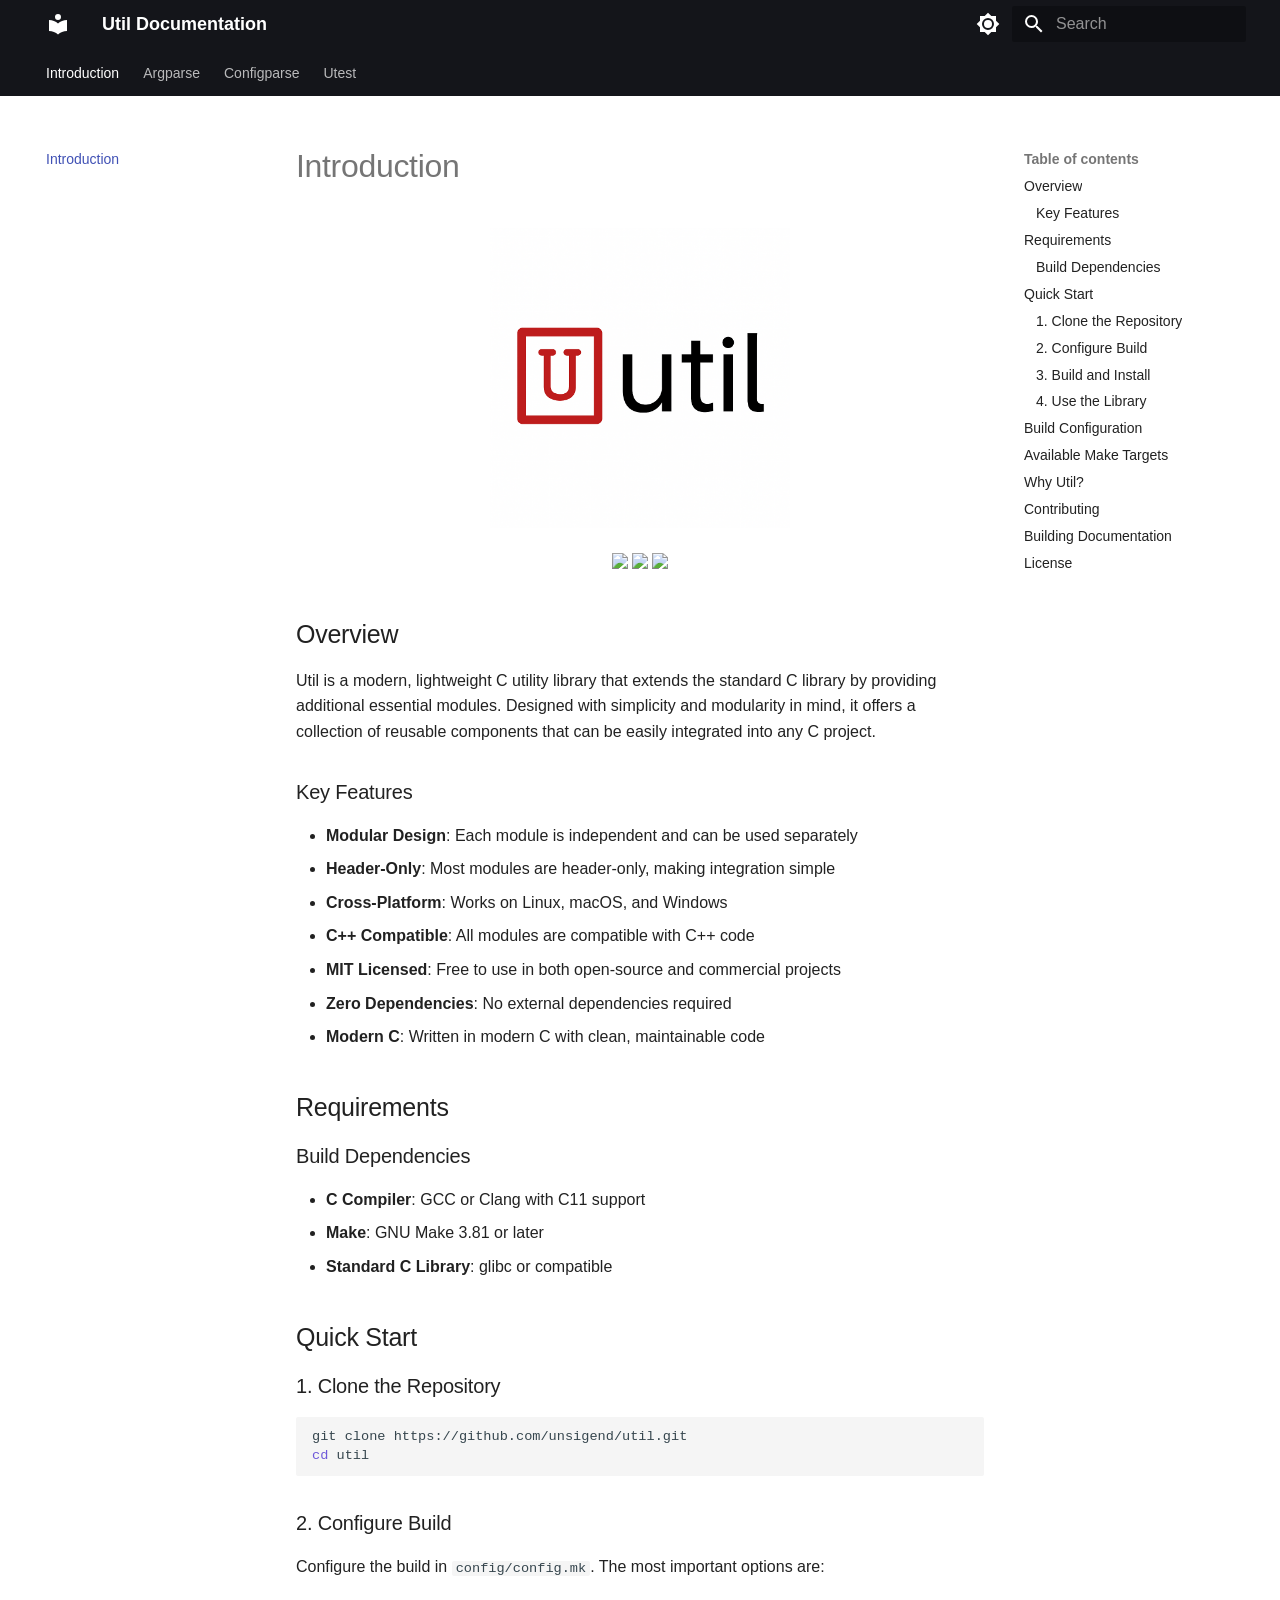
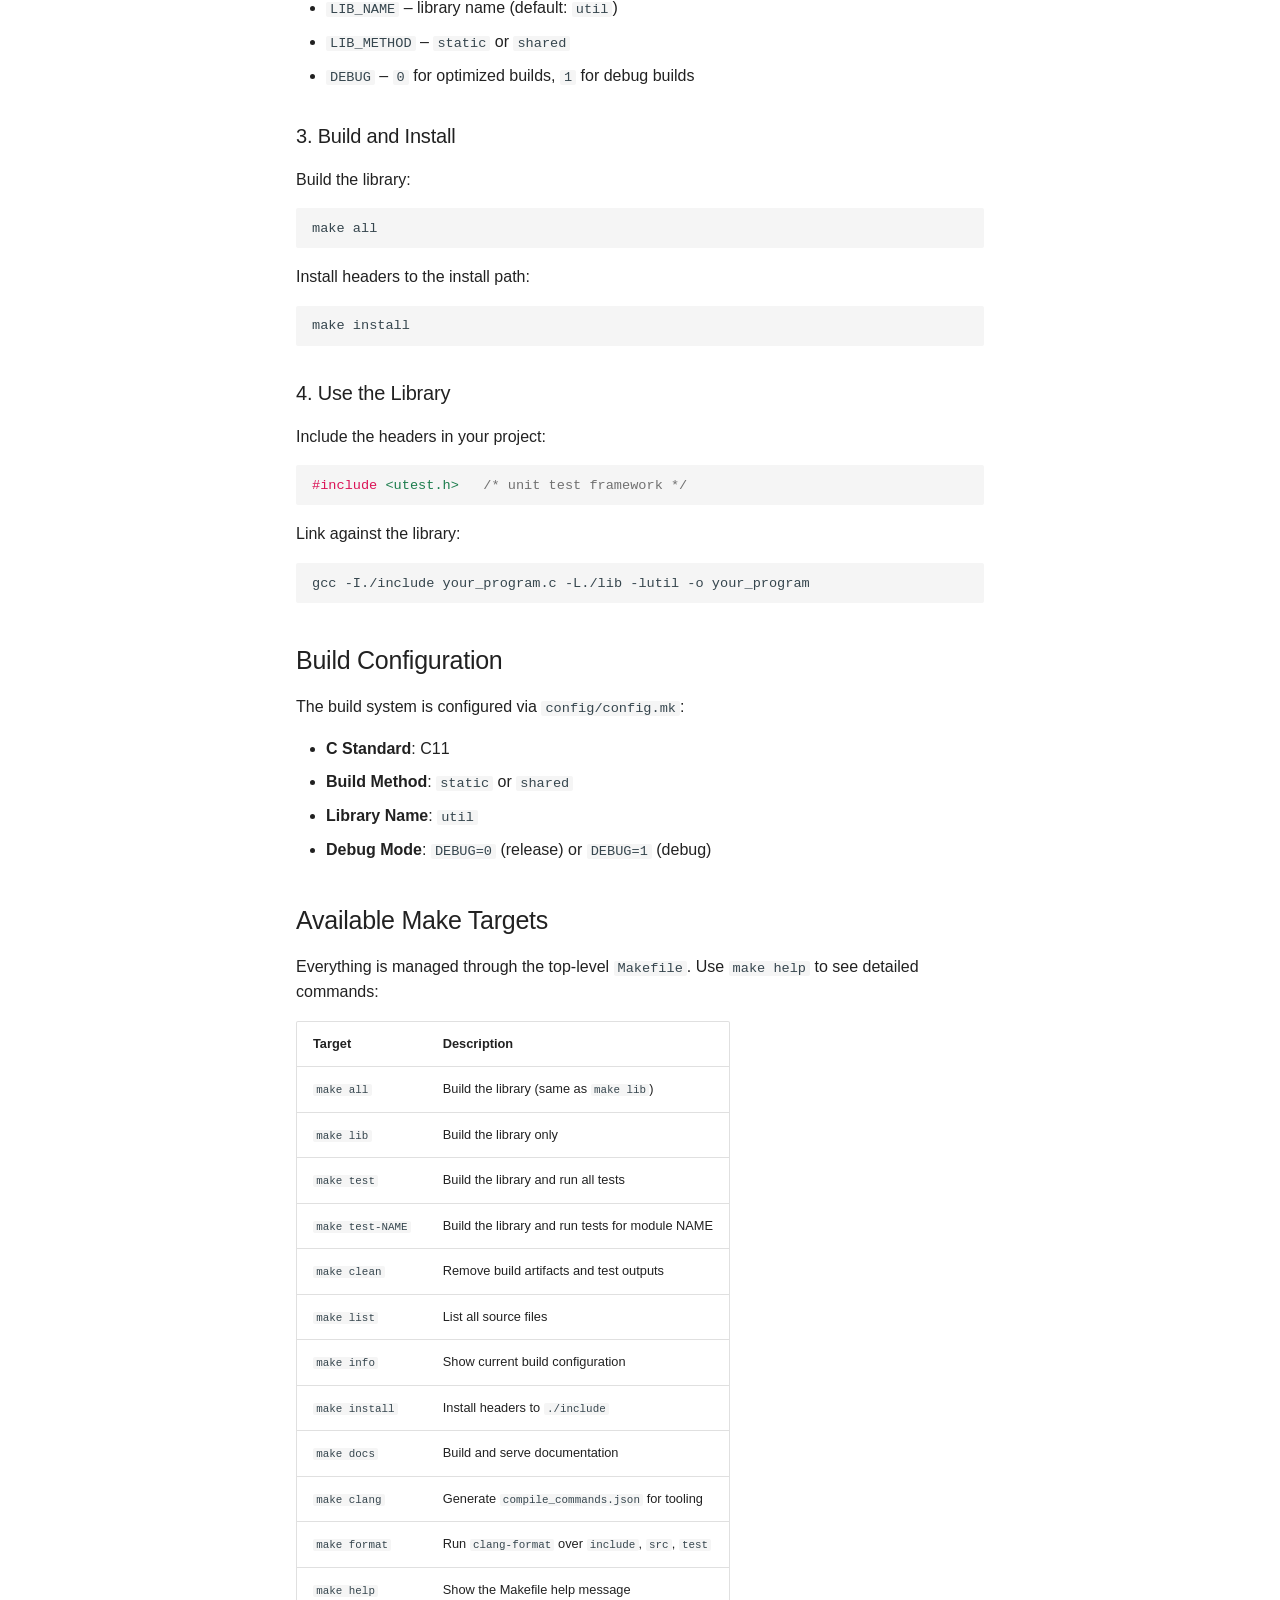
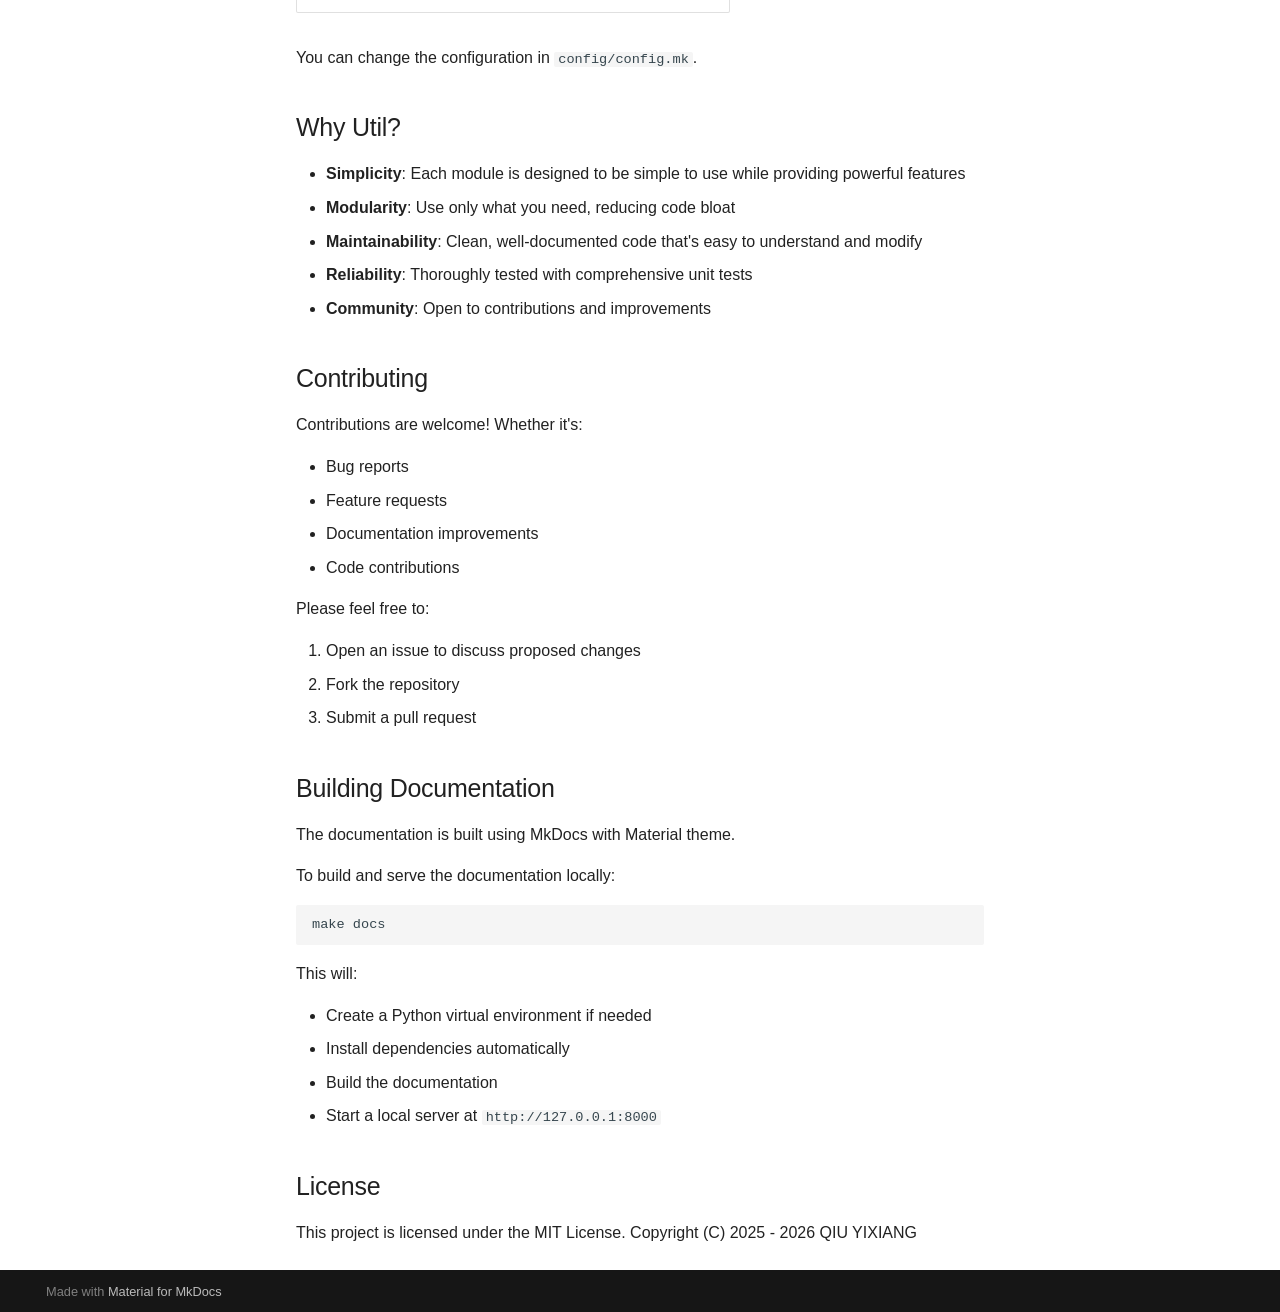
==== commit 600be28b: "Deployed ff9b50e with MkDocs version: 1.6.1" ====
--- a/index.html
+++ b/index.html
@@ -19,7 +19,7 @@
       
       
       <link rel="icon" href="assets/images/favicon.png">
-      <meta name="generator" content="mkdocs-1.6.1, mkdocs-material-9.7.3">
+      <meta name="generator" content="mkdocs-1.6.1, mkdocs-material-9.7.5">
     
     
       
@@ -456,10 +456,10 @@
 </li>
         
           <li class="md-nav__item">
-  <a href="#2-configure-modules" class="md-nav__link">
-    <span class="md-ellipsis">
-      
-        2. Configure Modules
+  <a href="#2-configure-build" class="md-nav__link">
+    <span class="md-ellipsis">
+      
+        2. Configure Build
       
     </span>
   </a>
@@ -752,10 +752,10 @@
 </li>
         
           <li class="md-nav__item">
-  <a href="#2-configure-modules" class="md-nav__link">
-    <span class="md-ellipsis">
-      
-        2. Configure Modules
+  <a href="#2-configure-build" class="md-nav__link">
+    <span class="md-ellipsis">
+      
+        2. Configure Build
       
     </span>
   </a>
@@ -908,19 +908,23 @@
 <div class="highlight"><pre><span></span><code><a id="__codelineno-0-1" name="__codelineno-0-1" href="#__codelineno-0-1"></a>git<span class="w"> </span>clone<span class="w"> </span>https://github.com/unsigend/util.git
 <a id="__codelineno-0-2" name="__codelineno-0-2" href="#__codelineno-0-2"></a><span class="nb">cd</span><span class="w"> </span>util
 </code></pre></div>
-<h3 id="2-configure-modules">2. Configure Modules<a class="headerlink" href="#2-configure-modules" title="Permanent link">&para;</a></h3>
-<p>Configure modules in <code>config/config.mk</code> (all modules are included by default).</p>
+<h3 id="2-configure-build">2. Configure Build<a class="headerlink" href="#2-configure-build" title="Permanent link">&para;</a></h3>
+<p>Configure the build in <code>config/config.mk</code>. The most important options are:</p>
+<ul>
+<li><code>LIB_NAME</code> – library name (default: <code>util</code>)</li>
+<li><code>LIB_METHOD</code> – <code>static</code> or <code>shared</code></li>
+<li><code>DEBUG</code> – <code>0</code> for optimized builds, <code>1</code> for debug builds</li>
+</ul>
 <h3 id="3-build-and-install">3. Build and Install<a class="headerlink" href="#3-build-and-install" title="Permanent link">&para;</a></h3>
-<p>Build all modules:</p>
+<p>Build the library:</p>
 <div class="highlight"><pre><span></span><code><a id="__codelineno-1-1" name="__codelineno-1-1" href="#__codelineno-1-1"></a>make<span class="w"> </span>all
 </code></pre></div>
 <p>Install headers to the install path:</p>
 <div class="highlight"><pre><span></span><code><a id="__codelineno-2-1" name="__codelineno-2-1" href="#__codelineno-2-1"></a>make<span class="w"> </span>install
 </code></pre></div>
 <h3 id="4-use-the-library">4. Use the Library<a class="headerlink" href="#4-use-the-library" title="Permanent link">&para;</a></h3>
-<p>Include the library in your project:</p>
-<div class="highlight"><pre><span></span><code><a id="__codelineno-3-1" name="__codelineno-3-1" href="#__codelineno-3-1"></a><span class="cp">#include</span><span class="w"> </span><span class="cpf">&lt;utest.h&gt;</span>
-<a id="__codelineno-3-2" name="__codelineno-3-2" href="#__codelineno-3-2"></a><span class="cp">#include</span><span class="w"> </span><span class="cpf">&lt;argparse.h&gt;</span>
+<p>Include the headers in your project:</p>
+<div class="highlight"><pre><span></span><code><a id="__codelineno-3-1" name="__codelineno-3-1" href="#__codelineno-3-1"></a><span class="cp">#include</span><span class="w"> </span><span class="cpf">&lt;utest.h&gt;</span><span class="c1">   /* unit test framework */</span>
 </code></pre></div>
 <p>Link against the library:</p>
 <div class="highlight"><pre><span></span><code><a id="__codelineno-4-1" name="__codelineno-4-1" href="#__codelineno-4-1"></a>gcc<span class="w"> </span>-I./include<span class="w"> </span>your_program.c<span class="w"> </span>-L./lib<span class="w"> </span>-lutil<span class="w"> </span>-o<span class="w"> </span>your_program
@@ -928,20 +932,13 @@
 <h2 id="build-configuration">Build Configuration<a class="headerlink" href="#build-configuration" title="Permanent link">&para;</a></h2>
 <p>The build system is configured via <code>config/config.mk</code>:</p>
 <ul>
-<li><strong>C Standard</strong>: c11</li>
-<li><strong>Build Method</strong>: static or shared</li>
-<li><strong>Library Name</strong>: util</li>
-<li><strong>Modules</strong>: Select which modules to include</li>
+<li><strong>C Standard</strong>: C11</li>
+<li><strong>Build Method</strong>: <code>static</code> or <code>shared</code></li>
+<li><strong>Library Name</strong>: <code>util</code></li>
+<li><strong>Debug Mode</strong>: <code>DEBUG=0</code> (release) or <code>DEBUG=1</code> (debug)</li>
 </ul>
-<p>To change the build method, edit <code>config/config.mk</code>:</p>
-<div class="highlight"><pre><span></span><code><a id="__codelineno-5-1" name="__codelineno-5-1" href="#__codelineno-5-1"></a><span class="nv">LIB_METHOD</span><span class="w"> </span><span class="o">:=</span><span class="w"> </span>static<span class="w">  </span><span class="c1"># or shared</span>
-</code></pre></div>
-<p>Then rebuild:</p>
-<div class="highlight"><pre><span></span><code><a id="__codelineno-6-1" name="__codelineno-6-1" href="#__codelineno-6-1"></a>make<span class="w"> </span>clean
-<a id="__codelineno-6-2" name="__codelineno-6-2" href="#__codelineno-6-2"></a>make<span class="w"> </span>all
-</code></pre></div>
 <h2 id="available-make-targets">Available Make Targets<a class="headerlink" href="#available-make-targets" title="Permanent link">&para;</a></h2>
-<p>Everything is managed through Makefile. Use <code>make help</code> to see detailed commands:</p>
+<p>Everything is managed through the top-level <code>Makefile</code>. Use <code>make help</code> to see detailed commands:</p>
 <table>
 <thead>
 <tr>
@@ -952,39 +949,51 @@
 <tbody>
 <tr>
 <td><code>make all</code></td>
-<td>Build all modules</td>
+<td>Build the library (same as <code>make lib</code>)</td>
+</tr>
+<tr>
+<td><code>make lib</code></td>
+<td>Build the library only</td>
+</tr>
+<tr>
+<td><code>make test</code></td>
+<td>Build the library and run all tests</td>
+</tr>
+<tr>
+<td><code>make test-NAME</code></td>
+<td>Build the library and run tests for module NAME</td>
 </tr>
 <tr>
 <td><code>make clean</code></td>
-<td>Clean builds</td>
+<td>Remove build artifacts and test outputs</td>
 </tr>
 <tr>
 <td><code>make list</code></td>
-<td>List all modules</td>
-</tr>
-<tr>
-<td><code>make help</code></td>
-<td>Show this help message</td>
-</tr>
-<tr>
-<td><code>make test-[module]</code></td>
-<td>Build test for [module]</td>
-</tr>
-<tr>
-<td><code>make clean-[module]</code></td>
-<td>Clean test for [module]</td>
-</tr>
-<tr>
-<td><code>make clean-all</code></td>
-<td>Completely clean all builds</td>
+<td>List all source files</td>
+</tr>
+<tr>
+<td><code>make info</code></td>
+<td>Show current build configuration</td>
 </tr>
 <tr>
 <td><code>make install</code></td>
-<td>Install all headers to install path</td>
+<td>Install headers to <code>./include</code></td>
 </tr>
 <tr>
 <td><code>make docs</code></td>
 <td>Build and serve documentation</td>
+</tr>
+<tr>
+<td><code>make clang</code></td>
+<td>Generate <code>compile_commands.json</code> for tooling</td>
+</tr>
+<tr>
+<td><code>make format</code></td>
+<td>Run <code>clang-format</code> over <code>include</code>, <code>src</code>, <code>test</code></td>
+</tr>
+<tr>
+<td><code>make help</code></td>
+<td>Show the Makefile help message</td>
 </tr>
 </tbody>
 </table>
@@ -1014,7 +1023,7 @@
 <h2 id="building-documentation">Building Documentation<a class="headerlink" href="#building-documentation" title="Permanent link">&para;</a></h2>
 <p>The documentation is built using MkDocs with Material theme.</p>
 <p>To build and serve the documentation locally:</p>
-<div class="highlight"><pre><span></span><code><a id="__codelineno-7-1" name="__codelineno-7-1" href="#__codelineno-7-1"></a>make<span class="w"> </span>docs
+<div class="highlight"><pre><span></span><code><a id="__codelineno-5-1" name="__codelineno-5-1" href="#__codelineno-5-1"></a>make<span class="w"> </span>docs
 </code></pre></div>
 <p>This will:</p>
 <ul>
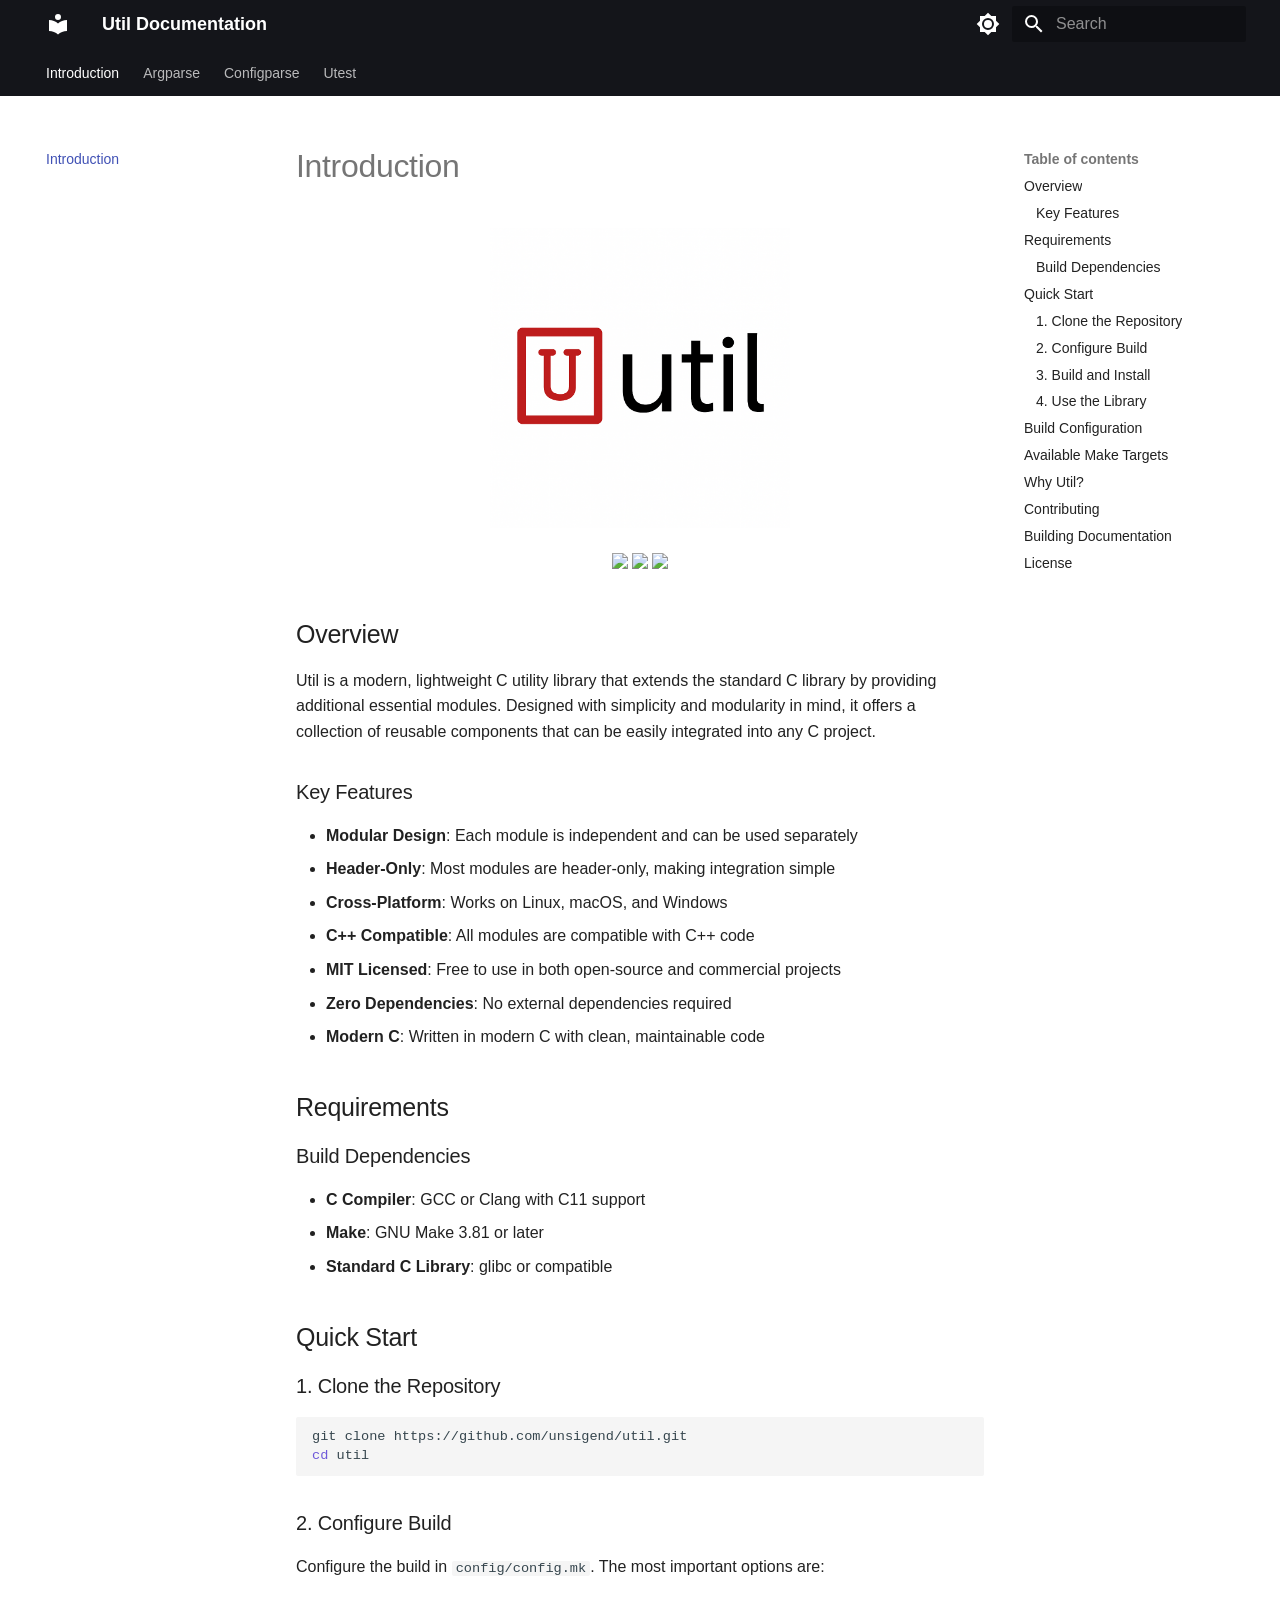
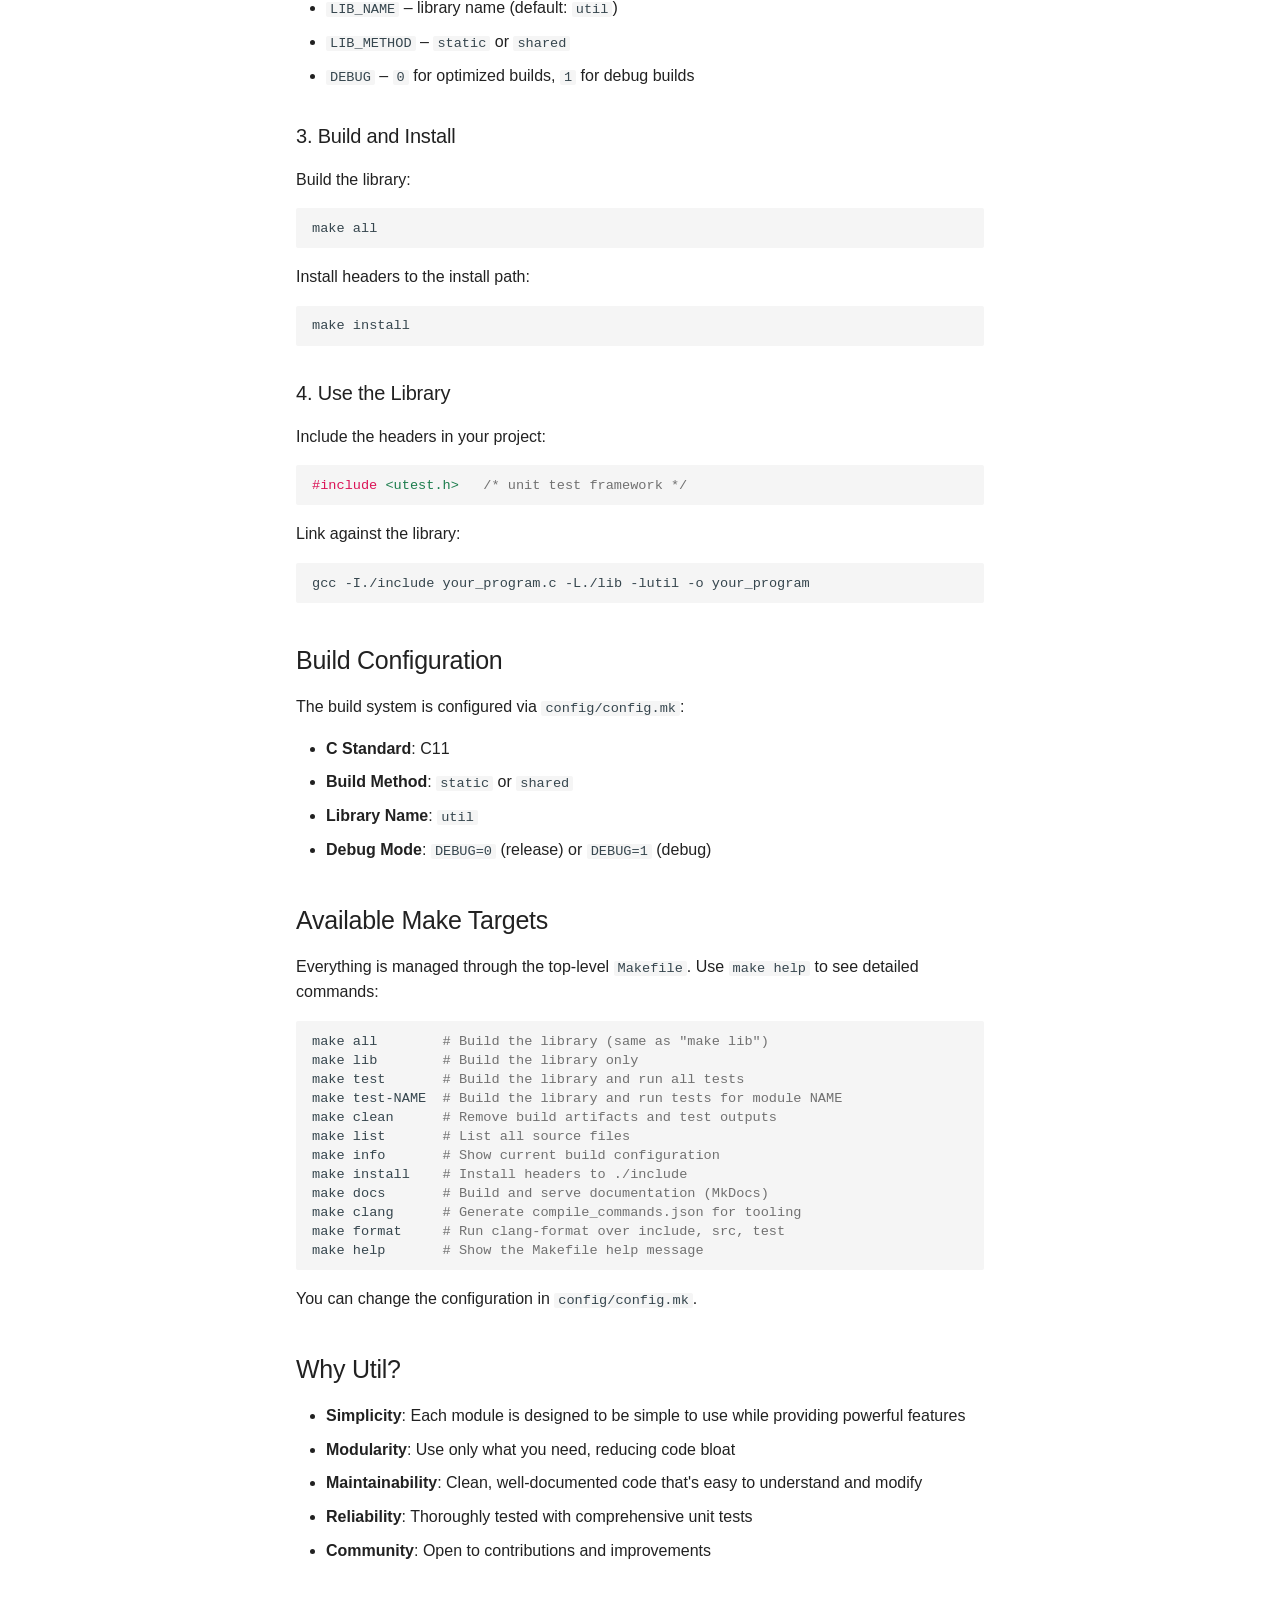
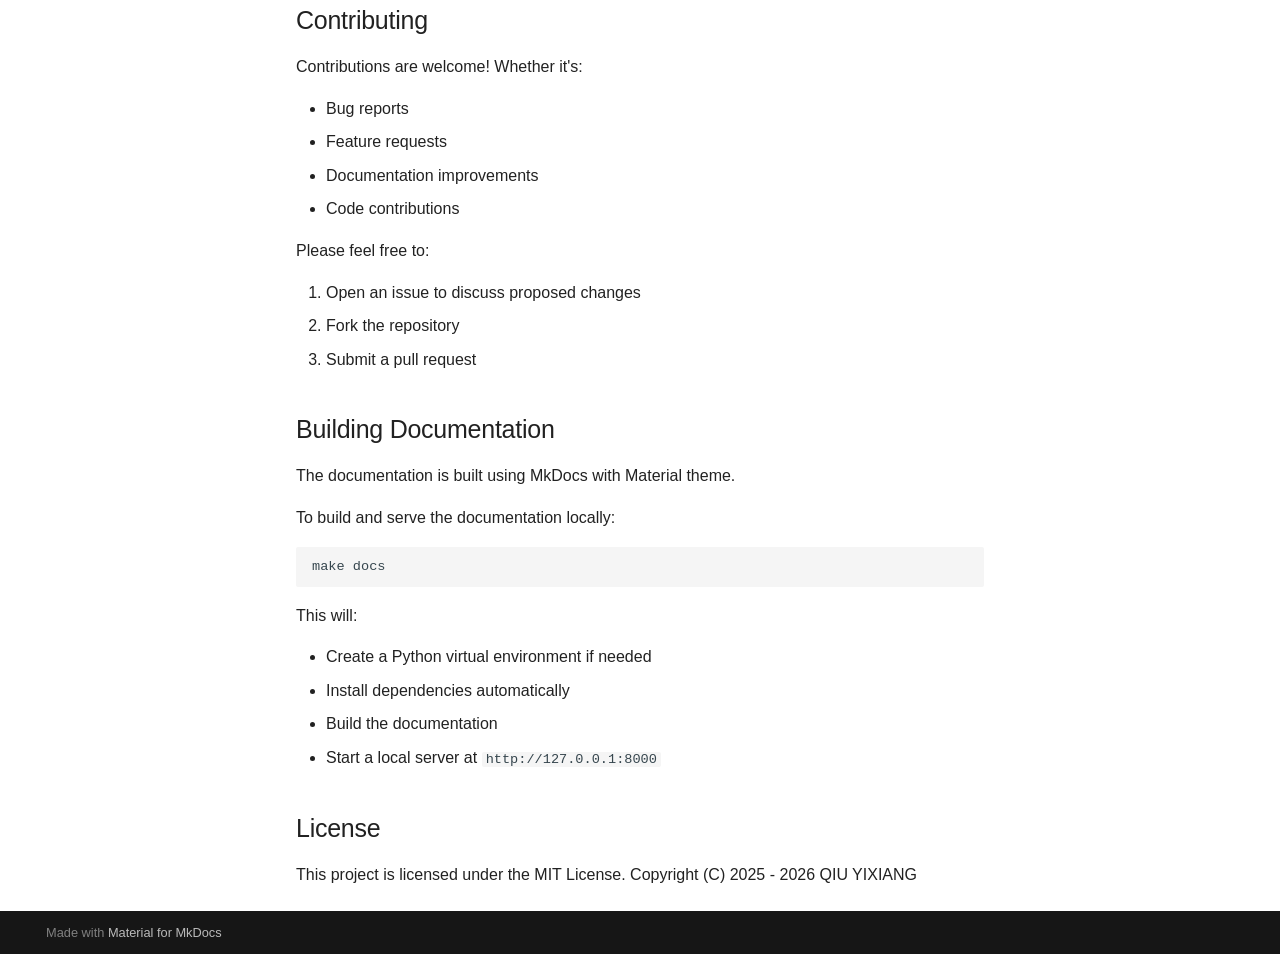
==== commit 9a26ce01: "Deployed ff9b50e with MkDocs version: 1.6.1" ====
--- a/index.html
+++ b/index.html
@@ -939,64 +939,19 @@
 </ul>
 <h2 id="available-make-targets">Available Make Targets<a class="headerlink" href="#available-make-targets" title="Permanent link">&para;</a></h2>
 <p>Everything is managed through the top-level <code>Makefile</code>. Use <code>make help</code> to see detailed commands:</p>
-<table>
-<thead>
-<tr>
-<th>Target</th>
-<th>Description</th>
-</tr>
-</thead>
-<tbody>
-<tr>
-<td><code>make all</code></td>
-<td>Build the library (same as <code>make lib</code>)</td>
-</tr>
-<tr>
-<td><code>make lib</code></td>
-<td>Build the library only</td>
-</tr>
-<tr>
-<td><code>make test</code></td>
-<td>Build the library and run all tests</td>
-</tr>
-<tr>
-<td><code>make test-NAME</code></td>
-<td>Build the library and run tests for module NAME</td>
-</tr>
-<tr>
-<td><code>make clean</code></td>
-<td>Remove build artifacts and test outputs</td>
-</tr>
-<tr>
-<td><code>make list</code></td>
-<td>List all source files</td>
-</tr>
-<tr>
-<td><code>make info</code></td>
-<td>Show current build configuration</td>
-</tr>
-<tr>
-<td><code>make install</code></td>
-<td>Install headers to <code>./include</code></td>
-</tr>
-<tr>
-<td><code>make docs</code></td>
-<td>Build and serve documentation</td>
-</tr>
-<tr>
-<td><code>make clang</code></td>
-<td>Generate <code>compile_commands.json</code> for tooling</td>
-</tr>
-<tr>
-<td><code>make format</code></td>
-<td>Run <code>clang-format</code> over <code>include</code>, <code>src</code>, <code>test</code></td>
-</tr>
-<tr>
-<td><code>make help</code></td>
-<td>Show the Makefile help message</td>
-</tr>
-</tbody>
-</table>
+<div class="highlight"><pre><span></span><code><a id="__codelineno-5-1" name="__codelineno-5-1" href="#__codelineno-5-1"></a><span class="err">make</span><span class="w"> </span><span class="err">all</span><span class="w">        </span><span class="c"># Build the library (same as &quot;make lib&quot;)</span>
+<a id="__codelineno-5-2" name="__codelineno-5-2" href="#__codelineno-5-2"></a><span class="err">make</span><span class="w"> </span><span class="err">lib</span><span class="w">        </span><span class="c"># Build the library only</span>
+<a id="__codelineno-5-3" name="__codelineno-5-3" href="#__codelineno-5-3"></a><span class="err">make</span><span class="w"> </span><span class="err">test</span><span class="w">       </span><span class="c"># Build the library and run all tests</span>
+<a id="__codelineno-5-4" name="__codelineno-5-4" href="#__codelineno-5-4"></a><span class="err">make</span><span class="w"> </span><span class="err">test-NAME</span><span class="w">  </span><span class="c"># Build the library and run tests for module NAME</span>
+<a id="__codelineno-5-5" name="__codelineno-5-5" href="#__codelineno-5-5"></a><span class="err">make</span><span class="w"> </span><span class="err">clean</span><span class="w">      </span><span class="c"># Remove build artifacts and test outputs</span>
+<a id="__codelineno-5-6" name="__codelineno-5-6" href="#__codelineno-5-6"></a><span class="err">make</span><span class="w"> </span><span class="err">list</span><span class="w">       </span><span class="c"># List all source files</span>
+<a id="__codelineno-5-7" name="__codelineno-5-7" href="#__codelineno-5-7"></a><span class="err">make</span><span class="w"> </span><span class="err">info</span><span class="w">       </span><span class="c"># Show current build configuration</span>
+<a id="__codelineno-5-8" name="__codelineno-5-8" href="#__codelineno-5-8"></a><span class="err">make</span><span class="w"> </span><span class="err">install</span><span class="w">    </span><span class="c"># Install headers to ./include</span>
+<a id="__codelineno-5-9" name="__codelineno-5-9" href="#__codelineno-5-9"></a><span class="err">make</span><span class="w"> </span><span class="err">docs</span><span class="w">       </span><span class="c"># Build and serve documentation (MkDocs)</span>
+<a id="__codelineno-5-10" name="__codelineno-5-10" href="#__codelineno-5-10"></a><span class="err">make</span><span class="w"> </span><span class="err">clang</span><span class="w">      </span><span class="c"># Generate compile_commands.json for tooling</span>
+<a id="__codelineno-5-11" name="__codelineno-5-11" href="#__codelineno-5-11"></a><span class="err">make</span><span class="w"> </span><span class="err">format</span><span class="w">     </span><span class="c"># Run clang-format over include, src, test</span>
+<a id="__codelineno-5-12" name="__codelineno-5-12" href="#__codelineno-5-12"></a><span class="err">make</span><span class="w"> </span><span class="err">help</span><span class="w">       </span><span class="c"># Show the Makefile help message</span>
+</code></pre></div>
 <p>You can change the configuration in <code>config/config.mk</code>.</p>
 <h2 id="why-util">Why Util?<a class="headerlink" href="#why-util" title="Permanent link">&para;</a></h2>
 <ul>
@@ -1023,7 +978,7 @@
 <h2 id="building-documentation">Building Documentation<a class="headerlink" href="#building-documentation" title="Permanent link">&para;</a></h2>
 <p>The documentation is built using MkDocs with Material theme.</p>
 <p>To build and serve the documentation locally:</p>
-<div class="highlight"><pre><span></span><code><a id="__codelineno-5-1" name="__codelineno-5-1" href="#__codelineno-5-1"></a>make<span class="w"> </span>docs
+<div class="highlight"><pre><span></span><code><a id="__codelineno-6-1" name="__codelineno-6-1" href="#__codelineno-6-1"></a>make<span class="w"> </span>docs
 </code></pre></div>
 <p>This will:</p>
 <ul>
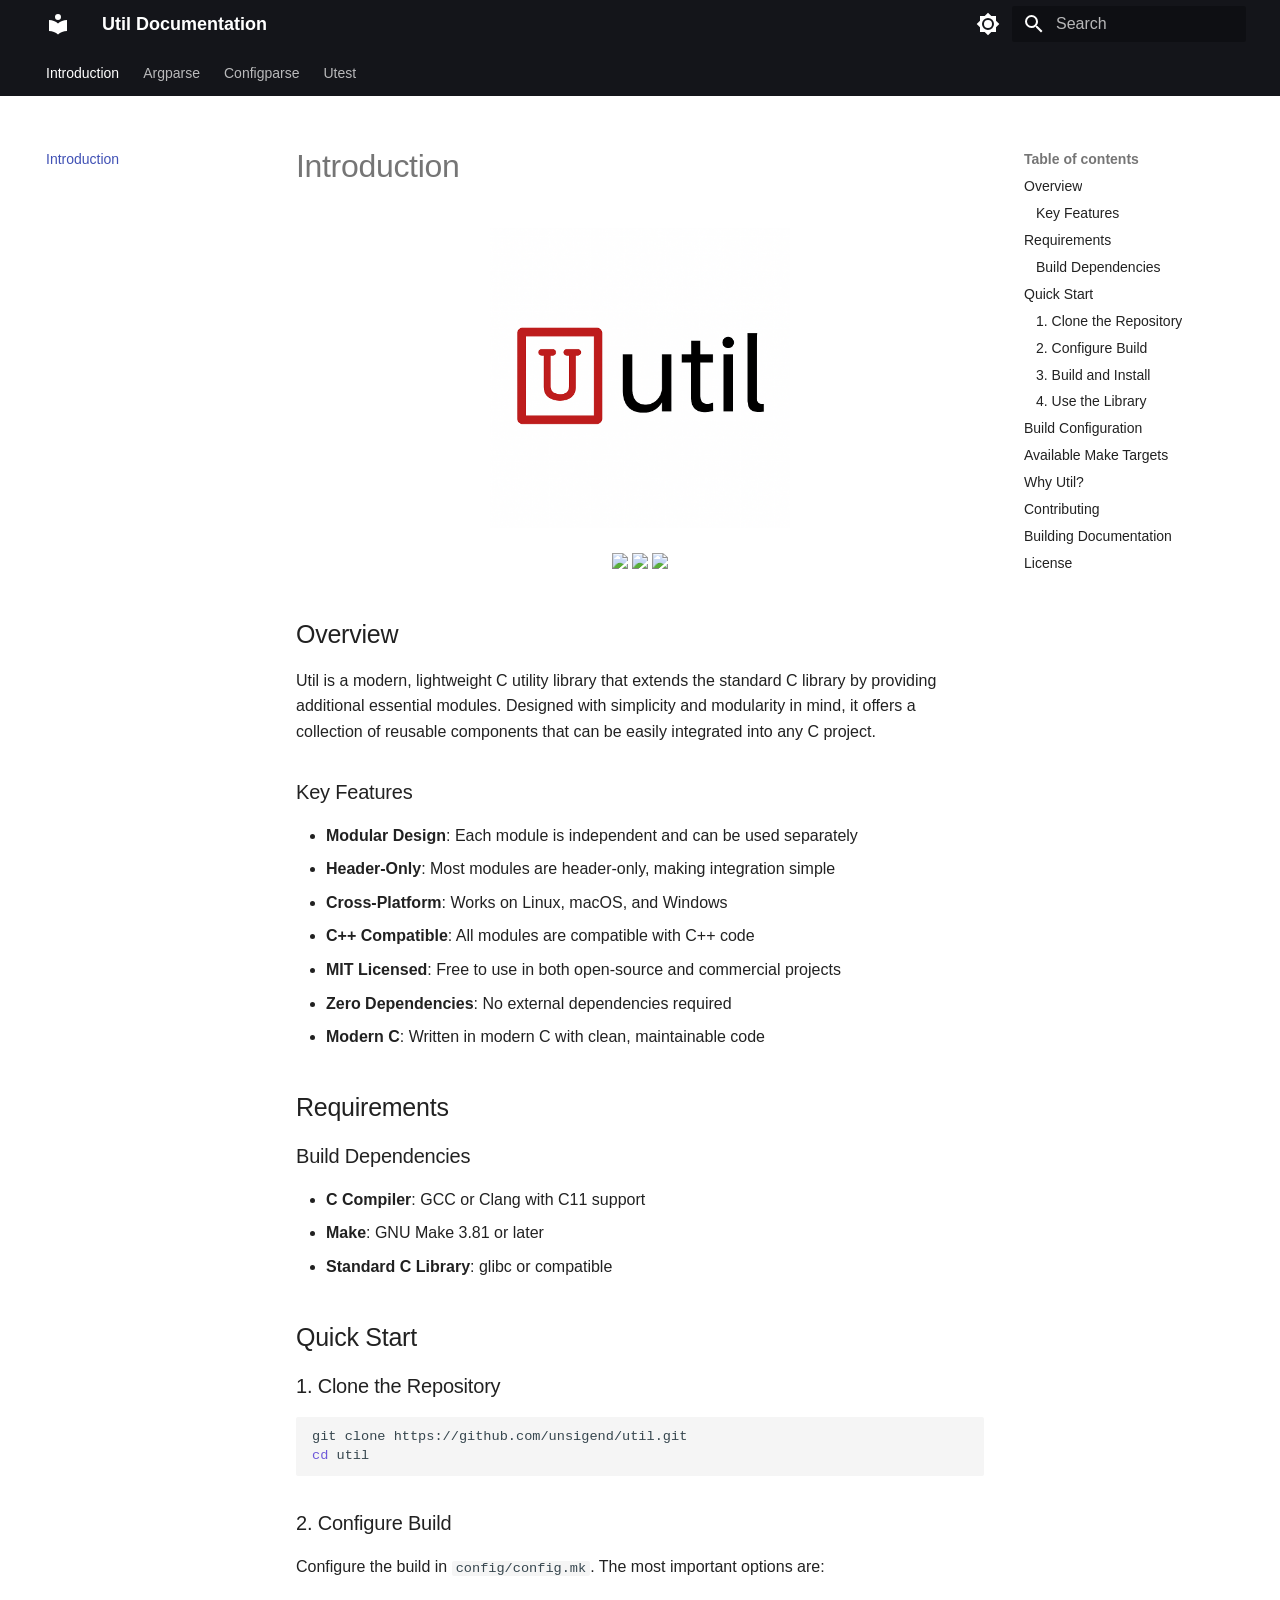
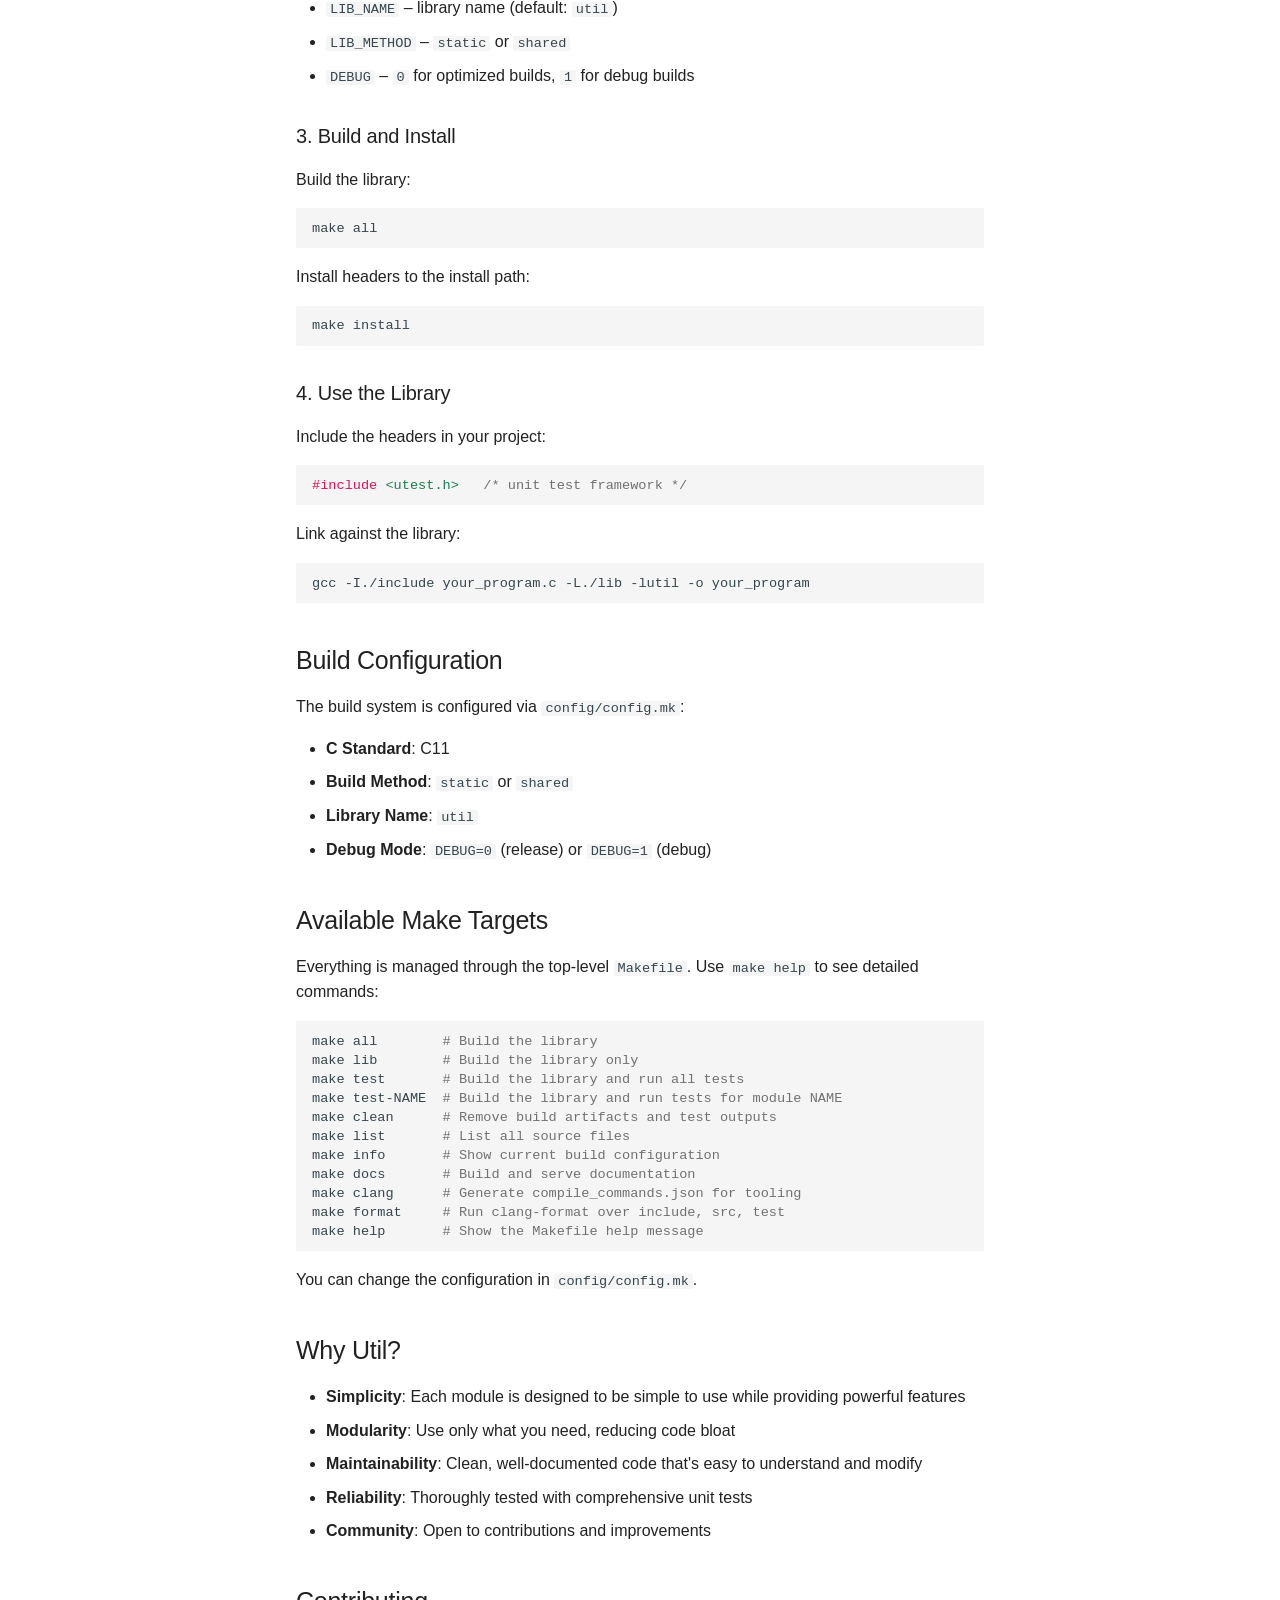
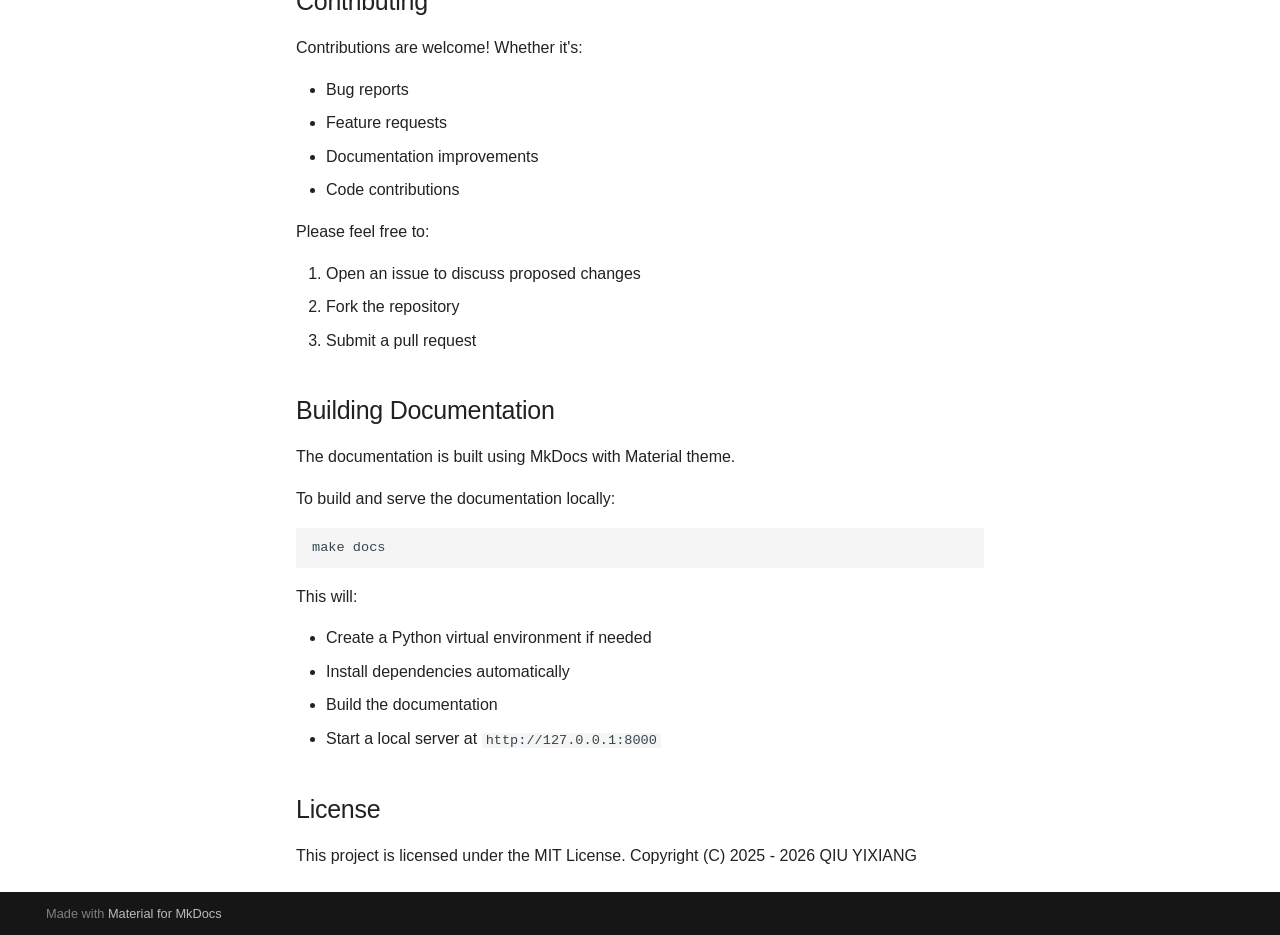
==== commit 105849af: "Deployed bb91e24 with MkDocs version: 1.6.1" ====
--- a/index.html
+++ b/index.html
@@ -939,18 +939,17 @@
 </ul>
 <h2 id="available-make-targets">Available Make Targets<a class="headerlink" href="#available-make-targets" title="Permanent link">&para;</a></h2>
 <p>Everything is managed through the top-level <code>Makefile</code>. Use <code>make help</code> to see detailed commands:</p>
-<div class="highlight"><pre><span></span><code><a id="__codelineno-5-1" name="__codelineno-5-1" href="#__codelineno-5-1"></a><span class="err">make</span><span class="w"> </span><span class="err">all</span><span class="w">        </span><span class="c"># Build the library (same as &quot;make lib&quot;)</span>
+<div class="highlight"><pre><span></span><code><a id="__codelineno-5-1" name="__codelineno-5-1" href="#__codelineno-5-1"></a><span class="err">make</span><span class="w"> </span><span class="err">all</span><span class="w">        </span><span class="c"># Build the library</span>
 <a id="__codelineno-5-2" name="__codelineno-5-2" href="#__codelineno-5-2"></a><span class="err">make</span><span class="w"> </span><span class="err">lib</span><span class="w">        </span><span class="c"># Build the library only</span>
 <a id="__codelineno-5-3" name="__codelineno-5-3" href="#__codelineno-5-3"></a><span class="err">make</span><span class="w"> </span><span class="err">test</span><span class="w">       </span><span class="c"># Build the library and run all tests</span>
 <a id="__codelineno-5-4" name="__codelineno-5-4" href="#__codelineno-5-4"></a><span class="err">make</span><span class="w"> </span><span class="err">test-NAME</span><span class="w">  </span><span class="c"># Build the library and run tests for module NAME</span>
 <a id="__codelineno-5-5" name="__codelineno-5-5" href="#__codelineno-5-5"></a><span class="err">make</span><span class="w"> </span><span class="err">clean</span><span class="w">      </span><span class="c"># Remove build artifacts and test outputs</span>
 <a id="__codelineno-5-6" name="__codelineno-5-6" href="#__codelineno-5-6"></a><span class="err">make</span><span class="w"> </span><span class="err">list</span><span class="w">       </span><span class="c"># List all source files</span>
 <a id="__codelineno-5-7" name="__codelineno-5-7" href="#__codelineno-5-7"></a><span class="err">make</span><span class="w"> </span><span class="err">info</span><span class="w">       </span><span class="c"># Show current build configuration</span>
-<a id="__codelineno-5-8" name="__codelineno-5-8" href="#__codelineno-5-8"></a><span class="err">make</span><span class="w"> </span><span class="err">install</span><span class="w">    </span><span class="c"># Install headers to ./include</span>
-<a id="__codelineno-5-9" name="__codelineno-5-9" href="#__codelineno-5-9"></a><span class="err">make</span><span class="w"> </span><span class="err">docs</span><span class="w">       </span><span class="c"># Build and serve documentation (MkDocs)</span>
-<a id="__codelineno-5-10" name="__codelineno-5-10" href="#__codelineno-5-10"></a><span class="err">make</span><span class="w"> </span><span class="err">clang</span><span class="w">      </span><span class="c"># Generate compile_commands.json for tooling</span>
-<a id="__codelineno-5-11" name="__codelineno-5-11" href="#__codelineno-5-11"></a><span class="err">make</span><span class="w"> </span><span class="err">format</span><span class="w">     </span><span class="c"># Run clang-format over include, src, test</span>
-<a id="__codelineno-5-12" name="__codelineno-5-12" href="#__codelineno-5-12"></a><span class="err">make</span><span class="w"> </span><span class="err">help</span><span class="w">       </span><span class="c"># Show the Makefile help message</span>
+<a id="__codelineno-5-8" name="__codelineno-5-8" href="#__codelineno-5-8"></a><span class="err">make</span><span class="w"> </span><span class="err">docs</span><span class="w">       </span><span class="c"># Build and serve documentation</span>
+<a id="__codelineno-5-9" name="__codelineno-5-9" href="#__codelineno-5-9"></a><span class="err">make</span><span class="w"> </span><span class="err">clang</span><span class="w">      </span><span class="c"># Generate compile_commands.json for tooling</span>
+<a id="__codelineno-5-10" name="__codelineno-5-10" href="#__codelineno-5-10"></a><span class="err">make</span><span class="w"> </span><span class="err">format</span><span class="w">     </span><span class="c"># Run clang-format over include, src, test</span>
+<a id="__codelineno-5-11" name="__codelineno-5-11" href="#__codelineno-5-11"></a><span class="err">make</span><span class="w"> </span><span class="err">help</span><span class="w">       </span><span class="c"># Show the Makefile help message</span>
 </code></pre></div>
 <p>You can change the configuration in <code>config/config.mk</code>.</p>
 <h2 id="why-util">Why Util?<a class="headerlink" href="#why-util" title="Permanent link">&para;</a></h2>
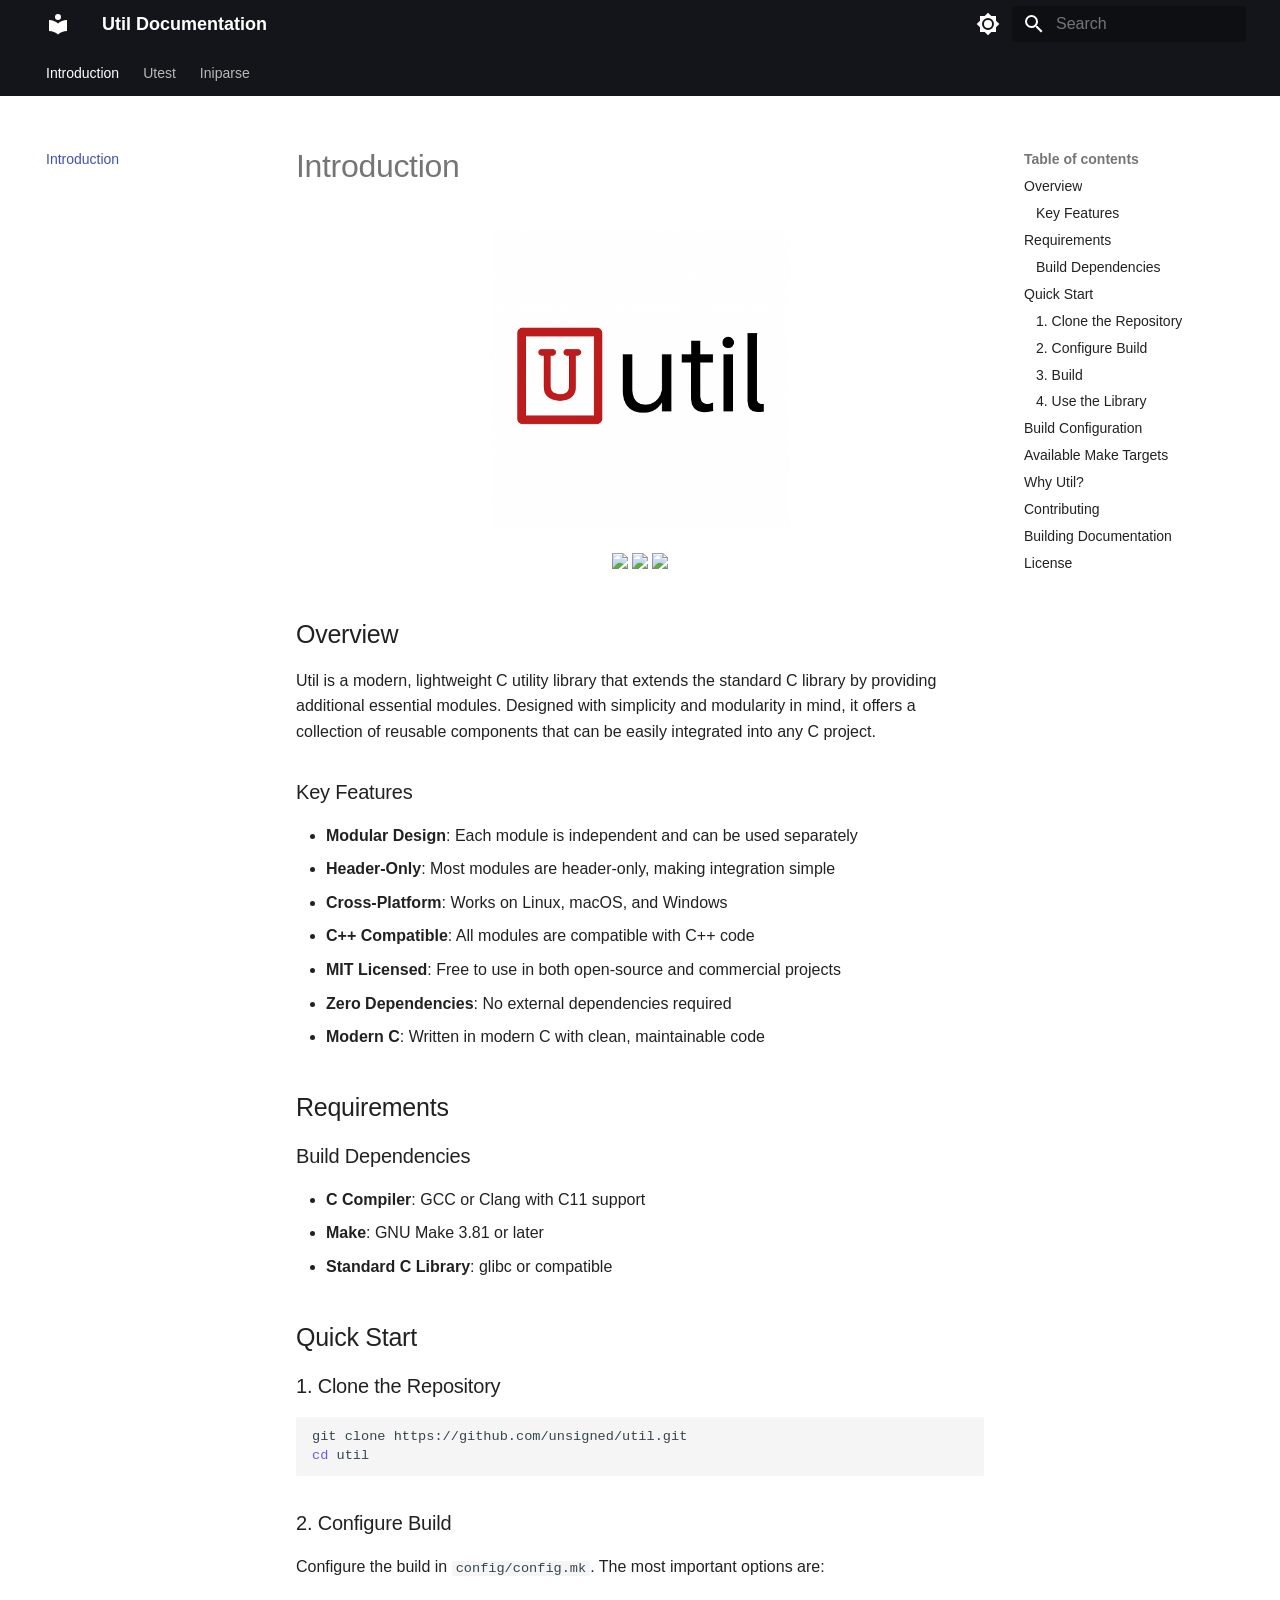
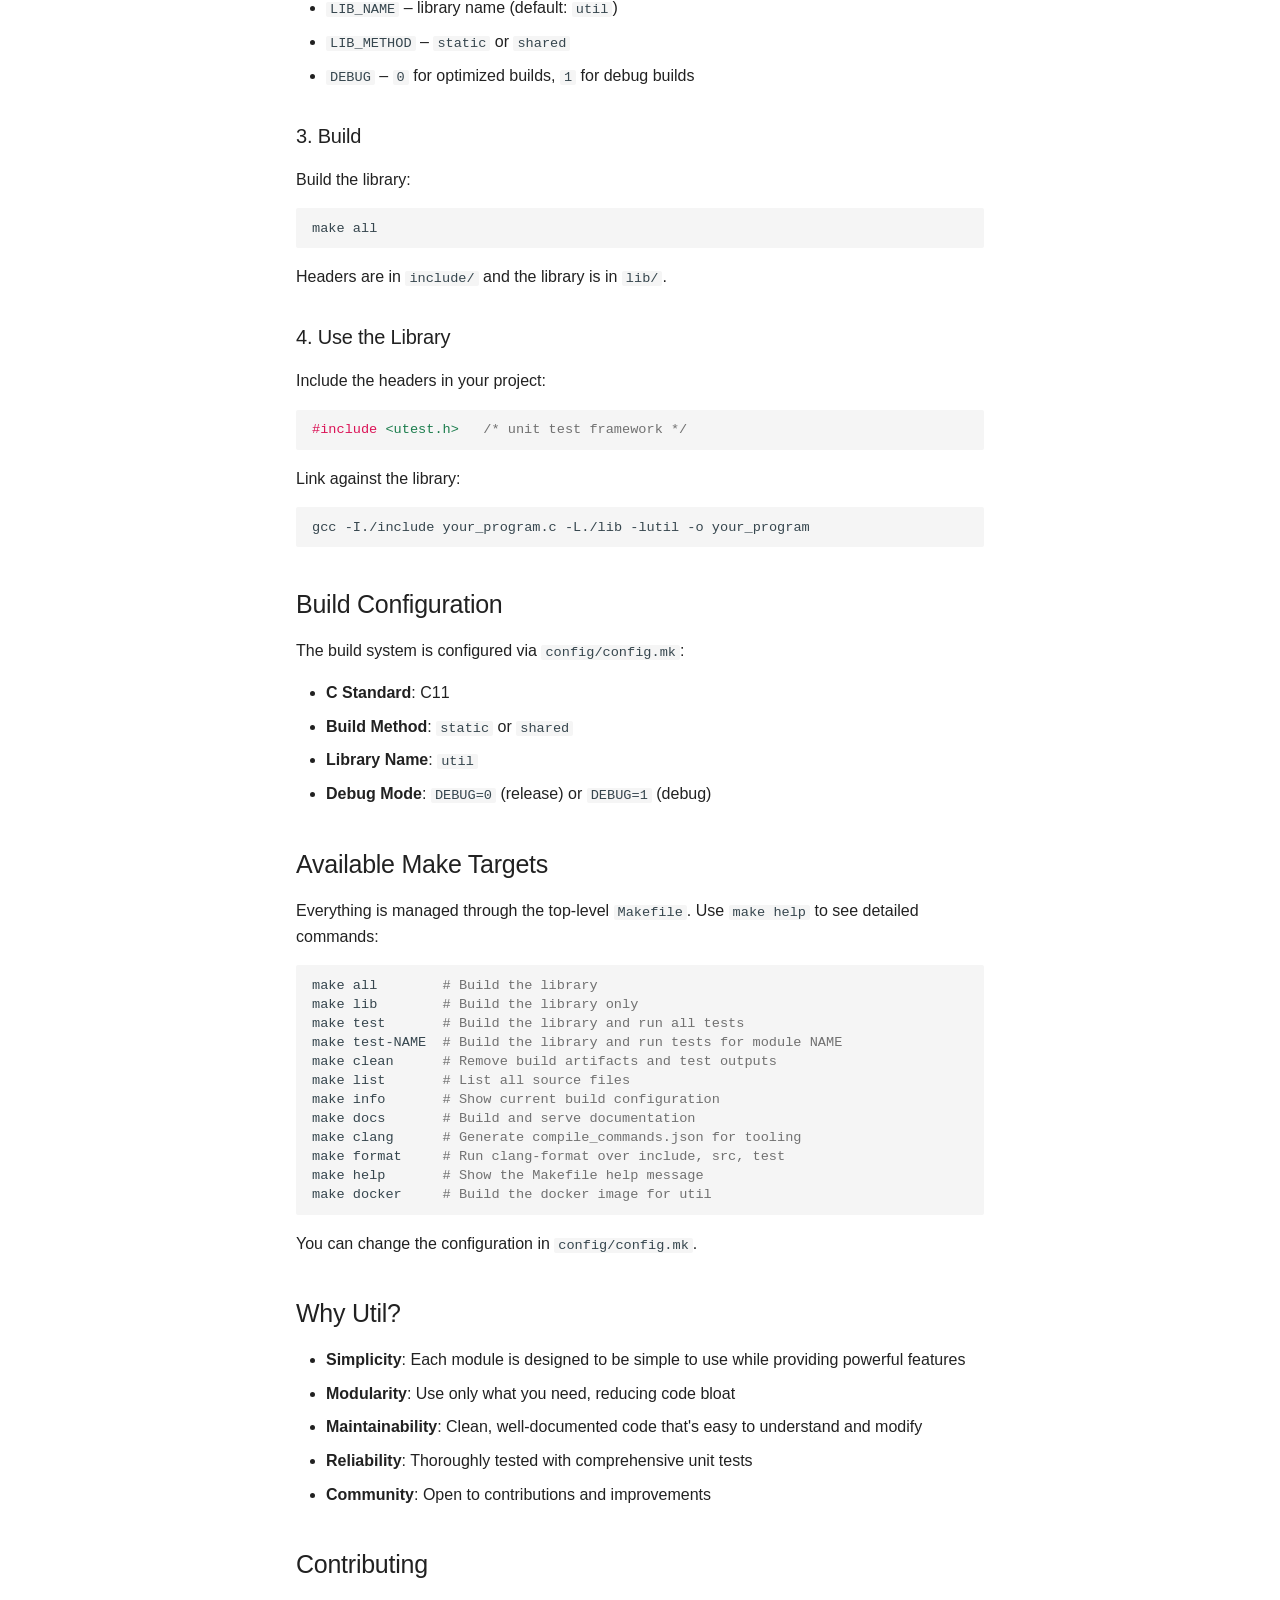
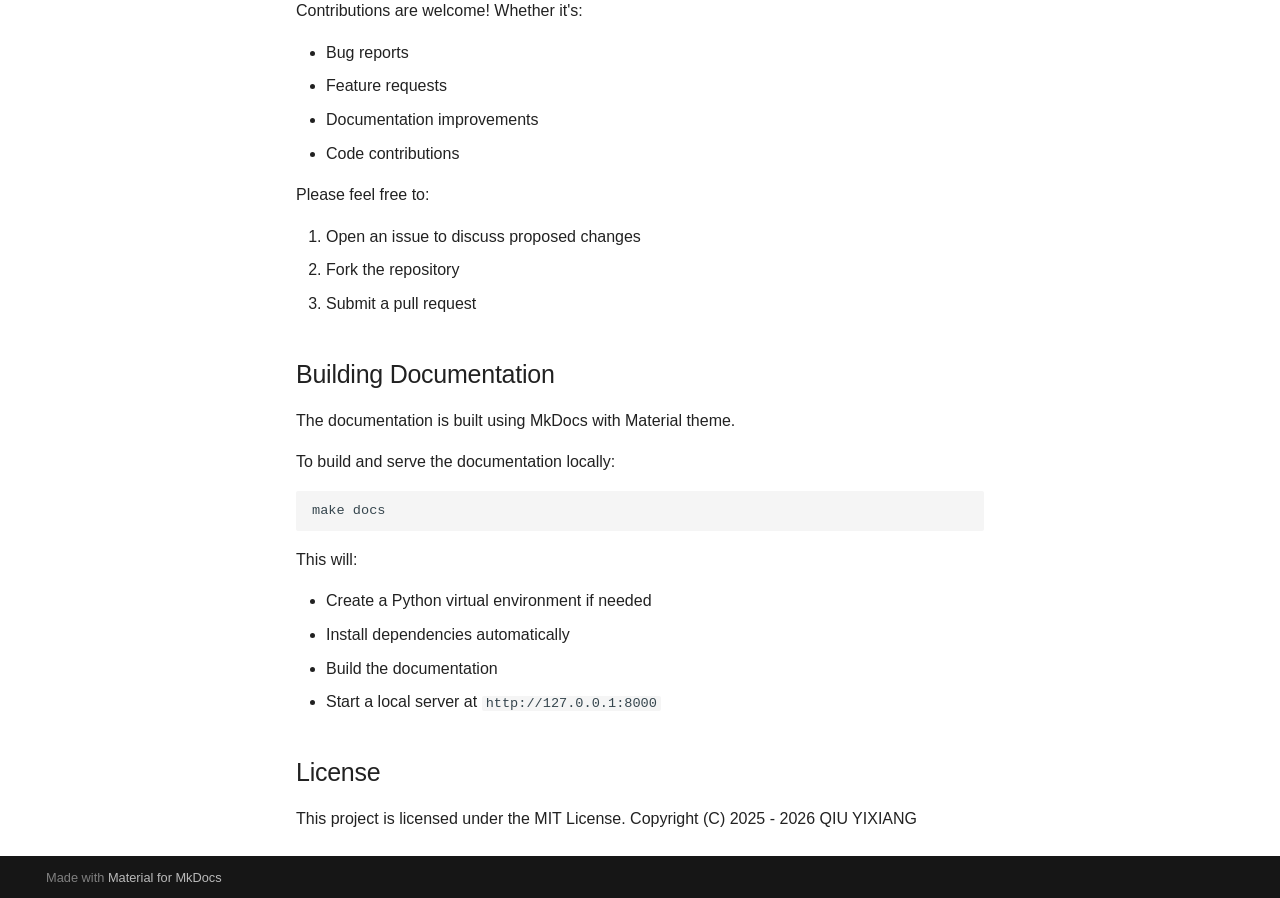
==== commit e5bc2e38: "Deployed 33073dc with MkDocs version: 1.6.1" ====
--- a/index.html
+++ b/index.html
@@ -12,7 +12,7 @@
       
       
       
-        <link rel="next" href="argparse/">
+        <link rel="next" href="utest/">
       
       
         
@@ -230,13 +230,13 @@
   
   
     <li class="md-tabs__item">
-      <a href="argparse/" class="md-tabs__link">
-        
-  
-  
-    
-  
-  Argparse
+      <a href="utest/" class="md-tabs__link">
+        
+  
+  
+    
+  
+  Utest
 
       </a>
     </li>
@@ -249,32 +249,13 @@
   
   
     <li class="md-tabs__item">
-      <a href="configparse/" class="md-tabs__link">
-        
-  
-  
-    
-  
-  Configparse
-
-      </a>
-    </li>
-  
-
-      
-        
-  
-  
-  
-  
-    <li class="md-tabs__item">
-      <a href="utest/" class="md-tabs__link">
-        
-  
-  
-    
-  
-  Utest
+      <a href="iniparse/" class="md-tabs__link">
+        
+  
+  
+    
+  
+  Iniparse
 
       </a>
     </li>
@@ -467,10 +448,10 @@
 </li>
         
           <li class="md-nav__item">
-  <a href="#3-build-and-install" class="md-nav__link">
-    <span class="md-ellipsis">
-      
-        3. Build and Install
+  <a href="#3-build" class="md-nav__link">
+    <span class="md-ellipsis">
+      
+        3. Build
       
     </span>
   </a>
@@ -574,14 +555,14 @@
   
   
     <li class="md-nav__item">
-      <a href="argparse/" class="md-nav__link">
+      <a href="utest/" class="md-nav__link">
         
   
   
   <span class="md-ellipsis">
     
   
-    Argparse
+    Utest
   
 
     
@@ -601,41 +582,14 @@
   
   
     <li class="md-nav__item">
-      <a href="configparse/" class="md-nav__link">
+      <a href="iniparse/" class="md-nav__link">
         
   
   
   <span class="md-ellipsis">
     
   
-    Configparse
-  
-
-    
-  </span>
-  
-  
-
-      </a>
-    </li>
-  
-
-    
-      
-      
-  
-  
-  
-  
-    <li class="md-nav__item">
-      <a href="utest/" class="md-nav__link">
-        
-  
-  
-  <span class="md-ellipsis">
-    
-  
-    Utest
+    Iniparse
   
 
     
@@ -763,10 +717,10 @@
 </li>
         
           <li class="md-nav__item">
-  <a href="#3-build-and-install" class="md-nav__link">
-    <span class="md-ellipsis">
-      
-        3. Build and Install
+  <a href="#3-build" class="md-nav__link">
+    <span class="md-ellipsis">
+      
+        3. Build
       
     </span>
   </a>
@@ -905,7 +859,7 @@
 </ul>
 <h2 id="quick-start">Quick Start<a class="headerlink" href="#quick-start" title="Permanent link">&para;</a></h2>
 <h3 id="1-clone-the-repository">1. Clone the Repository<a class="headerlink" href="#1-clone-the-repository" title="Permanent link">&para;</a></h3>
-<div class="highlight"><pre><span></span><code><a id="__codelineno-0-1" name="__codelineno-0-1" href="#__codelineno-0-1"></a>git<span class="w"> </span>clone<span class="w"> </span>https://github.com/unsigend/util.git
+<div class="highlight"><pre><span></span><code><a id="__codelineno-0-1" name="__codelineno-0-1" href="#__codelineno-0-1"></a>git<span class="w"> </span>clone<span class="w"> </span>https://github.com/unsigned/util.git
 <a id="__codelineno-0-2" name="__codelineno-0-2" href="#__codelineno-0-2"></a><span class="nb">cd</span><span class="w"> </span>util
 </code></pre></div>
 <h3 id="2-configure-build">2. Configure Build<a class="headerlink" href="#2-configure-build" title="Permanent link">&para;</a></h3>
@@ -915,19 +869,17 @@
 <li><code>LIB_METHOD</code> – <code>static</code> or <code>shared</code></li>
 <li><code>DEBUG</code> – <code>0</code> for optimized builds, <code>1</code> for debug builds</li>
 </ul>
-<h3 id="3-build-and-install">3. Build and Install<a class="headerlink" href="#3-build-and-install" title="Permanent link">&para;</a></h3>
+<h3 id="3-build">3. Build<a class="headerlink" href="#3-build" title="Permanent link">&para;</a></h3>
 <p>Build the library:</p>
 <div class="highlight"><pre><span></span><code><a id="__codelineno-1-1" name="__codelineno-1-1" href="#__codelineno-1-1"></a>make<span class="w"> </span>all
 </code></pre></div>
-<p>Install headers to the install path:</p>
-<div class="highlight"><pre><span></span><code><a id="__codelineno-2-1" name="__codelineno-2-1" href="#__codelineno-2-1"></a>make<span class="w"> </span>install
-</code></pre></div>
+<p>Headers are in <code>include/</code> and the library is in <code>lib/</code>.</p>
 <h3 id="4-use-the-library">4. Use the Library<a class="headerlink" href="#4-use-the-library" title="Permanent link">&para;</a></h3>
 <p>Include the headers in your project:</p>
-<div class="highlight"><pre><span></span><code><a id="__codelineno-3-1" name="__codelineno-3-1" href="#__codelineno-3-1"></a><span class="cp">#include</span><span class="w"> </span><span class="cpf">&lt;utest.h&gt;</span><span class="c1">   /* unit test framework */</span>
+<div class="highlight"><pre><span></span><code><a id="__codelineno-2-1" name="__codelineno-2-1" href="#__codelineno-2-1"></a><span class="cp">#include</span><span class="w"> </span><span class="cpf">&lt;utest.h&gt;</span><span class="c1">   /* unit test framework */</span>
 </code></pre></div>
 <p>Link against the library:</p>
-<div class="highlight"><pre><span></span><code><a id="__codelineno-4-1" name="__codelineno-4-1" href="#__codelineno-4-1"></a>gcc<span class="w"> </span>-I./include<span class="w"> </span>your_program.c<span class="w"> </span>-L./lib<span class="w"> </span>-lutil<span class="w"> </span>-o<span class="w"> </span>your_program
+<div class="highlight"><pre><span></span><code><a id="__codelineno-3-1" name="__codelineno-3-1" href="#__codelineno-3-1"></a>gcc<span class="w"> </span>-I./include<span class="w"> </span>your_program.c<span class="w"> </span>-L./lib<span class="w"> </span>-lutil<span class="w"> </span>-o<span class="w"> </span>your_program
 </code></pre></div>
 <h2 id="build-configuration">Build Configuration<a class="headerlink" href="#build-configuration" title="Permanent link">&para;</a></h2>
 <p>The build system is configured via <code>config/config.mk</code>:</p>
@@ -939,17 +891,18 @@
 </ul>
 <h2 id="available-make-targets">Available Make Targets<a class="headerlink" href="#available-make-targets" title="Permanent link">&para;</a></h2>
 <p>Everything is managed through the top-level <code>Makefile</code>. Use <code>make help</code> to see detailed commands:</p>
-<div class="highlight"><pre><span></span><code><a id="__codelineno-5-1" name="__codelineno-5-1" href="#__codelineno-5-1"></a><span class="err">make</span><span class="w"> </span><span class="err">all</span><span class="w">        </span><span class="c"># Build the library</span>
-<a id="__codelineno-5-2" name="__codelineno-5-2" href="#__codelineno-5-2"></a><span class="err">make</span><span class="w"> </span><span class="err">lib</span><span class="w">        </span><span class="c"># Build the library only</span>
-<a id="__codelineno-5-3" name="__codelineno-5-3" href="#__codelineno-5-3"></a><span class="err">make</span><span class="w"> </span><span class="err">test</span><span class="w">       </span><span class="c"># Build the library and run all tests</span>
-<a id="__codelineno-5-4" name="__codelineno-5-4" href="#__codelineno-5-4"></a><span class="err">make</span><span class="w"> </span><span class="err">test-NAME</span><span class="w">  </span><span class="c"># Build the library and run tests for module NAME</span>
-<a id="__codelineno-5-5" name="__codelineno-5-5" href="#__codelineno-5-5"></a><span class="err">make</span><span class="w"> </span><span class="err">clean</span><span class="w">      </span><span class="c"># Remove build artifacts and test outputs</span>
-<a id="__codelineno-5-6" name="__codelineno-5-6" href="#__codelineno-5-6"></a><span class="err">make</span><span class="w"> </span><span class="err">list</span><span class="w">       </span><span class="c"># List all source files</span>
-<a id="__codelineno-5-7" name="__codelineno-5-7" href="#__codelineno-5-7"></a><span class="err">make</span><span class="w"> </span><span class="err">info</span><span class="w">       </span><span class="c"># Show current build configuration</span>
-<a id="__codelineno-5-8" name="__codelineno-5-8" href="#__codelineno-5-8"></a><span class="err">make</span><span class="w"> </span><span class="err">docs</span><span class="w">       </span><span class="c"># Build and serve documentation</span>
-<a id="__codelineno-5-9" name="__codelineno-5-9" href="#__codelineno-5-9"></a><span class="err">make</span><span class="w"> </span><span class="err">clang</span><span class="w">      </span><span class="c"># Generate compile_commands.json for tooling</span>
-<a id="__codelineno-5-10" name="__codelineno-5-10" href="#__codelineno-5-10"></a><span class="err">make</span><span class="w"> </span><span class="err">format</span><span class="w">     </span><span class="c"># Run clang-format over include, src, test</span>
-<a id="__codelineno-5-11" name="__codelineno-5-11" href="#__codelineno-5-11"></a><span class="err">make</span><span class="w"> </span><span class="err">help</span><span class="w">       </span><span class="c"># Show the Makefile help message</span>
+<div class="highlight"><pre><span></span><code><a id="__codelineno-4-1" name="__codelineno-4-1" href="#__codelineno-4-1"></a><span class="err">make</span><span class="w"> </span><span class="err">all</span><span class="w">        </span><span class="c"># Build the library</span>
+<a id="__codelineno-4-2" name="__codelineno-4-2" href="#__codelineno-4-2"></a><span class="err">make</span><span class="w"> </span><span class="err">lib</span><span class="w">        </span><span class="c"># Build the library only</span>
+<a id="__codelineno-4-3" name="__codelineno-4-3" href="#__codelineno-4-3"></a><span class="err">make</span><span class="w"> </span><span class="err">test</span><span class="w">       </span><span class="c"># Build the library and run all tests</span>
+<a id="__codelineno-4-4" name="__codelineno-4-4" href="#__codelineno-4-4"></a><span class="err">make</span><span class="w"> </span><span class="err">test-NAME</span><span class="w">  </span><span class="c"># Build the library and run tests for module NAME</span>
+<a id="__codelineno-4-5" name="__codelineno-4-5" href="#__codelineno-4-5"></a><span class="err">make</span><span class="w"> </span><span class="err">clean</span><span class="w">      </span><span class="c"># Remove build artifacts and test outputs</span>
+<a id="__codelineno-4-6" name="__codelineno-4-6" href="#__codelineno-4-6"></a><span class="err">make</span><span class="w"> </span><span class="err">list</span><span class="w">       </span><span class="c"># List all source files</span>
+<a id="__codelineno-4-7" name="__codelineno-4-7" href="#__codelineno-4-7"></a><span class="err">make</span><span class="w"> </span><span class="err">info</span><span class="w">       </span><span class="c"># Show current build configuration</span>
+<a id="__codelineno-4-8" name="__codelineno-4-8" href="#__codelineno-4-8"></a><span class="err">make</span><span class="w"> </span><span class="err">docs</span><span class="w">       </span><span class="c"># Build and serve documentation</span>
+<a id="__codelineno-4-9" name="__codelineno-4-9" href="#__codelineno-4-9"></a><span class="err">make</span><span class="w"> </span><span class="err">clang</span><span class="w">      </span><span class="c"># Generate compile_commands.json for tooling</span>
+<a id="__codelineno-4-10" name="__codelineno-4-10" href="#__codelineno-4-10"></a><span class="err">make</span><span class="w"> </span><span class="err">format</span><span class="w">     </span><span class="c"># Run clang-format over include, src, test</span>
+<a id="__codelineno-4-11" name="__codelineno-4-11" href="#__codelineno-4-11"></a><span class="err">make</span><span class="w"> </span><span class="err">help</span><span class="w">       </span><span class="c"># Show the Makefile help message</span>
+<a id="__codelineno-4-12" name="__codelineno-4-12" href="#__codelineno-4-12"></a><span class="err">make</span><span class="w"> </span><span class="err">docker</span><span class="w">     </span><span class="c"># Build the docker image for util</span>
 </code></pre></div>
 <p>You can change the configuration in <code>config/config.mk</code>.</p>
 <h2 id="why-util">Why Util?<a class="headerlink" href="#why-util" title="Permanent link">&para;</a></h2>
@@ -977,7 +930,7 @@
 <h2 id="building-documentation">Building Documentation<a class="headerlink" href="#building-documentation" title="Permanent link">&para;</a></h2>
 <p>The documentation is built using MkDocs with Material theme.</p>
 <p>To build and serve the documentation locally:</p>
-<div class="highlight"><pre><span></span><code><a id="__codelineno-6-1" name="__codelineno-6-1" href="#__codelineno-6-1"></a>make<span class="w"> </span>docs
+<div class="highlight"><pre><span></span><code><a id="__codelineno-5-1" name="__codelineno-5-1" href="#__codelineno-5-1"></a>make<span class="w"> </span>docs
 </code></pre></div>
 <p>This will:</p>
 <ul>
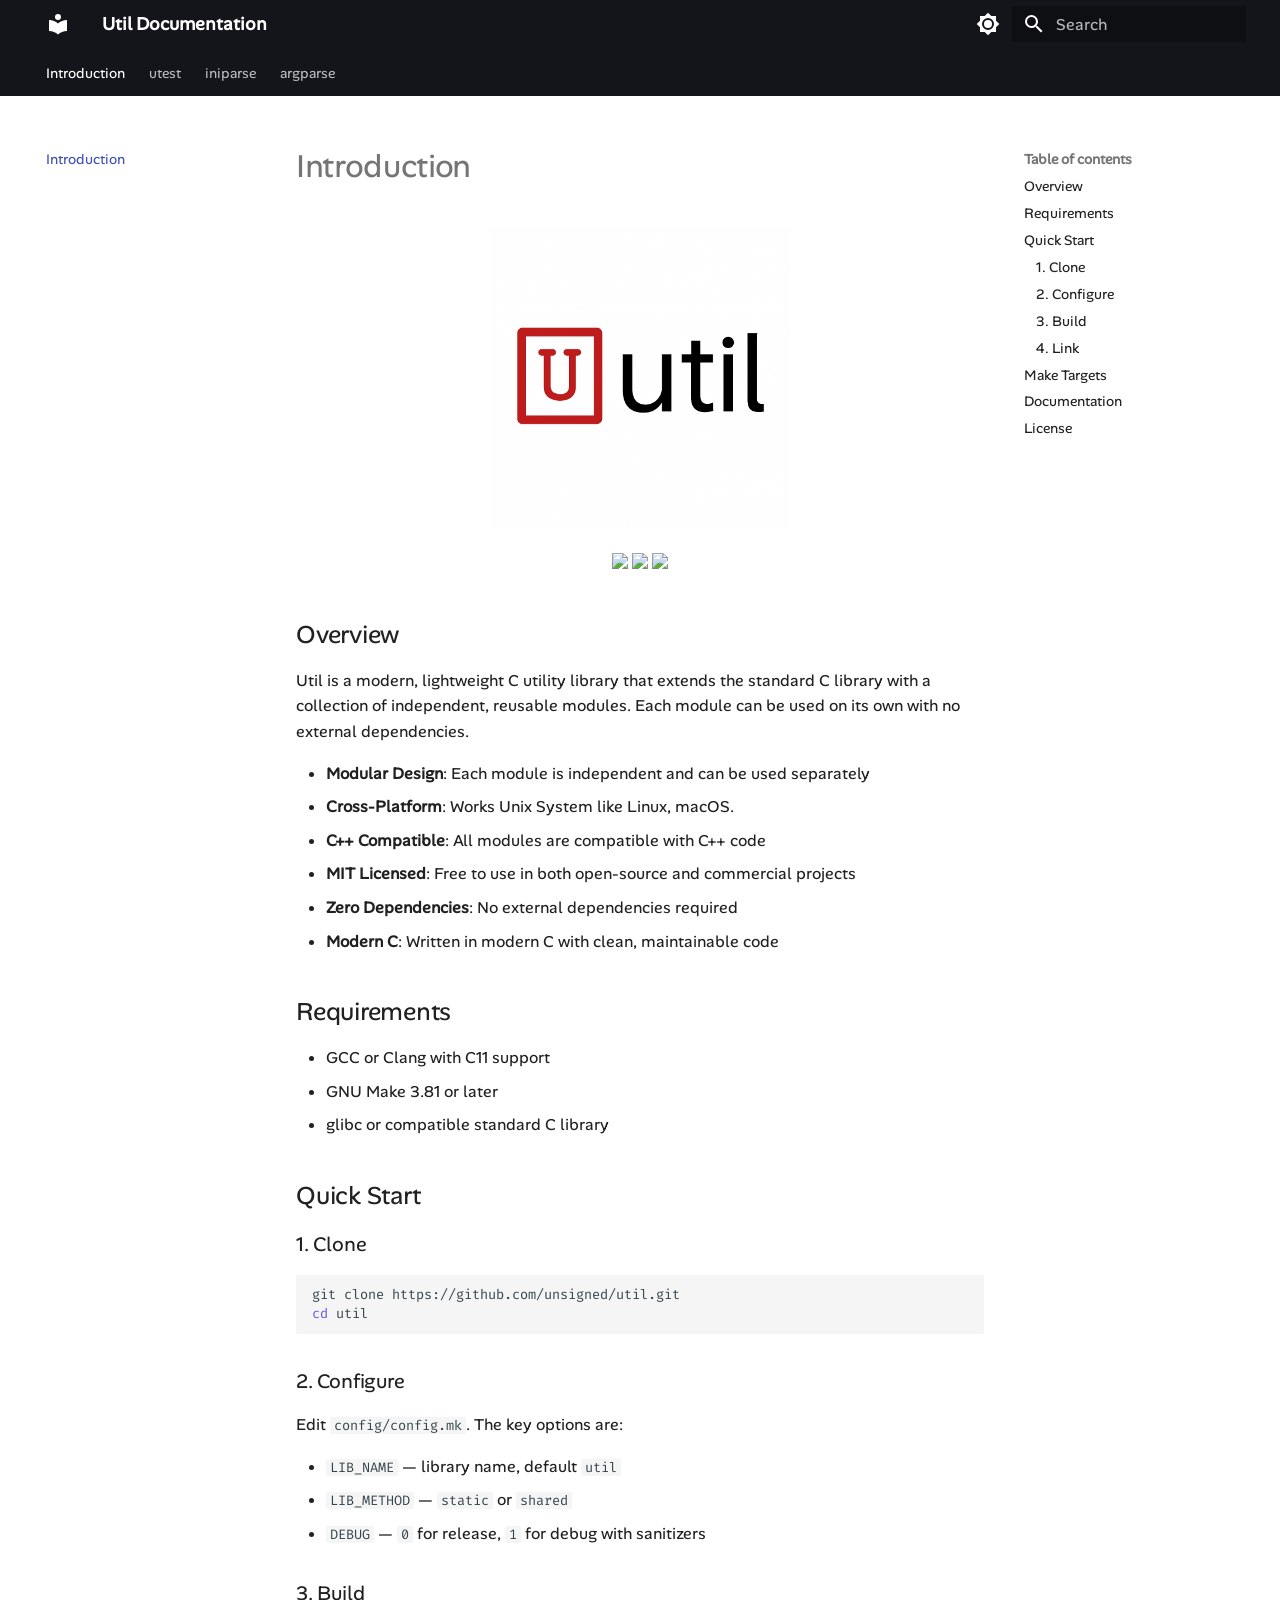
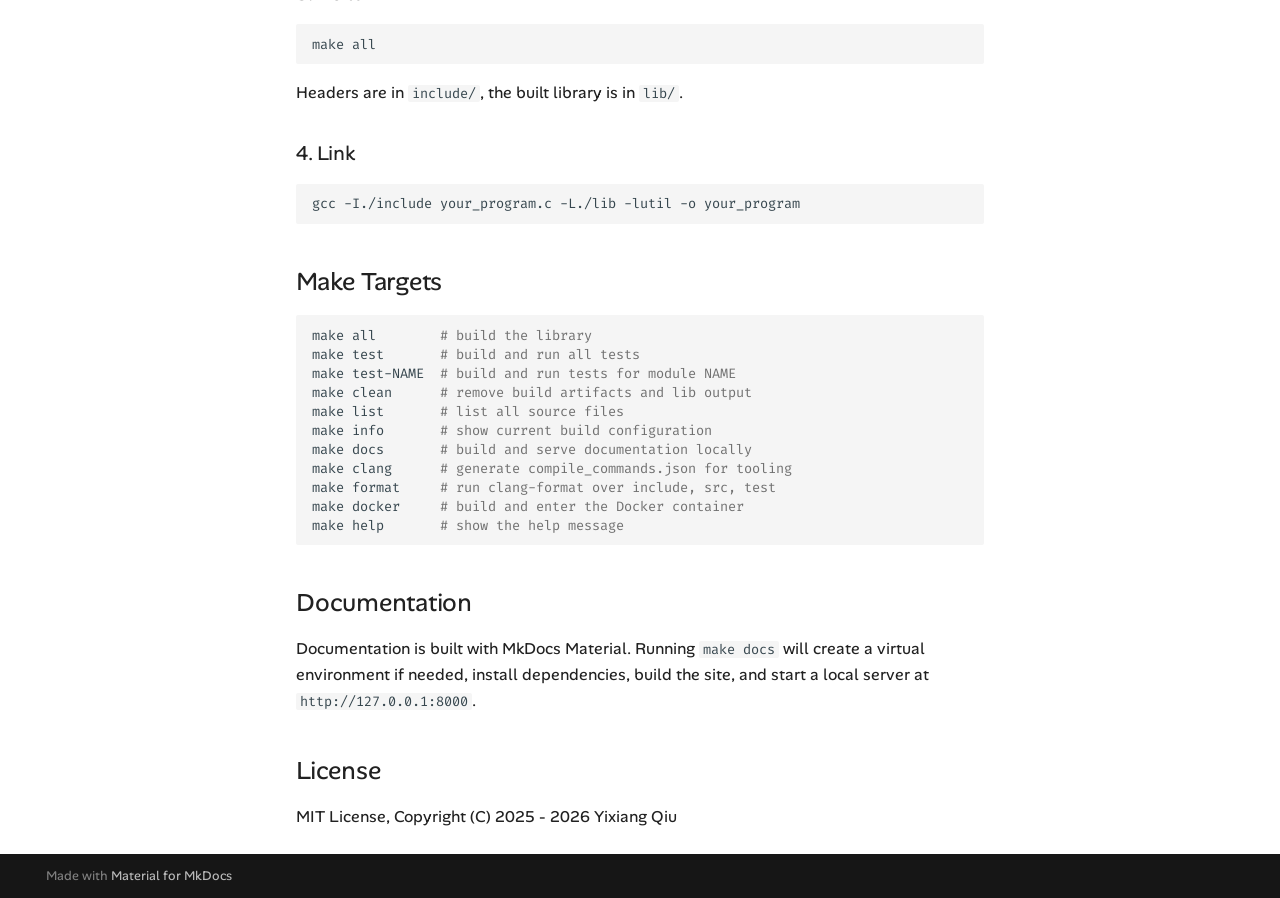
==== commit 3b7a063f: "Deployed ca28137 with MkDocs version: 1.6.1" ====
--- a/index.html
+++ b/index.html
@@ -48,6 +48,8 @@
         <style>:root{--md-text-font:"Roboto";--md-code-font:"Roboto Mono"}</style>
       
     
+    
+      <link rel="stylesheet" href="stylesheets/extra.css">
     
     <script>__md_scope=new URL(".",location),__md_hash=e=>[...e].reduce(((e,_)=>(e<<5)-e+_.charCodeAt(0)),0),__md_get=(e,_=localStorage,t=__md_scope)=>JSON.parse(_.getItem(t.pathname+"."+e)),__md_set=(e,_,t=localStorage,a=__md_scope)=>{try{t.setItem(a.pathname+"."+e,JSON.stringify(_))}catch(e){}}</script>
     
@@ -236,7 +238,7 @@
   
     
   
-  Utest
+  utest
 
       </a>
     </li>
@@ -255,7 +257,26 @@
   
     
   
-  Iniparse
+  iniparse
+
+      </a>
+    </li>
+  
+
+      
+        
+  
+  
+  
+  
+    <li class="md-tabs__item">
+      <a href="argparse/" class="md-tabs__link">
+        
+  
+  
+    
+  
+  argparse
 
       </a>
     </li>
@@ -366,14 +387,69 @@
     </span>
   </a>
   
-    <nav class="md-nav" aria-label="Overview">
+</li>
+      
+        <li class="md-nav__item">
+  <a href="#requirements" class="md-nav__link">
+    <span class="md-ellipsis">
+      
+        Requirements
+      
+    </span>
+  </a>
+  
+</li>
+      
+        <li class="md-nav__item">
+  <a href="#quick-start" class="md-nav__link">
+    <span class="md-ellipsis">
+      
+        Quick Start
+      
+    </span>
+  </a>
+  
+    <nav class="md-nav" aria-label="Quick Start">
       <ul class="md-nav__list">
         
           <li class="md-nav__item">
-  <a href="#key-features" class="md-nav__link">
-    <span class="md-ellipsis">
-      
-        Key Features
+  <a href="#1-clone" class="md-nav__link">
+    <span class="md-ellipsis">
+      
+        1. Clone
+      
+    </span>
+  </a>
+  
+</li>
+        
+          <li class="md-nav__item">
+  <a href="#2-configure" class="md-nav__link">
+    <span class="md-ellipsis">
+      
+        2. Configure
+      
+    </span>
+  </a>
+  
+</li>
+        
+          <li class="md-nav__item">
+  <a href="#3-build" class="md-nav__link">
+    <span class="md-ellipsis">
+      
+        3. Build
+      
+    </span>
+  </a>
+  
+</li>
+        
+          <li class="md-nav__item">
+  <a href="#4-link" class="md-nav__link">
+    <span class="md-ellipsis">
+      
+        4. Link
       
     </span>
   </a>
@@ -386,143 +462,21 @@
 </li>
       
         <li class="md-nav__item">
-  <a href="#requirements" class="md-nav__link">
-    <span class="md-ellipsis">
-      
-        Requirements
-      
-    </span>
-  </a>
-  
-    <nav class="md-nav" aria-label="Requirements">
-      <ul class="md-nav__list">
-        
-          <li class="md-nav__item">
-  <a href="#build-dependencies" class="md-nav__link">
-    <span class="md-ellipsis">
-      
-        Build Dependencies
-      
-    </span>
-  </a>
-  
-</li>
-        
-      </ul>
-    </nav>
-  
-</li>
-      
-        <li class="md-nav__item">
-  <a href="#quick-start" class="md-nav__link">
-    <span class="md-ellipsis">
-      
-        Quick Start
-      
-    </span>
-  </a>
-  
-    <nav class="md-nav" aria-label="Quick Start">
-      <ul class="md-nav__list">
-        
-          <li class="md-nav__item">
-  <a href="#1-clone-the-repository" class="md-nav__link">
-    <span class="md-ellipsis">
-      
-        1. Clone the Repository
-      
-    </span>
-  </a>
-  
-</li>
-        
-          <li class="md-nav__item">
-  <a href="#2-configure-build" class="md-nav__link">
-    <span class="md-ellipsis">
-      
-        2. Configure Build
-      
-    </span>
-  </a>
-  
-</li>
-        
-          <li class="md-nav__item">
-  <a href="#3-build" class="md-nav__link">
-    <span class="md-ellipsis">
-      
-        3. Build
-      
-    </span>
-  </a>
-  
-</li>
-        
-          <li class="md-nav__item">
-  <a href="#4-use-the-library" class="md-nav__link">
-    <span class="md-ellipsis">
-      
-        4. Use the Library
-      
-    </span>
-  </a>
-  
-</li>
-        
-      </ul>
-    </nav>
-  
-</li>
-      
-        <li class="md-nav__item">
-  <a href="#build-configuration" class="md-nav__link">
-    <span class="md-ellipsis">
-      
-        Build Configuration
-      
-    </span>
-  </a>
-  
-</li>
-      
-        <li class="md-nav__item">
-  <a href="#available-make-targets" class="md-nav__link">
-    <span class="md-ellipsis">
-      
-        Available Make Targets
-      
-    </span>
-  </a>
-  
-</li>
-      
-        <li class="md-nav__item">
-  <a href="#why-util" class="md-nav__link">
-    <span class="md-ellipsis">
-      
-        Why Util?
-      
-    </span>
-  </a>
-  
-</li>
-      
-        <li class="md-nav__item">
-  <a href="#contributing" class="md-nav__link">
-    <span class="md-ellipsis">
-      
-        Contributing
-      
-    </span>
-  </a>
-  
-</li>
-      
-        <li class="md-nav__item">
-  <a href="#building-documentation" class="md-nav__link">
-    <span class="md-ellipsis">
-      
-        Building Documentation
+  <a href="#make-targets" class="md-nav__link">
+    <span class="md-ellipsis">
+      
+        Make Targets
+      
+    </span>
+  </a>
+  
+</li>
+      
+        <li class="md-nav__item">
+  <a href="#documentation" class="md-nav__link">
+    <span class="md-ellipsis">
+      
+        Documentation
       
     </span>
   </a>
@@ -562,7 +516,7 @@
   <span class="md-ellipsis">
     
   
-    Utest
+    utest
   
 
     
@@ -589,7 +543,34 @@
   <span class="md-ellipsis">
     
   
-    Iniparse
+    iniparse
+  
+
+    
+  </span>
+  
+  
+
+      </a>
+    </li>
+  
+
+    
+      
+      
+  
+  
+  
+  
+    <li class="md-nav__item">
+      <a href="argparse/" class="md-nav__link">
+        
+  
+  
+  <span class="md-ellipsis">
+    
+  
+    argparse
   
 
     
@@ -635,14 +616,69 @@
     </span>
   </a>
   
-    <nav class="md-nav" aria-label="Overview">
+</li>
+      
+        <li class="md-nav__item">
+  <a href="#requirements" class="md-nav__link">
+    <span class="md-ellipsis">
+      
+        Requirements
+      
+    </span>
+  </a>
+  
+</li>
+      
+        <li class="md-nav__item">
+  <a href="#quick-start" class="md-nav__link">
+    <span class="md-ellipsis">
+      
+        Quick Start
+      
+    </span>
+  </a>
+  
+    <nav class="md-nav" aria-label="Quick Start">
       <ul class="md-nav__list">
         
           <li class="md-nav__item">
-  <a href="#key-features" class="md-nav__link">
-    <span class="md-ellipsis">
-      
-        Key Features
+  <a href="#1-clone" class="md-nav__link">
+    <span class="md-ellipsis">
+      
+        1. Clone
+      
+    </span>
+  </a>
+  
+</li>
+        
+          <li class="md-nav__item">
+  <a href="#2-configure" class="md-nav__link">
+    <span class="md-ellipsis">
+      
+        2. Configure
+      
+    </span>
+  </a>
+  
+</li>
+        
+          <li class="md-nav__item">
+  <a href="#3-build" class="md-nav__link">
+    <span class="md-ellipsis">
+      
+        3. Build
+      
+    </span>
+  </a>
+  
+</li>
+        
+          <li class="md-nav__item">
+  <a href="#4-link" class="md-nav__link">
+    <span class="md-ellipsis">
+      
+        4. Link
       
     </span>
   </a>
@@ -655,143 +691,21 @@
 </li>
       
         <li class="md-nav__item">
-  <a href="#requirements" class="md-nav__link">
-    <span class="md-ellipsis">
-      
-        Requirements
-      
-    </span>
-  </a>
-  
-    <nav class="md-nav" aria-label="Requirements">
-      <ul class="md-nav__list">
-        
-          <li class="md-nav__item">
-  <a href="#build-dependencies" class="md-nav__link">
-    <span class="md-ellipsis">
-      
-        Build Dependencies
-      
-    </span>
-  </a>
-  
-</li>
-        
-      </ul>
-    </nav>
-  
-</li>
-      
-        <li class="md-nav__item">
-  <a href="#quick-start" class="md-nav__link">
-    <span class="md-ellipsis">
-      
-        Quick Start
-      
-    </span>
-  </a>
-  
-    <nav class="md-nav" aria-label="Quick Start">
-      <ul class="md-nav__list">
-        
-          <li class="md-nav__item">
-  <a href="#1-clone-the-repository" class="md-nav__link">
-    <span class="md-ellipsis">
-      
-        1. Clone the Repository
-      
-    </span>
-  </a>
-  
-</li>
-        
-          <li class="md-nav__item">
-  <a href="#2-configure-build" class="md-nav__link">
-    <span class="md-ellipsis">
-      
-        2. Configure Build
-      
-    </span>
-  </a>
-  
-</li>
-        
-          <li class="md-nav__item">
-  <a href="#3-build" class="md-nav__link">
-    <span class="md-ellipsis">
-      
-        3. Build
-      
-    </span>
-  </a>
-  
-</li>
-        
-          <li class="md-nav__item">
-  <a href="#4-use-the-library" class="md-nav__link">
-    <span class="md-ellipsis">
-      
-        4. Use the Library
-      
-    </span>
-  </a>
-  
-</li>
-        
-      </ul>
-    </nav>
-  
-</li>
-      
-        <li class="md-nav__item">
-  <a href="#build-configuration" class="md-nav__link">
-    <span class="md-ellipsis">
-      
-        Build Configuration
-      
-    </span>
-  </a>
-  
-</li>
-      
-        <li class="md-nav__item">
-  <a href="#available-make-targets" class="md-nav__link">
-    <span class="md-ellipsis">
-      
-        Available Make Targets
-      
-    </span>
-  </a>
-  
-</li>
-      
-        <li class="md-nav__item">
-  <a href="#why-util" class="md-nav__link">
-    <span class="md-ellipsis">
-      
-        Why Util?
-      
-    </span>
-  </a>
-  
-</li>
-      
-        <li class="md-nav__item">
-  <a href="#contributing" class="md-nav__link">
-    <span class="md-ellipsis">
-      
-        Contributing
-      
-    </span>
-  </a>
-  
-</li>
-      
-        <li class="md-nav__item">
-  <a href="#building-documentation" class="md-nav__link">
-    <span class="md-ellipsis">
-      
-        Building Documentation
+  <a href="#make-targets" class="md-nav__link">
+    <span class="md-ellipsis">
+      
+        Make Targets
+      
+    </span>
+  </a>
+  
+</li>
+      
+        <li class="md-nav__item">
+  <a href="#documentation" class="md-nav__link">
+    <span class="md-ellipsis">
+      
+        Documentation
       
     </span>
   </a>
@@ -834,114 +748,62 @@
 
 <p align="center">
   <img src="https://img.shields.io/badge/license-MIT-green" />
-  <img src="https://img.shields.io/badge/version-0.1-blue" />
+  <img src="https://img.shields.io/badge/version-1.0.0-blue" />
   <img src="https://img.shields.io/badge/language-C-red" />
 </p>
 
 <h2 id="overview">Overview<a class="headerlink" href="#overview" title="Permanent link">&para;</a></h2>
-<p>Util is a modern, lightweight C utility library that extends the standard C library by providing additional essential modules. Designed with simplicity and modularity in mind, it offers a collection of reusable components that can be easily integrated into any C project.</p>
-<h3 id="key-features">Key Features<a class="headerlink" href="#key-features" title="Permanent link">&para;</a></h3>
+<p>Util is a modern, lightweight C utility library that extends the standard C library with a collection of independent, reusable modules. Each module can be used on its own with no external dependencies.</p>
 <ul>
 <li><strong>Modular Design</strong>: Each module is independent and can be used separately</li>
-<li><strong>Header-Only</strong>: Most modules are header-only, making integration simple</li>
-<li><strong>Cross-Platform</strong>: Works on Linux, macOS, and Windows</li>
+<li><strong>Cross-Platform</strong>: Works Unix System like Linux, macOS.</li>
 <li><strong>C++ Compatible</strong>: All modules are compatible with C++ code</li>
 <li><strong>MIT Licensed</strong>: Free to use in both open-source and commercial projects</li>
 <li><strong>Zero Dependencies</strong>: No external dependencies required</li>
 <li><strong>Modern C</strong>: Written in modern C with clean, maintainable code</li>
 </ul>
 <h2 id="requirements">Requirements<a class="headerlink" href="#requirements" title="Permanent link">&para;</a></h2>
-<h3 id="build-dependencies">Build Dependencies<a class="headerlink" href="#build-dependencies" title="Permanent link">&para;</a></h3>
 <ul>
-<li><strong>C Compiler</strong>: GCC or Clang with C11 support</li>
-<li><strong>Make</strong>: GNU Make 3.81 or later</li>
-<li><strong>Standard C Library</strong>: glibc or compatible</li>
+<li>GCC or Clang with C11 support</li>
+<li>GNU Make 3.81 or later</li>
+<li>glibc or compatible standard C library</li>
 </ul>
 <h2 id="quick-start">Quick Start<a class="headerlink" href="#quick-start" title="Permanent link">&para;</a></h2>
-<h3 id="1-clone-the-repository">1. Clone the Repository<a class="headerlink" href="#1-clone-the-repository" title="Permanent link">&para;</a></h3>
+<h3 id="1-clone">1. Clone<a class="headerlink" href="#1-clone" title="Permanent link">&para;</a></h3>
 <div class="highlight"><pre><span></span><code><a id="__codelineno-0-1" name="__codelineno-0-1" href="#__codelineno-0-1"></a>git<span class="w"> </span>clone<span class="w"> </span>https://github.com/unsigned/util.git
 <a id="__codelineno-0-2" name="__codelineno-0-2" href="#__codelineno-0-2"></a><span class="nb">cd</span><span class="w"> </span>util
 </code></pre></div>
-<h3 id="2-configure-build">2. Configure Build<a class="headerlink" href="#2-configure-build" title="Permanent link">&para;</a></h3>
-<p>Configure the build in <code>config/config.mk</code>. The most important options are:</p>
+<h3 id="2-configure">2. Configure<a class="headerlink" href="#2-configure" title="Permanent link">&para;</a></h3>
+<p>Edit <code>config/config.mk</code>. The key options are:</p>
 <ul>
-<li><code>LIB_NAME</code> – library name (default: <code>util</code>)</li>
-<li><code>LIB_METHOD</code> – <code>static</code> or <code>shared</code></li>
-<li><code>DEBUG</code> – <code>0</code> for optimized builds, <code>1</code> for debug builds</li>
+<li><code>LIB_NAME</code> — library name, default <code>util</code></li>
+<li><code>LIB_METHOD</code> — <code>static</code> or <code>shared</code></li>
+<li><code>DEBUG</code> — <code>0</code> for release, <code>1</code> for debug with sanitizers</li>
 </ul>
 <h3 id="3-build">3. Build<a class="headerlink" href="#3-build" title="Permanent link">&para;</a></h3>
-<p>Build the library:</p>
 <div class="highlight"><pre><span></span><code><a id="__codelineno-1-1" name="__codelineno-1-1" href="#__codelineno-1-1"></a>make<span class="w"> </span>all
 </code></pre></div>
-<p>Headers are in <code>include/</code> and the library is in <code>lib/</code>.</p>
-<h3 id="4-use-the-library">4. Use the Library<a class="headerlink" href="#4-use-the-library" title="Permanent link">&para;</a></h3>
-<p>Include the headers in your project:</p>
-<div class="highlight"><pre><span></span><code><a id="__codelineno-2-1" name="__codelineno-2-1" href="#__codelineno-2-1"></a><span class="cp">#include</span><span class="w"> </span><span class="cpf">&lt;utest.h&gt;</span><span class="c1">   /* unit test framework */</span>
+<p>Headers are in <code>include/</code>, the built library is in <code>lib/</code>.</p>
+<h3 id="4-link">4. Link<a class="headerlink" href="#4-link" title="Permanent link">&para;</a></h3>
+<div class="highlight"><pre><span></span><code><a id="__codelineno-2-1" name="__codelineno-2-1" href="#__codelineno-2-1"></a>gcc<span class="w"> </span>-I./include<span class="w"> </span>your_program.c<span class="w"> </span>-L./lib<span class="w"> </span>-lutil<span class="w"> </span>-o<span class="w"> </span>your_program
 </code></pre></div>
-<p>Link against the library:</p>
-<div class="highlight"><pre><span></span><code><a id="__codelineno-3-1" name="__codelineno-3-1" href="#__codelineno-3-1"></a>gcc<span class="w"> </span>-I./include<span class="w"> </span>your_program.c<span class="w"> </span>-L./lib<span class="w"> </span>-lutil<span class="w"> </span>-o<span class="w"> </span>your_program
+<h2 id="make-targets">Make Targets<a class="headerlink" href="#make-targets" title="Permanent link">&para;</a></h2>
+<div class="highlight"><pre><span></span><code><a id="__codelineno-3-1" name="__codelineno-3-1" href="#__codelineno-3-1"></a><span class="err">make</span><span class="w"> </span><span class="err">all</span><span class="w">        </span><span class="c"># build the library</span>
+<a id="__codelineno-3-2" name="__codelineno-3-2" href="#__codelineno-3-2"></a><span class="err">make</span><span class="w"> </span><span class="err">test</span><span class="w">       </span><span class="c"># build and run all tests</span>
+<a id="__codelineno-3-3" name="__codelineno-3-3" href="#__codelineno-3-3"></a><span class="err">make</span><span class="w"> </span><span class="err">test-NAME</span><span class="w">  </span><span class="c"># build and run tests for module NAME</span>
+<a id="__codelineno-3-4" name="__codelineno-3-4" href="#__codelineno-3-4"></a><span class="err">make</span><span class="w"> </span><span class="err">clean</span><span class="w">      </span><span class="c"># remove build artifacts and lib output</span>
+<a id="__codelineno-3-5" name="__codelineno-3-5" href="#__codelineno-3-5"></a><span class="err">make</span><span class="w"> </span><span class="err">list</span><span class="w">       </span><span class="c"># list all source files</span>
+<a id="__codelineno-3-6" name="__codelineno-3-6" href="#__codelineno-3-6"></a><span class="err">make</span><span class="w"> </span><span class="err">info</span><span class="w">       </span><span class="c"># show current build configuration</span>
+<a id="__codelineno-3-7" name="__codelineno-3-7" href="#__codelineno-3-7"></a><span class="err">make</span><span class="w"> </span><span class="err">docs</span><span class="w">       </span><span class="c"># build and serve documentation locally</span>
+<a id="__codelineno-3-8" name="__codelineno-3-8" href="#__codelineno-3-8"></a><span class="err">make</span><span class="w"> </span><span class="err">clang</span><span class="w">      </span><span class="c"># generate compile_commands.json for tooling</span>
+<a id="__codelineno-3-9" name="__codelineno-3-9" href="#__codelineno-3-9"></a><span class="err">make</span><span class="w"> </span><span class="err">format</span><span class="w">     </span><span class="c"># run clang-format over include, src, test</span>
+<a id="__codelineno-3-10" name="__codelineno-3-10" href="#__codelineno-3-10"></a><span class="err">make</span><span class="w"> </span><span class="err">docker</span><span class="w">     </span><span class="c"># build and enter the Docker container</span>
+<a id="__codelineno-3-11" name="__codelineno-3-11" href="#__codelineno-3-11"></a><span class="err">make</span><span class="w"> </span><span class="err">help</span><span class="w">       </span><span class="c"># show the help message</span>
 </code></pre></div>
-<h2 id="build-configuration">Build Configuration<a class="headerlink" href="#build-configuration" title="Permanent link">&para;</a></h2>
-<p>The build system is configured via <code>config/config.mk</code>:</p>
-<ul>
-<li><strong>C Standard</strong>: C11</li>
-<li><strong>Build Method</strong>: <code>static</code> or <code>shared</code></li>
-<li><strong>Library Name</strong>: <code>util</code></li>
-<li><strong>Debug Mode</strong>: <code>DEBUG=0</code> (release) or <code>DEBUG=1</code> (debug)</li>
-</ul>
-<h2 id="available-make-targets">Available Make Targets<a class="headerlink" href="#available-make-targets" title="Permanent link">&para;</a></h2>
-<p>Everything is managed through the top-level <code>Makefile</code>. Use <code>make help</code> to see detailed commands:</p>
-<div class="highlight"><pre><span></span><code><a id="__codelineno-4-1" name="__codelineno-4-1" href="#__codelineno-4-1"></a><span class="err">make</span><span class="w"> </span><span class="err">all</span><span class="w">        </span><span class="c"># Build the library</span>
-<a id="__codelineno-4-2" name="__codelineno-4-2" href="#__codelineno-4-2"></a><span class="err">make</span><span class="w"> </span><span class="err">lib</span><span class="w">        </span><span class="c"># Build the library only</span>
-<a id="__codelineno-4-3" name="__codelineno-4-3" href="#__codelineno-4-3"></a><span class="err">make</span><span class="w"> </span><span class="err">test</span><span class="w">       </span><span class="c"># Build the library and run all tests</span>
-<a id="__codelineno-4-4" name="__codelineno-4-4" href="#__codelineno-4-4"></a><span class="err">make</span><span class="w"> </span><span class="err">test-NAME</span><span class="w">  </span><span class="c"># Build the library and run tests for module NAME</span>
-<a id="__codelineno-4-5" name="__codelineno-4-5" href="#__codelineno-4-5"></a><span class="err">make</span><span class="w"> </span><span class="err">clean</span><span class="w">      </span><span class="c"># Remove build artifacts and test outputs</span>
-<a id="__codelineno-4-6" name="__codelineno-4-6" href="#__codelineno-4-6"></a><span class="err">make</span><span class="w"> </span><span class="err">list</span><span class="w">       </span><span class="c"># List all source files</span>
-<a id="__codelineno-4-7" name="__codelineno-4-7" href="#__codelineno-4-7"></a><span class="err">make</span><span class="w"> </span><span class="err">info</span><span class="w">       </span><span class="c"># Show current build configuration</span>
-<a id="__codelineno-4-8" name="__codelineno-4-8" href="#__codelineno-4-8"></a><span class="err">make</span><span class="w"> </span><span class="err">docs</span><span class="w">       </span><span class="c"># Build and serve documentation</span>
-<a id="__codelineno-4-9" name="__codelineno-4-9" href="#__codelineno-4-9"></a><span class="err">make</span><span class="w"> </span><span class="err">clang</span><span class="w">      </span><span class="c"># Generate compile_commands.json for tooling</span>
-<a id="__codelineno-4-10" name="__codelineno-4-10" href="#__codelineno-4-10"></a><span class="err">make</span><span class="w"> </span><span class="err">format</span><span class="w">     </span><span class="c"># Run clang-format over include, src, test</span>
-<a id="__codelineno-4-11" name="__codelineno-4-11" href="#__codelineno-4-11"></a><span class="err">make</span><span class="w"> </span><span class="err">help</span><span class="w">       </span><span class="c"># Show the Makefile help message</span>
-<a id="__codelineno-4-12" name="__codelineno-4-12" href="#__codelineno-4-12"></a><span class="err">make</span><span class="w"> </span><span class="err">docker</span><span class="w">     </span><span class="c"># Build the docker image for util</span>
-</code></pre></div>
-<p>You can change the configuration in <code>config/config.mk</code>.</p>
-<h2 id="why-util">Why Util?<a class="headerlink" href="#why-util" title="Permanent link">&para;</a></h2>
-<ul>
-<li><strong>Simplicity</strong>: Each module is designed to be simple to use while providing powerful features</li>
-<li><strong>Modularity</strong>: Use only what you need, reducing code bloat</li>
-<li><strong>Maintainability</strong>: Clean, well-documented code that's easy to understand and modify</li>
-<li><strong>Reliability</strong>: Thoroughly tested with comprehensive unit tests</li>
-<li><strong>Community</strong>: Open to contributions and improvements</li>
-</ul>
-<h2 id="contributing">Contributing<a class="headerlink" href="#contributing" title="Permanent link">&para;</a></h2>
-<p>Contributions are welcome! Whether it's:</p>
-<ul>
-<li>Bug reports</li>
-<li>Feature requests</li>
-<li>Documentation improvements</li>
-<li>Code contributions</li>
-</ul>
-<p>Please feel free to:</p>
-<ol>
-<li>Open an issue to discuss proposed changes</li>
-<li>Fork the repository</li>
-<li>Submit a pull request</li>
-</ol>
-<h2 id="building-documentation">Building Documentation<a class="headerlink" href="#building-documentation" title="Permanent link">&para;</a></h2>
-<p>The documentation is built using MkDocs with Material theme.</p>
-<p>To build and serve the documentation locally:</p>
-<div class="highlight"><pre><span></span><code><a id="__codelineno-5-1" name="__codelineno-5-1" href="#__codelineno-5-1"></a>make<span class="w"> </span>docs
-</code></pre></div>
-<p>This will:</p>
-<ul>
-<li>Create a Python virtual environment if needed</li>
-<li>Install dependencies automatically</li>
-<li>Build the documentation</li>
-<li>Start a local server at <code>http://127.0.0.1:8000</code></li>
-</ul>
+<h2 id="documentation">Documentation<a class="headerlink" href="#documentation" title="Permanent link">&para;</a></h2>
+<p>Documentation is built with MkDocs Material. Running <code>make docs</code> will create a virtual environment if needed, install dependencies, build the site, and start a local server at <code>http://127.0.0.1:8000</code>.</p>
 <h2 id="license">License<a class="headerlink" href="#license" title="Permanent link">&para;</a></h2>
-<p>This project is licensed under the MIT License.
-Copyright (C) 2025 - 2026 QIU YIXIANG</p>
+<p>MIT License, Copyright (C) 2025 - 2026 Yixiang Qiu</p>
 
 
 
--- a/stylesheets/extra.css
+++ b/stylesheets/extra.css
@@ -0,0 +1,20 @@
+@font-face {
+  font-family: "Alan Sans";
+  src: url("../assets/fonts/AlanSans-Regular.ttf") format("truetype");
+  font-weight: 400;
+  font-style: normal;
+  font-display: swap;
+}
+
+@font-face {
+  font-family: "Fira Code";
+  src: url("../assets/fonts/FiraCode-Regular.ttf") format("truetype");
+  font-weight: 400;
+  font-style: normal;
+  font-display: swap;
+}
+
+:root {
+  --md-text-font: "Alan Sans";
+  --md-code-font: "Fira Code";
+}
